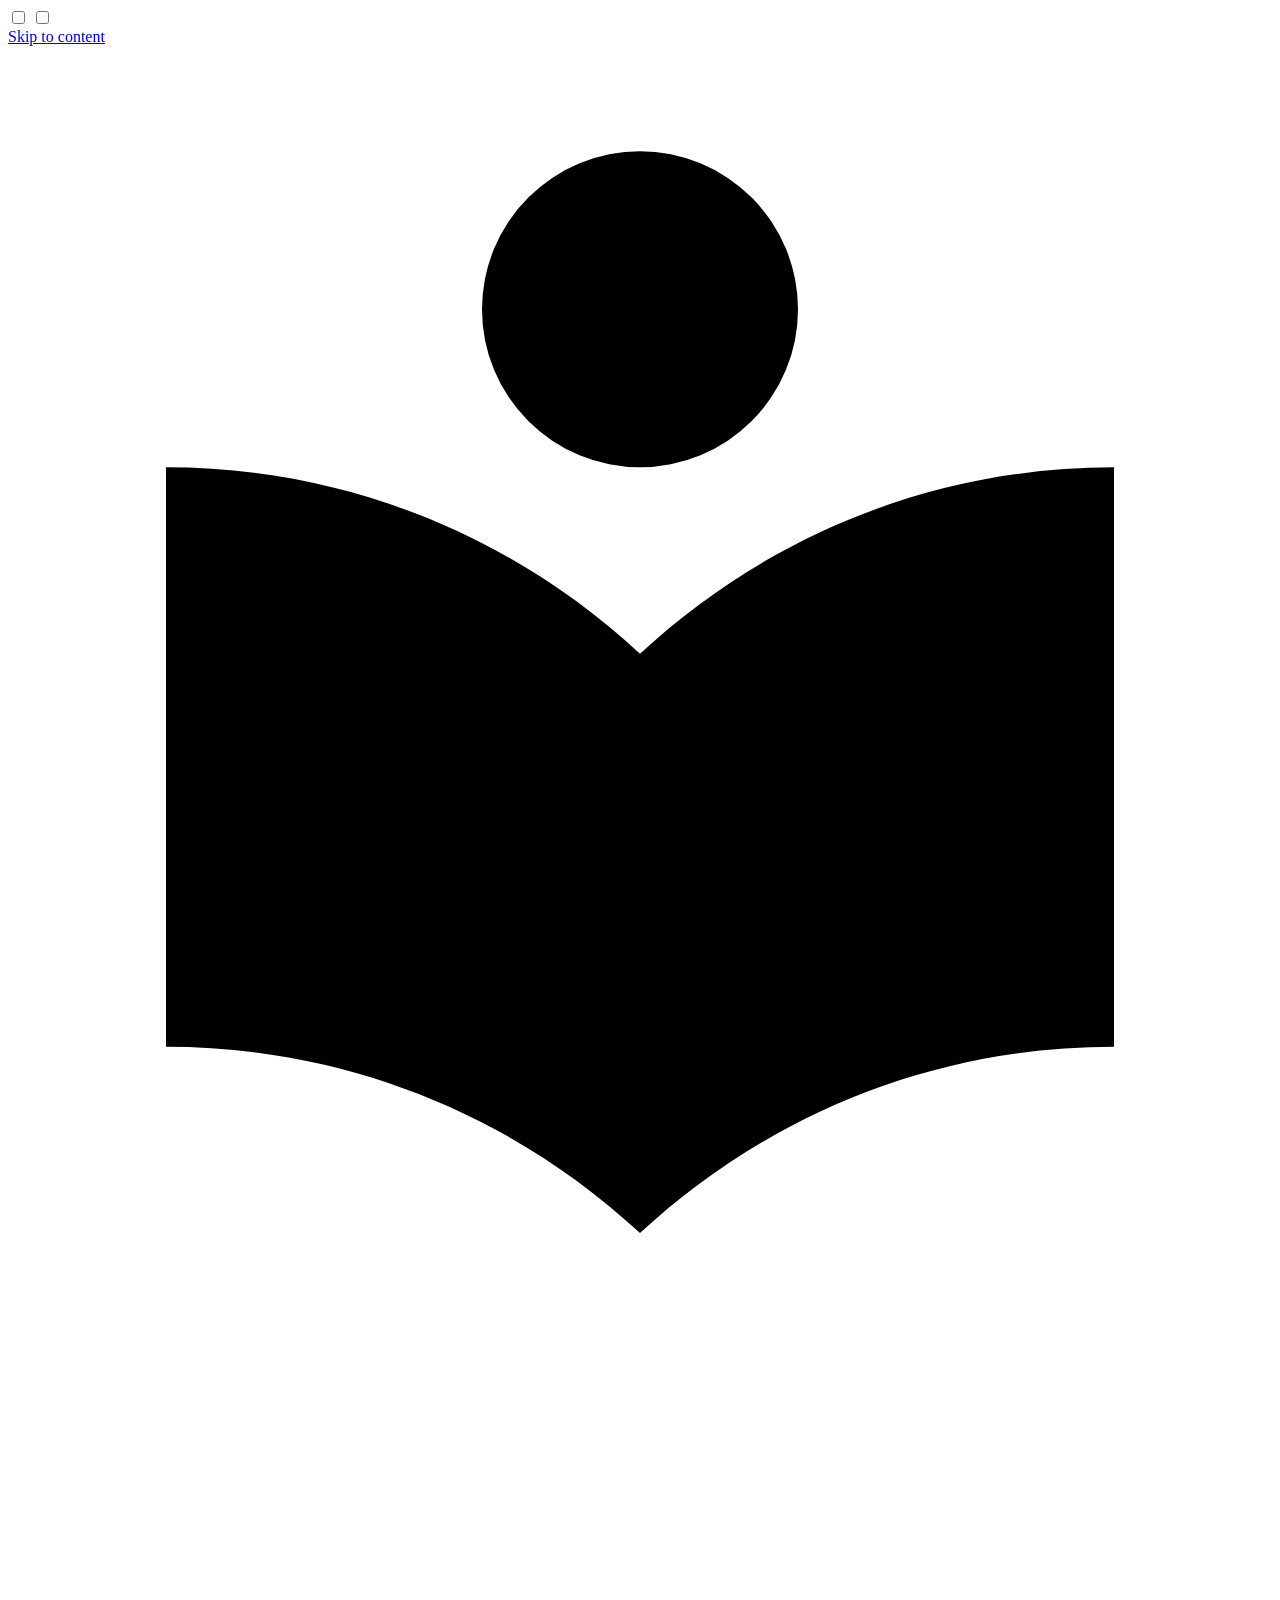
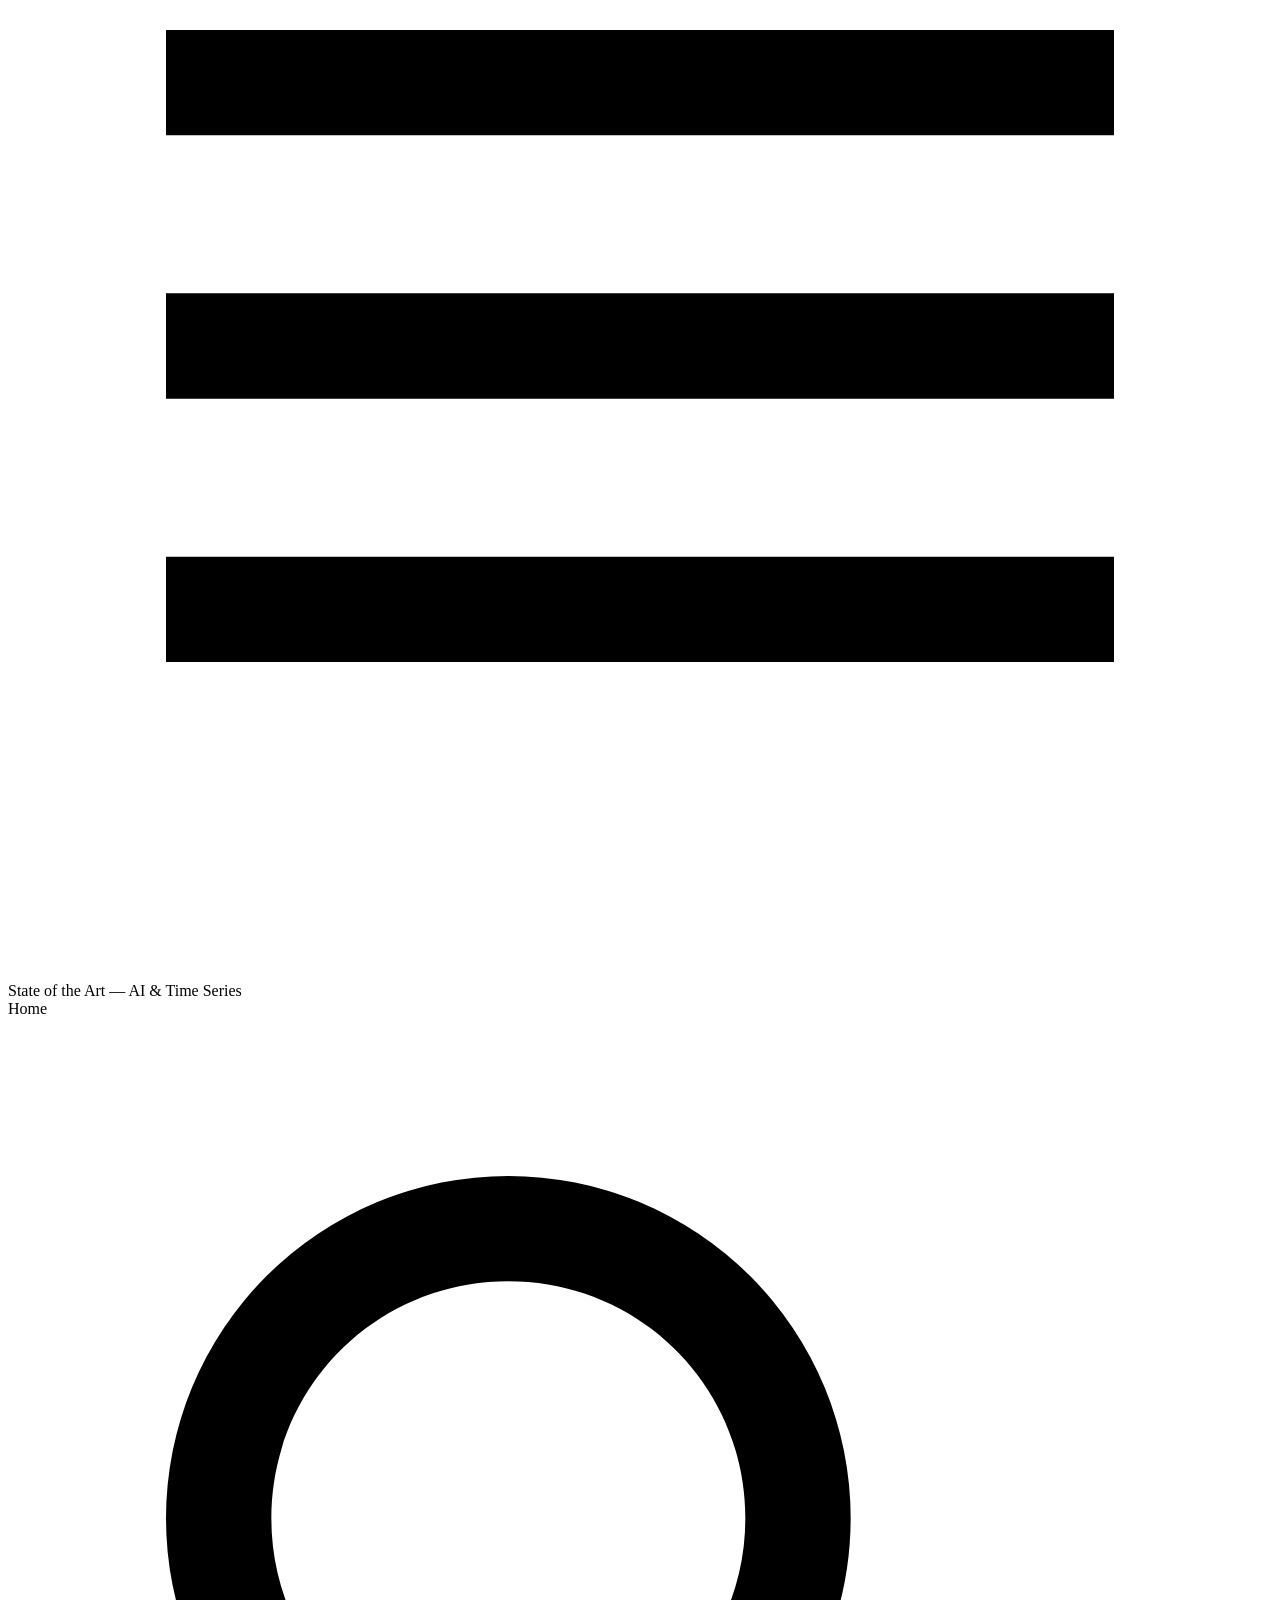
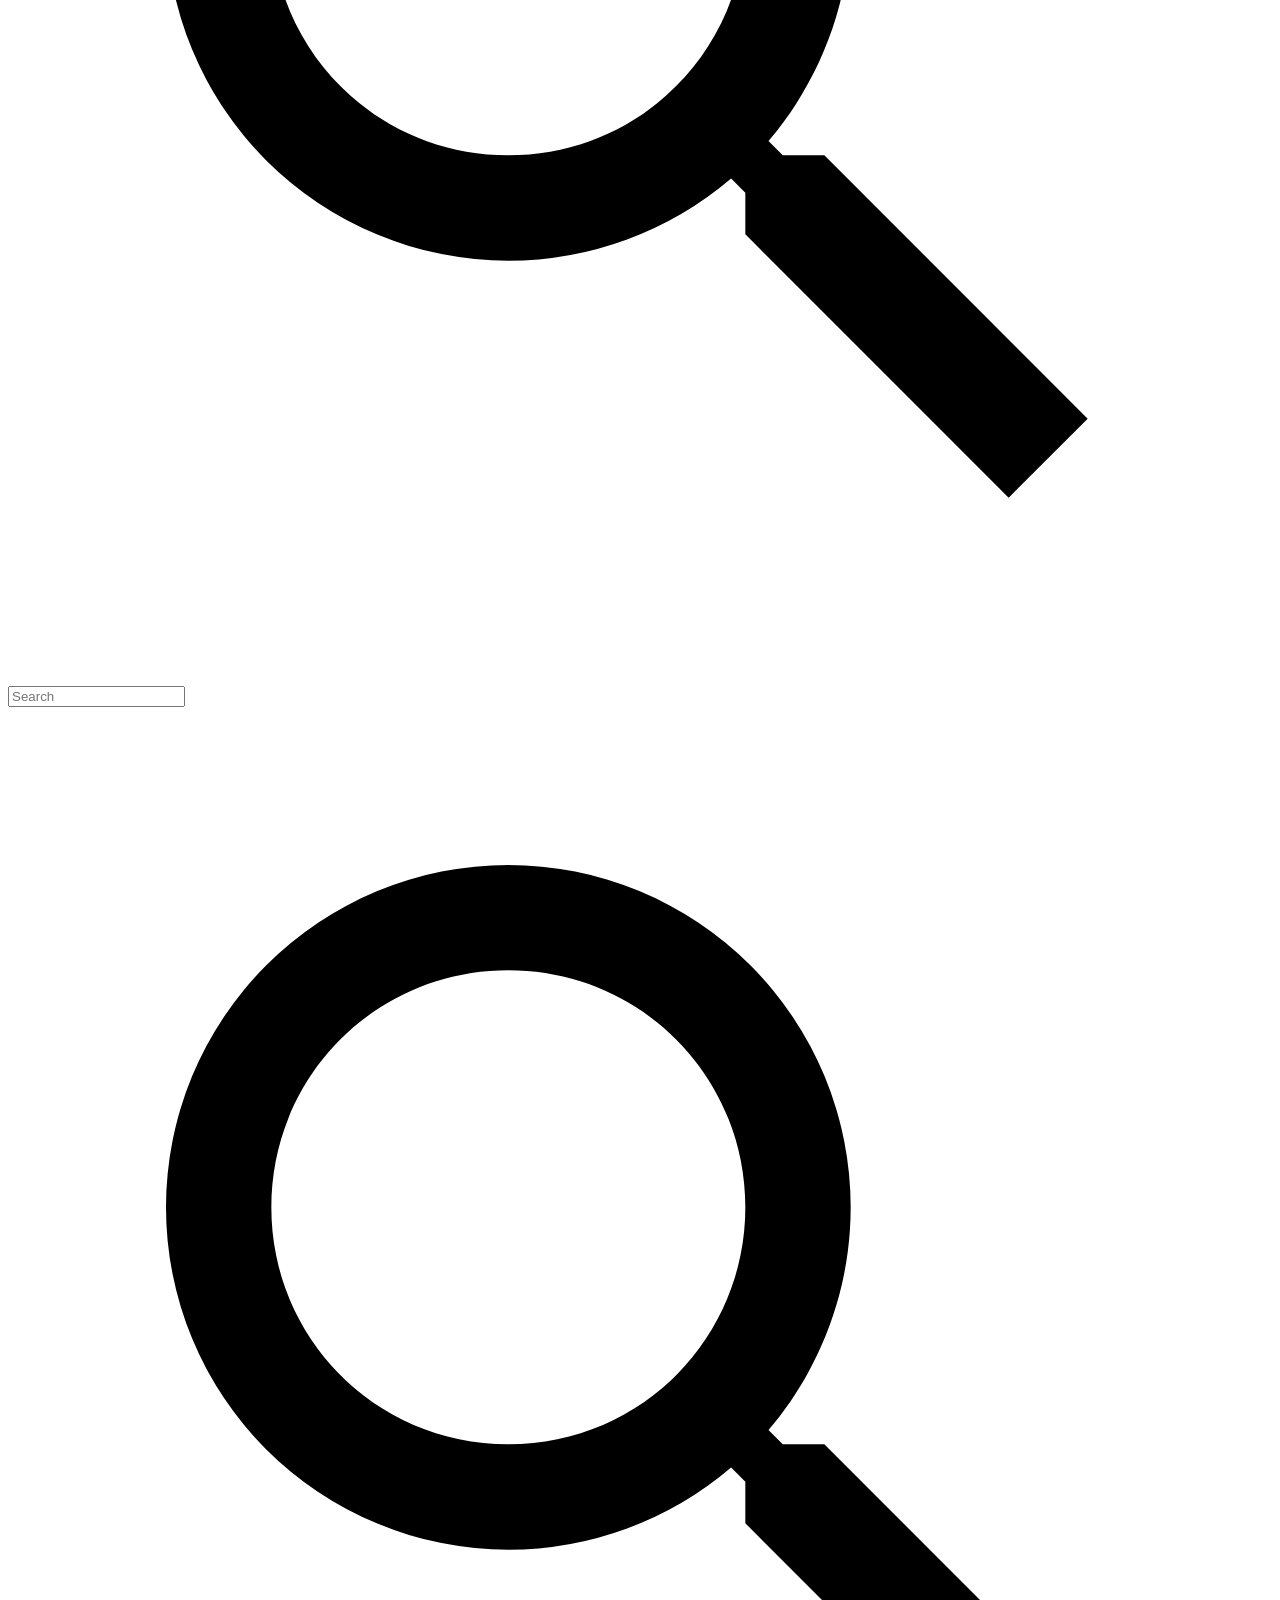
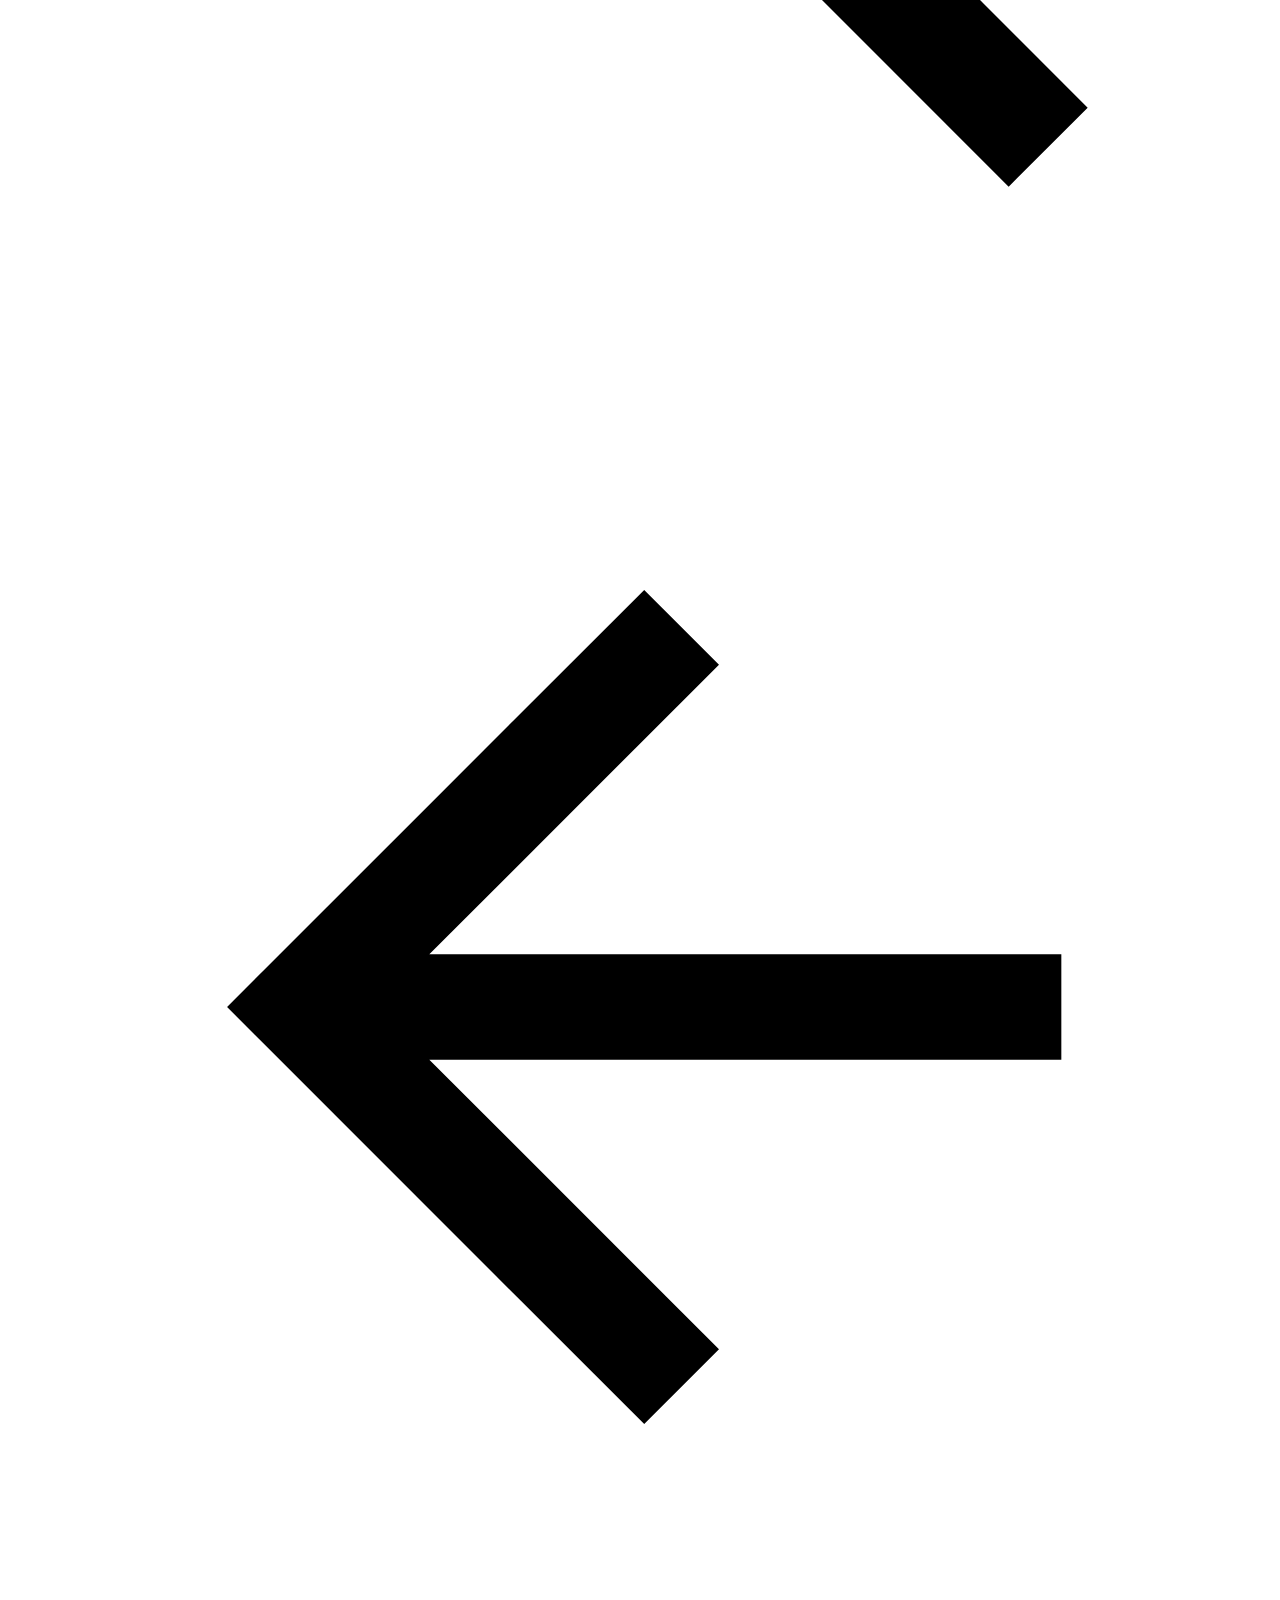
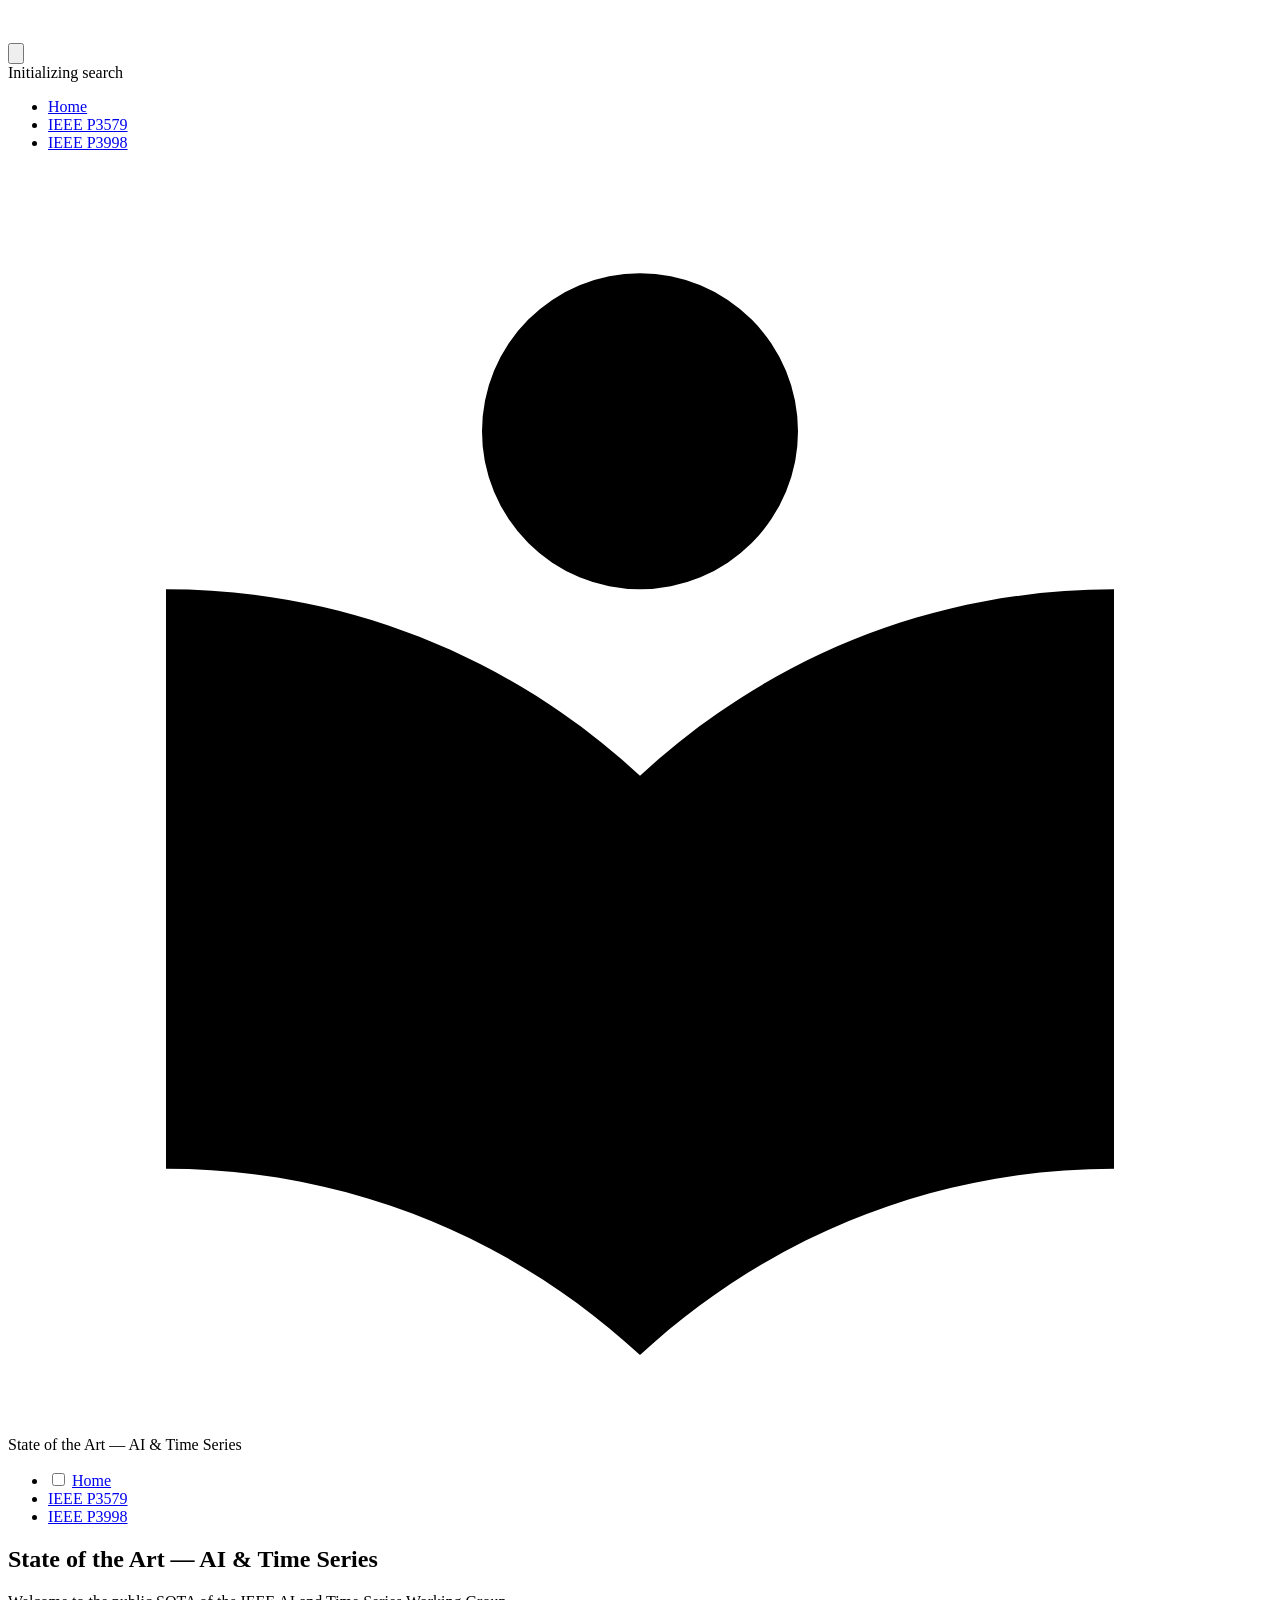
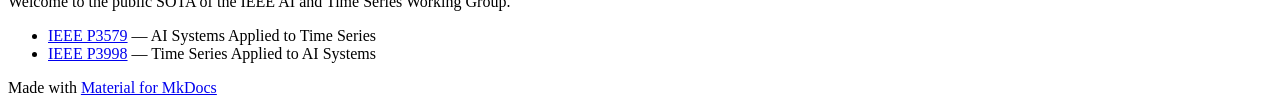
==== index.html @ f65d3d0d "deploy: cd140538450842dbb1bd3a709ff74426cea7ba90" ====
<!doctype html>
<html lang="en" class="no-js">
  <head>
    
      <meta charset="utf-8">
      <meta name="viewport" content="width=device-width,initial-scale=1">
      
      
      
        <link rel="canonical" href="https://aitimeseries.com/">
      
      
      
        <link rel="next" href="p3579/">
      
      
        
      
      
      <link rel="icon" href="assets/images/favicon.png">
      <meta name="generator" content="mkdocs-1.6.1, mkdocs-material-9.7.6">
    
    
      
        <title>State of the Art — AI & Time Series</title>
      
    
    
      <link rel="stylesheet" href="assets/stylesheets/main.484c7ddc.min.css">
      
        
        <link rel="stylesheet" href="assets/stylesheets/palette.ab4e12ef.min.css">
      
      


    
    
      
    
    
      
        
        
        <link rel="preconnect" href="https://fonts.gstatic.com" crossorigin>
        <link rel="stylesheet" href="https://fonts.googleapis.com/css?family=Roboto:300,300i,400,400i,700,700i%7CRoboto+Mono:400,400i,700,700i&display=fallback">
        <style>:root{--md-text-font:"Roboto";--md-code-font:"Roboto Mono"}</style>
      
    
    
    <script>__md_scope=new URL(".",location),__md_hash=e=>[...e].reduce(((e,_)=>(e<<5)-e+_.charCodeAt(0)),0),__md_get=(e,_=localStorage,t=__md_scope)=>JSON.parse(_.getItem(t.pathname+"."+e)),__md_set=(e,_,t=localStorage,a=__md_scope)=>{try{t.setItem(a.pathname+"."+e,JSON.stringify(_))}catch(e){}}</script>
    
      

    
    
  </head>
  
  
    
    
    
    
    
    <body dir="ltr" data-md-color-scheme="default" data-md-color-primary="indigo" data-md-color-accent="blue">
  
    
    <input class="md-toggle" data-md-toggle="drawer" type="checkbox" id="__drawer" autocomplete="off">
    <input class="md-toggle" data-md-toggle="search" type="checkbox" id="__search" autocomplete="off">
    <label class="md-overlay" for="__drawer"></label>
    <div data-md-component="skip">
      
        
        <a href="#state-of-the-art-ai-time-series" class="md-skip">
          Skip to content
        </a>
      
    </div>
    <div data-md-component="announce">
      
    </div>
    
    
      

<header class="md-header" data-md-component="header">
  <nav class="md-header__inner md-grid" aria-label="Header">
    <a href="." title="State of the Art — AI &amp; Time Series" class="md-header__button md-logo" aria-label="State of the Art — AI & Time Series" data-md-component="logo">
      
  
  <svg xmlns="http://www.w3.org/2000/svg" viewBox="0 0 24 24"><path d="M12 8a3 3 0 0 0 3-3 3 3 0 0 0-3-3 3 3 0 0 0-3 3 3 3 0 0 0 3 3m0 3.54C9.64 9.35 6.5 8 3 8v11c3.5 0 6.64 1.35 9 3.54 2.36-2.19 5.5-3.54 9-3.54V8c-3.5 0-6.64 1.35-9 3.54"/></svg>

    </a>
    <label class="md-header__button md-icon" for="__drawer">
      
      <svg xmlns="http://www.w3.org/2000/svg" viewBox="0 0 24 24"><path d="M3 6h18v2H3zm0 5h18v2H3zm0 5h18v2H3z"/></svg>
    </label>
    <div class="md-header__title" data-md-component="header-title">
      <div class="md-header__ellipsis">
        <div class="md-header__topic">
          <span class="md-ellipsis">
            State of the Art — AI & Time Series
          </span>
        </div>
        <div class="md-header__topic" data-md-component="header-topic">
          <span class="md-ellipsis">
            
              Home
            
          </span>
        </div>
      </div>
    </div>
    
      
    
    
    
    
      
      
        <label class="md-header__button md-icon" for="__search">
          
          <svg xmlns="http://www.w3.org/2000/svg" viewBox="0 0 24 24"><path d="M9.5 3A6.5 6.5 0 0 1 16 9.5c0 1.61-.59 3.09-1.56 4.23l.27.27h.79l5 5-1.5 1.5-5-5v-.79l-.27-.27A6.52 6.52 0 0 1 9.5 16 6.5 6.5 0 0 1 3 9.5 6.5 6.5 0 0 1 9.5 3m0 2C7 5 5 7 5 9.5S7 14 9.5 14 14 12 14 9.5 12 5 9.5 5"/></svg>
        </label>
        <div class="md-search" data-md-component="search" role="dialog">
  <label class="md-search__overlay" for="__search"></label>
  <div class="md-search__inner" role="search">
    <form class="md-search__form" name="search">
      <input type="text" class="md-search__input" name="query" aria-label="Search" placeholder="Search" autocapitalize="off" autocorrect="off" autocomplete="off" spellcheck="false" data-md-component="search-query" required>
      <label class="md-search__icon md-icon" for="__search">
        
        <svg xmlns="http://www.w3.org/2000/svg" viewBox="0 0 24 24"><path d="M9.5 3A6.5 6.5 0 0 1 16 9.5c0 1.61-.59 3.09-1.56 4.23l.27.27h.79l5 5-1.5 1.5-5-5v-.79l-.27-.27A6.52 6.52 0 0 1 9.5 16 6.5 6.5 0 0 1 3 9.5 6.5 6.5 0 0 1 9.5 3m0 2C7 5 5 7 5 9.5S7 14 9.5 14 14 12 14 9.5 12 5 9.5 5"/></svg>
        
        <svg xmlns="http://www.w3.org/2000/svg" viewBox="0 0 24 24"><path d="M20 11v2H8l5.5 5.5-1.42 1.42L4.16 12l7.92-7.92L13.5 5.5 8 11z"/></svg>
      </label>
      <nav class="md-search__options" aria-label="Search">
        
        <button type="reset" class="md-search__icon md-icon" title="Clear" aria-label="Clear" tabindex="-1">
          
          <svg xmlns="http://www.w3.org/2000/svg" viewBox="0 0 24 24"><path d="M19 6.41 17.59 5 12 10.59 6.41 5 5 6.41 10.59 12 5 17.59 6.41 19 12 13.41 17.59 19 19 17.59 13.41 12z"/></svg>
        </button>
      </nav>
      
    </form>
    <div class="md-search__output">
      <div class="md-search__scrollwrap" tabindex="0" data-md-scrollfix>
        <div class="md-search-result" data-md-component="search-result">
          <div class="md-search-result__meta">
            Initializing search
          </div>
          <ol class="md-search-result__list" role="presentation"></ol>
        </div>
      </div>
    </div>
  </div>
</div>
      
    
    
  </nav>
  
</header>
    
    <div class="md-container" data-md-component="container">
      
      
        
          
            
<nav class="md-tabs" aria-label="Tabs" data-md-component="tabs">
  <div class="md-grid">
    <ul class="md-tabs__list">
      
        
  
  
  
    
  
  
    <li class="md-tabs__item md-tabs__item--active">
      <a href="." class="md-tabs__link">
        
  
  
    
  
  Home

      </a>
    </li>
  

      
        
  
  
  
  
    <li class="md-tabs__item">
      <a href="p3579/" class="md-tabs__link">
        
  
  
    
  
  IEEE P3579

      </a>
    </li>
  

      
        
  
  
  
  
    <li class="md-tabs__item">
      <a href="p3998/" class="md-tabs__link">
        
  
  
    
  
  IEEE P3998

      </a>
    </li>
  

      
    </ul>
  </div>
</nav>
          
        
      
      <main class="md-main" data-md-component="main">
        <div class="md-main__inner md-grid">
          
            
              
              <div class="md-sidebar md-sidebar--primary" data-md-component="sidebar" data-md-type="navigation" >
                <div class="md-sidebar__scrollwrap">
                  <div class="md-sidebar__inner">
                    


  


  

<nav class="md-nav md-nav--primary md-nav--lifted md-nav--integrated" aria-label="Navigation" data-md-level="0">
  <label class="md-nav__title" for="__drawer">
    <a href="." title="State of the Art — AI &amp; Time Series" class="md-nav__button md-logo" aria-label="State of the Art — AI & Time Series" data-md-component="logo">
      
  
  <svg xmlns="http://www.w3.org/2000/svg" viewBox="0 0 24 24"><path d="M12 8a3 3 0 0 0 3-3 3 3 0 0 0-3-3 3 3 0 0 0-3 3 3 3 0 0 0 3 3m0 3.54C9.64 9.35 6.5 8 3 8v11c3.5 0 6.64 1.35 9 3.54 2.36-2.19 5.5-3.54 9-3.54V8c-3.5 0-6.64 1.35-9 3.54"/></svg>

    </a>
    State of the Art — AI & Time Series
  </label>
  
  <ul class="md-nav__list" data-md-scrollfix>
    
      
      
  
  
    
  
  
  
    <li class="md-nav__item md-nav__item--active">
      
      <input class="md-nav__toggle md-toggle" type="checkbox" id="__toc">
      
      
        
      
      
      <a href="." class="md-nav__link md-nav__link--active">
        
  
  
  <span class="md-ellipsis">
    
  
    Home
  

    
  </span>
  
  

      </a>
      
    </li>
  

    
      
      
  
  
  
  
    <li class="md-nav__item">
      <a href="p3579/" class="md-nav__link">
        
  
  
  <span class="md-ellipsis">
    
  
    IEEE P3579
  

    
  </span>
  
  

      </a>
    </li>
  

    
      
      
  
  
  
  
    <li class="md-nav__item">
      <a href="p3998/" class="md-nav__link">
        
  
  
  <span class="md-ellipsis">
    
  
    IEEE P3998
  

    
  </span>
  
  

      </a>
    </li>
  

    
  </ul>
</nav>
                  </div>
                </div>
              </div>
            
            
          
          
            <div class="md-content" data-md-component="content">
              
              <article class="md-content__inner md-typeset">
                
                  



<h1 id="state-of-the-art-ai-time-series">State of the Art — AI &amp; Time Series</h1>
<p>Welcome to the public SOTA of the IEEE AI and Time Series Working Group.</p>
<ul>
<li><a href="p3579/">IEEE P3579</a> — AI Systems Applied to Time Series</li>
<li><a href="p3998/">IEEE P3998</a> — Time Series Applied to AI Systems</li>
</ul>












                
              </article>
            </div>
          
          
<script>var target=document.getElementById(location.hash.slice(1));target&&target.name&&(target.checked=target.name.startsWith("__tabbed_"))</script>
        </div>
        
          <button type="button" class="md-top md-icon" data-md-component="top" hidden>
  
  <svg xmlns="http://www.w3.org/2000/svg" viewBox="0 0 24 24"><path d="M13 20h-2V8l-5.5 5.5-1.42-1.42L12 4.16l7.92 7.92-1.42 1.42L13 8z"/></svg>
  Back to top
</button>
        
      </main>
      
        <footer class="md-footer">
  
  <div class="md-footer-meta md-typeset">
    <div class="md-footer-meta__inner md-grid">
      <div class="md-copyright">
  
  
    Made with
    <a href="https://squidfunk.github.io/mkdocs-material/" target="_blank" rel="noopener">
      Material for MkDocs
    </a>
  
</div>
      
    </div>
  </div>
</footer>
      
    </div>
    <div class="md-dialog" data-md-component="dialog">
      <div class="md-dialog__inner md-typeset"></div>
    </div>
    
    
    
      
      
      <script id="__config" type="application/json">{"annotate": null, "base": ".", "features": ["navigation.tabs", "navigation.top", "search.highlight", "toc.integrate"], "search": "assets/javascripts/workers/search.2c215733.min.js", "tags": null, "translations": {"clipboard.copied": "Copied to clipboard", "clipboard.copy": "Copy to clipboard", "search.result.more.one": "1 more on this page", "search.result.more.other": "# more on this page", "search.result.none": "No matching documents", "search.result.one": "1 matching document", "search.result.other": "# matching documents", "search.result.placeholder": "Type to start searching", "search.result.term.missing": "Missing", "select.version": "Select version"}, "version": null}</script>
    
    
      <script src="assets/javascripts/bundle.79ae519e.min.js"></script>
      
    
  </body>
</html>
---- assets/stylesheets/main.484c7ddc.min.css ----
@charset "UTF-8";html{-webkit-text-size-adjust:none;-moz-text-size-adjust:none;text-size-adjust:none;box-sizing:border-box}*,:after,:before{box-sizing:inherit}@media (prefers-reduced-motion){*,:after,:before{transition:none!important}}body{margin:0}a,button,input,label{-webkit-tap-highlight-color:transparent}a{color:inherit;text-decoration:none}hr{border:0;box-sizing:initial;display:block;height:.05rem;overflow:visible;padding:0}small{font-size:80%}sub,sup{line-height:1em}img{border-style:none}table{border-collapse:initial;border-spacing:0}td,th{font-weight:400;vertical-align:top}button{background:#0000;border:0;font-family:inherit;font-size:inherit;margin:0;padding:0}input{border:0;outline:none}:root{--md-primary-fg-color:#4051b5;--md-primary-fg-color--light:#5d6cc0;--md-primary-fg-color--dark:#303fa1;--md-primary-bg-color:#fff;--md-primary-bg-color--light:#ffffffb3;--md-accent-fg-color:#526cfe;--md-accent-fg-color--transparent:#526cfe1a;--md-accent-bg-color:#fff;--md-accent-bg-color--light:#ffffffb3}[data-md-color-scheme=default]{color-scheme:light}[data-md-color-scheme=default] img[src$="#gh-dark-mode-only"],[data-md-color-scheme=default] img[src$="#only-dark"]{display:none}:root,[data-md-color-scheme=default]{--md-hue:225deg;--md-default-fg-color:#000000de;--md-default-fg-color--light:#0000008a;--md-default-fg-color--lighter:#00000052;--md-default-fg-color--lightest:#00000012;--md-default-bg-color:#fff;--md-default-bg-color--light:#ffffffb3;--md-default-bg-color--lighter:#ffffff4d;--md-default-bg-color--lightest:#ffffff1f;--md-code-fg-color:#36464e;--md-code-bg-color:#f5f5f5;--md-code-bg-color--light:#f5f5f5b3;--md-code-bg-color--lighter:#f5f5f54d;--md-code-hl-color:#4287ff;--md-code-hl-color--light:#4287ff1a;--md-code-hl-number-color:#d52a2a;--md-code-hl-special-color:#db1457;--md-code-hl-function-color:#a846b9;--md-code-hl-constant-color:#6e59d9;--md-code-hl-keyword-color:#3f6ec6;--md-code-hl-string-color:#1c7d4d;--md-code-hl-name-color:var(--md-code-fg-color);--md-code-hl-operator-color:var(--md-default-fg-color--light);--md-code-hl-punctuation-color:var(--md-default-fg-color--light);--md-code-hl-comment-color:var(--md-default-fg-color--light);--md-code-hl-generic-color:var(--md-default-fg-color--light);--md-code-hl-variable-color:var(--md-default-fg-color--light);--md-typeset-color:var(--md-default-fg-color);--md-typeset-a-color:var(--md-primary-fg-color);--md-typeset-del-color:#f5503d26;--md-typeset-ins-color:#0bd57026;--md-typeset-kbd-color:#fafafa;--md-typeset-kbd-accent-color:#fff;--md-typeset-kbd-border-color:#b8b8b8;--md-typeset-mark-color:#ffff0080;--md-typeset-table-color:#0000001f;--md-typeset-table-color--light:rgba(0,0,0,.035);--md-admonition-fg-color:var(--md-default-fg-color);--md-admonition-bg-color:var(--md-default-bg-color);--md-warning-fg-color:#000000de;--md-warning-bg-color:#ff9;--md-footer-fg-color:#fff;--md-footer-fg-color--light:#ffffffb3;--md-footer-fg-color--lighter:#ffffff73;--md-footer-bg-color:#000000de;--md-footer-bg-color--dark:#00000052;--md-shadow-z1:0 0.2rem 0.5rem #0000000d,0 0 0.05rem #0000001a;--md-shadow-z2:0 0.2rem 0.5rem #0000001a,0 0 0.05rem #00000040;--md-shadow-z3:0 0.2rem 0.5rem #0003,0 0 0.05rem #00000059}.md-icon svg{fill:currentcolor;display:block;height:1.2rem;width:1.2rem}body{-webkit-font-smoothing:antialiased;-moz-osx-font-smoothing:grayscale;--md-text-font-family:var(--md-text-font,_),-apple-system,BlinkMacSystemFont,Helvetica,Arial,sans-serif;--md-code-font-family:var(--md-code-font,_),SFMono-Regular,Consolas,Menlo,monospace}aside,body,input{font-feature-settings:"kern","liga";color:var(--md-typeset-color);font-family:var(--md-text-font-family)}code,kbd,pre{font-feature-settings:"kern";font-family:var(--md-code-font-family)}:root{--md-typeset-table-sort-icon:url('data:image/svg+xml;charset=utf-8,<svg xmlns="http://www.w3.org/2000/svg" viewBox="0 0 24 24"><path d="m18 21-4-4h3V7h-3l4-4 4 4h-3v10h3M2 19v-2h10v2M2 13v-2h7v2M2 7V5h4v2z"/></svg>');--md-typeset-table-sort-icon--asc:url('data:image/svg+xml;charset=utf-8,<svg xmlns="http://www.w3.org/2000/svg" viewBox="0 0 24 24"><path d="M19 17h3l-4 4-4-4h3V3h2M2 17h10v2H2M6 5v2H2V5m0 6h7v2H2z"/></svg>');--md-typeset-table-sort-icon--desc:url('data:image/svg+xml;charset=utf-8,<svg xmlns="http://www.w3.org/2000/svg" viewBox="0 0 24 24"><path d="M19 7h3l-4-4-4 4h3v14h2M2 17h10v2H2M6 5v2H2V5m0 6h7v2H2z"/></svg>')}.md-typeset{-webkit-print-color-adjust:exact;color-adjust:exact;font-size:.8rem;line-height:1.6;overflow-wrap:break-word}@media print{.md-typeset{font-size:.68rem}}.md-typeset blockquote,.md-typeset dl,.md-typeset figure,.md-typeset ol,.md-typeset pre,.md-typeset ul{margin-bottom:1em;margin-top:1em}.md-typeset h1{color:var(--md-default-fg-color--light);font-size:2em;line-height:1.3;margin:0 0 1.25em}.md-typeset h1,.md-typeset h2{font-weight:300;letter-spacing:-.01em}.md-typeset h2{font-size:1.5625em;line-height:1.4;margin:1.6em 0 .64em}.md-typeset h3{font-size:1.25em;font-weight:400;letter-spacing:-.01em;line-height:1.5;margin:1.6em 0 .8em}.md-typeset h2+h3{margin-top:.8em}.md-typeset h4{font-weight:700;letter-spacing:-.01em;margin:1em 0}.md-typeset h5,.md-typeset h6{color:var(--md-default-fg-color--light);font-size:.8em;font-weight:700;letter-spacing:-.01em;margin:1.25em 0}.md-typeset h5{text-transform:uppercase}.md-typeset h5 code{text-transform:none}.md-typeset hr{border-bottom:.05rem solid var(--md-default-fg-color--lightest);display:flow-root;margin:1.5em 0}.md-typeset a{color:var(--md-typeset-a-color);word-break:break-word}.md-typeset a,.md-typeset a:before{transition:color 125ms}.md-typeset a:focus,.md-typeset a:hover{color:var(--md-accent-fg-color)}.md-typeset a:focus code,.md-typeset a:hover code{background-color:var(--md-accent-fg-color--transparent);color:var(--md-accent-fg-color)}.md-typeset a code{color:var(--md-typeset-a-color)}.md-typeset a.focus-visible{outline-color:var(--md-accent-fg-color);outline-offset:.2rem}.md-typeset code,.md-typeset kbd,.md-typeset pre{color:var(--md-code-fg-color);direction:ltr;font-variant-ligatures:none;transition:background-color 125ms}@media print{.md-typeset code,.md-typeset kbd,.md-typeset pre{white-space:pre-wrap}}.md-typeset code{background-color:var(--md-code-bg-color);border-radius:.1rem;-webkit-box-decoration-break:clone;box-decoration-break:clone;font-size:.85em;padding:0 .2941176471em;transition:color 125ms,background-color 125ms;word-break:break-word}.md-typeset code:not(.focus-visible){-webkit-tap-highlight-color:transparent;outline:none}.md-typeset pre{display:flow-root;line-height:1.4;position:relative}.md-typeset pre>code{-webkit-box-decoration-break:slice;box-decoration-break:slice;box-shadow:none;display:block;margin:0;outline-color:var(--md-accent-fg-color);overflow:auto;padding:.7720588235em 1.1764705882em;scrollbar-color:var(--md-default-fg-color--lighter) #0000;scrollbar-width:thin;touch-action:auto;word-break:normal}.md-typeset pre>code:hover{scrollbar-color:var(--md-accent-fg-color) #0000}.md-typeset pre>code::-webkit-scrollbar{height:.2rem;width:.2rem}.md-typeset pre>code::-webkit-scrollbar-thumb{background-color:var(--md-default-fg-color--lighter)}.md-typeset pre>code::-webkit-scrollbar-thumb:hover{background-color:var(--md-accent-fg-color)}.md-typeset kbd{background-color:var(--md-typeset-kbd-color);border-radius:.1rem;box-shadow:0 .1rem 0 .05rem var(--md-typeset-kbd-border-color),0 .1rem 0 var(--md-typeset-kbd-border-color),0 -.1rem .2rem var(--md-typeset-kbd-accent-color) inset;color:var(--md-default-fg-color);display:inline-block;font-size:.75em;padding:0 .6666666667em;vertical-align:text-top;word-break:break-word}.md-typeset mark{background-color:var(--md-typeset-mark-color);-webkit-box-decoration-break:clone;box-decoration-break:clone;color:inherit;word-break:break-word}.md-typeset abbr{cursor:help;text-decoration:none}.md-typeset [data-preview],.md-typeset abbr{border-bottom:.05rem dotted var(--md-default-fg-color--light)}.md-typeset small{opacity:.75}[dir=ltr] .md-typeset sub,[dir=ltr] .md-typeset sup{margin-left:.078125em}[dir=rtl] .md-typeset sub,[dir=rtl] .md-typeset sup{margin-right:.078125em}[dir=ltr] .md-typeset blockquote{padding-left:.6rem}[dir=rtl] .md-typeset blockquote{padding-right:.6rem}[dir=ltr] .md-typeset blockquote{border-left:.2rem solid var(--md-default-fg-color--lighter)}[dir=rtl] .md-typeset blockquote{border-right:.2rem solid var(--md-default-fg-color--lighter)}.md-typeset blockquote{color:var(--md-default-fg-color--light);margin-left:0;margin-right:0}.md-typeset ul{list-style-type:disc}.md-typeset ul[type]{list-style-type:revert-layer}[dir=ltr] .md-typeset ol,[dir=ltr] .md-typeset ul{margin-left:.625em}[dir=rtl] .md-typeset ol,[dir=rtl] .md-typeset ul{margin-right:.625em}.md-typeset ol,.md-typeset ul{padding:0}.md-typeset ol:not([hidden]),.md-typeset ul:not([hidden]){display:flow-root}.md-typeset ol ol,.md-typeset ul ol{list-style-type:lower-alpha}.md-typeset ol ol ol,.md-typeset ul ol ol{list-style-type:lower-roman}.md-typeset ol ol ol ol,.md-typeset ul ol ol ol{list-style-type:upper-alpha}.md-typeset ol ol ol ol ol,.md-typeset ul ol ol ol ol{list-style-type:upper-roman}.md-typeset ol[type],.md-typeset ul[type]{list-style-type:revert-layer}[dir=ltr] .md-typeset ol li,[dir=ltr] .md-typeset ul li{margin-left:1.25em}[dir=rtl] .md-typeset ol li,[dir=rtl] .md-typeset ul li{margin-right:1.25em}.md-typeset ol li,.md-typeset ul li{margin-bottom:.5em}.md-typeset ol li blockquote,.md-typeset ol li p,.md-typeset ul li blockquote,.md-typeset ul li p{margin:.5em 0}.md-typeset ol li:last-child,.md-typeset ul li:last-child{margin-bottom:0}[dir=ltr] .md-typeset ol li ol,[dir=ltr] .md-typeset ol li ul,[dir=ltr] .md-typeset ul li ol,[dir=ltr] .md-typeset ul li ul{margin-left:.625em}[dir=rtl] .md-typeset ol li ol,[dir=rtl] .md-typeset ol li ul,[dir=rtl] .md-typeset ul li ol,[dir=rtl] .md-typeset ul li ul{margin-right:.625em}.md-typeset ol li ol,.md-typeset ol li ul,.md-typeset ul li ol,.md-typeset ul li ul{margin-bottom:.5em;margin-top:.5em}[dir=ltr] .md-typeset dd{margin-left:1.875em}[dir=rtl] .md-typeset dd{margin-right:1.875em}.md-typeset dd{margin-bottom:1.5em;margin-top:1em}.md-typeset img,.md-typeset svg,.md-typeset video{height:auto;max-width:100%}.md-typeset img[align=left]{margin:1em 1em 1em 0}.md-typeset img[align=right]{margin:1em 0 1em 1em}.md-typeset img[align]:only-child{margin-top:0}.md-typeset figure{display:flow-root;margin:1em auto;max-width:100%;text-align:center;width:fit-content}.md-typeset figure img{display:block;margin:0 auto}.md-typeset figcaption{font-style:italic;margin:1em auto;max-width:24rem}.md-typeset iframe{max-width:100%}.md-typeset table:not([class]){background-color:var(--md-default-bg-color);border:.05rem solid var(--md-typeset-table-color);border-radius:.1rem;display:inline-block;font-size:.64rem;max-width:100%;overflow:auto;touch-action:auto}@media print{.md-typeset table:not([class]){display:table}}.md-typeset table:not([class])+*{margin-top:1.5em}.md-typeset table:not([class]) td>:first-child,.md-typeset table:not([class]) th>:first-child{margin-top:0}.md-typeset table:not([class]) td>:last-child,.md-typeset table:not([class]) th>:last-child{margin-bottom:0}.md-typeset table:not([class]) td:not([align]),.md-typeset table:not([class]) th:not([align]){text-align:left}[dir=rtl] .md-typeset table:not([class]) td:not([align]),[dir=rtl] .md-typeset table:not([class]) th:not([align]){text-align:right}.md-typeset table:not([class]) th{font-weight:700;min-width:5rem;padding:.9375em 1.25em;vertical-align:top}.md-typeset table:not([class]) td{border-top:.05rem solid var(--md-typeset-table-color);padding:.9375em 1.25em;vertical-align:top}.md-typeset table:not([class]) tbody tr{transition:background-color 125ms}.md-typeset table:not([class]) tbody tr:hover{background-color:var(--md-typeset-table-color--light);box-shadow:0 .05rem 0 var(--md-default-bg-color) inset}.md-typeset table:not([class]) a{word-break:normal}.md-typeset table th[role=columnheader]{cursor:pointer}[dir=ltr] .md-typeset table th[role=columnheader]:after{margin-left:.5em}[dir=rtl] .md-typeset table th[role=columnheader]:after{margin-right:.5em}.md-typeset table th[role=columnheader]:after{content:"";display:inline-block;height:1.2em;-webkit-mask-image:var(--md-typeset-table-sort-icon);mask-image:var(--md-typeset-table-sort-icon);-webkit-mask-repeat:no-repeat;mask-repeat:no-repeat;-webkit-mask-size:contain;mask-size:contain;transition:background-color 125ms;vertical-align:text-bottom;width:1.2em}.md-typeset table th[role=columnheader]:hover:after{background-color:var(--md-default-fg-color--lighter)}.md-typeset table th[role=columnheader][aria-sort=ascending]:after{background-color:var(--md-default-fg-color--light);-webkit-mask-image:var(--md-typeset-table-sort-icon--asc);mask-image:var(--md-typeset-table-sort-icon--asc)}.md-typeset table th[role=columnheader][aria-sort=descending]:after{background-color:var(--md-default-fg-color--light);-webkit-mask-image:var(--md-typeset-table-sort-icon--desc);mask-image:var(--md-typeset-table-sort-icon--desc)}.md-typeset__scrollwrap{margin:1em -.8rem;overflow-x:auto;touch-action:auto}.md-typeset__table{display:inline-block;margin-bottom:.5em;padding:0 .8rem}@media print{.md-typeset__table{display:block}}html .md-typeset__table table{display:table;margin:0;overflow:hidden;width:100%}@media screen and (max-width:44.984375em){.md-content__inner>pre{margin:1em -.8rem}.md-content__inner>pre code{border-radius:0}}.md-typeset .md-author{border-radius:100%;display:block;flex-shrink:0;height:1.6rem;overflow:hidden;position:relative;transition:color 125ms,transform 125ms;width:1.6rem}.md-typeset .md-author img{display:block}.md-typeset .md-author--more{background:var(--md-default-fg-color--lightest);color:var(--md-default-fg-color--lighter);font-size:.6rem;font-weight:700;line-height:1.6rem;text-align:center}.md-typeset .md-author--long{height:2.4rem;width:2.4rem}.md-typeset a.md-author{transform:scale(1)}.md-typeset a.md-author img{border-radius:100%;filter:grayscale(100%) opacity(75%);transition:filter 125ms}.md-typeset a.md-author:focus,.md-typeset a.md-author:hover{transform:scale(1.1);z-index:1}.md-typeset a.md-author:focus img,.md-typeset a.md-author:hover img{filter:grayscale(0)}.md-banner{background-color:var(--md-footer-bg-color);color:var(--md-footer-fg-color);overflow:auto}@media print{.md-banner{display:none}}.md-banner--warning{background-color:var(--md-warning-bg-color);color:var(--md-warning-fg-color)}.md-banner__inner{font-size:.7rem;margin:.6rem auto;padding:0 .8rem}[dir=ltr] .md-banner__button{float:right}[dir=rtl] .md-banner__button{float:left}.md-banner__button{color:inherit;cursor:pointer;transition:opacity .25s}.no-js .md-banner__button{display:none}.md-banner__button:hover{opacity:.7}html{font-size:125%;height:100%;overflow-x:hidden}@media screen and (min-width:100em){html{font-size:137.5%}}@media screen and (min-width:125em){html{font-size:150%}}body{background-color:var(--md-default-bg-color);display:flex;flex-direction:column;font-size:.5rem;min-height:100%;position:relative;width:100%}@media print{body{display:block}}@media screen and (max-width:59.984375em){body[data-md-scrolllock]{position:fixed}}.md-grid{margin-left:auto;margin-right:auto;max-width:61rem}.md-container{display:flex;flex-direction:column;flex-grow:1}@media print{.md-container{display:block}}.md-main{flex-grow:1}.md-main__inner{display:flex;height:100%;margin-top:1.5rem}.md-ellipsis{overflow:hidden;text-overflow:ellipsis}.md-toggle{display:none}.md-option{height:0;opacity:0;position:absolute;width:0}.md-option:checked+label:not([hidden]){display:block}.md-option.focus-visible+label{outline-color:var(--md-accent-fg-color);outline-style:auto}.md-skip{background-color:var(--md-default-fg-color);border-radius:.1rem;color:var(--md-default-bg-color);font-size:.64rem;margin:.5rem;opacity:0;outline-color:var(--md-accent-fg-color);padding:.3rem .5rem;position:fixed;transform:translateY(.4rem);z-index:-1}.md-skip:focus{opacity:1;transform:translateY(0);transition:transform .25s cubic-bezier(.4,0,.2,1),opacity 175ms 75ms;z-index:10}@page{margin:25mm}:root{--md-clipboard-icon:url('data:image/svg+xml;charset=utf-8,<svg xmlns="http://www.w3.org/2000/svg" viewBox="0 0 24 24"><path d="M19 21H8V7h11m0-2H8a2 2 0 0 0-2 2v14a2 2 0 0 0 2 2h11a2 2 0 0 0 2-2V7a2 2 0 0 0-2-2m-3-4H4a2 2 0 0 0-2 2v14h2V3h12z"/></svg>')}.md-clipboard{border-radius:.1rem;color:var(--md-default-fg-color--lightest);cursor:pointer;height:1.5em;outline-color:var(--md-accent-fg-color);outline-offset:.1rem;transition:color .25s;width:1.5em;z-index:1}@media print{.md-clipboard{display:none}}.md-clipboard:not(.focus-visible){-webkit-tap-highlight-color:transparent;outline:none}:hover>.md-clipboard{color:var(--md-default-fg-color--light)}.md-clipboard:focus,.md-clipboard:hover{color:var(--md-accent-fg-color)}.md-clipboard:after{background-color:currentcolor;content:"";display:block;height:1.125em;margin:0 auto;-webkit-mask-image:var(--md-clipboard-icon);mask-image:var(--md-clipboard-icon);-webkit-mask-position:center;mask-position:center;-webkit-mask-repeat:no-repeat;mask-repeat:no-repeat;-webkit-mask-size:contain;mask-size:contain;width:1.125em}.md-clipboard--inline{cursor:pointer}.md-clipboard--inline code{transition:color .25s,background-color .25s}.md-clipboard--inline:focus code,.md-clipboard--inline:hover code{background-color:var(--md-accent-fg-color--transparent);color:var(--md-accent-fg-color)}:root{--md-code-select-icon:url('data:image/svg+xml;charset=utf-8,<svg xmlns="http://www.w3.org/2000/svg" viewBox="0 0 24 24"><path d="M19 19h-4v2h4c1.1 0 2-.9 2-2v-4h-2m0-12h-4v2h4v4h2V5c0-1.1-.9-2-2-2M5 5h4V3H5c-1.1 0-2 .9-2 2v4h2m0 6H3v4c0 1.1.9 2 2 2h4v-2H5zm2-4h2v2H7zm4 0h2v2h-2zm4 0h2v2h-2zM7 7h2v2H7zm4 0h2v2h-2zm4 0h2v2h-2zm-8 8h2v2H7zm4 0h2v2h-2zm4 0h2v2h-2z"/></svg>');--md-code-copy-icon:url('data:image/svg+xml;charset=utf-8,<svg xmlns="http://www.w3.org/2000/svg" viewBox="0 0 24 24"><path d="M19 21H8V7h11m0-2H8a2 2 0 0 0-2 2v14a2 2 0 0 0 2 2h11a2 2 0 0 0 2-2V7a2 2 0 0 0-2-2m-3-4H4a2 2 0 0 0-2 2v14h2V3h12z"/></svg>')}.md-typeset .md-code__content{display:grid}.md-code__nav{background-color:var(--md-code-bg-color--lighter);border-radius:.1rem;display:flex;gap:.2rem;padding:.2rem;position:absolute;right:.25em;top:.25em;transition:background-color .25s;z-index:1}:hover>.md-code__nav{background-color:var(--md-code-bg-color--light)}.md-code__button{color:var(--md-default-fg-color--lightest);cursor:pointer;display:block;height:1.5em;outline-color:var(--md-accent-fg-color);outline-offset:.1rem;transition:color .25s;width:1.5em}:hover>*>.md-code__button{color:var(--md-default-fg-color--light)}.md-code__button.focus-visible,.md-code__button:hover{color:var(--md-accent-fg-color)}.md-code__button--active{color:var(--md-default-fg-color)!important}.md-code__button:after{background-color:currentcolor;content:"";display:block;height:1.125em;margin:0 auto;-webkit-mask-position:center;mask-position:center;-webkit-mask-repeat:no-repeat;mask-repeat:no-repeat;-webkit-mask-size:contain;mask-size:contain;width:1.125em}.md-code__button[data-md-type=select]:after{-webkit-mask-image:var(--md-code-select-icon);mask-image:var(--md-code-select-icon)}.md-code__button[data-md-type=copy]:after{-webkit-mask-image:var(--md-code-copy-icon);mask-image:var(--md-code-copy-icon)}@keyframes consent{0%{opacity:0;transform:translateY(100%)}to{opacity:1;transform:translateY(0)}}@keyframes overlay{0%{opacity:0}to{opacity:1}}.md-consent__overlay{animation:overlay .25s both;-webkit-backdrop-filter:blur(.1rem);backdrop-filter:blur(.1rem);background-color:#0000008a;height:100%;opacity:1;position:fixed;top:0;width:100%;z-index:5}.md-consent__inner{animation:consent .5s cubic-bezier(.1,.7,.1,1) both;background-color:var(--md-default-bg-color);border:0;border-radius:.1rem;bottom:0;box-shadow:0 0 .2rem #0000001a,0 .2rem .4rem #0003;max-height:100%;overflow:auto;padding:0;position:fixed;width:100%;z-index:5}.md-consent__form{padding:.8rem}.md-consent__settings{display:none;margin:1em 0}input:checked+.md-consent__settings{display:block}.md-consent__controls{margin-bottom:.8rem}.md-typeset .md-consent__controls .md-button{display:inline}@media screen and (max-width:44.984375em){.md-typeset .md-consent__controls .md-button{display:block;margin-top:.4rem;text-align:center;width:100%}}.md-consent label{cursor:pointer}.md-content{flex-grow:1;min-width:0}.md-content__inner{margin:0 .8rem 1.2rem;padding-top:.6rem}@media screen and (min-width:76.25em){[dir=ltr] .md-sidebar--primary:not([hidden])~.md-content>.md-content__inner{margin-left:1.2rem}[dir=ltr] .md-sidebar--secondary:not([hidden])~.md-content>.md-content__inner,[dir=rtl] .md-sidebar--primary:not([hidden])~.md-content>.md-content__inner{margin-right:1.2rem}[dir=rtl] .md-sidebar--secondary:not([hidden])~.md-content>.md-content__inner{margin-left:1.2rem}}.md-content__inner:before{content:"";display:block;height:.4rem}.md-content__inner>:last-child{margin-bottom:0}[dir=ltr] .md-content__button{float:right}[dir=rtl] .md-content__button{float:left}[dir=ltr] .md-content__button{margin-left:.4rem}[dir=rtl] .md-content__button{margin-right:.4rem}.md-content__button{margin:.4rem 0;padding:0}@media print{.md-content__button{display:none}}.md-typeset .md-content__button{color:var(--md-default-fg-color--lighter)}.md-content__button svg{display:inline;vertical-align:top}[dir=rtl] .md-content__button svg{transform:scaleX(-1)}[dir=ltr] .md-dialog{right:.8rem}[dir=rtl] .md-dialog{left:.8rem}.md-dialog{background-color:var(--md-default-fg-color);border-radius:.1rem;bottom:.8rem;box-shadow:var(--md-shadow-z3);min-width:11.1rem;opacity:0;padding:.4rem .6rem;pointer-events:none;position:fixed;transform:translateY(100%);transition:transform 0ms .4s,opacity .4s;z-index:4}@media print{.md-dialog{display:none}}.md-dialog--active{opacity:1;pointer-events:auto;transform:translateY(0);transition:transform .4s cubic-bezier(.075,.85,.175,1),opacity .4s}.md-dialog__inner{color:var(--md-default-bg-color);font-size:.7rem}.md-feedback{margin:2em 0 1em;text-align:center}.md-feedback fieldset{border:none;margin:0;padding:0}.md-feedback__title{font-weight:700;margin:1em auto}.md-feedback__inner{position:relative}.md-feedback__list{display:flex;flex-wrap:wrap;place-content:baseline center;position:relative}.md-feedback__list:hover .md-icon:not(:disabled){color:var(--md-default-fg-color--lighter)}:disabled .md-feedback__list{min-height:1.8rem}.md-feedback__icon{color:var(--md-default-fg-color--light);cursor:pointer;flex-shrink:0;margin:0 .1rem;transition:color 125ms}.md-feedback__icon:not(:disabled).md-icon:hover{color:var(--md-accent-fg-color)}.md-feedback__icon:disabled{color:var(--md-default-fg-color--lightest);pointer-events:none}.md-feedback__note{opacity:0;position:relative;transform:translateY(.4rem);transition:transform .4s cubic-bezier(.1,.7,.1,1),opacity .15s}.md-feedback__note>*{margin:0 auto;max-width:16rem}:disabled .md-feedback__note{opacity:1;transform:translateY(0)}@media print{.md-feedback{display:none}}.md-footer{background-color:var(--md-footer-bg-color);color:var(--md-footer-fg-color)}@media print{.md-footer{display:none}}.md-footer__inner{justify-content:space-between;overflow:auto;padding:.2rem}.md-footer__inner:not([hidden]){display:flex}.md-footer__link{align-items:end;display:flex;flex-grow:0.01;margin-bottom:.4rem;margin-top:1rem;max-width:100%;outline-color:var(--md-accent-fg-color);overflow:hidden;transition:opacity .25s}.md-footer__link:focus,.md-footer__link:hover{opacity:.7}[dir=rtl] .md-footer__link svg{transform:scaleX(-1)}@media screen and (max-width:44.984375em){.md-footer__link--prev{flex-shrink:0}.md-footer__link--prev .md-footer__title{display:none}}[dir=ltr] .md-footer__link--next{margin-left:auto}[dir=rtl] .md-footer__link--next{margin-right:auto}.md-footer__link--next{text-align:right}[dir=rtl] .md-footer__link--next{text-align:left}.md-footer__title{flex-grow:1;font-size:.9rem;margin-bottom:.7rem;max-width:calc(100% - 2.4rem);padding:0 1rem;white-space:nowrap}.md-footer__button{margin:.2rem;padding:.4rem}.md-footer__direction{font-size:.64rem;opacity:.7}.md-footer-meta{background-color:var(--md-footer-bg-color--dark)}.md-footer-meta__inner{display:flex;flex-wrap:wrap;justify-content:space-between;padding:.2rem}html .md-footer-meta.md-typeset a{color:var(--md-footer-fg-color--light)}html .md-footer-meta.md-typeset a:focus,html .md-footer-meta.md-typeset a:hover{color:var(--md-footer-fg-color)}.md-copyright{color:var(--md-footer-fg-color--lighter);font-size:.64rem;margin:auto .6rem;padding:.4rem 0;width:100%}@media screen and (min-width:45em){.md-copyright{width:auto}}.md-copyright__highlight{color:var(--md-footer-fg-color--light)}.md-social{display:inline-flex;gap:.2rem;margin:0 .4rem;padding:.2rem 0 .6rem}@media screen and (min-width:45em){.md-social{padding:.6rem 0}}.md-social__link{display:inline-block;height:1.6rem;text-align:center;width:1.6rem}.md-social__link:before{line-height:1.9}.md-social__link svg{fill:currentcolor;max-height:.8rem;vertical-align:-25%}.md-typeset .md-button{border:.1rem solid;border-radius:.1rem;color:var(--md-primary-fg-color);cursor:pointer;display:inline-block;font-weight:700;padding:.625em 2em;transition:color 125ms,background-color 125ms,border-color 125ms}.md-typeset .md-button--primary{background-color:var(--md-primary-fg-color);border-color:var(--md-primary-fg-color);color:var(--md-primary-bg-color)}.md-typeset .md-button:focus,.md-typeset .md-button:hover{background-color:var(--md-accent-fg-color);border-color:var(--md-accent-fg-color);color:var(--md-accent-bg-color)}[dir=ltr] .md-typeset .md-input{border-top-left-radius:.1rem}[dir=ltr] .md-typeset .md-input,[dir=rtl] .md-typeset .md-input{border-top-right-radius:.1rem}[dir=rtl] .md-typeset .md-input{border-top-left-radius:.1rem}.md-typeset .md-input{border-bottom:.1rem solid var(--md-default-fg-color--lighter);box-shadow:var(--md-shadow-z1);font-size:.8rem;height:1.8rem;padding:0 .6rem;transition:border .25s,box-shadow .25s}.md-typeset .md-input:focus,.md-typeset .md-input:hover{border-bottom-color:var(--md-accent-fg-color);box-shadow:var(--md-shadow-z2)}.md-typeset .md-input--stretch{width:100%}.md-header{background-color:var(--md-primary-fg-color);box-shadow:0 0 .2rem #0000,0 .2rem .4rem #0000;color:var(--md-primary-bg-color);display:block;left:0;position:sticky;right:0;top:0;z-index:4}@media print{.md-header{display:none}}.md-header[hidden]{transform:translateY(-100%);transition:transform .25s cubic-bezier(.8,0,.6,1),box-shadow .25s}.md-header--shadow{box-shadow:0 0 .2rem #0000001a,0 .2rem .4rem #0003;transition:transform .25s cubic-bezier(.1,.7,.1,1),box-shadow .25s}.md-header__inner{align-items:center;display:flex;padding:0 .2rem}.md-header__button{color:currentcolor;cursor:pointer;margin:.2rem;outline-color:var(--md-accent-fg-color);padding:.4rem;position:relative;transition:opacity .25s;vertical-align:middle;z-index:1}.md-header__button:hover{opacity:.7}.md-header__button:not([hidden]){display:inline-block}.md-header__button:not(.focus-visible){-webkit-tap-highlight-color:transparent;outline:none}.md-header__button.md-logo{margin:.2rem;padding:.4rem}@media screen and (max-width:76.234375em){.md-header__button.md-logo{display:none}}.md-header__button.md-logo img,.md-header__button.md-logo svg{fill:currentcolor;display:block;height:1.2rem;width:auto}@media screen and (min-width:60em){.md-header__button[for=__search]{display:none}}.no-js .md-header__button[for=__search]{display:none}[dir=rtl] .md-header__button[for=__search] svg{transform:scaleX(-1)}@media screen and (min-width:76.25em){.md-header__button[for=__drawer]{display:none}}.md-header__topic{display:flex;max-width:100%;position:absolute;transition:transform .4s cubic-bezier(.1,.7,.1,1),opacity .15s;white-space:nowrap}.md-header__topic+.md-header__topic{opacity:0;pointer-events:none;transform:translateX(1.25rem);transition:transform .4s cubic-bezier(1,.7,.1,.1),opacity .15s;z-index:-1}[dir=rtl] .md-header__topic+.md-header__topic{transform:translateX(-1.25rem)}.md-header__topic:first-child{font-weight:700}[dir=ltr] .md-header__title{margin-left:1rem;margin-right:.4rem}[dir=rtl] .md-header__title{margin-left:.4rem;margin-right:1rem}.md-header__title{flex-grow:1;font-size:.9rem;height:2.4rem;line-height:2.4rem}.md-header__title--active .md-header__topic{opacity:0;pointer-events:none;transform:translateX(-1.25rem);transition:transform .4s cubic-bezier(1,.7,.1,.1),opacity .15s;z-index:-1}[dir=rtl] .md-header__title--active .md-header__topic{transform:translateX(1.25rem)}.md-header__title--active .md-header__topic+.md-header__topic{opacity:1;pointer-events:auto;transform:translateX(0);transition:transform .4s cubic-bezier(.1,.7,.1,1),opacity .15s;z-index:0}.md-header__title>.md-header__ellipsis{height:100%;position:relative;width:100%}.md-header__option{display:flex;flex-shrink:0;max-width:100%;transition:max-width 0ms .25s,opacity .25s .25s;white-space:nowrap}[data-md-toggle=search]:checked~.md-header .md-header__option{max-width:0;opacity:0;transition:max-width 0ms,opacity 0ms}.md-header__option>input{bottom:0}.md-header__source{display:none}@media screen and (min-width:60em){[dir=ltr] .md-header__source{margin-left:1rem}[dir=rtl] .md-header__source{margin-right:1rem}.md-header__source{display:block;max-width:11.7rem;width:11.7rem}}@media screen and (min-width:76.25em){[dir=ltr] .md-header__source{margin-left:1.4rem}[dir=rtl] .md-header__source{margin-right:1.4rem}}.md-meta{color:var(--md-default-fg-color--light);font-size:.7rem;line-height:1.3}.md-meta__list{display:inline-flex;flex-wrap:wrap;list-style:none;margin:0;padding:0}.md-meta__item:not(:last-child):after{content:"·";margin-left:.2rem;margin-right:.2rem}.md-meta__link{color:var(--md-typeset-a-color)}.md-meta__link:focus,.md-meta__link:hover{color:var(--md-accent-fg-color)}.md-draft{background-color:#ff1744;border-radius:.125em;color:#fff;display:inline-block;font-weight:700;padding-left:.5714285714em;padding-right:.5714285714em}:root{--md-nav-icon--prev:url('data:image/svg+xml;charset=utf-8,<svg xmlns="http://www.w3.org/2000/svg" viewBox="0 0 24 24"><path d="M20 11v2H8l5.5 5.5-1.42 1.42L4.16 12l7.92-7.92L13.5 5.5 8 11z"/></svg>');--md-nav-icon--next:url('data:image/svg+xml;charset=utf-8,<svg xmlns="http://www.w3.org/2000/svg" viewBox="0 0 24 24"><path d="M8.59 16.58 13.17 12 8.59 7.41 10 6l6 6-6 6z"/></svg>');--md-toc-icon:url('data:image/svg+xml;charset=utf-8,<svg xmlns="http://www.w3.org/2000/svg" viewBox="0 0 24 24"><path d="M3 9h14V7H3zm0 4h14v-2H3zm0 4h14v-2H3zm16 0h2v-2h-2zm0-10v2h2V7zm0 6h2v-2h-2z"/></svg>')}.md-nav{font-size:.7rem;line-height:1.3}.md-nav__title{color:var(--md-default-fg-color--light);display:block;font-weight:700;overflow:hidden;padding:0 .6rem;text-overflow:ellipsis}.md-nav__title .md-nav__button{display:none}.md-nav__title .md-nav__button img{height:100%;width:auto}.md-nav__title .md-nav__button.md-logo img,.md-nav__title .md-nav__button.md-logo svg{fill:currentcolor;display:block;height:2.4rem;max-width:100%;object-fit:contain;width:auto}.md-nav__list{list-style:none;margin:0;padding:0}.md-nav__link{align-items:flex-start;display:flex;gap:.4rem;margin-top:.625em;scroll-snap-align:start;transition:color 125ms}.md-nav__link--passed,.md-nav__link--passed code{color:var(--md-default-fg-color--light)}.md-nav__item .md-nav__link--active,.md-nav__item .md-nav__link--active code{color:var(--md-typeset-a-color)}.md-nav__link .md-ellipsis{position:relative}.md-nav__link .md-ellipsis code{word-break:normal}[dir=ltr] .md-nav__link .md-icon:last-child{margin-left:auto}[dir=rtl] .md-nav__link .md-icon:last-child{margin-right:auto}.md-nav__link .md-typeset{font-size:.7rem;line-height:1.3}.md-nav__link svg{fill:currentcolor;flex-shrink:0;height:1.3em;position:relative}.md-nav__link[for]:focus,.md-nav__link[for]:hover,.md-nav__link[href]:focus,.md-nav__link[href]:hover{color:var(--md-accent-fg-color);cursor:pointer}.md-nav__link[for]:focus code,.md-nav__link[for]:hover code,.md-nav__link[href]:focus code,.md-nav__link[href]:hover code{background-color:var(--md-accent-fg-color--transparent);color:var(--md-accent-fg-color)}.md-nav__link.focus-visible{outline-color:var(--md-accent-fg-color);outline-offset:.2rem}.md-nav--primary .md-nav__link[for=__toc]{display:none}.md-nav--primary .md-nav__link[for=__toc] .md-icon:after{background-color:currentcolor;display:block;height:100%;-webkit-mask-image:var(--md-toc-icon);mask-image:var(--md-toc-icon);width:100%}.md-nav--primary .md-nav__link[for=__toc]~.md-nav{display:none}.md-nav__container>.md-nav__link{margin-top:0}.md-nav__container>.md-nav__link:first-child{flex-grow:1;min-width:0}.md-nav__icon{flex-shrink:0}.md-nav__source{display:none}@media screen and (max-width:76.234375em){.md-nav--primary,.md-nav--primary .md-nav{background-color:var(--md-default-bg-color);display:flex;flex-direction:column;height:100%;left:0;position:absolute;right:0;top:0;z-index:1}.md-nav--primary .md-nav__item,.md-nav--primary .md-nav__title{font-size:.8rem;line-height:1.5}.md-nav--primary .md-nav__title{background-color:var(--md-default-fg-color--lightest);color:var(--md-default-fg-color--light);cursor:pointer;height:5.6rem;line-height:2.4rem;padding:3rem .8rem .2rem;position:relative;white-space:nowrap}[dir=ltr] .md-nav--primary .md-nav__title .md-nav__icon{left:.4rem}[dir=rtl] .md-nav--primary .md-nav__title .md-nav__icon{right:.4rem}.md-nav--primary .md-nav__title .md-nav__icon{display:block;height:1.2rem;margin:.2rem;position:absolute;top:.4rem;width:1.2rem}.md-nav--primary .md-nav__title .md-nav__icon:after{background-color:currentcolor;content:"";display:block;height:100%;-webkit-mask-image:var(--md-nav-icon--prev);mask-image:var(--md-nav-icon--prev);-webkit-mask-position:center;mask-position:center;-webkit-mask-repeat:no-repeat;mask-repeat:no-repeat;-webkit-mask-size:contain;mask-size:contain;width:100%}.md-nav--primary .md-nav__title~.md-nav__list{background-color:var(--md-default-bg-color);box-shadow:0 .05rem 0 var(--md-default-fg-color--lightest) inset;overflow-y:auto;scroll-snap-type:y mandatory;touch-action:pan-y}.md-nav--primary .md-nav__title~.md-nav__list>:first-child{border-top:0}.md-nav--primary .md-nav__title[for=__drawer]{background-color:var(--md-primary-fg-color);color:var(--md-primary-bg-color);font-weight:700}.md-nav--primary .md-nav__title .md-logo{display:block;left:.2rem;margin:.2rem;padding:.4rem;position:absolute;right:.2rem;top:.2rem}.md-nav--primary .md-nav__list{flex:1}.md-nav--primary .md-nav__item{border-top:.05rem solid var(--md-default-fg-color--lightest)}.md-nav--primary .md-nav__item--active>.md-nav__link{color:var(--md-typeset-a-color)}.md-nav--primary .md-nav__item--active>.md-nav__link:focus,.md-nav--primary .md-nav__item--active>.md-nav__link:hover{color:var(--md-accent-fg-color)}.md-nav--primary .md-nav__link{margin-top:0;padding:.6rem .8rem}.md-nav--primary .md-nav__link svg{margin-top:.1em}.md-nav--primary .md-nav__link>.md-nav__link{padding:0}[dir=ltr] .md-nav--primary .md-nav__link .md-nav__icon{margin-right:-.2rem}[dir=rtl] .md-nav--primary .md-nav__link .md-nav__icon{margin-left:-.2rem}.md-nav--primary .md-nav__link .md-nav__icon{font-size:1.2rem;height:1.2rem;width:1.2rem}.md-nav--primary .md-nav__link .md-nav__icon:after{background-color:currentcolor;content:"";display:block;height:100%;-webkit-mask-image:var(--md-nav-icon--next);mask-image:var(--md-nav-icon--next);-webkit-mask-position:center;mask-position:center;-webkit-mask-repeat:no-repeat;mask-repeat:no-repeat;-webkit-mask-size:contain;mask-size:contain;width:100%}[dir=rtl] .md-nav--primary .md-nav__icon:after{transform:scale(-1)}.md-nav--primary .md-nav--secondary .md-nav{background-color:initial;position:static}[dir=ltr] .md-nav--primary .md-nav--secondary .md-nav .md-nav__link{padding-left:1.4rem}[dir=rtl] .md-nav--primary .md-nav--secondary .md-nav .md-nav__link{padding-right:1.4rem}[dir=ltr] .md-nav--primary .md-nav--secondary .md-nav .md-nav .md-nav__link{padding-left:2rem}[dir=rtl] .md-nav--primary .md-nav--secondary .md-nav .md-nav .md-nav__link{padding-right:2rem}[dir=ltr] .md-nav--primary .md-nav--secondary .md-nav .md-nav .md-nav .md-nav__link{padding-left:2.6rem}[dir=rtl] .md-nav--primary .md-nav--secondary .md-nav .md-nav .md-nav .md-nav__link{padding-right:2.6rem}[dir=ltr] .md-nav--primary .md-nav--secondary .md-nav .md-nav .md-nav .md-nav .md-nav__link{padding-left:3.2rem}[dir=rtl] .md-nav--primary .md-nav--secondary .md-nav .md-nav .md-nav .md-nav .md-nav__link{padding-right:3.2rem}.md-nav--secondary{background-color:initial}.md-nav__toggle~.md-nav{display:flex;opacity:0;transform:translateX(100%);transition:transform .25s cubic-bezier(.8,0,.6,1),opacity 125ms 50ms}[dir=rtl] .md-nav__toggle~.md-nav{transform:translateX(-100%)}.md-nav__toggle:checked~.md-nav{opacity:1;transform:translateX(0);transition:transform .25s cubic-bezier(.4,0,.2,1),opacity 125ms 125ms}.md-nav__toggle:checked~.md-nav>.md-nav__list{backface-visibility:hidden}}@media screen and (max-width:59.984375em){.md-nav--primary .md-nav__link[for=__toc]{display:flex}.md-nav--primary .md-nav__link[for=__toc] .md-icon:after{content:""}.md-nav--primary .md-nav__link[for=__toc]+.md-nav__link{display:none}.md-nav--primary .md-nav__link[for=__toc]~.md-nav{display:flex}.md-nav__source{background-color:var(--md-primary-fg-color--dark);color:var(--md-primary-bg-color);display:block;padding:0 .2rem}}@media screen and (min-width:60em) and (max-width:76.234375em){.md-nav--integrated .md-nav__link[for=__toc]{display:flex}.md-nav--integrated .md-nav__link[for=__toc] .md-icon:after{content:""}.md-nav--integrated .md-nav__link[for=__toc]+.md-nav__link{display:none}.md-nav--integrated .md-nav__link[for=__toc]~.md-nav{display:flex}}@media screen and (min-width:60em){.md-nav{margin-bottom:-.4rem}.md-nav--secondary .md-nav__title{background:var(--md-default-bg-color);box-shadow:0 0 .4rem .4rem var(--md-default-bg-color);position:sticky;top:0;z-index:1}.md-nav--secondary .md-nav__title[for=__toc]{scroll-snap-align:start}.md-nav--secondary .md-nav__title .md-nav__icon{display:none}[dir=ltr] .md-nav--secondary .md-nav__list{padding-left:.6rem}[dir=rtl] .md-nav--secondary .md-nav__list{padding-right:.6rem}.md-nav--secondary .md-nav__list{padding-bottom:.4rem}[dir=ltr] .md-nav--secondary .md-nav__item>.md-nav__link{margin-right:.4rem}[dir=rtl] .md-nav--secondary .md-nav__item>.md-nav__link{margin-left:.4rem}}@media screen and (min-width:76.25em){.md-nav{margin-bottom:-.4rem;transition:max-height .25s cubic-bezier(.86,0,.07,1)}.md-nav--primary .md-nav__title{background:var(--md-default-bg-color);box-shadow:0 0 .4rem .4rem var(--md-default-bg-color);position:sticky;top:0;z-index:1}.md-nav--primary .md-nav__title[for=__drawer]{scroll-snap-align:start}.md-nav--primary .md-nav__title .md-nav__icon{display:none}[dir=ltr] .md-nav--primary .md-nav__list{padding-left:.6rem}[dir=rtl] .md-nav--primary .md-nav__list{padding-right:.6rem}.md-nav--primary .md-nav__list{padding-bottom:.4rem}[dir=ltr] .md-nav--primary .md-nav__item>.md-nav__link{margin-right:.4rem}[dir=rtl] .md-nav--primary .md-nav__item>.md-nav__link{margin-left:.4rem}.md-nav__toggle~.md-nav{display:grid;grid-template-rows:minmax(.4rem,0fr);opacity:0;transition:grid-template-rows .25s cubic-bezier(.86,0,.07,1),opacity .25s,visibility 0ms .25s;visibility:collapse}.md-nav__toggle~.md-nav>.md-nav__list{overflow:hidden}.md-nav__toggle.md-toggle--indeterminate~.md-nav,.md-nav__toggle:checked~.md-nav{grid-template-rows:minmax(.4rem,1fr);opacity:1;transition:grid-template-rows .25s cubic-bezier(.86,0,.07,1),opacity .15s .1s,visibility 0ms;visibility:visible}.md-nav__toggle.md-toggle--indeterminate~.md-nav{transition:none}.md-nav__item--nested>.md-nav>.md-nav__title{display:none}.md-nav__item--section{display:block;margin:1.25em 0}.md-nav__item--section:last-child{margin-bottom:0}.md-nav__item--section>.md-nav__link{font-weight:700}.md-nav__item--section>.md-nav__link[for]{color:var(--md-default-fg-color--light)}.md-nav__item--section>.md-nav__link:not(.md-nav__container){pointer-events:none}.md-nav__item--section>.md-nav__link .md-icon,.md-nav__item--section>.md-nav__link>[for]{display:none}[dir=ltr] .md-nav__item--section>.md-nav{margin-left:-.6rem}[dir=rtl] .md-nav__item--section>.md-nav{margin-right:-.6rem}.md-nav__item--section>.md-nav{display:block;opacity:1;visibility:visible}.md-nav__item--section>.md-nav>.md-nav__list>.md-nav__item{padding:0}.md-nav__icon{border-radius:100%;height:.9rem;transition:background-color .25s;width:.9rem}.md-nav__icon:hover{background-color:var(--md-accent-fg-color--transparent)}.md-nav__icon:after{background-color:currentcolor;border-radius:100%;content:"";display:inline-block;height:100%;-webkit-mask-image:var(--md-nav-icon--next);mask-image:var(--md-nav-icon--next);-webkit-mask-position:center;mask-position:center;-webkit-mask-repeat:no-repeat;mask-repeat:no-repeat;-webkit-mask-size:contain;mask-size:contain;transition:transform .25s;vertical-align:-.1rem;width:100%}[dir=rtl] .md-nav__icon:after{transform:rotate(180deg)}.md-nav__item--nested .md-nav__toggle:checked~.md-nav__link .md-nav__icon:after,.md-nav__item--nested .md-toggle--indeterminate~.md-nav__link .md-nav__icon:after{transform:rotate(90deg)}.md-nav--lifted>.md-nav__list>.md-nav__item,.md-nav--lifted>.md-nav__title{display:none}.md-nav--lifted>.md-nav__list>.md-nav__item--active{display:block}.md-nav--lifted>.md-nav__list>.md-nav__item--active>.md-nav__link{background:var(--md-default-bg-color);box-shadow:0 0 .4rem .4rem var(--md-default-bg-color);margin-top:0;position:sticky;top:0;z-index:1}.md-nav--lifted>.md-nav__list>.md-nav__item--active>.md-nav__link:not(.md-nav__container){pointer-events:none}.md-nav--lifted>.md-nav__list>.md-nav__item--active.md-nav__item--section{margin:0}[dir=ltr] .md-nav--lifted>.md-nav__list>.md-nav__item>.md-nav:not(.md-nav--secondary){margin-left:-.6rem}[dir=rtl] .md-nav--lifted>.md-nav__list>.md-nav__item>.md-nav:not(.md-nav--secondary){margin-right:-.6rem}.md-nav--lifted>.md-nav__list>.md-nav__item>[for]{color:var(--md-default-fg-color--light)}.md-nav--lifted .md-nav[data-md-level="1"]{grid-template-rows:minmax(.4rem,1fr);opacity:1;visibility:visible}[dir=ltr] .md-nav--integrated>.md-nav__list>.md-nav__item--active .md-nav--secondary{border-left:.05rem solid var(--md-primary-fg-color)}[dir=rtl] .md-nav--integrated>.md-nav__list>.md-nav__item--active .md-nav--secondary{border-right:.05rem solid var(--md-primary-fg-color)}.md-nav--integrated>.md-nav__list>.md-nav__item--active .md-nav--secondary{display:block;margin-bottom:1.25em;opacity:1;visibility:visible}.md-nav--integrated>.md-nav__list>.md-nav__item--active .md-nav--secondary>.md-nav__list{overflow:visible;padding-bottom:0}.md-nav--integrated>.md-nav__list>.md-nav__item--active .md-nav--secondary>.md-nav__title{display:none}}.md-pagination{font-size:.8rem;font-weight:700;gap:.4rem}.md-pagination,.md-pagination>*{align-items:center;display:flex;justify-content:center}.md-pagination>*{border-radius:.2rem;height:1.8rem;min-width:1.8rem;text-align:center}.md-pagination__current{background-color:var(--md-default-fg-color--lightest);color:var(--md-default-fg-color--light)}.md-pagination__link{transition:color 125ms,background-color 125ms}.md-pagination__link:focus,.md-pagination__link:hover{background-color:var(--md-accent-fg-color--transparent);color:var(--md-accent-fg-color)}.md-pagination__link:focus svg,.md-pagination__link:hover svg{color:var(--md-accent-fg-color)}.md-pagination__link.focus-visible{outline-color:var(--md-accent-fg-color);outline-offset:.2rem}.md-pagination__link svg{fill:currentcolor;color:var(--md-default-fg-color--lighter);display:block;max-height:100%;width:1.2rem}:root{--md-path-icon:url('data:image/svg+xml;charset=utf-8,<svg xmlns="http://www.w3.org/2000/svg" viewBox="0 0 24 24"><path d="M8.59 16.58 13.17 12 8.59 7.41 10 6l6 6-6 6z"/></svg>')}.md-path{font-size:.7rem;margin:0 .8rem;overflow:auto;padding-top:1.2rem}.md-path:not([hidden]){display:block}@media screen and (min-width:76.25em){.md-path{margin:0 1.2rem}}.md-path__list{align-items:center;display:flex;gap:.2rem;list-style:none;margin:0;padding:0}.md-path__item:not(:first-child){display:inline-flex;gap:.2rem;white-space:nowrap}.md-path__item:not(:first-child):before{background-color:var(--md-default-fg-color--lighter);content:"";display:inline;height:.8rem;-webkit-mask-image:var(--md-path-icon);mask-image:var(--md-path-icon);width:.8rem}.md-path__link{align-items:center;color:var(--md-default-fg-color--light);display:flex}.md-path__link:focus,.md-path__link:hover{color:var(--md-accent-fg-color)}:root{--md-post-pin-icon:url('data:image/svg+xml;charset=utf-8,<svg xmlns="http://www.w3.org/2000/svg" viewBox="0 0 24 24"><path d="M16 12V4h1V2H7v2h1v8l-2 2v2h5.2v6h1.6v-6H18v-2z"/></svg>')}.md-post__back{border-bottom:.05rem solid var(--md-default-fg-color--lightest);margin-bottom:1.2rem;padding-bottom:1.2rem}@media screen and (max-width:76.234375em){.md-post__back{display:none}}[dir=rtl] .md-post__back svg{transform:scaleX(-1)}.md-post__authors{display:flex;flex-direction:column;gap:.6rem;margin:0 .6rem 1.2rem}.md-post .md-post__meta a{transition:color 125ms}.md-post .md-post__meta a:focus,.md-post .md-post__meta a:hover{color:var(--md-accent-fg-color)}.md-post__title{color:var(--md-default-fg-color--light);font-weight:700}.md-post--excerpt{margin-bottom:3.2rem}.md-post--excerpt .md-post__header{align-items:center;display:flex;gap:.6rem;min-height:1.6rem}.md-post--excerpt .md-post__authors{align-items:center;display:inline-flex;flex-direction:row;gap:.2rem;margin:0;min-height:2.4rem}[dir=ltr] .md-post--excerpt .md-post__meta .md-meta__list{margin-right:.4rem}[dir=rtl] .md-post--excerpt .md-post__meta .md-meta__list{margin-left:.4rem}.md-post--excerpt .md-post__content>:first-child{--md-scroll-margin:6rem;margin-top:0}.md-post>.md-nav--secondary{margin:1em 0}.md-pin{background:var(--md-default-fg-color--lightest);border-radius:1rem;margin-top:-.05rem;padding:.2rem}.md-pin:after{background-color:currentcolor;content:"";display:block;height:.6rem;margin:0 auto;-webkit-mask-image:var(--md-post-pin-icon);mask-image:var(--md-post-pin-icon);-webkit-mask-position:center;mask-position:center;-webkit-mask-repeat:no-repeat;mask-repeat:no-repeat;-webkit-mask-size:contain;mask-size:contain;width:.6rem}.md-profile{align-items:center;display:flex;font-size:.7rem;gap:.6rem;line-height:1.4;width:100%}.md-profile__description{flex-grow:1}.md-content--post{display:flex}@media screen and (max-width:76.234375em){.md-content--post{flex-flow:column-reverse}}.md-content--post>.md-content__inner{flex-grow:1;min-width:0}@media screen and (min-width:76.25em){[dir=ltr] .md-content--post>.md-content__inner{margin-left:1.2rem}[dir=rtl] .md-content--post>.md-content__inner{margin-right:1.2rem}}@media screen and (max-width:76.234375em){.md-sidebar.md-sidebar--post{padding:0;position:static;width:100%}.md-sidebar.md-sidebar--post .md-sidebar__scrollwrap{overflow:visible}.md-sidebar.md-sidebar--post .md-sidebar__inner{padding:0}.md-sidebar.md-sidebar--post .md-post__meta{margin-left:.6rem;margin-right:.6rem}.md-sidebar.md-sidebar--post .md-nav__item{border:none;display:inline}.md-sidebar.md-sidebar--post .md-nav__list{display:inline-flex;flex-wrap:wrap;gap:.6rem;padding-bottom:.6rem;padding-top:.6rem}.md-sidebar.md-sidebar--post .md-nav__link{padding:0}.md-sidebar.md-sidebar--post .md-nav{height:auto;margin-bottom:0;position:static}}:root{--md-progress-value:0;--md-progress-delay:400ms}.md-progress{background:var(--md-primary-bg-color);height:.075rem;opacity:min(clamp(0,var(--md-progress-value),1),clamp(0,100 - var(--md-progress-value),1));position:fixed;top:0;transform:scaleX(calc(var(--md-progress-value)*1%));transform-origin:left;transition:transform .5s cubic-bezier(.19,1,.22,1),opacity .25s var(--md-progress-delay);width:100%;z-index:4}:root{--md-search-result-icon:url('data:image/svg+xml;charset=utf-8,<svg xmlns="http://www.w3.org/2000/svg" viewBox="0 0 24 24"><path d="M14 2H6a2 2 0 0 0-2 2v16a2 2 0 0 0 2 2h7c-.41-.25-.8-.56-1.14-.9-.33-.33-.61-.7-.86-1.1H6V4h7v5h5v1.18c.71.16 1.39.43 2 .82V8zm6.31 16.9c1.33-2.11.69-4.9-1.4-6.22-2.11-1.33-4.91-.68-6.22 1.4-1.34 2.11-.69 4.89 1.4 6.22 1.46.93 3.32.93 4.79.02L22 23.39 23.39 22zm-3.81.1a2.5 2.5 0 0 1-2.5-2.5 2.5 2.5 0 0 1 2.5-2.5 2.5 2.5 0 0 1 2.5 2.5 2.5 2.5 0 0 1-2.5 2.5"/></svg>')}.md-search{position:relative}@media screen and (min-width:60em){.md-search{padding:.2rem 0}}.no-js .md-search{display:none}.md-search__overlay{opacity:0;z-index:1}@media screen and (max-width:59.984375em){[dir=ltr] .md-search__overlay{left:-2.2rem}[dir=rtl] .md-search__overlay{right:-2.2rem}.md-search__overlay{background-color:var(--md-default-bg-color);border-radius:1rem;height:2rem;overflow:hidden;pointer-events:none;position:absolute;top:-1rem;transform-origin:center;transition:transform .3s .1s,opacity .2s .2s;width:2rem}[data-md-toggle=search]:checked~.md-header .md-search__overlay{opacity:1;transition:transform .4s,opacity .1s}}@media screen and (min-width:60em){[dir=ltr] .md-search__overlay{left:0}[dir=rtl] .md-search__overlay{right:0}.md-search__overlay{background-color:#0000008a;cursor:pointer;height:0;position:fixed;top:0;transition:width 0ms .25s,height 0ms .25s,opacity .25s;width:0}[data-md-toggle=search]:checked~.md-header .md-search__overlay{height:200vh;opacity:1;transition:width 0ms,height 0ms,opacity .25s;width:100%}}@media screen and (max-width:29.984375em){[data-md-toggle=search]:checked~.md-header .md-search__overlay{transform:scale(45)}}@media screen and (min-width:30em) and (max-width:44.984375em){[data-md-toggle=search]:checked~.md-header .md-search__overlay{transform:scale(60)}}@media screen and (min-width:45em) and (max-width:59.984375em){[data-md-toggle=search]:checked~.md-header .md-search__overlay{transform:scale(75)}}.md-search__inner{backface-visibility:hidden}@media screen and (max-width:59.984375em){[dir=ltr] .md-search__inner{left:0}[dir=rtl] .md-search__inner{right:0}.md-search__inner{height:0;opacity:0;overflow:hidden;position:fixed;top:0;transform:translateX(5%);transition:width 0ms .3s,height 0ms .3s,transform .15s cubic-bezier(.4,0,.2,1) .15s,opacity .15s .15s;width:0;z-index:2}[dir=rtl] .md-search__inner{transform:translateX(-5%)}[data-md-toggle=search]:checked~.md-header .md-search__inner{height:100%;opacity:1;transform:translateX(0);transition:width 0ms 0ms,height 0ms 0ms,transform .15s cubic-bezier(.1,.7,.1,1) .15s,opacity .15s .15s;width:100%}}@media screen and (min-width:60em){[dir=ltr] .md-search__inner{float:right}[dir=rtl] .md-search__inner{float:left}.md-search__inner{padding:.1rem 0;position:relative;transition:width .25s cubic-bezier(.1,.7,.1,1);width:11.7rem}}@media screen and (min-width:60em) and (max-width:76.234375em){[data-md-toggle=search]:checked~.md-header .md-search__inner{width:23.4rem}}@media screen and (min-width:76.25em){[data-md-toggle=search]:checked~.md-header .md-search__inner{width:34.4rem}}.md-search__form{background-color:var(--md-default-bg-color);box-shadow:0 0 .6rem #0000;height:2.4rem;position:relative;transition:color .25s,background-color .25s;z-index:2}@media screen and (min-width:60em){.md-search__form{background-color:#00000042;border-radius:.1rem;height:1.8rem}.md-search__form:hover{background-color:#ffffff1f}}[data-md-toggle=search]:checked~.md-header .md-search__form{background-color:var(--md-default-bg-color);border-radius:.1rem .1rem 0 0;box-shadow:0 0 .6rem #00000012;color:var(--md-default-fg-color)}[dir=ltr] .md-search__input{padding-left:3.6rem;padding-right:2.2rem}[dir=rtl] .md-search__input{padding-left:2.2rem;padding-right:3.6rem}.md-search__input{background:#0000;font-size:.9rem;height:100%;position:relative;text-overflow:ellipsis;width:100%;z-index:2}.md-search__input::placeholder{transition:color .25s}.md-search__input::placeholder,.md-search__input~.md-search__icon{color:var(--md-default-fg-color--light)}.md-search__input::-ms-clear{display:none}@media screen and (max-width:59.984375em){.md-search__input{font-size:.9rem;height:2.4rem;width:100%}}@media screen and (min-width:60em){[dir=ltr] .md-search__input{padding-left:2.2rem}[dir=rtl] .md-search__input{padding-right:2.2rem}.md-search__input{color:inherit;font-size:.8rem}.md-search__input::placeholder{color:var(--md-primary-bg-color--light)}.md-search__input+.md-search__icon{color:var(--md-primary-bg-color)}[data-md-toggle=search]:checked~.md-header .md-search__input{text-overflow:clip}[data-md-toggle=search]:checked~.md-header .md-search__input+.md-search__icon{color:var(--md-default-fg-color--light)}[data-md-toggle=search]:checked~.md-header .md-search__input::placeholder{color:#0000}}.md-search__icon{cursor:pointer;display:inline-block;height:1.2rem;transition:color .25s,opacity .25s;width:1.2rem}.md-search__icon:hover{opacity:.7}[dir=ltr] .md-search__icon[for=__search]{left:.5rem}[dir=rtl] .md-search__icon[for=__search]{right:.5rem}.md-search__icon[for=__search]{position:absolute;top:.3rem;z-index:2}[dir=rtl] .md-search__icon[for=__search] svg{transform:scaleX(-1)}@media screen and (max-width:59.984375em){[dir=ltr] .md-search__icon[for=__search]{left:.8rem}[dir=rtl] .md-search__icon[for=__search]{right:.8rem}.md-search__icon[for=__search]{top:.6rem}.md-search__icon[for=__search] svg:first-child{display:none}}@media screen and (min-width:60em){.md-search__icon[for=__search]{pointer-events:none}.md-search__icon[for=__search] svg:last-child{display:none}}[dir=ltr] .md-search__options{right:.5rem}[dir=rtl] .md-search__options{left:.5rem}.md-search__options{pointer-events:none;position:absolute;top:.3rem;z-index:2}@media screen and (max-width:59.984375em){[dir=ltr] .md-search__options{right:.8rem}[dir=rtl] .md-search__options{left:.8rem}.md-search__options{top:.6rem}}[dir=ltr] .md-search__options>.md-icon{margin-left:.2rem}[dir=rtl] .md-search__options>.md-icon{margin-right:.2rem}.md-search__options>.md-icon{color:var(--md-default-fg-color--light);opacity:0;transform:scale(.75);transition:transform .15s cubic-bezier(.1,.7,.1,1),opacity .15s}.md-search__options>.md-icon:not(.focus-visible){-webkit-tap-highlight-color:transparent;outline:none}[data-md-toggle=search]:checked~.md-header .md-search__input:valid~.md-search__options>.md-icon{opacity:1;pointer-events:auto;transform:scale(1)}[data-md-toggle=search]:checked~.md-header .md-search__input:valid~.md-search__options>.md-icon:hover{opacity:.7}[dir=ltr] .md-search__suggest{padding-left:3.6rem;padding-right:2.2rem}[dir=rtl] .md-search__suggest{padding-left:2.2rem;padding-right:3.6rem}.md-search__suggest{align-items:center;color:var(--md-default-fg-color--lighter);display:flex;font-size:.9rem;height:100%;opacity:0;position:absolute;top:0;transition:opacity 50ms;white-space:nowrap;width:100%}@media screen and (min-width:60em){[dir=ltr] .md-search__suggest{padding-left:2.2rem}[dir=rtl] .md-search__suggest{padding-right:2.2rem}.md-search__suggest{font-size:.8rem}}[data-md-toggle=search]:checked~.md-header .md-search__suggest{opacity:1;transition:opacity .3s .1s}[dir=ltr] .md-search__output{border-bottom-left-radius:.1rem}[dir=ltr] .md-search__output,[dir=rtl] .md-search__output{border-bottom-right-radius:.1rem}[dir=rtl] .md-search__output{border-bottom-left-radius:.1rem}.md-search__output{overflow:hidden;position:absolute;width:100%;z-index:1}@media screen and (max-width:59.984375em){.md-search__output{bottom:0;top:2.4rem}}@media screen and (min-width:60em){.md-search__output{opacity:0;top:1.9rem;transition:opacity .4s}[data-md-toggle=search]:checked~.md-header .md-search__output{box-shadow:var(--md-shadow-z3);opacity:1}}.md-search__scrollwrap{backface-visibility:hidden;background-color:var(--md-default-bg-color);height:100%;overflow-y:auto;touch-action:pan-y}@media (-webkit-max-device-pixel-ratio:1),(max-resolution:1dppx){.md-search__scrollwrap{transform:translateZ(0)}}@media screen and (min-width:60em) and (max-width:76.234375em){.md-search__scrollwrap{width:23.4rem}}@media screen and (min-width:76.25em){.md-search__scrollwrap{width:34.4rem}}@media screen and (min-width:60em){.md-search__scrollwrap{max-height:0;scrollbar-color:var(--md-default-fg-color--lighter) #0000;scrollbar-width:thin}[data-md-toggle=search]:checked~.md-header .md-search__scrollwrap{max-height:75vh}.md-search__scrollwrap:hover{scrollbar-color:var(--md-accent-fg-color) #0000}.md-search__scrollwrap::-webkit-scrollbar{height:.2rem;width:.2rem}.md-search__scrollwrap::-webkit-scrollbar-thumb{background-color:var(--md-default-fg-color--lighter)}.md-search__scrollwrap::-webkit-scrollbar-thumb:hover{background-color:var(--md-accent-fg-color)}}.md-search-result{color:var(--md-default-fg-color);word-break:break-word}.md-search-result__meta{background-color:var(--md-default-fg-color--lightest);color:var(--md-default-fg-color--light);font-size:.64rem;line-height:1.8rem;padding:0 .8rem;scroll-snap-align:start}@media screen and (min-width:60em){[dir=ltr] .md-search-result__meta{padding-left:2.2rem}[dir=rtl] .md-search-result__meta{padding-right:2.2rem}}.md-search-result__list{list-style:none;margin:0;padding:0;-webkit-user-select:none;user-select:none}.md-search-result__item{box-shadow:0 -.05rem var(--md-default-fg-color--lightest)}.md-search-result__item:first-child{box-shadow:none}.md-search-result__link{display:block;outline:none;scroll-snap-align:start;transition:background-color .25s}.md-search-result__link:focus,.md-search-result__link:hover{background-color:var(--md-accent-fg-color--transparent)}.md-search-result__link:last-child p:last-child{margin-bottom:.6rem}.md-search-result__more>summary{cursor:pointer;display:block;outline:none;position:sticky;scroll-snap-align:start;top:0;z-index:1}.md-search-result__more>summary::marker{display:none}.md-search-result__more>summary::-webkit-details-marker{display:none}.md-search-result__more>summary>div{color:var(--md-typeset-a-color);font-size:.64rem;padding:.75em .8rem;transition:color .25s,background-color .25s}@media screen and (min-width:60em){[dir=ltr] .md-search-result__more>summary>div{padding-left:2.2rem}[dir=rtl] .md-search-result__more>summary>div{padding-right:2.2rem}}.md-search-result__more>summary:focus>div,.md-search-result__more>summary:hover>div{background-color:var(--md-accent-fg-color--transparent);color:var(--md-accent-fg-color)}.md-search-result__more[open]>summary{background-color:var(--md-default-bg-color)}.md-search-result__article{overflow:hidden;padding:0 .8rem;position:relative}@media screen and (min-width:60em){[dir=ltr] .md-search-result__article{padding-left:2.2rem}[dir=rtl] .md-search-result__article{padding-right:2.2rem}}[dir=ltr] .md-search-result__icon{left:0}[dir=rtl] .md-search-result__icon{right:0}.md-search-result__icon{color:var(--md-default-fg-color--light);height:1.2rem;margin:.5rem;position:absolute;width:1.2rem}@media screen and (max-width:59.984375em){.md-search-result__icon{display:none}}.md-search-result__icon:after{background-color:currentcolor;content:"";display:inline-block;height:100%;-webkit-mask-image:var(--md-search-result-icon);mask-image:var(--md-search-result-icon);-webkit-mask-position:center;mask-position:center;-webkit-mask-repeat:no-repeat;mask-repeat:no-repeat;-webkit-mask-size:contain;mask-size:contain;width:100%}[dir=rtl] .md-search-result__icon:after{transform:scaleX(-1)}.md-search-result .md-typeset{color:var(--md-default-fg-color--light);font-size:.64rem;line-height:1.6}.md-search-result .md-typeset h1{color:var(--md-default-fg-color);font-size:.8rem;font-weight:400;line-height:1.4;margin:.55rem 0}.md-search-result .md-typeset h1 mark{text-decoration:none}.md-search-result .md-typeset h2{color:var(--md-default-fg-color);font-size:.64rem;font-weight:700;line-height:1.6;margin:.5em 0}.md-search-result .md-typeset h2 mark{text-decoration:none}.md-search-result__terms{color:var(--md-default-fg-color);display:block;font-size:.64rem;font-style:italic;margin:.5em 0}.md-search-result mark{background-color:initial;color:var(--md-accent-fg-color);text-decoration:underline}.md-select{position:relative;z-index:1}.md-select__inner{background-color:var(--md-default-bg-color);border-radius:.1rem;box-shadow:var(--md-shadow-z2);color:var(--md-default-fg-color);left:50%;margin-top:.2rem;max-height:0;opacity:0;position:absolute;top:calc(100% - .2rem);transform:translate3d(-50%,.3rem,0);transition:transform .25s 375ms,opacity .25s .25s,max-height 0ms .5s}.md-select:focus-within .md-select__inner,.md-select:hover .md-select__inner{max-height:10rem;opacity:1;transform:translate3d(-50%,0,0);transition:transform .25s cubic-bezier(.1,.7,.1,1),opacity .25s,max-height 0ms}.md-select__inner:after{border-bottom:.2rem solid #0000;border-bottom-color:var(--md-default-bg-color);border-left:.2rem solid #0000;border-right:.2rem solid #0000;border-top:0;content:"";height:0;left:50%;margin-left:-.2rem;margin-top:-.2rem;position:absolute;top:0;width:0}.md-select__list{border-radius:.1rem;font-size:.8rem;list-style-type:none;margin:0;max-height:inherit;overflow:auto;padding:0}.md-select__item{line-height:1.8rem}[dir=ltr] .md-select__link{padding-left:.6rem;padding-right:1.2rem}[dir=rtl] .md-select__link{padding-left:1.2rem;padding-right:.6rem}.md-select__link{cursor:pointer;display:block;outline:none;scroll-snap-align:start;transition:background-color .25s,color .25s;width:100%}.md-select__link:focus,.md-select__link:hover{color:var(--md-accent-fg-color)}.md-select__link:focus{background-color:var(--md-default-fg-color--lightest)}.md-sidebar{align-self:flex-start;flex-shrink:0;padding:1.2rem 0;position:sticky;top:2.4rem;width:12.1rem}@media print{.md-sidebar{display:none}}@media screen and (max-width:76.234375em){[dir=ltr] .md-sidebar--primary{left:-12.1rem}[dir=rtl] .md-sidebar--primary{right:-12.1rem}.md-sidebar--primary{background-color:var(--md-default-bg-color);display:block;height:100%;position:fixed;top:0;transform:translateX(0);transition:transform .25s cubic-bezier(.4,0,.2,1),box-shadow .25s;width:12.1rem;z-index:5}[data-md-toggle=drawer]:checked~.md-container .md-sidebar--primary{box-shadow:var(--md-shadow-z3);transform:translateX(12.1rem)}[dir=rtl] [data-md-toggle=drawer]:checked~.md-container .md-sidebar--primary{transform:translateX(-12.1rem)}.md-sidebar--primary .md-sidebar__scrollwrap{bottom:0;left:0;margin:0;overflow:hidden;position:absolute;right:0;scroll-snap-type:none;top:0}}@media screen and (min-width:76.25em){.md-sidebar{height:0}.no-js .md-sidebar{height:auto}.md-header--lifted~.md-container .md-sidebar{top:4.8rem}}.md-sidebar--secondary{display:none;order:2}@media screen and (min-width:60em){.md-sidebar--secondary{height:0}.no-js .md-sidebar--secondary{height:auto}.md-sidebar--secondary:not([hidden]){display:block}.md-sidebar--secondary .md-sidebar__scrollwrap{touch-action:pan-y}}.md-sidebar__scrollwrap{backface-visibility:hidden;margin:0 .2rem;overflow-y:auto;scrollbar-color:var(--md-default-fg-color--lighter) #0000}@media screen and (min-width:60em){.md-sidebar__scrollwrap{scrollbar-gutter:stable;scrollbar-width:thin}}.md-sidebar__scrollwrap::-webkit-scrollbar{height:.2rem;width:.2rem}.md-sidebar__scrollwrap:focus-within,.md-sidebar__scrollwrap:hover{scrollbar-color:var(--md-accent-fg-color) #0000}.md-sidebar__scrollwrap:focus-within::-webkit-scrollbar-thumb,.md-sidebar__scrollwrap:hover::-webkit-scrollbar-thumb{background-color:var(--md-default-fg-color--lighter)}.md-sidebar__scrollwrap:focus-within::-webkit-scrollbar-thumb:hover,.md-sidebar__scrollwrap:hover::-webkit-scrollbar-thumb:hover{background-color:var(--md-accent-fg-color)}@supports selector(::-webkit-scrollbar){.md-sidebar__scrollwrap{scrollbar-gutter:auto}[dir=ltr] .md-sidebar__inner{padding-right:calc(100% - 11.5rem)}[dir=rtl] .md-sidebar__inner{padding-left:calc(100% - 11.5rem)}}@media screen and (max-width:76.234375em){.md-overlay{background-color:#0000008a;height:0;opacity:0;position:fixed;top:0;transition:width 0ms .25s,height 0ms .25s,opacity .25s;width:0;z-index:5}[data-md-toggle=drawer]:checked~.md-overlay{height:100%;opacity:1;transition:width 0ms,height 0ms,opacity .25s;width:100%}}@keyframes facts{0%{height:0}to{height:.65rem}}@keyframes fact{0%{opacity:0;transform:translateY(100%)}50%{opacity:0}to{opacity:1;transform:translateY(0)}}:root{--md-source-forks-icon:url('data:image/svg+xml;charset=utf-8,<svg xmlns="http://www.w3.org/2000/svg" viewBox="0 0 16 16"><path d="M5 5.372v.878c0 .414.336.75.75.75h4.5a.75.75 0 0 0 .75-.75v-.878a2.25 2.25 0 1 1 1.5 0v.878a2.25 2.25 0 0 1-2.25 2.25h-1.5v2.128a2.251 2.251 0 1 1-1.5 0V8.5h-1.5A2.25 2.25 0 0 1 3.5 6.25v-.878a2.25 2.25 0 1 1 1.5 0M5 3.25a.75.75 0 1 0-1.5 0 .75.75 0 0 0 1.5 0m6.75.75a.75.75 0 1 0 0-1.5.75.75 0 0 0 0 1.5m-3 8.75a.75.75 0 1 0-1.5 0 .75.75 0 0 0 1.5 0"/></svg>');--md-source-repositories-icon:url('data:image/svg+xml;charset=utf-8,<svg xmlns="http://www.w3.org/2000/svg" viewBox="0 0 16 16"><path d="M2 2.5A2.5 2.5 0 0 1 4.5 0h8.75a.75.75 0 0 1 .75.75v12.5a.75.75 0 0 1-.75.75h-2.5a.75.75 0 0 1 0-1.5h1.75v-2h-8a1 1 0 0 0-.714 1.7.75.75 0 1 1-1.072 1.05A2.5 2.5 0 0 1 2 11.5Zm10.5-1h-8a1 1 0 0 0-1 1v6.708A2.5 2.5 0 0 1 4.5 9h8ZM5 12.25a.25.25 0 0 1 .25-.25h3.5a.25.25 0 0 1 .25.25v3.25a.25.25 0 0 1-.4.2l-1.45-1.087a.25.25 0 0 0-.3 0L5.4 15.7a.25.25 0 0 1-.4-.2Z"/></svg>');--md-source-stars-icon:url('data:image/svg+xml;charset=utf-8,<svg xmlns="http://www.w3.org/2000/svg" viewBox="0 0 16 16"><path d="M8 .25a.75.75 0 0 1 .673.418l1.882 3.815 4.21.612a.75.75 0 0 1 .416 1.279l-3.046 2.97.719 4.192a.751.751 0 0 1-1.088.791L8 12.347l-3.766 1.98a.75.75 0 0 1-1.088-.79l.72-4.194L.818 6.374a.75.75 0 0 1 .416-1.28l4.21-.611L7.327.668A.75.75 0 0 1 8 .25m0 2.445L6.615 5.5a.75.75 0 0 1-.564.41l-3.097.45 2.24 2.184a.75.75 0 0 1 .216.664l-.528 3.084 2.769-1.456a.75.75 0 0 1 .698 0l2.77 1.456-.53-3.084a.75.75 0 0 1 .216-.664l2.24-2.183-3.096-.45a.75.75 0 0 1-.564-.41z"/></svg>');--md-source-version-icon:url('data:image/svg+xml;charset=utf-8,<svg xmlns="http://www.w3.org/2000/svg" viewBox="0 0 16 16"><path d="M1 7.775V2.75C1 1.784 1.784 1 2.75 1h5.025c.464 0 .91.184 1.238.513l6.25 6.25a1.75 1.75 0 0 1 0 2.474l-5.026 5.026a1.75 1.75 0 0 1-2.474 0l-6.25-6.25A1.75 1.75 0 0 1 1 7.775m1.5 0c0 .066.026.13.073.177l6.25 6.25a.25.25 0 0 0 .354 0l5.025-5.025a.25.25 0 0 0 0-.354l-6.25-6.25a.25.25 0 0 0-.177-.073H2.75a.25.25 0 0 0-.25.25ZM6 5a1 1 0 1 1 0 2 1 1 0 0 1 0-2"/></svg>')}.md-source{backface-visibility:hidden;display:block;font-size:.65rem;line-height:1.2;outline-color:var(--md-accent-fg-color);transition:opacity .25s;white-space:nowrap}.md-source:hover{opacity:.7}.md-source__icon{display:inline-block;height:2.4rem;vertical-align:middle;width:2rem}[dir=ltr] .md-source__icon svg{margin-left:.6rem}[dir=rtl] .md-source__icon svg{margin-right:.6rem}.md-source__icon svg{margin-top:.6rem}[dir=ltr] .md-source__icon+.md-source__repository{padding-left:2rem}[dir=rtl] .md-source__icon+.md-source__repository{padding-right:2rem}[dir=ltr] .md-source__icon+.md-source__repository{margin-left:-2rem}[dir=rtl] .md-source__icon+.md-source__repository{margin-right:-2rem}[dir=ltr] .md-source__repository{margin-left:.6rem}[dir=rtl] .md-source__repository{margin-right:.6rem}.md-source__repository{display:inline-block;max-width:calc(100% - 1.2rem);overflow:hidden;text-overflow:ellipsis;vertical-align:middle}.md-source__facts{display:flex;font-size:.55rem;gap:.4rem;list-style-type:none;margin:.1rem 0 0;opacity:.75;overflow:hidden;padding:0;width:100%}.md-source__repository--active .md-source__facts{animation:facts .25s ease-in}.md-source__fact{overflow:hidden;text-overflow:ellipsis}.md-source__repository--active .md-source__fact{animation:fact .4s ease-out}[dir=ltr] .md-source__fact:before{margin-right:.1rem}[dir=rtl] .md-source__fact:before{margin-left:.1rem}.md-source__fact:before{background-color:currentcolor;content:"";display:inline-block;height:.6rem;-webkit-mask-position:center;mask-position:center;-webkit-mask-repeat:no-repeat;mask-repeat:no-repeat;-webkit-mask-size:contain;mask-size:contain;vertical-align:text-top;width:.6rem}.md-source__fact:nth-child(1n+2){flex-shrink:0}.md-source__fact--version:before{-webkit-mask-image:var(--md-source-version-icon);mask-image:var(--md-source-version-icon)}.md-source__fact--stars:before{-webkit-mask-image:var(--md-source-stars-icon);mask-image:var(--md-source-stars-icon)}.md-source__fact--forks:before{-webkit-mask-image:var(--md-source-forks-icon);mask-image:var(--md-source-forks-icon)}.md-source__fact--repositories:before{-webkit-mask-image:var(--md-source-repositories-icon);mask-image:var(--md-source-repositories-icon)}.md-source-file{margin:1em 0}[dir=ltr] .md-source-file__fact{margin-right:.6rem}[dir=rtl] .md-source-file__fact{margin-left:.6rem}.md-source-file__fact{align-items:center;color:var(--md-default-fg-color--light);display:inline-flex;font-size:.68rem;gap:.3rem}.md-source-file__fact .md-icon{flex-shrink:0;margin-bottom:.05rem}[dir=ltr] .md-source-file__fact .md-author{float:left}[dir=rtl] .md-source-file__fact .md-author{float:right}.md-source-file__fact .md-author{margin-right:.2rem}.md-source-file__fact svg{width:.9rem}:root{--md-status:url('data:image/svg+xml;charset=utf-8,<svg xmlns="http://www.w3.org/2000/svg" viewBox="0 0 24 24"><path d="M11 9h2V7h-2m1 13c-4.41 0-8-3.59-8-8s3.59-8 8-8 8 3.59 8 8-3.59 8-8 8m0-18A10 10 0 0 0 2 12a10 10 0 0 0 10 10 10 10 0 0 0 10-10A10 10 0 0 0 12 2m-1 15h2v-6h-2z"/></svg>');--md-status--new:url('data:image/svg+xml;charset=utf-8,<svg xmlns="http://www.w3.org/2000/svg" viewBox="0 0 24 24"><path d="m23 12-2.44-2.78.34-3.68-3.61-.82-1.89-3.18L12 3 8.6 1.54 6.71 4.72l-3.61.81.34 3.68L1 12l2.44 2.78-.34 3.69 3.61.82 1.89 3.18L12 21l3.4 1.46 1.89-3.18 3.61-.82-.34-3.68zm-10 5h-2v-2h2zm0-4h-2V7h2z"/></svg>');--md-status--deprecated:url('data:image/svg+xml;charset=utf-8,<svg xmlns="http://www.w3.org/2000/svg" viewBox="0 0 24 24"><path d="M9 3v1H4v2h1v13a2 2 0 0 0 2 2h10a2 2 0 0 0 2-2V6h1V4h-5V3zm0 5h2v9H9zm4 0h2v9h-2z"/></svg>');--md-status--encrypted:url('data:image/svg+xml;charset=utf-8,<svg xmlns="http://www.w3.org/2000/svg" viewBox="0 0 24 24"><path d="M12 1 3 5v6c0 5.55 3.84 10.74 9 12 5.16-1.26 9-6.45 9-12V5zm0 6c1.4 0 2.8 1.1 2.8 2.5V11c.6 0 1.2.6 1.2 1.3v3.5c0 .6-.6 1.2-1.3 1.2H9.2c-.6 0-1.2-.6-1.2-1.3v-3.5c0-.6.6-1.2 1.2-1.2V9.5C9.2 8.1 10.6 7 12 7m0 1.2c-.8 0-1.5.5-1.5 1.3V11h3V9.5c0-.8-.7-1.3-1.5-1.3"/></svg>')}.md-status:after{background-color:var(--md-default-fg-color--light);content:"";display:inline-block;height:1.125em;-webkit-mask-image:var(--md-status);mask-image:var(--md-status);-webkit-mask-position:center;mask-position:center;-webkit-mask-repeat:no-repeat;mask-repeat:no-repeat;-webkit-mask-size:contain;mask-size:contain;vertical-align:text-bottom;width:1.125em}.md-status:hover:after{background-color:currentcolor}.md-status--new:after{-webkit-mask-image:var(--md-status--new);mask-image:var(--md-status--new)}.md-status--deprecated:after{-webkit-mask-image:var(--md-status--deprecated);mask-image:var(--md-status--deprecated)}.md-status--encrypted:after{-webkit-mask-image:var(--md-status--encrypted);mask-image:var(--md-status--encrypted)}.md-tabs{background-color:var(--md-primary-fg-color);color:var(--md-primary-bg-color);display:block;line-height:1.3;overflow:auto;width:100%;z-index:3}@media print{.md-tabs{display:none}}@media screen and (max-width:76.234375em){.md-tabs{display:none}}.md-tabs[hidden]{pointer-events:none}[dir=ltr] .md-tabs__list{margin-left:.2rem}[dir=rtl] .md-tabs__list{margin-right:.2rem}.md-tabs__list{contain:content;display:flex;list-style:none;margin:0;overflow:auto;padding:0;scrollbar-width:none;white-space:nowrap}.md-tabs__list::-webkit-scrollbar{display:none}.md-tabs__item{height:2.4rem;padding-left:.6rem;padding-right:.6rem}.md-tabs__item--active .md-tabs__link{color:inherit;opacity:1}.md-tabs__link{backface-visibility:hidden;display:flex;font-size:.7rem;margin-top:.8rem;opacity:.7;outline-color:var(--md-accent-fg-color);outline-offset:.2rem;transition:transform .4s cubic-bezier(.1,.7,.1,1),opacity .25s}.md-tabs__link:focus,.md-tabs__link:hover{color:inherit;opacity:1}[dir=ltr] .md-tabs__link svg{margin-right:.4rem}[dir=rtl] .md-tabs__link svg{margin-left:.4rem}.md-tabs__link svg{fill:currentcolor;height:1.3em}.md-tabs__item:nth-child(2) .md-tabs__link{transition-delay:20ms}.md-tabs__item:nth-child(3) .md-tabs__link{transition-delay:40ms}.md-tabs__item:nth-child(4) .md-tabs__link{transition-delay:60ms}.md-tabs__item:nth-child(5) .md-tabs__link{transition-delay:80ms}.md-tabs__item:nth-child(6) .md-tabs__link{transition-delay:.1s}.md-tabs__item:nth-child(7) .md-tabs__link{transition-delay:.12s}.md-tabs__item:nth-child(8) .md-tabs__link{transition-delay:.14s}.md-tabs__item:nth-child(9) .md-tabs__link{transition-delay:.16s}.md-tabs__item:nth-child(10) .md-tabs__link{transition-delay:.18s}.md-tabs__item:nth-child(11) .md-tabs__link{transition-delay:.2s}.md-tabs__item:nth-child(12) .md-tabs__link{transition-delay:.22s}.md-tabs__item:nth-child(13) .md-tabs__link{transition-delay:.24s}.md-tabs__item:nth-child(14) .md-tabs__link{transition-delay:.26s}.md-tabs__item:nth-child(15) .md-tabs__link{transition-delay:.28s}.md-tabs__item:nth-child(16) .md-tabs__link{transition-delay:.3s}.md-tabs[hidden] .md-tabs__link{opacity:0;transform:translateY(50%);transition:transform 0ms .1s,opacity .1s}:root{--md-tag-icon:url('data:image/svg+xml;charset=utf-8,<svg xmlns="http://www.w3.org/2000/svg" viewBox="0 0 24 24"><path d="m5.41 21 .71-4h-4l.35-2h4l1.06-6h-4l.35-2h4l.71-4h2l-.71 4h6l.71-4h2l-.71 4h4l-.35 2h-4l-1.06 6h4l-.35 2h-4l-.71 4h-2l.71-4h-6l-.71 4zM9.53 9l-1.06 6h6l1.06-6z"/></svg>')}.md-typeset .md-tags:not([hidden]){display:inline-flex;flex-wrap:wrap;gap:.5em;margin-bottom:.75em;margin-top:-.125em}.md-typeset .md-tag{align-items:center;background:var(--md-default-fg-color--lightest);border-radius:2.4rem;display:inline-flex;font-size:.64rem;font-size:min(.8em,.64rem);font-weight:700;gap:.5em;letter-spacing:normal;line-height:1.6;padding:.3125em .78125em}.md-typeset .md-tag[href]{-webkit-tap-highlight-color:transparent;color:inherit;outline:none;transition:color 125ms,background-color 125ms}.md-typeset .md-tag[href]:focus,.md-typeset .md-tag[href]:hover{background-color:var(--md-accent-fg-color);color:var(--md-accent-bg-color)}[id]>.md-typeset .md-tag{vertical-align:text-top}.md-typeset .md-tag-shadow{opacity:.5}.md-typeset .md-tag-icon:before{background-color:var(--md-default-fg-color--lighter);content:"";display:inline-block;height:1.2em;-webkit-mask-image:var(--md-tag-icon);mask-image:var(--md-tag-icon);-webkit-mask-position:center;mask-position:center;-webkit-mask-repeat:no-repeat;mask-repeat:no-repeat;-webkit-mask-size:contain;mask-size:contain;transition:background-color 125ms;vertical-align:text-bottom;width:1.2em}.md-typeset .md-tag-icon[href]:focus:before,.md-typeset .md-tag-icon[href]:hover:before{background-color:var(--md-accent-bg-color)}@keyframes pulse{0%{transform:scale(.95)}75%{transform:scale(1)}to{transform:scale(.95)}}:root{--md-annotation-bg-icon:url('data:image/svg+xml;charset=utf-8,<svg xmlns="http://www.w3.org/2000/svg" viewBox="0 0 24 24"><path d="M12 2A10 10 0 0 0 2 12a10 10 0 0 0 10 10 10 10 0 0 0 10-10A10 10 0 0 0 12 2"/></svg>');--md-annotation-icon:url('data:image/svg+xml;charset=utf-8,<svg xmlns="http://www.w3.org/2000/svg" viewBox="0 0 24 24"><path d="M17 13h-4v4h-2v-4H7v-2h4V7h2v4h4m-5-9A10 10 0 0 0 2 12a10 10 0 0 0 10 10 10 10 0 0 0 10-10A10 10 0 0 0 12 2"/></svg>')}.md-tooltip{backface-visibility:hidden;background-color:var(--md-default-bg-color);border-radius:.1rem;box-shadow:var(--md-shadow-z2);color:var(--md-default-fg-color);font-family:var(--md-text-font-family);left:clamp(var(--md-tooltip-0,0rem) + .8rem,var(--md-tooltip-x),100vw + var(--md-tooltip-0,0rem) + .8rem - var(--md-tooltip-width) - 2 * .8rem);max-width:calc(100vw - 1.6rem);opacity:0;position:absolute;top:var(--md-tooltip-y);transform:translateY(-.4rem);transition:transform 0ms .25s,opacity .25s,z-index .25s;width:var(--md-tooltip-width);z-index:0}.md-tooltip--active{opacity:1;transform:translateY(0);transition:transform .25s cubic-bezier(.1,.7,.1,1),opacity .25s,z-index 0ms;z-index:2}.md-tooltip--inline{font-weight:700;-webkit-user-select:none;user-select:none;width:auto}.md-tooltip--inline:not(.md-tooltip--active){transform:translateY(.2rem) scale(.9)}.md-tooltip--inline .md-tooltip__inner{font-size:.5rem;padding:.2rem .4rem}[hidden]+.md-tooltip--inline{display:none}.focus-visible>.md-tooltip,.md-tooltip:target{outline:var(--md-accent-fg-color) auto}.md-tooltip__inner{font-size:.64rem;padding:.8rem}.md-tooltip__inner.md-typeset>:first-child{margin-top:0}.md-tooltip__inner.md-typeset>:last-child{margin-bottom:0}.md-annotation{font-style:normal;font-weight:400;outline:none;text-align:initial;vertical-align:text-bottom;white-space:normal}[dir=rtl] .md-annotation{direction:rtl}code .md-annotation{font-family:var(--md-code-font-family);font-size:inherit}.md-annotation:not([hidden]){display:inline-block;line-height:1.25}.md-annotation__index{border-radius:.01px;cursor:pointer;display:inline-block;margin-left:.4ch;margin-right:.4ch;outline:none;overflow:hidden;position:relative;-webkit-user-select:none;user-select:none;vertical-align:text-top;z-index:0}.md-annotation .md-annotation__index{transition:z-index .25s}@media screen{.md-annotation__index{width:2.2ch}[data-md-visible]>.md-annotation__index{animation:pulse 2s infinite}.md-annotation__index:before{background:var(--md-default-bg-color);-webkit-mask-image:var(--md-annotation-bg-icon);mask-image:var(--md-annotation-bg-icon)}.md-annotation__index:after,.md-annotation__index:before{content:"";height:2.2ch;-webkit-mask-position:center;mask-position:center;-webkit-mask-repeat:no-repeat;mask-repeat:no-repeat;-webkit-mask-size:contain;mask-size:contain;position:absolute;top:-.1ch;width:2.2ch;z-index:-1}.md-annotation__index:after{background-color:var(--md-default-fg-color--lighter);-webkit-mask-image:var(--md-annotation-icon);mask-image:var(--md-annotation-icon);transform:scale(1.0001);transition:background-color .25s,transform .25s}.md-tooltip--active+.md-annotation__index:after{transform:rotate(45deg)}.md-tooltip--active+.md-annotation__index:after,:hover>.md-annotation__index:after{background-color:var(--md-accent-fg-color)}}.md-tooltip--active+.md-annotation__index{animation-play-state:paused;transition-duration:0ms;z-index:2}.md-annotation__index [data-md-annotation-id]{display:inline-block}@media print{.md-annotation__index [data-md-annotation-id]{background:var(--md-default-fg-color--lighter);border-radius:2ch;color:var(--md-default-bg-color);font-weight:700;padding:0 .6ch;white-space:nowrap}.md-annotation__index [data-md-annotation-id]:after{content:attr(data-md-annotation-id)}}.md-typeset .md-annotation-list{counter-reset:annotation;list-style:none!important}.md-typeset .md-annotation-list li{position:relative}[dir=ltr] .md-typeset .md-annotation-list li:before{left:-2.125em}[dir=rtl] .md-typeset .md-annotation-list li:before{right:-2.125em}.md-typeset .md-annotation-list li:before{background:var(--md-default-fg-color--lighter);border-radius:2ch;color:var(--md-default-bg-color);content:counter(annotation);counter-increment:annotation;font-size:.8875em;font-weight:700;height:2ch;line-height:1.25;min-width:2ch;padding:0 .6ch;position:absolute;text-align:center;top:.25em}:root{--md-tooltip-width:20rem;--md-tooltip-tail:0.3rem}.md-tooltip2{backface-visibility:hidden;color:var(--md-default-fg-color);font-family:var(--md-text-font-family);opacity:0;pointer-events:none;position:absolute;top:calc(var(--md-tooltip-host-y) + var(--md-tooltip-y));transform:translateY(-.4rem);transform-origin:calc(var(--md-tooltip-host-x) + var(--md-tooltip-x)) 0;transition:transform 0ms .25s,opacity .25s,z-index .25s;width:100%;z-index:0}.md-tooltip2:before{border-left:var(--md-tooltip-tail) solid #0000;border-right:var(--md-tooltip-tail) solid #0000;content:"";display:block;left:clamp(1.5 * .8rem,var(--md-tooltip-host-x) + var(--md-tooltip-x) - var(--md-tooltip-tail),100vw - 2 * var(--md-tooltip-tail) - 1.5 * .8rem);position:absolute;z-index:1}.md-tooltip2--top:before{border-top:var(--md-tooltip-tail) solid var(--md-default-bg-color);bottom:calc(var(--md-tooltip-tail)*-1 + .025rem);filter:drop-shadow(0 1px 0 hsla(0,0%,0%,.05))}.md-tooltip2--bottom:before{border-bottom:var(--md-tooltip-tail) solid var(--md-default-bg-color);filter:drop-shadow(0 -1px 0 hsla(0,0%,0%,.05));top:calc(var(--md-tooltip-tail)*-1 + .025rem)}.md-tooltip2--active{opacity:1;transform:translateY(0);transition:transform .4s cubic-bezier(0,1,.5,1),opacity .25s,z-index 0ms;z-index:2}.md-tooltip2__inner{scrollbar-gutter:stable;background-color:var(--md-default-bg-color);border-radius:.1rem;box-shadow:var(--md-shadow-z2);left:clamp(.8rem,var(--md-tooltip-host-x) - .8rem,100vw - var(--md-tooltip-width) - .8rem);max-height:40vh;max-width:calc(100vw - 1.6rem);position:relative;scrollbar-width:thin}.md-tooltip2__inner::-webkit-scrollbar{height:.2rem;width:.2rem}.md-tooltip2__inner::-webkit-scrollbar-thumb{background-color:var(--md-default-fg-color--lighter)}.md-tooltip2__inner::-webkit-scrollbar-thumb:hover{background-color:var(--md-accent-fg-color)}[role=dialog]>.md-tooltip2__inner{font-size:.64rem;overflow:auto;padding:0 .8rem;pointer-events:auto;width:var(--md-tooltip-width)}[role=dialog]>.md-tooltip2__inner:after,[role=dialog]>.md-tooltip2__inner:before{content:"";display:block;height:.8rem;position:sticky;width:100%;z-index:10}[role=dialog]>.md-tooltip2__inner:before{background:linear-gradient(var(--md-default-bg-color),#0000 75%);top:0}[role=dialog]>.md-tooltip2__inner:after{background:linear-gradient(#0000,var(--md-default-bg-color) 75%);bottom:0}[role=tooltip]>.md-tooltip2__inner{font-size:.5rem;font-weight:700;left:clamp(.8rem,var(--md-tooltip-host-x) + var(--md-tooltip-x) - var(--md-tooltip-width)/2,100vw - var(--md-tooltip-width) - .8rem);max-width:min(100vw - 2 * .8rem,400px);padding:.2rem .4rem;-webkit-user-select:none;user-select:none;width:fit-content}.md-tooltip2__inner.md-typeset>:first-child{margin-top:0}.md-tooltip2__inner.md-typeset>:last-child{margin-bottom:0}[dir=ltr] .md-top{margin-left:50%}[dir=rtl] .md-top{margin-right:50%}.md-top{background-color:var(--md-default-bg-color);border-radius:1.6rem;box-shadow:var(--md-shadow-z2);color:var(--md-default-fg-color--light);cursor:pointer;display:block;font-size:.7rem;outline:none;padding:.4rem .8rem;position:fixed;top:3.2rem;transform:translate(-50%);transition:color 125ms,background-color 125ms,transform 125ms cubic-bezier(.4,0,.2,1),opacity 125ms;z-index:2}@media print{.md-top{display:none}}[dir=rtl] .md-top{transform:translate(50%)}.md-top[hidden]{opacity:0;pointer-events:none;transform:translate(-50%,.2rem);transition-duration:0ms}[dir=rtl] .md-top[hidden]{transform:translate(50%,.2rem)}.md-top:focus,.md-top:hover{background-color:var(--md-accent-fg-color);color:var(--md-accent-bg-color)}.md-top svg{display:inline-block;vertical-align:-.5em}@keyframes hoverfix{0%{pointer-events:none}}:root{--md-version-icon:url('data:image/svg+xml;charset=utf-8,<svg xmlns="http://www.w3.org/2000/svg" viewBox="0 0 320 512"><!--! Font Awesome Free 7.1.0 by @fontawesome - https://fontawesome.com License - https://fontawesome.com/license/free (Icons: CC BY 4.0, Fonts: SIL OFL 1.1, Code: MIT License) Copyright 2025 Fonticons, Inc.--><path d="M140.3 376.8c12.6 10.2 31.1 9.5 42.8-2.2l128-128c9.2-9.2 11.9-22.9 6.9-34.9S301.4 192 288.5 192h-256c-12.9 0-24.6 7.8-29.6 19.8s-2.2 25.7 7 34.8l128 128z"/></svg>')}.md-version{flex-shrink:0;font-size:.8rem;height:2.4rem}[dir=ltr] .md-version__current{margin-left:1.4rem;margin-right:.4rem}[dir=rtl] .md-version__current{margin-left:.4rem;margin-right:1.4rem}.md-version__current{color:inherit;cursor:pointer;outline:none;position:relative;top:.05rem}[dir=ltr] .md-version__current:after{margin-left:.4rem}[dir=rtl] .md-version__current:after{margin-right:.4rem}.md-version__current:after{background-color:currentcolor;content:"";display:inline-block;height:.6rem;-webkit-mask-image:var(--md-version-icon);mask-image:var(--md-version-icon);-webkit-mask-position:center;mask-position:center;-webkit-mask-repeat:no-repeat;mask-repeat:no-repeat;-webkit-mask-size:contain;mask-size:contain;width:.4rem}.md-version__alias{margin-left:.3rem;opacity:.7}.md-version__list{background-color:var(--md-default-bg-color);border-radius:.1rem;box-shadow:var(--md-shadow-z2);color:var(--md-default-fg-color);list-style-type:none;margin:.2rem .8rem;max-height:0;opacity:0;overflow:auto;padding:0;position:absolute;scroll-snap-type:y mandatory;top:.15rem;transition:max-height 0ms .5s,opacity .25s .25s;z-index:3}.md-version:focus-within .md-version__list,.md-version:hover .md-version__list{max-height:10rem;opacity:1;transition:max-height 0ms,opacity .25s}@media (hover:none),(pointer:coarse){.md-version:hover .md-version__list{animation:hoverfix .25s forwards}.md-version:focus-within .md-version__list{animation:none}}.md-version__item{line-height:1.8rem}[dir=ltr] .md-version__link{padding-left:.6rem;padding-right:1.2rem}[dir=rtl] .md-version__link{padding-left:1.2rem;padding-right:.6rem}.md-version__link{cursor:pointer;display:block;outline:none;scroll-snap-align:start;transition:color .25s,background-color .25s;white-space:nowrap;width:100%}.md-version__link:focus,.md-version__link:hover{color:var(--md-accent-fg-color)}.md-version__link:focus{background-color:var(--md-default-fg-color--lightest)}:root{--md-admonition-icon--note:url('data:image/svg+xml;charset=utf-8,<svg xmlns="http://www.w3.org/2000/svg" viewBox="0 0 24 24"><path d="M12 2C6.47 2 2 6.47 2 12s4.47 10 10 10 10-4.47 10-10S17.53 2 12 2m3.1 5.07c.14 0 .28.05.4.16l1.27 1.27c.23.22.23.57 0 .78l-1 1-2.05-2.05 1-1c.1-.11.24-.16.38-.16m-1.97 1.74 2.06 2.06-6.06 6.06H7.07v-2.06z"/></svg>');--md-admonition-icon--abstract:url('data:image/svg+xml;charset=utf-8,<svg xmlns="http://www.w3.org/2000/svg" viewBox="0 0 24 24"><path d="M17 9H7V7h10m0 6H7v-2h10m-3 6H7v-2h7M12 3a1 1 0 0 1 1 1 1 1 0 0 1-1 1 1 1 0 0 1-1-1 1 1 0 0 1 1-1m7 0h-4.18C14.4 1.84 13.3 1 12 1s-2.4.84-2.82 2H5a2 2 0 0 0-2 2v14a2 2 0 0 0 2 2h14a2 2 0 0 0 2-2V5a2 2 0 0 0-2-2"/></svg>');--md-admonition-icon--info:url('data:image/svg+xml;charset=utf-8,<svg xmlns="http://www.w3.org/2000/svg" viewBox="0 0 24 24"><path d="M13 9h-2V7h2m0 10h-2v-6h2m-1-9A10 10 0 0 0 2 12a10 10 0 0 0 10 10 10 10 0 0 0 10-10A10 10 0 0 0 12 2"/></svg>');--md-admonition-icon--tip:url('data:image/svg+xml;charset=utf-8,<svg xmlns="http://www.w3.org/2000/svg" viewBox="0 0 24 24"><path d="M17.66 11.2c-.23-.3-.51-.56-.77-.82-.67-.6-1.43-1.03-2.07-1.66C13.33 7.26 13 4.85 13.95 3c-.95.23-1.78.75-2.49 1.32-2.59 2.08-3.61 5.75-2.39 8.9.04.1.08.2.08.33 0 .22-.15.42-.35.5-.23.1-.47.04-.66-.12a.6.6 0 0 1-.14-.17c-1.13-1.43-1.31-3.48-.55-5.12C5.78 10 4.87 12.3 5 14.47c.06.5.12 1 .29 1.5.14.6.41 1.2.71 1.73 1.08 1.73 2.95 2.97 4.96 3.22 2.14.27 4.43-.12 6.07-1.6 1.83-1.66 2.47-4.32 1.53-6.6l-.13-.26c-.21-.46-.77-1.26-.77-1.26m-3.16 6.3c-.28.24-.74.5-1.1.6-1.12.4-2.24-.16-2.9-.82 1.19-.28 1.9-1.16 2.11-2.05.17-.8-.15-1.46-.28-2.23-.12-.74-.1-1.37.17-2.06.19.38.39.76.63 1.06.77 1 1.98 1.44 2.24 2.8.04.14.06.28.06.43.03.82-.33 1.72-.93 2.27"/></svg>');--md-admonition-icon--success:url('data:image/svg+xml;charset=utf-8,<svg xmlns="http://www.w3.org/2000/svg" viewBox="0 0 24 24"><path d="M21 7 9 19l-5.5-5.5 1.41-1.41L9 16.17 19.59 5.59z"/></svg>');--md-admonition-icon--question:url('data:image/svg+xml;charset=utf-8,<svg xmlns="http://www.w3.org/2000/svg" viewBox="0 0 24 24"><path d="m15.07 11.25-.9.92C13.45 12.89 13 13.5 13 15h-2v-.5c0-1.11.45-2.11 1.17-2.83l1.24-1.26c.37-.36.59-.86.59-1.41a2 2 0 0 0-2-2 2 2 0 0 0-2 2H8a4 4 0 0 1 4-4 4 4 0 0 1 4 4 3.2 3.2 0 0 1-.93 2.25M13 19h-2v-2h2M12 2A10 10 0 0 0 2 12a10 10 0 0 0 10 10 10 10 0 0 0 10-10c0-5.53-4.5-10-10-10"/></svg>');--md-admonition-icon--warning:url('data:image/svg+xml;charset=utf-8,<svg xmlns="http://www.w3.org/2000/svg" viewBox="0 0 24 24"><path d="M13 14h-2V9h2m0 9h-2v-2h2M1 21h22L12 2z"/></svg>');--md-admonition-icon--failure:url('data:image/svg+xml;charset=utf-8,<svg xmlns="http://www.w3.org/2000/svg" viewBox="0 0 24 24"><path d="M19 6.41 17.59 5 12 10.59 6.41 5 5 6.41 10.59 12 5 17.59 6.41 19 12 13.41 17.59 19 19 17.59 13.41 12z"/></svg>');--md-admonition-icon--danger:url('data:image/svg+xml;charset=utf-8,<svg xmlns="http://www.w3.org/2000/svg" viewBox="0 0 24 24"><path d="m11.5 20 4.86-9.73H13V4l-5 9.73h3.5zM12 2c2.75 0 5.1 1 7.05 2.95S22 9.25 22 12s-1 5.1-2.95 7.05S14.75 22 12 22s-5.1-1-7.05-2.95S2 14.75 2 12s1-5.1 2.95-7.05S9.25 2 12 2"/></svg>');--md-admonition-icon--bug:url('data:image/svg+xml;charset=utf-8,<svg xmlns="http://www.w3.org/2000/svg" viewBox="0 0 24 24"><path d="M11 13h2v1h-2zm10-8v6c0 5.5-3.8 10.7-9 12-5.2-1.3-9-6.5-9-12V5l9-4zm-4 5h-2.2c-.2-.6-.6-1.1-1.1-1.5l1.2-1.2-.7-.7L12.8 8H12c-.2 0-.5 0-.7.1L9.9 6.6l-.8.8 1.2 1.2c-.5.3-.9.8-1.1 1.4H7v1h2v1H7v1h2v1H7v1h2.2c.4 1.2 1.5 2 2.8 2s2.4-.8 2.8-2H17v-1h-2v-1h2v-1h-2v-1h2zm-6 2h2v-1h-2z"/></svg>');--md-admonition-icon--example:url('data:image/svg+xml;charset=utf-8,<svg xmlns="http://www.w3.org/2000/svg" viewBox="0 0 24 24"><path d="M7 2v2h1v14a4 4 0 0 0 4 4 4 4 0 0 0 4-4V4h1V2zm4 14c-.6 0-1-.4-1-1s.4-1 1-1 1 .4 1 1-.4 1-1 1m2-4c-.6 0-1-.4-1-1s.4-1 1-1 1 .4 1 1-.4 1-1 1m1-5h-4V4h4z"/></svg>');--md-admonition-icon--quote:url('data:image/svg+xml;charset=utf-8,<svg xmlns="http://www.w3.org/2000/svg" viewBox="0 0 24 24"><path d="M14 17h3l2-4V7h-6v6h3M6 17h3l2-4V7H5v6h3z"/></svg>')}.md-typeset .admonition,.md-typeset details{background-color:var(--md-admonition-bg-color);border:.075rem solid #448aff;border-radius:.2rem;box-shadow:var(--md-shadow-z1);color:var(--md-admonition-fg-color);display:flow-root;font-size:.64rem;margin:1.5625em 0;padding:0 .6rem;page-break-inside:avoid;transition:box-shadow 125ms}@media print{.md-typeset .admonition,.md-typeset details{box-shadow:none}}.md-typeset .admonition:focus-within,.md-typeset details:focus-within{box-shadow:0 0 0 .2rem #448aff1a}.md-typeset .admonition>*,.md-typeset details>*{box-sizing:border-box}.md-typeset .admonition .admonition,.md-typeset .admonition details,.md-typeset details .admonition,.md-typeset details details{margin-bottom:1em;margin-top:1em}.md-typeset .admonition .md-typeset__scrollwrap,.md-typeset details .md-typeset__scrollwrap{margin:1em -.6rem}.md-typeset .admonition .md-typeset__table,.md-typeset details .md-typeset__table{padding:0 .6rem}.md-typeset .admonition>.tabbed-set:only-child,.md-typeset details>.tabbed-set:only-child{margin-top:0}html .md-typeset .admonition>:last-child,html .md-typeset details>:last-child{margin-bottom:.6rem}[dir=ltr] .md-typeset .admonition-title,[dir=ltr] .md-typeset summary{padding-left:2rem;padding-right:.6rem}[dir=rtl] .md-typeset .admonition-title,[dir=rtl] .md-typeset summary{padding-left:.6rem;padding-right:2rem}[dir=ltr] .md-typeset .admonition-title,[dir=ltr] .md-typeset summary{border-left-width:.2rem}[dir=rtl] .md-typeset .admonition-title,[dir=rtl] .md-typeset summary{border-right-width:.2rem}[dir=ltr] .md-typeset .admonition-title,[dir=ltr] .md-typeset summary{border-top-left-radius:.1rem}[dir=ltr] .md-typeset .admonition-title,[dir=ltr] .md-typeset summary,[dir=rtl] .md-typeset .admonition-title,[dir=rtl] .md-typeset summary{border-top-right-radius:.1rem}[dir=rtl] .md-typeset .admonition-title,[dir=rtl] .md-typeset summary{border-top-left-radius:.1rem}.md-typeset .admonition-title,.md-typeset summary{background-color:#448aff1a;border:none;font-weight:700;margin:0 -.6rem;padding-bottom:.4rem;padding-top:.4rem;position:relative}html .md-typeset .admonition-title:last-child,html .md-typeset summary:last-child{margin-bottom:0}[dir=ltr] .md-typeset .admonition-title:before,[dir=ltr] .md-typeset summary:before{left:.6rem}[dir=rtl] .md-typeset .admonition-title:before,[dir=rtl] .md-typeset summary:before{right:.6rem}.md-typeset .admonition-title:before,.md-typeset summary:before{background-color:#448aff;content:"";height:1rem;-webkit-mask-image:var(--md-admonition-icon--note);mask-image:var(--md-admonition-icon--note);-webkit-mask-position:center;mask-position:center;-webkit-mask-repeat:no-repeat;mask-repeat:no-repeat;-webkit-mask-size:contain;mask-size:contain;position:absolute;top:.625em;width:1rem}.md-typeset .admonition-title code,.md-typeset summary code{box-shadow:0 0 0 .05rem var(--md-default-fg-color--lightest)}.md-typeset .admonition.note,.md-typeset details.note{border-color:#448aff}.md-typeset .admonition.note:focus-within,.md-typeset details.note:focus-within{box-shadow:0 0 0 .2rem #448aff1a}.md-typeset .note>.admonition-title,.md-typeset .note>summary{background-color:#448aff1a}.md-typeset .note>.admonition-title:before,.md-typeset .note>summary:before{background-color:#448aff;-webkit-mask-image:var(--md-admonition-icon--note);mask-image:var(--md-admonition-icon--note)}.md-typeset .note>.admonition-title:after,.md-typeset .note>summary:after{color:#448aff}.md-typeset .admonition.abstract,.md-typeset details.abstract{border-color:#00b0ff}.md-typeset .admonition.abstract:focus-within,.md-typeset details.abstract:focus-within{box-shadow:0 0 0 .2rem #00b0ff1a}.md-typeset .abstract>.admonition-title,.md-typeset .abstract>summary{background-color:#00b0ff1a}.md-typeset .abstract>.admonition-title:before,.md-typeset .abstract>summary:before{background-color:#00b0ff;-webkit-mask-image:var(--md-admonition-icon--abstract);mask-image:var(--md-admonition-icon--abstract)}.md-typeset .abstract>.admonition-title:after,.md-typeset .abstract>summary:after{color:#00b0ff}.md-typeset .admonition.info,.md-typeset details.info{border-color:#00b8d4}.md-typeset .admonition.info:focus-within,.md-typeset details.info:focus-within{box-shadow:0 0 0 .2rem #00b8d41a}.md-typeset .info>.admonition-title,.md-typeset .info>summary{background-color:#00b8d41a}.md-typeset .info>.admonition-title:before,.md-typeset .info>summary:before{background-color:#00b8d4;-webkit-mask-image:var(--md-admonition-icon--info);mask-image:var(--md-admonition-icon--info)}.md-typeset .info>.admonition-title:after,.md-typeset .info>summary:after{color:#00b8d4}.md-typeset .admonition.tip,.md-typeset details.tip{border-color:#00bfa5}.md-typeset .admonition.tip:focus-within,.md-typeset details.tip:focus-within{box-shadow:0 0 0 .2rem #00bfa51a}.md-typeset .tip>.admonition-title,.md-typeset .tip>summary{background-color:#00bfa51a}.md-typeset .tip>.admonition-title:before,.md-typeset .tip>summary:before{background-color:#00bfa5;-webkit-mask-image:var(--md-admonition-icon--tip);mask-image:var(--md-admonition-icon--tip)}.md-typeset .tip>.admonition-title:after,.md-typeset .tip>summary:after{color:#00bfa5}.md-typeset .admonition.success,.md-typeset details.success{border-color:#00c853}.md-typeset .admonition.success:focus-within,.md-typeset details.success:focus-within{box-shadow:0 0 0 .2rem #00c8531a}.md-typeset .success>.admonition-title,.md-typeset .success>summary{background-color:#00c8531a}.md-typeset .success>.admonition-title:before,.md-typeset .success>summary:before{background-color:#00c853;-webkit-mask-image:var(--md-admonition-icon--success);mask-image:var(--md-admonition-icon--success)}.md-typeset .success>.admonition-title:after,.md-typeset .success>summary:after{color:#00c853}.md-typeset .admonition.question,.md-typeset details.question{border-color:#64dd17}.md-typeset .admonition.question:focus-within,.md-typeset details.question:focus-within{box-shadow:0 0 0 .2rem #64dd171a}.md-typeset .question>.admonition-title,.md-typeset .question>summary{background-color:#64dd171a}.md-typeset .question>.admonition-title:before,.md-typeset .question>summary:before{background-color:#64dd17;-webkit-mask-image:var(--md-admonition-icon--question);mask-image:var(--md-admonition-icon--question)}.md-typeset .question>.admonition-title:after,.md-typeset .question>summary:after{color:#64dd17}.md-typeset .admonition.warning,.md-typeset details.warning{border-color:#ff9100}.md-typeset .admonition.warning:focus-within,.md-typeset details.warning:focus-within{box-shadow:0 0 0 .2rem #ff91001a}.md-typeset .warning>.admonition-title,.md-typeset .warning>summary{background-color:#ff91001a}.md-typeset .warning>.admonition-title:before,.md-typeset .warning>summary:before{background-color:#ff9100;-webkit-mask-image:var(--md-admonition-icon--warning);mask-image:var(--md-admonition-icon--warning)}.md-typeset .warning>.admonition-title:after,.md-typeset .warning>summary:after{color:#ff9100}.md-typeset .admonition.failure,.md-typeset details.failure{border-color:#ff5252}.md-typeset .admonition.failure:focus-within,.md-typeset details.failure:focus-within{box-shadow:0 0 0 .2rem #ff52521a}.md-typeset .failure>.admonition-title,.md-typeset .failure>summary{background-color:#ff52521a}.md-typeset .failure>.admonition-title:before,.md-typeset .failure>summary:before{background-color:#ff5252;-webkit-mask-image:var(--md-admonition-icon--failure);mask-image:var(--md-admonition-icon--failure)}.md-typeset .failure>.admonition-title:after,.md-typeset .failure>summary:after{color:#ff5252}.md-typeset .admonition.danger,.md-typeset details.danger{border-color:#ff1744}.md-typeset .admonition.danger:focus-within,.md-typeset details.danger:focus-within{box-shadow:0 0 0 .2rem #ff17441a}.md-typeset .danger>.admonition-title,.md-typeset .danger>summary{background-color:#ff17441a}.md-typeset .danger>.admonition-title:before,.md-typeset .danger>summary:before{background-color:#ff1744;-webkit-mask-image:var(--md-admonition-icon--danger);mask-image:var(--md-admonition-icon--danger)}.md-typeset .danger>.admonition-title:after,.md-typeset .danger>summary:after{color:#ff1744}.md-typeset .admonition.bug,.md-typeset details.bug{border-color:#f50057}.md-typeset .admonition.bug:focus-within,.md-typeset details.bug:focus-within{box-shadow:0 0 0 .2rem #f500571a}.md-typeset .bug>.admonition-title,.md-typeset .bug>summary{background-color:#f500571a}.md-typeset .bug>.admonition-title:before,.md-typeset .bug>summary:before{background-color:#f50057;-webkit-mask-image:var(--md-admonition-icon--bug);mask-image:var(--md-admonition-icon--bug)}.md-typeset .bug>.admonition-title:after,.md-typeset .bug>summary:after{color:#f50057}.md-typeset .admonition.example,.md-typeset details.example{border-color:#7c4dff}.md-typeset .admonition.example:focus-within,.md-typeset details.example:focus-within{box-shadow:0 0 0 .2rem #7c4dff1a}.md-typeset .example>.admonition-title,.md-typeset .example>summary{background-color:#7c4dff1a}.md-typeset .example>.admonition-title:before,.md-typeset .example>summary:before{background-color:#7c4dff;-webkit-mask-image:var(--md-admonition-icon--example);mask-image:var(--md-admonition-icon--example)}.md-typeset .example>.admonition-title:after,.md-typeset .example>summary:after{color:#7c4dff}.md-typeset .admonition.quote,.md-typeset details.quote{border-color:#9e9e9e}.md-typeset .admonition.quote:focus-within,.md-typeset details.quote:focus-within{box-shadow:0 0 0 .2rem #9e9e9e1a}.md-typeset .quote>.admonition-title,.md-typeset .quote>summary{background-color:#9e9e9e1a}.md-typeset .quote>.admonition-title:before,.md-typeset .quote>summary:before{background-color:#9e9e9e;-webkit-mask-image:var(--md-admonition-icon--quote);mask-image:var(--md-admonition-icon--quote)}.md-typeset .quote>.admonition-title:after,.md-typeset .quote>summary:after{color:#9e9e9e}:root{--md-footnotes-icon:url('data:image/svg+xml;charset=utf-8,<svg xmlns="http://www.w3.org/2000/svg" viewBox="0 0 24 24"><path d="M19 7v4H5.83l3.58-3.59L8 6l-6 6 6 6 1.41-1.42L5.83 13H21V7z"/></svg>')}.md-typeset .footnote{color:var(--md-default-fg-color--light);font-size:.64rem}[dir=ltr] .md-typeset .footnote>ol{margin-left:0}[dir=rtl] .md-typeset .footnote>ol{margin-right:0}.md-typeset .footnote>ol>li{transition:color 125ms}.md-typeset .footnote>ol>li:target{color:var(--md-default-fg-color)}.md-typeset .footnote>ol>li:focus-within .footnote-backref{opacity:1;transform:translateX(0);transition:none}.md-typeset .footnote>ol>li:hover .footnote-backref,.md-typeset .footnote>ol>li:target .footnote-backref{opacity:1;transform:translateX(0)}.md-typeset .footnote>ol>li>:first-child{margin-top:0}.md-typeset .footnote-ref{font-size:.75em;font-weight:700}html .md-typeset .footnote-ref{outline-offset:.1rem}.md-typeset [id^="fnref:"]:target>.footnote-ref{outline:auto}.md-typeset .footnote-backref{color:var(--md-typeset-a-color);display:inline-block;font-size:0;opacity:0;transform:translateX(.25rem);transition:color .25s,transform .25s .25s,opacity 125ms .25s;vertical-align:text-bottom}@media print{.md-typeset .footnote-backref{color:var(--md-typeset-a-color);opacity:1;transform:translateX(0)}}[dir=rtl] .md-typeset .footnote-backref{transform:translateX(-.25rem)}.md-typeset .footnote-backref:hover{color:var(--md-accent-fg-color)}.md-typeset .footnote-backref:before{background-color:currentcolor;content:"";display:inline-block;height:.8rem;-webkit-mask-image:var(--md-footnotes-icon);mask-image:var(--md-footnotes-icon);-webkit-mask-position:center;mask-position:center;-webkit-mask-repeat:no-repeat;mask-repeat:no-repeat;-webkit-mask-size:contain;mask-size:contain;width:.8rem}[dir=rtl] .md-typeset .footnote-backref:before{transform:scaleX(-1)}[dir=ltr] .md-typeset .headerlink{margin-left:.5rem}[dir=rtl] .md-typeset .headerlink{margin-right:.5rem}.md-typeset .headerlink{color:var(--md-default-fg-color--lighter);display:inline-block;opacity:0;transition:color .25s,opacity 125ms}@media print{.md-typeset .headerlink{display:none}}.md-typeset .headerlink:focus,.md-typeset :hover>.headerlink,.md-typeset :target>.headerlink{opacity:1;transition:color .25s,opacity 125ms}.md-typeset .headerlink:focus,.md-typeset .headerlink:hover,.md-typeset :target>.headerlink{color:var(--md-accent-fg-color)}.md-typeset :target{--md-scroll-margin:3.6rem;--md-scroll-offset:0rem;scroll-margin-top:calc(var(--md-scroll-margin) - var(--md-scroll-offset))}@media screen and (min-width:76.25em){.md-header--lifted~.md-container .md-typeset :target{--md-scroll-margin:6rem}}.md-typeset h1:target,.md-typeset h2:target,.md-typeset h3:target{--md-scroll-offset:0.2rem}.md-typeset h4:target{--md-scroll-offset:0.15rem}.md-typeset div.arithmatex{overflow:auto}@media screen and (max-width:44.984375em){.md-typeset div.arithmatex{margin:0 -.8rem}.md-typeset div.arithmatex>*{width:min-content}}.md-typeset div.arithmatex>*{margin-left:auto!important;margin-right:auto!important;padding:0 .8rem;touch-action:auto}.md-typeset div.arithmatex>* mjx-container{margin:0!important}.md-typeset div.arithmatex mjx-assistive-mml{height:0}.md-typeset .katex-html svg{max-width:revert}.md-typeset del.critic{background-color:var(--md-typeset-del-color)}.md-typeset del.critic,.md-typeset ins.critic{-webkit-box-decoration-break:clone;box-decoration-break:clone}.md-typeset ins.critic{background-color:var(--md-typeset-ins-color)}.md-typeset .critic.comment{-webkit-box-decoration-break:clone;box-decoration-break:clone;color:var(--md-code-hl-comment-color)}.md-typeset .critic.comment:before{content:"/* "}.md-typeset .critic.comment:after{content:" */"}.md-typeset .critic.block{box-shadow:none;display:block;margin:1em 0;overflow:auto;padding-left:.8rem;padding-right:.8rem}.md-typeset .critic.block>:first-child{margin-top:.5em}.md-typeset .critic.block>:last-child{margin-bottom:.5em}:root{--md-details-icon:url('data:image/svg+xml;charset=utf-8,<svg xmlns="http://www.w3.org/2000/svg" viewBox="0 0 24 24"><path d="M8.59 16.58 13.17 12 8.59 7.41 10 6l6 6-6 6z"/></svg>')}.md-typeset details{display:flow-root;overflow:visible;padding-top:0}.md-typeset details[open]>summary:after{transform:rotate(90deg)}.md-typeset details:not([open]){box-shadow:none;padding-bottom:0}.md-typeset details:not([open])>summary{border-radius:.1rem}[dir=ltr] .md-typeset summary{padding-right:1.8rem}[dir=rtl] .md-typeset summary{padding-left:1.8rem}[dir=ltr] .md-typeset summary{border-top-left-radius:.1rem}[dir=ltr] .md-typeset summary,[dir=rtl] .md-typeset summary{border-top-right-radius:.1rem}[dir=rtl] .md-typeset summary{border-top-left-radius:.1rem}.md-typeset summary{cursor:pointer;display:block;min-height:1rem;overflow:hidden}.md-typeset summary.focus-visible{outline-color:var(--md-accent-fg-color);outline-offset:.2rem}.md-typeset summary:not(.focus-visible){-webkit-tap-highlight-color:transparent;outline:none}[dir=ltr] .md-typeset summary:after{right:.4rem}[dir=rtl] .md-typeset summary:after{left:.4rem}.md-typeset summary:after{background-color:currentcolor;content:"";height:1rem;-webkit-mask-image:var(--md-details-icon);mask-image:var(--md-details-icon);-webkit-mask-position:center;mask-position:center;-webkit-mask-repeat:no-repeat;mask-repeat:no-repeat;-webkit-mask-size:contain;mask-size:contain;position:absolute;top:.625em;transform:rotate(0deg);transition:transform .25s;width:1rem}[dir=rtl] .md-typeset summary:after{transform:rotate(180deg)}.md-typeset summary::marker{display:none}.md-typeset summary::-webkit-details-marker{display:none}.md-typeset .emojione,.md-typeset .gemoji,.md-typeset .twemoji{--md-icon-size:1.125em;display:inline-flex;height:var(--md-icon-size);vertical-align:text-top}.md-typeset .emojione svg,.md-typeset .gemoji svg,.md-typeset .twemoji svg{fill:currentcolor;max-height:100%;width:var(--md-icon-size)}.md-typeset .lg,.md-typeset .xl,.md-typeset .xxl,.md-typeset .xxxl{vertical-align:text-bottom}.md-typeset .middle{vertical-align:middle}.md-typeset .lg{--md-icon-size:1.5em}.md-typeset .xl{--md-icon-size:2.25em}.md-typeset .xxl{--md-icon-size:3em}.md-typeset .xxxl{--md-icon-size:4em}.highlight .o,.highlight .ow{color:var(--md-code-hl-operator-color)}.highlight .p{color:var(--md-code-hl-punctuation-color)}.highlight .cpf,.highlight .l,.highlight .s,.highlight .s1,.highlight .s2,.highlight .sb,.highlight .sc,.highlight .si,.highlight .ss{color:var(--md-code-hl-string-color)}.highlight .cp,.highlight .se,.highlight .sh,.highlight .sr,.highlight .sx{color:var(--md-code-hl-special-color)}.highlight .il,.highlight .m,.highlight .mb,.highlight .mf,.highlight .mh,.highlight .mi,.highlight .mo{color:var(--md-code-hl-number-color)}.highlight .k,.highlight .kd,.highlight .kn,.highlight .kp,.highlight .kr,.highlight .kt{color:var(--md-code-hl-keyword-color)}.highlight .kc,.highlight .n{color:var(--md-code-hl-name-color)}.highlight .bp,.highlight .nb,.highlight .no{color:var(--md-code-hl-constant-color)}.highlight .nc,.highlight .ne,.highlight .nf,.highlight .nn{color:var(--md-code-hl-function-color)}.highlight .nd,.highlight .ni,.highlight .nl,.highlight .nt{color:var(--md-code-hl-keyword-color)}.highlight .c,.highlight .c1,.highlight .ch,.highlight .cm,.highlight .cs,.highlight .sd{color:var(--md-code-hl-comment-color)}.highlight .na,.highlight .nv,.highlight .vc,.highlight .vg,.highlight .vi{color:var(--md-code-hl-variable-color)}.highlight .ge,.highlight .gh,.highlight .go,.highlight .gp,.highlight .gr,.highlight .gs,.highlight .gt,.highlight .gu{color:var(--md-code-hl-generic-color)}.highlight .gd,.highlight .gi{border-radius:.1rem;margin:0 -.125em;padding:0 .125em}.highlight .gd{background-color:var(--md-typeset-del-color)}.highlight .gi{background-color:var(--md-typeset-ins-color)}.highlight .hll{background-color:var(--md-code-hl-color--light);box-shadow:2px 0 0 0 var(--md-code-hl-color) inset;display:block;margin:0 -1.1764705882em;padding:0 1.1764705882em}.highlight span.filename{background-color:var(--md-code-bg-color);border-bottom:.05rem solid var(--md-default-fg-color--lightest);border-top-left-radius:.1rem;border-top-right-radius:.1rem;display:flow-root;font-size:.85em;font-weight:700;margin-top:1em;padding:.6617647059em 1.1764705882em;position:relative}.highlight span.filename+pre{margin-top:0}.highlight span.filename+pre>code{border-top-left-radius:0;border-top-right-radius:0}.highlight [data-linenos]:before{background-color:var(--md-code-bg-color);box-shadow:-.05rem 0 var(--md-default-fg-color--lightest) inset;color:var(--md-default-fg-color--light);content:attr(data-linenos);float:left;left:-1.1764705882em;margin-left:-1.1764705882em;margin-right:1.1764705882em;padding-left:1.1764705882em;position:sticky;-webkit-user-select:none;user-select:none;z-index:3}.highlight code a[id]{position:absolute;visibility:hidden}.highlight code[data-md-copying]{display:initial}.highlight code[data-md-copying] .hll{display:contents}.highlight code[data-md-copying] .md-annotation{display:none}.highlighttable{display:flow-root}.highlighttable tbody,.highlighttable td{display:block;padding:0}.highlighttable tr{display:flex}.highlighttable pre{margin:0}.highlighttable th.filename{flex-grow:1;padding:0;text-align:left}.highlighttable th.filename span.filename{margin-top:0}.highlighttable .linenos{background-color:var(--md-code-bg-color);border-bottom-left-radius:.1rem;border-top-left-radius:.1rem;font-size:.85em;padding:.7720588235em 0 .7720588235em 1.1764705882em;-webkit-user-select:none;user-select:none}.highlighttable .linenodiv{box-shadow:-.05rem 0 var(--md-default-fg-color--lightest) inset}.highlighttable .linenodiv pre{color:var(--md-default-fg-color--light);text-align:right}.highlighttable .linenodiv span[class]{padding-right:.5882352941em}.highlighttable .code{flex:1;min-width:0}.linenodiv a{color:inherit}.md-typeset .highlighttable{direction:ltr;margin:1em 0}.md-typeset .highlighttable>tbody>tr>.code>div>pre>code{border-bottom-left-radius:0;border-top-left-radius:0}.md-typeset .highlight+.result{border:.05rem solid var(--md-code-bg-color);border-bottom-left-radius:.1rem;border-bottom-right-radius:.1rem;border-top-width:.1rem;margin-top:-1.125em;overflow:visible;padding:0 1em}.md-typeset .highlight+.result:after{clear:both;content:"";display:block}@media screen and (max-width:44.984375em){.md-content__inner>.highlight{margin:1em -.8rem}.md-content__inner>.highlight>.filename,.md-content__inner>.highlight>.highlighttable>tbody>tr>.code>div>pre>code,.md-content__inner>.highlight>.highlighttable>tbody>tr>.filename span.filename,.md-content__inner>.highlight>.highlighttable>tbody>tr>.linenos,.md-content__inner>.highlight>pre>code{border-radius:0}.md-content__inner>.highlight+.result{border-left-width:0;border-radius:0;border-right-width:0;margin-left:-.8rem;margin-right:-.8rem}}.md-typeset .keys kbd:after,.md-typeset .keys kbd:before{-moz-osx-font-smoothing:initial;-webkit-font-smoothing:initial;color:inherit;margin:0;position:relative}.md-typeset .keys span{color:var(--md-default-fg-color--light);padding:0 .2em}.md-typeset .keys .key-alt:before,.md-typeset .keys .key-left-alt:before,.md-typeset .keys .key-right-alt:before{content:"⎇";padding-right:.4em}.md-typeset .keys .key-command:before,.md-typeset .keys .key-left-command:before,.md-typeset .keys .key-right-command:before{content:"⌘";padding-right:.4em}.md-typeset .keys .key-control:before,.md-typeset .keys .key-left-control:before,.md-typeset .keys .key-right-control:before{content:"⌃";padding-right:.4em}.md-typeset .keys .key-left-meta:before,.md-typeset .keys .key-meta:before,.md-typeset .keys .key-right-meta:before{content:"◆";padding-right:.4em}.md-typeset .keys .key-left-option:before,.md-typeset .keys .key-option:before,.md-typeset .keys .key-right-option:before{content:"⌥";padding-right:.4em}.md-typeset .keys .key-left-shift:before,.md-typeset .keys .key-right-shift:before,.md-typeset .keys .key-shift:before{content:"⇧";padding-right:.4em}.md-typeset .keys .key-left-super:before,.md-typeset .keys .key-right-super:before,.md-typeset .keys .key-super:before{content:"❖";padding-right:.4em}.md-typeset .keys .key-left-windows:before,.md-typeset .keys .key-right-windows:before,.md-typeset .keys .key-windows:before{content:"⊞";padding-right:.4em}.md-typeset .keys .key-arrow-down:before{content:"↓";padding-right:.4em}.md-typeset .keys .key-arrow-left:before{content:"←";padding-right:.4em}.md-typeset .keys .key-arrow-right:before{content:"→";padding-right:.4em}.md-typeset .keys .key-arrow-up:before{content:"↑";padding-right:.4em}.md-typeset .keys .key-backspace:before{content:"⌫";padding-right:.4em}.md-typeset .keys .key-backtab:before{content:"⇤";padding-right:.4em}.md-typeset .keys .key-caps-lock:before{content:"⇪";padding-right:.4em}.md-typeset .keys .key-clear:before{content:"⌧";padding-right:.4em}.md-typeset .keys .key-context-menu:before{content:"☰";padding-right:.4em}.md-typeset .keys .key-delete:before{content:"⌦";padding-right:.4em}.md-typeset .keys .key-eject:before{content:"⏏";padding-right:.4em}.md-typeset .keys .key-end:before{content:"⤓";padding-right:.4em}.md-typeset .keys .key-escape:before{content:"⎋";padding-right:.4em}.md-typeset .keys .key-home:before{content:"⤒";padding-right:.4em}.md-typeset .keys .key-insert:before{content:"⎀";padding-right:.4em}.md-typeset .keys .key-page-down:before{content:"⇟";padding-right:.4em}.md-typeset .keys .key-page-up:before{content:"⇞";padding-right:.4em}.md-typeset .keys .key-print-screen:before{content:"⎙";padding-right:.4em}.md-typeset .keys .key-tab:after{content:"⇥";padding-left:.4em}.md-typeset .keys .key-num-enter:after{content:"⌤";padding-left:.4em}.md-typeset .keys .key-enter:after{content:"⏎";padding-left:.4em}:root{--md-tabbed-icon--prev:url('data:image/svg+xml;charset=utf-8,<svg xmlns="http://www.w3.org/2000/svg" viewBox="0 0 24 24"><path d="M15.41 16.58 10.83 12l4.58-4.59L14 6l-6 6 6 6z"/></svg>');--md-tabbed-icon--next:url('data:image/svg+xml;charset=utf-8,<svg xmlns="http://www.w3.org/2000/svg" viewBox="0 0 24 24"><path d="M8.59 16.58 13.17 12 8.59 7.41 10 6l6 6-6 6z"/></svg>')}.md-typeset .tabbed-set{border-radius:.1rem;display:flex;flex-flow:column wrap;margin:1em 0;position:relative}.md-typeset .tabbed-set>input{height:0;opacity:0;position:absolute;width:0}.md-typeset .tabbed-set>input:target{--md-scroll-offset:0.625em}.md-typeset .tabbed-set>input.focus-visible~.tabbed-labels:before{background-color:var(--md-accent-fg-color)}.md-typeset .tabbed-labels{-ms-overflow-style:none;box-shadow:0 -.05rem var(--md-default-fg-color--lightest) inset;display:flex;max-width:100%;overflow:auto;scrollbar-width:none}@media print{.md-typeset .tabbed-labels{display:contents}}@media screen{.js .md-typeset .tabbed-labels{position:relative}.js .md-typeset .tabbed-labels:before{background:var(--md-default-fg-color);bottom:0;content:"";display:block;height:2px;left:0;position:absolute;transform:translateX(var(--md-indicator-x));transition:width 225ms,background-color .25s,transform .25s;transition-timing-function:cubic-bezier(.4,0,.2,1);width:var(--md-indicator-width)}}.md-typeset .tabbed-labels::-webkit-scrollbar{display:none}.md-typeset .tabbed-labels>label{border-bottom:.1rem solid #0000;border-radius:.1rem .1rem 0 0;color:var(--md-default-fg-color--light);cursor:pointer;flex-shrink:0;font-size:.64rem;font-weight:700;padding:.78125em 1.25em .625em;scroll-margin-inline-start:1rem;transition:background-color .25s,color .25s;white-space:nowrap;width:auto}@media print{.md-typeset .tabbed-labels>label:first-child{order:1}.md-typeset .tabbed-labels>label:nth-child(2){order:2}.md-typeset .tabbed-labels>label:nth-child(3){order:3}.md-typeset .tabbed-labels>label:nth-child(4){order:4}.md-typeset .tabbed-labels>label:nth-child(5){order:5}.md-typeset .tabbed-labels>label:nth-child(6){order:6}.md-typeset .tabbed-labels>label:nth-child(7){order:7}.md-typeset .tabbed-labels>label:nth-child(8){order:8}.md-typeset .tabbed-labels>label:nth-child(9){order:9}.md-typeset .tabbed-labels>label:nth-child(10){order:10}.md-typeset .tabbed-labels>label:nth-child(11){order:11}.md-typeset .tabbed-labels>label:nth-child(12){order:12}.md-typeset .tabbed-labels>label:nth-child(13){order:13}.md-typeset .tabbed-labels>label:nth-child(14){order:14}.md-typeset .tabbed-labels>label:nth-child(15){order:15}.md-typeset .tabbed-labels>label:nth-child(16){order:16}.md-typeset .tabbed-labels>label:nth-child(17){order:17}.md-typeset .tabbed-labels>label:nth-child(18){order:18}.md-typeset .tabbed-labels>label:nth-child(19){order:19}.md-typeset .tabbed-labels>label:nth-child(20){order:20}}.md-typeset .tabbed-labels>label:hover{color:var(--md-default-fg-color)}.md-typeset .tabbed-labels>label>[href]:first-child{color:inherit}.md-typeset .tabbed-labels--linked>label{padding:0}.md-typeset .tabbed-labels--linked>label>a{display:block;padding:.78125em 1.25em .625em}.md-typeset .tabbed-content{width:100%}@media print{.md-typeset .tabbed-content{display:contents}}.md-typeset .tabbed-block{display:none}@media print{.md-typeset .tabbed-block{display:block}.md-typeset .tabbed-block:first-child{order:1}.md-typeset .tabbed-block:nth-child(2){order:2}.md-typeset .tabbed-block:nth-child(3){order:3}.md-typeset .tabbed-block:nth-child(4){order:4}.md-typeset .tabbed-block:nth-child(5){order:5}.md-typeset .tabbed-block:nth-child(6){order:6}.md-typeset .tabbed-block:nth-child(7){order:7}.md-typeset .tabbed-block:nth-child(8){order:8}.md-typeset .tabbed-block:nth-child(9){order:9}.md-typeset .tabbed-block:nth-child(10){order:10}.md-typeset .tabbed-block:nth-child(11){order:11}.md-typeset .tabbed-block:nth-child(12){order:12}.md-typeset .tabbed-block:nth-child(13){order:13}.md-typeset .tabbed-block:nth-child(14){order:14}.md-typeset .tabbed-block:nth-child(15){order:15}.md-typeset .tabbed-block:nth-child(16){order:16}.md-typeset .tabbed-block:nth-child(17){order:17}.md-typeset .tabbed-block:nth-child(18){order:18}.md-typeset .tabbed-block:nth-child(19){order:19}.md-typeset .tabbed-block:nth-child(20){order:20}}.md-typeset .tabbed-block>.highlight:first-child>pre,.md-typeset .tabbed-block>pre:first-child{margin:0}.md-typeset .tabbed-block>.highlight:first-child>pre>code,.md-typeset .tabbed-block>pre:first-child>code{border-top-left-radius:0;border-top-right-radius:0}.md-typeset .tabbed-block>.highlight:first-child>.filename{border-top-left-radius:0;border-top-right-radius:0;margin:0}.md-typeset .tabbed-block>.highlight:first-child>.highlighttable{margin:0}.md-typeset .tabbed-block>.highlight:first-child>.highlighttable>tbody>tr>.filename span.filename,.md-typeset .tabbed-block>.highlight:first-child>.highlighttable>tbody>tr>.linenos{border-top-left-radius:0;border-top-right-radius:0;margin:0}.md-typeset .tabbed-block>.highlight:first-child>.highlighttable>tbody>tr>.code>div>pre>code{border-top-left-radius:0;border-top-right-radius:0}.md-typeset .tabbed-block>.highlight:first-child+.result{margin-top:-.125em}.md-typeset .tabbed-block>.tabbed-set{margin:0}.md-typeset .tabbed-button{align-self:center;border-radius:100%;color:var(--md-default-fg-color--light);cursor:pointer;display:block;height:.9rem;margin-top:.1rem;pointer-events:auto;transition:background-color .25s;width:.9rem}.md-typeset .tabbed-button:hover{background-color:var(--md-accent-fg-color--transparent);color:var(--md-accent-fg-color)}.md-typeset .tabbed-button:after{background-color:currentcolor;content:"";display:block;height:100%;-webkit-mask-image:var(--md-tabbed-icon--prev);mask-image:var(--md-tabbed-icon--prev);-webkit-mask-position:center;mask-position:center;-webkit-mask-repeat:no-repeat;mask-repeat:no-repeat;-webkit-mask-size:contain;mask-size:contain;transition:background-color .25s,transform .25s;width:100%}.md-typeset .tabbed-control{background:linear-gradient(to right,var(--md-default-bg-color) 60%,#0000);display:flex;height:1.9rem;justify-content:start;pointer-events:none;position:absolute;transition:opacity 125ms;width:1.2rem}[dir=rtl] .md-typeset .tabbed-control{transform:rotate(180deg)}.md-typeset .tabbed-control[hidden]{opacity:0}.md-typeset .tabbed-control--next{background:linear-gradient(to left,var(--md-default-bg-color) 60%,#0000);justify-content:end;right:0}.md-typeset .tabbed-control--next .tabbed-button:after{-webkit-mask-image:var(--md-tabbed-icon--next);mask-image:var(--md-tabbed-icon--next)}@media screen and (max-width:44.984375em){[dir=ltr] .md-content__inner>.tabbed-set .tabbed-labels{padding-left:.8rem}[dir=rtl] .md-content__inner>.tabbed-set .tabbed-labels{padding-right:.8rem}.md-content__inner>.tabbed-set .tabbed-labels{margin:0 -.8rem;max-width:100vw;scroll-padding-inline-start:.8rem}[dir=ltr] .md-content__inner>.tabbed-set .tabbed-labels:after{padding-right:.8rem}[dir=rtl] .md-content__inner>.tabbed-set .tabbed-labels:after{padding-left:.8rem}.md-content__inner>.tabbed-set .tabbed-labels:after{content:""}[dir=ltr] .md-content__inner>.tabbed-set .tabbed-labels~.tabbed-control--prev{padding-left:.8rem}[dir=rtl] .md-content__inner>.tabbed-set .tabbed-labels~.tabbed-control--prev{padding-right:.8rem}[dir=ltr] .md-content__inner>.tabbed-set .tabbed-labels~.tabbed-control--prev{margin-left:-.8rem}[dir=rtl] .md-content__inner>.tabbed-set .tabbed-labels~.tabbed-control--prev{margin-right:-.8rem}.md-content__inner>.tabbed-set .tabbed-labels~.tabbed-control--prev{width:2rem}[dir=ltr] .md-content__inner>.tabbed-set .tabbed-labels~.tabbed-control--next{padding-right:.8rem}[dir=rtl] .md-content__inner>.tabbed-set .tabbed-labels~.tabbed-control--next{padding-left:.8rem}[dir=ltr] .md-content__inner>.tabbed-set .tabbed-labels~.tabbed-control--next{margin-right:-.8rem}[dir=rtl] .md-content__inner>.tabbed-set .tabbed-labels~.tabbed-control--next{margin-left:-.8rem}.md-content__inner>.tabbed-set .tabbed-labels~.tabbed-control--next{width:2rem}}@media screen{.md-typeset .tabbed-set>input:first-child:checked~.tabbed-labels>:first-child,.md-typeset .tabbed-set>input:nth-child(10):checked~.tabbed-labels>:nth-child(10),.md-typeset .tabbed-set>input:nth-child(11):checked~.tabbed-labels>:nth-child(11),.md-typeset .tabbed-set>input:nth-child(12):checked~.tabbed-labels>:nth-child(12),.md-typeset .tabbed-set>input:nth-child(13):checked~.tabbed-labels>:nth-child(13),.md-typeset .tabbed-set>input:nth-child(14):checked~.tabbed-labels>:nth-child(14),.md-typeset .tabbed-set>input:nth-child(15):checked~.tabbed-labels>:nth-child(15),.md-typeset .tabbed-set>input:nth-child(16):checked~.tabbed-labels>:nth-child(16),.md-typeset .tabbed-set>input:nth-child(17):checked~.tabbed-labels>:nth-child(17),.md-typeset .tabbed-set>input:nth-child(18):checked~.tabbed-labels>:nth-child(18),.md-typeset .tabbed-set>input:nth-child(19):checked~.tabbed-labels>:nth-child(19),.md-typeset .tabbed-set>input:nth-child(2):checked~.tabbed-labels>:nth-child(2),.md-typeset .tabbed-set>input:nth-child(20):checked~.tabbed-labels>:nth-child(20),.md-typeset .tabbed-set>input:nth-child(3):checked~.tabbed-labels>:nth-child(3),.md-typeset .tabbed-set>input:nth-child(4):checked~.tabbed-labels>:nth-child(4),.md-typeset .tabbed-set>input:nth-child(5):checked~.tabbed-labels>:nth-child(5),.md-typeset .tabbed-set>input:nth-child(6):checked~.tabbed-labels>:nth-child(6),.md-typeset .tabbed-set>input:nth-child(7):checked~.tabbed-labels>:nth-child(7),.md-typeset .tabbed-set>input:nth-child(8):checked~.tabbed-labels>:nth-child(8),.md-typeset .tabbed-set>input:nth-child(9):checked~.tabbed-labels>:nth-child(9){color:var(--md-default-fg-color)}.md-typeset .no-js .tabbed-set>input:first-child:checked~.tabbed-labels>:first-child,.md-typeset .no-js .tabbed-set>input:nth-child(10):checked~.tabbed-labels>:nth-child(10),.md-typeset .no-js .tabbed-set>input:nth-child(11):checked~.tabbed-labels>:nth-child(11),.md-typeset .no-js .tabbed-set>input:nth-child(12):checked~.tabbed-labels>:nth-child(12),.md-typeset .no-js .tabbed-set>input:nth-child(13):checked~.tabbed-labels>:nth-child(13),.md-typeset .no-js .tabbed-set>input:nth-child(14):checked~.tabbed-labels>:nth-child(14),.md-typeset .no-js .tabbed-set>input:nth-child(15):checked~.tabbed-labels>:nth-child(15),.md-typeset .no-js .tabbed-set>input:nth-child(16):checked~.tabbed-labels>:nth-child(16),.md-typeset .no-js .tabbed-set>input:nth-child(17):checked~.tabbed-labels>:nth-child(17),.md-typeset .no-js .tabbed-set>input:nth-child(18):checked~.tabbed-labels>:nth-child(18),.md-typeset .no-js .tabbed-set>input:nth-child(19):checked~.tabbed-labels>:nth-child(19),.md-typeset .no-js .tabbed-set>input:nth-child(2):checked~.tabbed-labels>:nth-child(2),.md-typeset .no-js .tabbed-set>input:nth-child(20):checked~.tabbed-labels>:nth-child(20),.md-typeset .no-js .tabbed-set>input:nth-child(3):checked~.tabbed-labels>:nth-child(3),.md-typeset .no-js .tabbed-set>input:nth-child(4):checked~.tabbed-labels>:nth-child(4),.md-typeset .no-js .tabbed-set>input:nth-child(5):checked~.tabbed-labels>:nth-child(5),.md-typeset .no-js .tabbed-set>input:nth-child(6):checked~.tabbed-labels>:nth-child(6),.md-typeset .no-js .tabbed-set>input:nth-child(7):checked~.tabbed-labels>:nth-child(7),.md-typeset .no-js .tabbed-set>input:nth-child(8):checked~.tabbed-labels>:nth-child(8),.md-typeset .no-js .tabbed-set>input:nth-child(9):checked~.tabbed-labels>:nth-child(9),.md-typeset [role=dialog] .tabbed-set>input:first-child:checked~.tabbed-labels>:first-child,.md-typeset [role=dialog] .tabbed-set>input:nth-child(10):checked~.tabbed-labels>:nth-child(10),.md-typeset [role=dialog] .tabbed-set>input:nth-child(11):checked~.tabbed-labels>:nth-child(11),.md-typeset [role=dialog] .tabbed-set>input:nth-child(12):checked~.tabbed-labels>:nth-child(12),.md-typeset [role=dialog] .tabbed-set>input:nth-child(13):checked~.tabbed-labels>:nth-child(13),.md-typeset [role=dialog] .tabbed-set>input:nth-child(14):checked~.tabbed-labels>:nth-child(14),.md-typeset [role=dialog] .tabbed-set>input:nth-child(15):checked~.tabbed-labels>:nth-child(15),.md-typeset [role=dialog] .tabbed-set>input:nth-child(16):checked~.tabbed-labels>:nth-child(16),.md-typeset [role=dialog] .tabbed-set>input:nth-child(17):checked~.tabbed-labels>:nth-child(17),.md-typeset [role=dialog] .tabbed-set>input:nth-child(18):checked~.tabbed-labels>:nth-child(18),.md-typeset [role=dialog] .tabbed-set>input:nth-child(19):checked~.tabbed-labels>:nth-child(19),.md-typeset [role=dialog] .tabbed-set>input:nth-child(2):checked~.tabbed-labels>:nth-child(2),.md-typeset [role=dialog] .tabbed-set>input:nth-child(20):checked~.tabbed-labels>:nth-child(20),.md-typeset [role=dialog] .tabbed-set>input:nth-child(3):checked~.tabbed-labels>:nth-child(3),.md-typeset [role=dialog] .tabbed-set>input:nth-child(4):checked~.tabbed-labels>:nth-child(4),.md-typeset [role=dialog] .tabbed-set>input:nth-child(5):checked~.tabbed-labels>:nth-child(5),.md-typeset [role=dialog] .tabbed-set>input:nth-child(6):checked~.tabbed-labels>:nth-child(6),.md-typeset [role=dialog] .tabbed-set>input:nth-child(7):checked~.tabbed-labels>:nth-child(7),.md-typeset [role=dialog] .tabbed-set>input:nth-child(8):checked~.tabbed-labels>:nth-child(8),.md-typeset [role=dialog] .tabbed-set>input:nth-child(9):checked~.tabbed-labels>:nth-child(9),.no-js .md-typeset .tabbed-set>input:first-child:checked~.tabbed-labels>:first-child,.no-js .md-typeset .tabbed-set>input:nth-child(10):checked~.tabbed-labels>:nth-child(10),.no-js .md-typeset .tabbed-set>input:nth-child(11):checked~.tabbed-labels>:nth-child(11),.no-js .md-typeset .tabbed-set>input:nth-child(12):checked~.tabbed-labels>:nth-child(12),.no-js .md-typeset .tabbed-set>input:nth-child(13):checked~.tabbed-labels>:nth-child(13),.no-js .md-typeset .tabbed-set>input:nth-child(14):checked~.tabbed-labels>:nth-child(14),.no-js .md-typeset .tabbed-set>input:nth-child(15):checked~.tabbed-labels>:nth-child(15),.no-js .md-typeset .tabbed-set>input:nth-child(16):checked~.tabbed-labels>:nth-child(16),.no-js .md-typeset .tabbed-set>input:nth-child(17):checked~.tabbed-labels>:nth-child(17),.no-js .md-typeset .tabbed-set>input:nth-child(18):checked~.tabbed-labels>:nth-child(18),.no-js .md-typeset .tabbed-set>input:nth-child(19):checked~.tabbed-labels>:nth-child(19),.no-js .md-typeset .tabbed-set>input:nth-child(2):checked~.tabbed-labels>:nth-child(2),.no-js .md-typeset .tabbed-set>input:nth-child(20):checked~.tabbed-labels>:nth-child(20),.no-js .md-typeset .tabbed-set>input:nth-child(3):checked~.tabbed-labels>:nth-child(3),.no-js .md-typeset .tabbed-set>input:nth-child(4):checked~.tabbed-labels>:nth-child(4),.no-js .md-typeset .tabbed-set>input:nth-child(5):checked~.tabbed-labels>:nth-child(5),.no-js .md-typeset .tabbed-set>input:nth-child(6):checked~.tabbed-labels>:nth-child(6),.no-js .md-typeset .tabbed-set>input:nth-child(7):checked~.tabbed-labels>:nth-child(7),.no-js .md-typeset .tabbed-set>input:nth-child(8):checked~.tabbed-labels>:nth-child(8),.no-js .md-typeset .tabbed-set>input:nth-child(9):checked~.tabbed-labels>:nth-child(9),[role=dialog] .md-typeset .tabbed-set>input:first-child:checked~.tabbed-labels>:first-child,[role=dialog] .md-typeset .tabbed-set>input:nth-child(10):checked~.tabbed-labels>:nth-child(10),[role=dialog] .md-typeset .tabbed-set>input:nth-child(11):checked~.tabbed-labels>:nth-child(11),[role=dialog] .md-typeset .tabbed-set>input:nth-child(12):checked~.tabbed-labels>:nth-child(12),[role=dialog] .md-typeset .tabbed-set>input:nth-child(13):checked~.tabbed-labels>:nth-child(13),[role=dialog] .md-typeset .tabbed-set>input:nth-child(14):checked~.tabbed-labels>:nth-child(14),[role=dialog] .md-typeset .tabbed-set>input:nth-child(15):checked~.tabbed-labels>:nth-child(15),[role=dialog] .md-typeset .tabbed-set>input:nth-child(16):checked~.tabbed-labels>:nth-child(16),[role=dialog] .md-typeset .tabbed-set>input:nth-child(17):checked~.tabbed-labels>:nth-child(17),[role=dialog] .md-typeset .tabbed-set>input:nth-child(18):checked~.tabbed-labels>:nth-child(18),[role=dialog] .md-typeset .tabbed-set>input:nth-child(19):checked~.tabbed-labels>:nth-child(19),[role=dialog] .md-typeset .tabbed-set>input:nth-child(2):checked~.tabbed-labels>:nth-child(2),[role=dialog] .md-typeset .tabbed-set>input:nth-child(20):checked~.tabbed-labels>:nth-child(20),[role=dialog] .md-typeset .tabbed-set>input:nth-child(3):checked~.tabbed-labels>:nth-child(3),[role=dialog] .md-typeset .tabbed-set>input:nth-child(4):checked~.tabbed-labels>:nth-child(4),[role=dialog] .md-typeset .tabbed-set>input:nth-child(5):checked~.tabbed-labels>:nth-child(5),[role=dialog] .md-typeset .tabbed-set>input:nth-child(6):checked~.tabbed-labels>:nth-child(6),[role=dialog] .md-typeset .tabbed-set>input:nth-child(7):checked~.tabbed-labels>:nth-child(7),[role=dialog] .md-typeset .tabbed-set>input:nth-child(8):checked~.tabbed-labels>:nth-child(8),[role=dialog] .md-typeset .tabbed-set>input:nth-child(9):checked~.tabbed-labels>:nth-child(9){border-color:var(--md-default-fg-color)}}.md-typeset .tabbed-set>input:first-child.focus-visible~.tabbed-labels>:first-child,.md-typeset .tabbed-set>input:nth-child(10).focus-visible~.tabbed-labels>:nth-child(10),.md-typeset .tabbed-set>input:nth-child(11).focus-visible~.tabbed-labels>:nth-child(11),.md-typeset .tabbed-set>input:nth-child(12).focus-visible~.tabbed-labels>:nth-child(12),.md-typeset .tabbed-set>input:nth-child(13).focus-visible~.tabbed-labels>:nth-child(13),.md-typeset .tabbed-set>input:nth-child(14).focus-visible~.tabbed-labels>:nth-child(14),.md-typeset .tabbed-set>input:nth-child(15).focus-visible~.tabbed-labels>:nth-child(15),.md-typeset .tabbed-set>input:nth-child(16).focus-visible~.tabbed-labels>:nth-child(16),.md-typeset .tabbed-set>input:nth-child(17).focus-visible~.tabbed-labels>:nth-child(17),.md-typeset .tabbed-set>input:nth-child(18).focus-visible~.tabbed-labels>:nth-child(18),.md-typeset .tabbed-set>input:nth-child(19).focus-visible~.tabbed-labels>:nth-child(19),.md-typeset .tabbed-set>input:nth-child(2).focus-visible~.tabbed-labels>:nth-child(2),.md-typeset .tabbed-set>input:nth-child(20).focus-visible~.tabbed-labels>:nth-child(20),.md-typeset .tabbed-set>input:nth-child(3).focus-visible~.tabbed-labels>:nth-child(3),.md-typeset .tabbed-set>input:nth-child(4).focus-visible~.tabbed-labels>:nth-child(4),.md-typeset .tabbed-set>input:nth-child(5).focus-visible~.tabbed-labels>:nth-child(5),.md-typeset .tabbed-set>input:nth-child(6).focus-visible~.tabbed-labels>:nth-child(6),.md-typeset .tabbed-set>input:nth-child(7).focus-visible~.tabbed-labels>:nth-child(7),.md-typeset .tabbed-set>input:nth-child(8).focus-visible~.tabbed-labels>:nth-child(8),.md-typeset .tabbed-set>input:nth-child(9).focus-visible~.tabbed-labels>:nth-child(9){color:var(--md-accent-fg-color)}.md-typeset .tabbed-set>input:first-child:checked~.tabbed-content>:first-child,.md-typeset .tabbed-set>input:nth-child(10):checked~.tabbed-content>:nth-child(10),.md-typeset .tabbed-set>input:nth-child(11):checked~.tabbed-content>:nth-child(11),.md-typeset .tabbed-set>input:nth-child(12):checked~.tabbed-content>:nth-child(12),.md-typeset .tabbed-set>input:nth-child(13):checked~.tabbed-content>:nth-child(13),.md-typeset .tabbed-set>input:nth-child(14):checked~.tabbed-content>:nth-child(14),.md-typeset .tabbed-set>input:nth-child(15):checked~.tabbed-content>:nth-child(15),.md-typeset .tabbed-set>input:nth-child(16):checked~.tabbed-content>:nth-child(16),.md-typeset .tabbed-set>input:nth-child(17):checked~.tabbed-content>:nth-child(17),.md-typeset .tabbed-set>input:nth-child(18):checked~.tabbed-content>:nth-child(18),.md-typeset .tabbed-set>input:nth-child(19):checked~.tabbed-content>:nth-child(19),.md-typeset .tabbed-set>input:nth-child(2):checked~.tabbed-content>:nth-child(2),.md-typeset .tabbed-set>input:nth-child(20):checked~.tabbed-content>:nth-child(20),.md-typeset .tabbed-set>input:nth-child(3):checked~.tabbed-content>:nth-child(3),.md-typeset .tabbed-set>input:nth-child(4):checked~.tabbed-content>:nth-child(4),.md-typeset .tabbed-set>input:nth-child(5):checked~.tabbed-content>:nth-child(5),.md-typeset .tabbed-set>input:nth-child(6):checked~.tabbed-content>:nth-child(6),.md-typeset .tabbed-set>input:nth-child(7):checked~.tabbed-content>:nth-child(7),.md-typeset .tabbed-set>input:nth-child(8):checked~.tabbed-content>:nth-child(8),.md-typeset .tabbed-set>input:nth-child(9):checked~.tabbed-content>:nth-child(9){display:block}:root{--md-tasklist-icon:url('data:image/svg+xml;charset=utf-8,<svg xmlns="http://www.w3.org/2000/svg" viewBox="0 0 24 24"><path d="M1 12C1 5.925 5.925 1 12 1s11 4.925 11 11-4.925 11-11 11S1 18.075 1 12m16.28-2.72a.75.75 0 0 0-.018-1.042.75.75 0 0 0-1.042-.018l-5.97 5.97-2.47-2.47a.75.75 0 0 0-1.042.018.75.75 0 0 0-.018 1.042l3 3a.75.75 0 0 0 1.06 0Z"/></svg>');--md-tasklist-icon--checked:url('data:image/svg+xml;charset=utf-8,<svg xmlns="http://www.w3.org/2000/svg" viewBox="0 0 24 24"><path d="M1 12C1 5.925 5.925 1 12 1s11 4.925 11 11-4.925 11-11 11S1 18.075 1 12m16.28-2.72a.75.75 0 0 0-.018-1.042.75.75 0 0 0-1.042-.018l-5.97 5.97-2.47-2.47a.75.75 0 0 0-1.042.018.75.75 0 0 0-.018 1.042l3 3a.75.75 0 0 0 1.06 0Z"/></svg>')}.md-typeset .task-list-item{list-style-type:none;position:relative}[dir=ltr] .md-typeset .task-list-item [type=checkbox]{left:-2em}[dir=rtl] .md-typeset .task-list-item [type=checkbox]{right:-2em}.md-typeset .task-list-item [type=checkbox]{position:absolute;top:.45em}.md-typeset .task-list-control [type=checkbox]{opacity:0;z-index:-1}[dir=ltr] .md-typeset .task-list-indicator:before{left:-1.5em}[dir=rtl] .md-typeset .task-list-indicator:before{right:-1.5em}.md-typeset .task-list-indicator:before{background-color:var(--md-default-fg-color--lightest);content:"";height:1.25em;-webkit-mask-image:var(--md-tasklist-icon);mask-image:var(--md-tasklist-icon);-webkit-mask-position:center;mask-position:center;-webkit-mask-repeat:no-repeat;mask-repeat:no-repeat;-webkit-mask-size:contain;mask-size:contain;position:absolute;top:.15em;width:1.25em}.md-typeset [type=checkbox]:checked+.task-list-indicator:before{background-color:#00e676;-webkit-mask-image:var(--md-tasklist-icon--checked);mask-image:var(--md-tasklist-icon--checked)}@media print{.giscus,[id=__comments]{display:none}}:root>*{--md-mermaid-font-family:var(--md-text-font-family),sans-serif;--md-mermaid-edge-color:var(--md-code-fg-color);--md-mermaid-node-bg-color:var(--md-accent-fg-color--transparent);--md-mermaid-node-fg-color:var(--md-accent-fg-color);--md-mermaid-label-bg-color:var(--md-default-bg-color);--md-mermaid-label-fg-color:var(--md-code-fg-color);--md-mermaid-sequence-actor-bg-color:var(--md-mermaid-label-bg-color);--md-mermaid-sequence-actor-fg-color:var(--md-mermaid-label-fg-color);--md-mermaid-sequence-actor-border-color:var(--md-mermaid-node-fg-color);--md-mermaid-sequence-actor-line-color:var(--md-default-fg-color--lighter);--md-mermaid-sequence-actorman-bg-color:var(--md-mermaid-label-bg-color);--md-mermaid-sequence-actorman-line-color:var(--md-mermaid-node-fg-color);--md-mermaid-sequence-box-bg-color:var(--md-mermaid-node-bg-color);--md-mermaid-sequence-box-fg-color:var(--md-mermaid-edge-color);--md-mermaid-sequence-label-bg-color:var(--md-mermaid-node-bg-color);--md-mermaid-sequence-label-fg-color:var(--md-mermaid-node-fg-color);--md-mermaid-sequence-loop-bg-color:var(--md-mermaid-node-bg-color);--md-mermaid-sequence-loop-fg-color:var(--md-mermaid-edge-color);--md-mermaid-sequence-loop-border-color:var(--md-mermaid-node-fg-color);--md-mermaid-sequence-message-fg-color:var(--md-mermaid-edge-color);--md-mermaid-sequence-message-line-color:var(--md-mermaid-edge-color);--md-mermaid-sequence-note-bg-color:var(--md-mermaid-label-bg-color);--md-mermaid-sequence-note-fg-color:var(--md-mermaid-edge-color);--md-mermaid-sequence-note-border-color:var(--md-mermaid-label-fg-color);--md-mermaid-sequence-number-bg-color:var(--md-mermaid-node-fg-color);--md-mermaid-sequence-number-fg-color:var(--md-accent-bg-color)}.mermaid{line-height:normal;margin:1em 0}.md-typeset .grid{grid-gap:.4rem;display:grid;grid-template-columns:repeat(auto-fit,minmax(min(100%,16rem),1fr));margin:1em 0}.md-typeset .grid.cards>ol,.md-typeset .grid.cards>ul{display:contents}.md-typeset .grid.cards>ol>li,.md-typeset .grid.cards>ul>li,.md-typeset .grid>.card{border:.05rem solid var(--md-default-fg-color--lightest);border-radius:.1rem;display:block;margin:0;padding:.8rem;transition:border .25s,box-shadow .25s}.md-typeset .grid.cards>ol>li:focus-within,.md-typeset .grid.cards>ol>li:hover,.md-typeset .grid.cards>ul>li:focus-within,.md-typeset .grid.cards>ul>li:hover,.md-typeset .grid>.card:focus-within,.md-typeset .grid>.card:hover{border-color:#0000;box-shadow:var(--md-shadow-z2)}.md-typeset .grid.cards>ol>li>hr,.md-typeset .grid.cards>ul>li>hr,.md-typeset .grid>.card>hr{margin-bottom:1em;margin-top:1em}.md-typeset .grid.cards>ol>li>:first-child,.md-typeset .grid.cards>ul>li>:first-child,.md-typeset .grid>.card>:first-child{margin-top:0}.md-typeset .grid.cards>ol>li>:last-child,.md-typeset .grid.cards>ul>li>:last-child,.md-typeset .grid>.card>:last-child{margin-bottom:0}.md-typeset .grid>*,.md-typeset .grid>.admonition,.md-typeset .grid>.highlight>*,.md-typeset .grid>.highlighttable,.md-typeset .grid>.md-typeset details,.md-typeset .grid>details,.md-typeset .grid>pre{margin-bottom:0;margin-top:0}.md-typeset .grid>.highlight>pre:only-child,.md-typeset .grid>.highlight>pre>code,.md-typeset .grid>.highlighttable,.md-typeset .grid>.highlighttable>tbody,.md-typeset .grid>.highlighttable>tbody>tr,.md-typeset .grid>.highlighttable>tbody>tr>.code,.md-typeset .grid>.highlighttable>tbody>tr>.code>.highlight,.md-typeset .grid>.highlighttable>tbody>tr>.code>.highlight>pre,.md-typeset .grid>.highlighttable>tbody>tr>.code>.highlight>pre>code{height:100%}.md-typeset .grid>.tabbed-set{margin-bottom:0;margin-top:0}@media screen and (min-width:45em){[dir=ltr] .md-typeset .inline{float:left}[dir=rtl] .md-typeset .inline{float:right}[dir=ltr] .md-typeset .inline{margin-right:.8rem}[dir=rtl] .md-typeset .inline{margin-left:.8rem}.md-typeset .inline{margin-bottom:.8rem;margin-top:0;width:11.7rem}[dir=ltr] .md-typeset .inline.end{float:right}[dir=rtl] .md-typeset .inline.end{float:left}[dir=ltr] .md-typeset .inline.end{margin-left:.8rem;margin-right:0}[dir=rtl] .md-typeset .inline.end{margin-left:0;margin-right:.8rem}}
---- assets/stylesheets/palette.ab4e12ef.min.css ----
@media screen{[data-md-color-scheme=slate]{--md-default-fg-color:hsla(var(--md-hue),15%,90%,0.82);--md-default-fg-color--light:hsla(var(--md-hue),15%,90%,0.56);--md-default-fg-color--lighter:hsla(var(--md-hue),15%,90%,0.32);--md-default-fg-color--lightest:hsla(var(--md-hue),15%,90%,0.12);--md-default-bg-color:hsla(var(--md-hue),15%,14%,1);--md-default-bg-color--light:hsla(var(--md-hue),15%,14%,0.54);--md-default-bg-color--lighter:hsla(var(--md-hue),15%,14%,0.26);--md-default-bg-color--lightest:hsla(var(--md-hue),15%,14%,0.07);--md-code-fg-color:hsla(var(--md-hue),18%,86%,0.82);--md-code-bg-color:hsla(var(--md-hue),15%,18%,1);--md-code-bg-color--light:hsla(var(--md-hue),15%,18%,0.9);--md-code-bg-color--lighter:hsla(var(--md-hue),15%,18%,0.54);--md-code-hl-color:#2977ff;--md-code-hl-color--light:#2977ff1a;--md-code-hl-number-color:#e6695b;--md-code-hl-special-color:#f06090;--md-code-hl-function-color:#c973d9;--md-code-hl-constant-color:#9383e2;--md-code-hl-keyword-color:#6791e0;--md-code-hl-string-color:#2fb170;--md-code-hl-name-color:var(--md-code-fg-color);--md-code-hl-operator-color:var(--md-default-fg-color--light);--md-code-hl-punctuation-color:var(--md-default-fg-color--light);--md-code-hl-comment-color:var(--md-default-fg-color--light);--md-code-hl-generic-color:var(--md-default-fg-color--light);--md-code-hl-variable-color:var(--md-default-fg-color--light);--md-typeset-color:var(--md-default-fg-color);--md-typeset-a-color:var(--md-primary-fg-color);--md-typeset-kbd-color:hsla(var(--md-hue),15%,90%,0.12);--md-typeset-kbd-accent-color:hsla(var(--md-hue),15%,90%,0.2);--md-typeset-kbd-border-color:hsla(var(--md-hue),15%,14%,1);--md-typeset-mark-color:#4287ff4d;--md-typeset-table-color:hsla(var(--md-hue),15%,95%,0.12);--md-typeset-table-color--light:hsla(var(--md-hue),15%,95%,0.035);--md-admonition-fg-color:var(--md-default-fg-color);--md-admonition-bg-color:var(--md-default-bg-color);--md-footer-bg-color:hsla(var(--md-hue),15%,10%,0.87);--md-footer-bg-color--dark:hsla(var(--md-hue),15%,8%,1);--md-shadow-z1:0 0.2rem 0.5rem #0000000d,0 0 0.05rem #0000001a;--md-shadow-z2:0 0.2rem 0.5rem #00000040,0 0 0.05rem #00000040;--md-shadow-z3:0 0.2rem 0.5rem #0006,0 0 0.05rem #00000059;color-scheme:dark}[data-md-color-scheme=slate] img[src$="#gh-light-mode-only"],[data-md-color-scheme=slate] img[src$="#only-light"]{display:none}[data-md-color-scheme=slate][data-md-color-primary=pink]{--md-typeset-a-color:#ed5487}[data-md-color-scheme=slate][data-md-color-primary=purple]{--md-typeset-a-color:#c46fd3}[data-md-color-scheme=slate][data-md-color-primary=deep-purple]{--md-typeset-a-color:#a47bea}[data-md-color-scheme=slate][data-md-color-primary=indigo]{--md-typeset-a-color:#5488e8}[data-md-color-scheme=slate][data-md-color-primary=teal]{--md-typeset-a-color:#00ccb8}[data-md-color-scheme=slate][data-md-color-primary=green]{--md-typeset-a-color:#71c174}[data-md-color-scheme=slate][data-md-color-primary=deep-orange]{--md-typeset-a-color:#ff764d}[data-md-color-scheme=slate][data-md-color-primary=brown]{--md-typeset-a-color:#c1775c}[data-md-color-scheme=slate][data-md-color-primary=black],[data-md-color-scheme=slate][data-md-color-primary=blue-grey],[data-md-color-scheme=slate][data-md-color-primary=grey],[data-md-color-scheme=slate][data-md-color-primary=white]{--md-typeset-a-color:#5e8bde}[data-md-color-switching] *,[data-md-color-switching] :after,[data-md-color-switching] :before{transition-duration:0ms!important}}[data-md-color-accent=red]{--md-accent-fg-color:#ff1947;--md-accent-fg-color--transparent:#ff19471a;--md-accent-bg-color:#fff;--md-accent-bg-color--light:#ffffffb3}[data-md-color-accent=pink]{--md-accent-fg-color:#f50056;--md-accent-fg-color--transparent:#f500561a;--md-accent-bg-color:#fff;--md-accent-bg-color--light:#ffffffb3}[data-md-color-accent=purple]{--md-accent-fg-color:#df41fb;--md-accent-fg-color--transparent:#df41fb1a;--md-accent-bg-color:#fff;--md-accent-bg-color--light:#ffffffb3}[data-md-color-accent=deep-purple]{--md-accent-fg-color:#7c4dff;--md-accent-fg-color--transparent:#7c4dff1a;--md-accent-bg-color:#fff;--md-accent-bg-color--light:#ffffffb3}[data-md-color-accent=indigo]{--md-accent-fg-color:#526cfe;--md-accent-fg-color--transparent:#526cfe1a;--md-accent-bg-color:#fff;--md-accent-bg-color--light:#ffffffb3}[data-md-color-accent=blue]{--md-accent-fg-color:#4287ff;--md-accent-fg-color--transparent:#4287ff1a;--md-accent-bg-color:#fff;--md-accent-bg-color--light:#ffffffb3}[data-md-color-accent=light-blue]{--md-accent-fg-color:#0091eb;--md-accent-fg-color--transparent:#0091eb1a;--md-accent-bg-color:#fff;--md-accent-bg-color--light:#ffffffb3}[data-md-color-accent=cyan]{--md-accent-fg-color:#00bad6;--md-accent-fg-color--transparent:#00bad61a;--md-accent-bg-color:#fff;--md-accent-bg-color--light:#ffffffb3}[data-md-color-accent=teal]{--md-accent-fg-color:#00bda4;--md-accent-fg-color--transparent:#00bda41a;--md-accent-bg-color:#fff;--md-accent-bg-color--light:#ffffffb3}[data-md-color-accent=green]{--md-accent-fg-color:#00c753;--md-accent-fg-color--transparent:#00c7531a;--md-accent-bg-color:#fff;--md-accent-bg-color--light:#ffffffb3}[data-md-color-accent=light-green]{--md-accent-fg-color:#63de17;--md-accent-fg-color--transparent:#63de171a;--md-accent-bg-color:#fff;--md-accent-bg-color--light:#ffffffb3}[data-md-color-accent=lime]{--md-accent-fg-color:#b0eb00;--md-accent-fg-color--transparent:#b0eb001a;--md-accent-bg-color:#000000de;--md-accent-bg-color--light:#0000008a}[data-md-color-accent=yellow]{--md-accent-fg-color:#ffd500;--md-accent-fg-color--transparent:#ffd5001a;--md-accent-bg-color:#000000de;--md-accent-bg-color--light:#0000008a}[data-md-color-accent=amber]{--md-accent-fg-color:#fa0;--md-accent-fg-color--transparent:#ffaa001a;--md-accent-bg-color:#000000de;--md-accent-bg-color--light:#0000008a}[data-md-color-accent=orange]{--md-accent-fg-color:#ff9100;--md-accent-fg-color--transparent:#ff91001a;--md-accent-bg-color:#000000de;--md-accent-bg-color--light:#0000008a}[data-md-color-accent=deep-orange]{--md-accent-fg-color:#ff6e42;--md-accent-fg-color--transparent:#ff6e421a;--md-accent-bg-color:#fff;--md-accent-bg-color--light:#ffffffb3}[data-md-color-primary=red]{--md-primary-fg-color:#ef5552;--md-primary-fg-color--light:#e57171;--md-primary-fg-color--dark:#e53734;--md-primary-bg-color:#fff;--md-primary-bg-color--light:#ffffffb3}[data-md-color-primary=pink]{--md-primary-fg-color:#e92063;--md-primary-fg-color--light:#ec417a;--md-primary-fg-color--dark:#c3185d;--md-primary-bg-color:#fff;--md-primary-bg-color--light:#ffffffb3}[data-md-color-primary=purple]{--md-primary-fg-color:#ab47bd;--md-primary-fg-color--light:#bb69c9;--md-primary-fg-color--dark:#8c24a8;--md-primary-bg-color:#fff;--md-primary-bg-color--light:#ffffffb3}[data-md-color-primary=deep-purple]{--md-primary-fg-color:#7e56c2;--md-primary-fg-color--light:#9574cd;--md-primary-fg-color--dark:#673ab6;--md-primary-bg-color:#fff;--md-primary-bg-color--light:#ffffffb3}[data-md-color-primary=indigo]{--md-primary-fg-color:#4051b5;--md-primary-fg-color--light:#5d6cc0;--md-primary-fg-color--dark:#303fa1;--md-primary-bg-color:#fff;--md-primary-bg-color--light:#ffffffb3}[data-md-color-primary=blue]{--md-primary-fg-color:#2094f3;--md-primary-fg-color--light:#42a5f5;--md-primary-fg-color--dark:#1975d2;--md-primary-bg-color:#fff;--md-primary-bg-color--light:#ffffffb3}[data-md-color-primary=light-blue]{--md-primary-fg-color:#02a6f2;--md-primary-fg-color--light:#28b5f6;--md-primary-fg-color--dark:#0287cf;--md-primary-bg-color:#fff;--md-primary-bg-color--light:#ffffffb3}[data-md-color-primary=cyan]{--md-primary-fg-color:#00bdd6;--md-primary-fg-color--light:#25c5da;--md-primary-fg-color--dark:#0097a8;--md-primary-bg-color:#fff;--md-primary-bg-color--light:#ffffffb3}[data-md-color-primary=teal]{--md-primary-fg-color:#009485;--md-primary-fg-color--light:#26a699;--md-primary-fg-color--dark:#007a6c;--md-primary-bg-color:#fff;--md-primary-bg-color--light:#ffffffb3}[data-md-color-primary=green]{--md-primary-fg-color:#4cae4f;--md-primary-fg-color--light:#68bb6c;--md-primary-fg-color--dark:#398e3d;--md-primary-bg-color:#fff;--md-primary-bg-color--light:#ffffffb3}[data-md-color-primary=light-green]{--md-primary-fg-color:#8bc34b;--md-primary-fg-color--light:#9ccc66;--md-primary-fg-color--dark:#689f38;--md-primary-bg-color:#fff;--md-primary-bg-color--light:#ffffffb3}[data-md-color-primary=lime]{--md-primary-fg-color:#cbdc38;--md-primary-fg-color--light:#d3e156;--md-primary-fg-color--dark:#b0b52c;--md-primary-bg-color:#000000de;--md-primary-bg-color--light:#0000008a}[data-md-color-primary=yellow]{--md-primary-fg-color:#ffec3d;--md-primary-fg-color--light:#ffee57;--md-primary-fg-color--dark:#fbc02d;--md-primary-bg-color:#000000de;--md-primary-bg-color--light:#0000008a}[data-md-color-primary=amber]{--md-primary-fg-color:#ffc105;--md-primary-fg-color--light:#ffc929;--md-primary-fg-color--dark:#ffa200;--md-primary-bg-color:#000000de;--md-primary-bg-color--light:#0000008a}[data-md-color-primary=orange]{--md-primary-fg-color:#ffa724;--md-primary-fg-color--light:#ffa724;--md-primary-fg-color--dark:#fa8900;--md-primary-bg-color:#000000de;--md-primary-bg-color--light:#0000008a}[data-md-color-primary=deep-orange]{--md-primary-fg-color:#ff6e42;--md-primary-fg-color--light:#ff8a66;--md-primary-fg-color--dark:#f4511f;--md-primary-bg-color:#fff;--md-primary-bg-color--light:#ffffffb3}[data-md-color-primary=brown]{--md-primary-fg-color:#795649;--md-primary-fg-color--light:#8d6e62;--md-primary-fg-color--dark:#5d4037;--md-primary-bg-color:#fff;--md-primary-bg-color--light:#ffffffb3}[data-md-color-primary=grey]{--md-primary-fg-color:#757575;--md-primary-fg-color--light:#9e9e9e;--md-primary-fg-color--dark:#616161;--md-primary-bg-color:#fff;--md-primary-bg-color--light:#ffffffb3;--md-typeset-a-color:#4051b5}[data-md-color-primary=blue-grey]{--md-primary-fg-color:#546d78;--md-primary-fg-color--light:#607c8a;--md-primary-fg-color--dark:#455a63;--md-primary-bg-color:#fff;--md-primary-bg-color--light:#ffffffb3;--md-typeset-a-color:#4051b5}[data-md-color-primary=light-green]:not([data-md-color-scheme=slate]){--md-typeset-a-color:#72ad2e}[data-md-color-primary=lime]:not([data-md-color-scheme=slate]){--md-typeset-a-color:#8b990a}[data-md-color-primary=yellow]:not([data-md-color-scheme=slate]){--md-typeset-a-color:#b8a500}[data-md-color-primary=amber]:not([data-md-color-scheme=slate]){--md-typeset-a-color:#d19d00}[data-md-color-primary=orange]:not([data-md-color-scheme=slate]){--md-typeset-a-color:#e68a00}[data-md-color-primary=white]{--md-primary-fg-color:hsla(var(--md-hue),0%,100%,1);--md-primary-fg-color--light:hsla(var(--md-hue),0%,100%,0.7);--md-primary-fg-color--dark:hsla(var(--md-hue),0%,0%,0.07);--md-primary-bg-color:hsla(var(--md-hue),0%,0%,0.87);--md-primary-bg-color--light:hsla(var(--md-hue),0%,0%,0.54);--md-typeset-a-color:#4051b5}[data-md-color-primary=white] .md-button{color:var(--md-typeset-a-color)}[data-md-color-primary=white] .md-button--primary{background-color:var(--md-typeset-a-color);border-color:var(--md-typeset-a-color);color:hsla(var(--md-hue),0%,100%,1)}@media screen and (min-width:60em){[data-md-color-primary=white] .md-search__form{background-color:hsla(var(--md-hue),0%,0%,.07)}[data-md-color-primary=white] .md-search__form:hover{background-color:hsla(var(--md-hue),0%,0%,.32)}[data-md-color-primary=white] .md-search__input+.md-search__icon{color:hsla(var(--md-hue),0%,0%,.87)}}@media screen and (min-width:76.25em){[data-md-color-primary=white] .md-tabs{border-bottom:.05rem solid #00000012}}[data-md-color-primary=black]{--md-primary-fg-color:hsla(var(--md-hue),15%,9%,1);--md-primary-fg-color--light:hsla(var(--md-hue),15%,9%,0.54);--md-primary-fg-color--dark:hsla(var(--md-hue),15%,9%,1);--md-primary-bg-color:hsla(var(--md-hue),15%,100%,1);--md-primary-bg-color--light:hsla(var(--md-hue),15%,100%,0.7);--md-typeset-a-color:#4051b5}[data-md-color-primary=black] .md-button{color:var(--md-typeset-a-color)}[data-md-color-primary=black] .md-button--primary{background-color:var(--md-typeset-a-color);border-color:var(--md-typeset-a-color);color:hsla(var(--md-hue),0%,100%,1)}[data-md-color-primary=black] .md-header{background-color:hsla(var(--md-hue),15%,9%,1)}@media screen and (max-width:59.984375em){[data-md-color-primary=black] .md-nav__source{background-color:hsla(var(--md-hue),15%,11%,.87)}}@media screen and (max-width:76.234375em){html [data-md-color-primary=black] .md-nav--primary .md-nav__title[for=__drawer]{background-color:hsla(var(--md-hue),15%,9%,1)}}@media screen and (min-width:76.25em){[data-md-color-primary=black] .md-tabs{background-color:hsla(var(--md-hue),15%,9%,1)}}
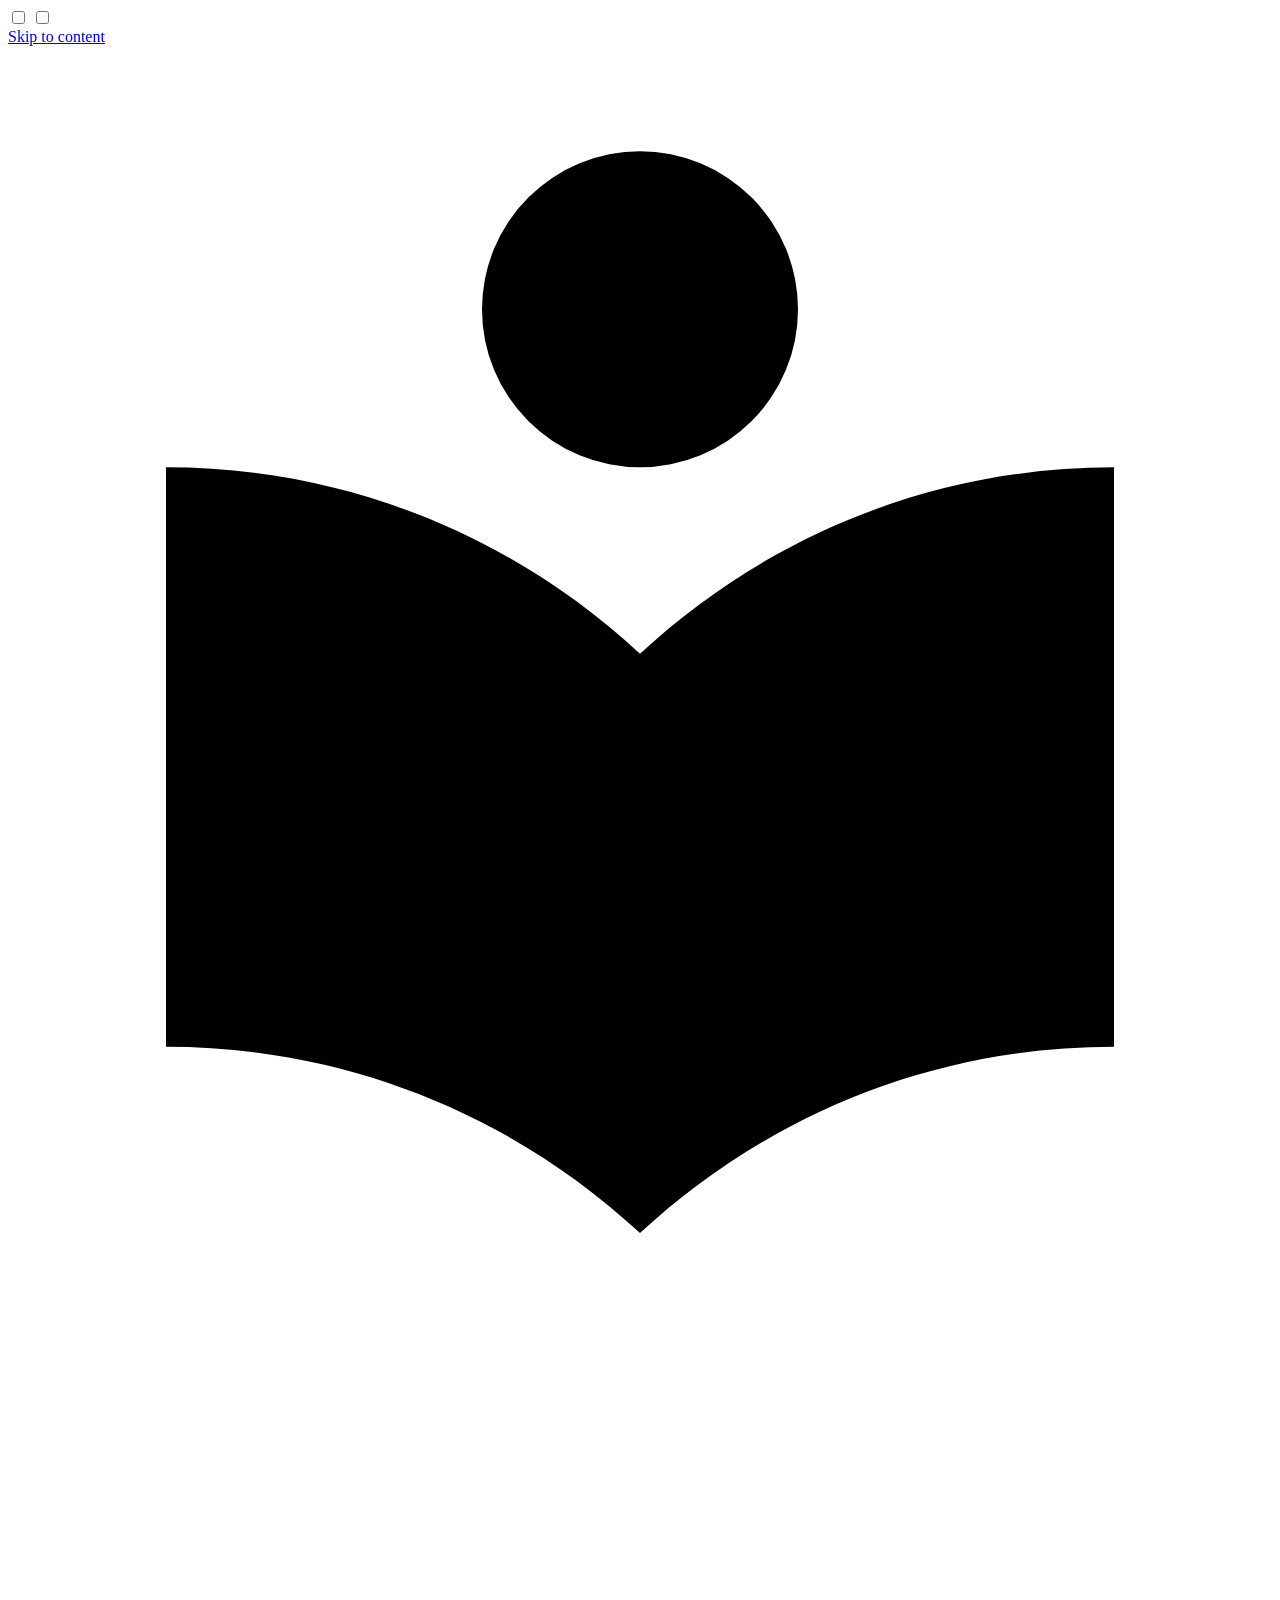
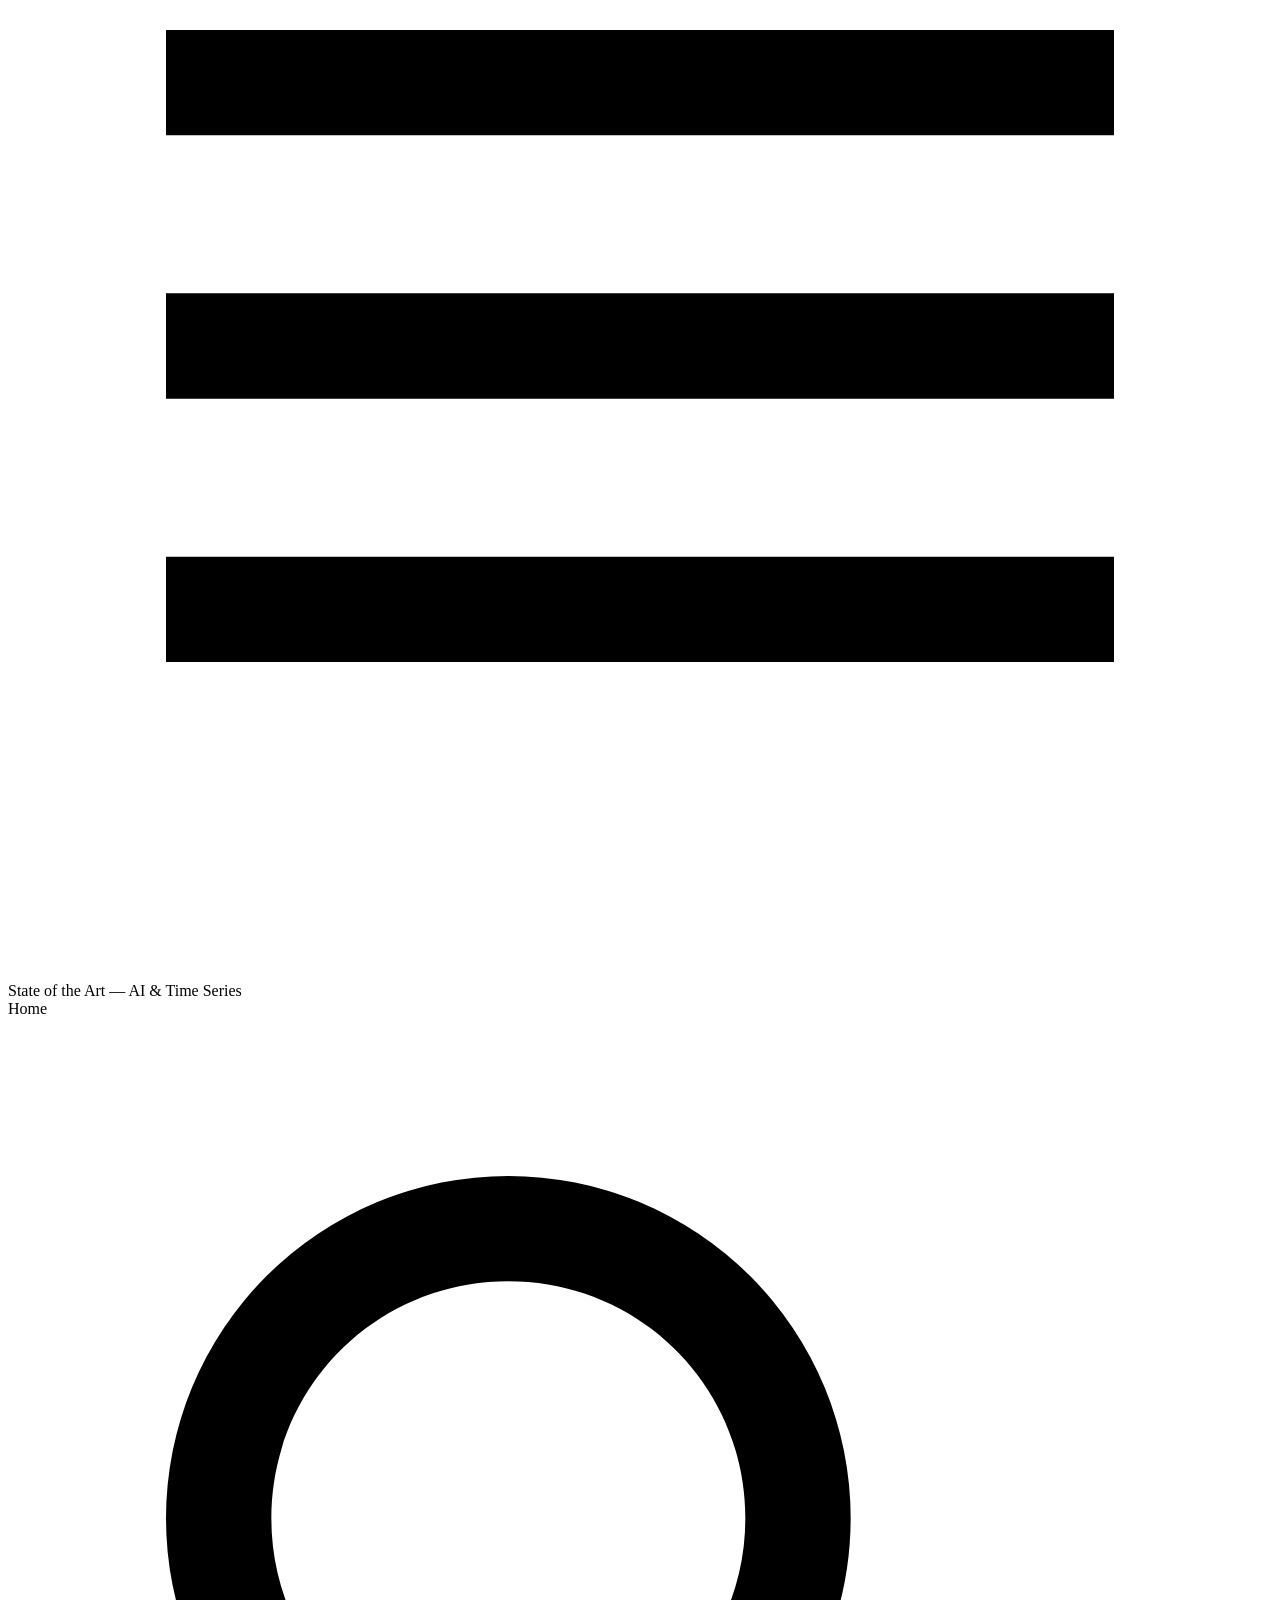
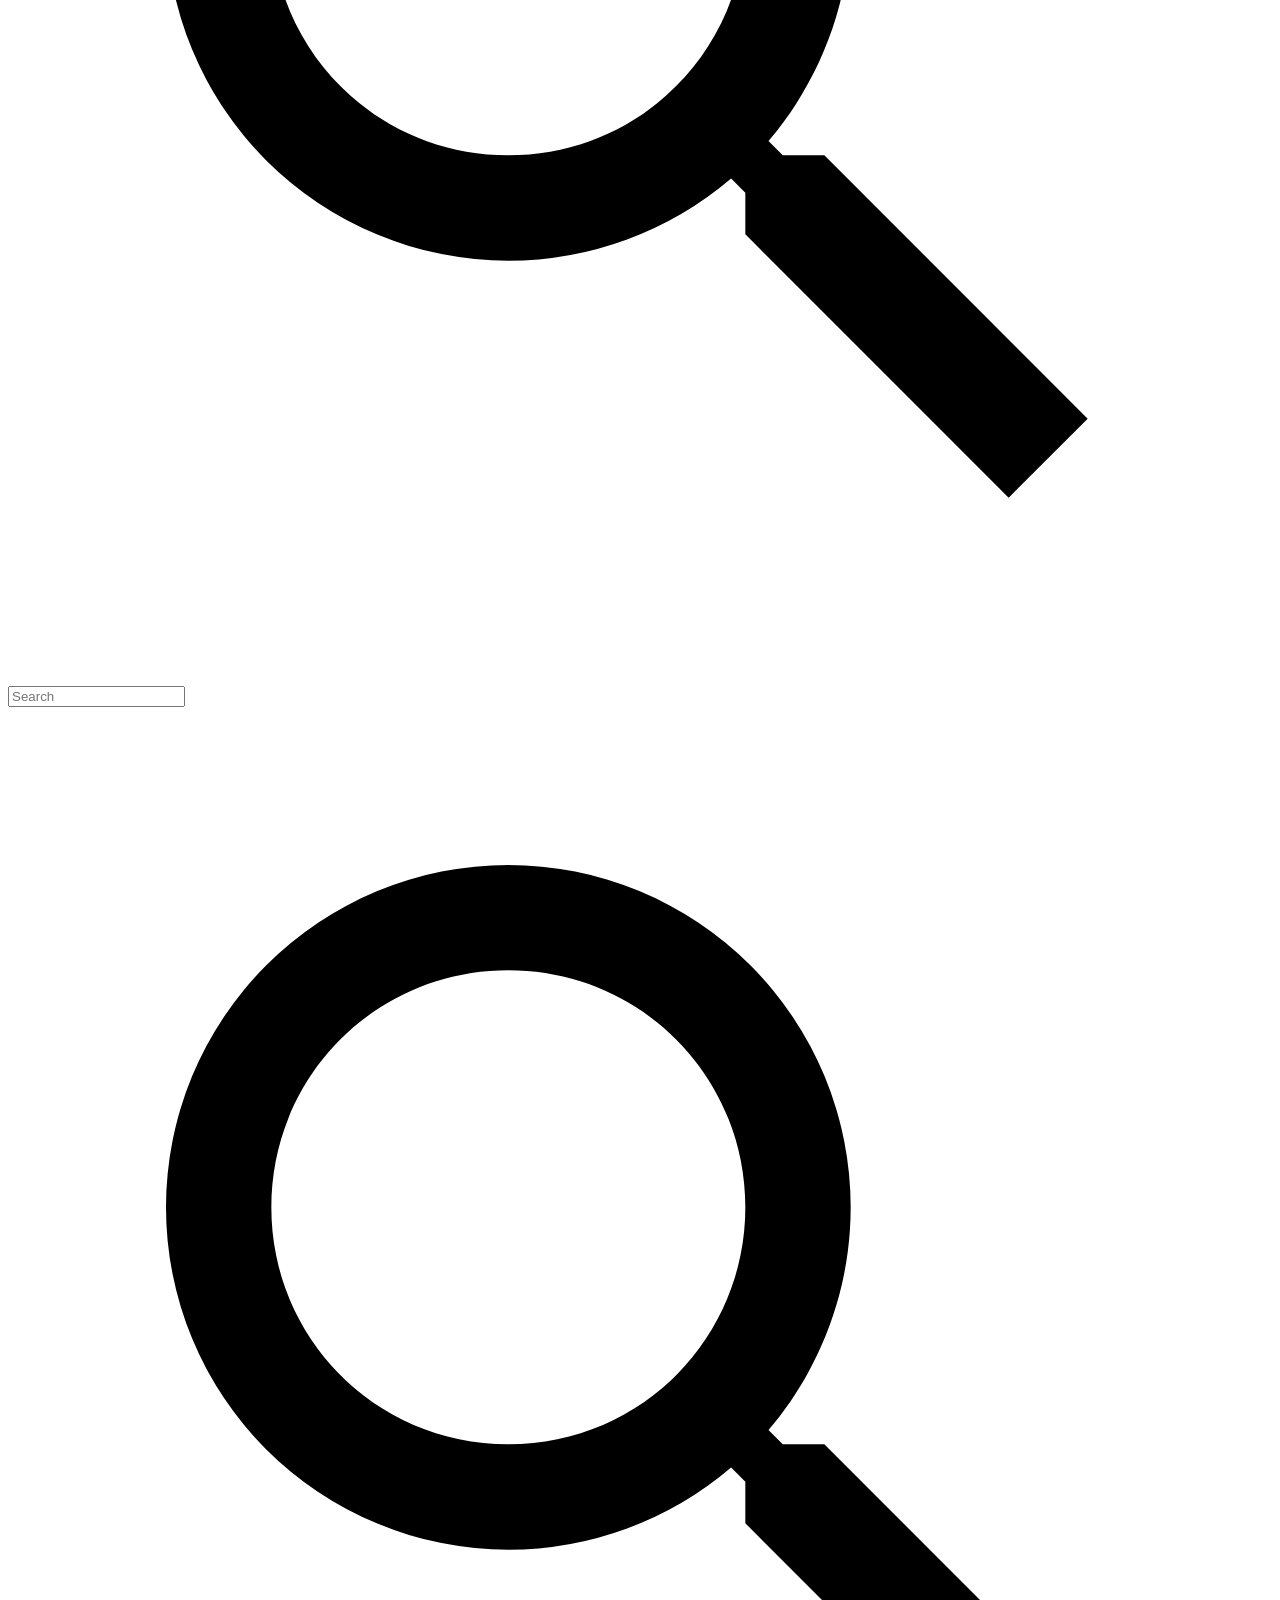
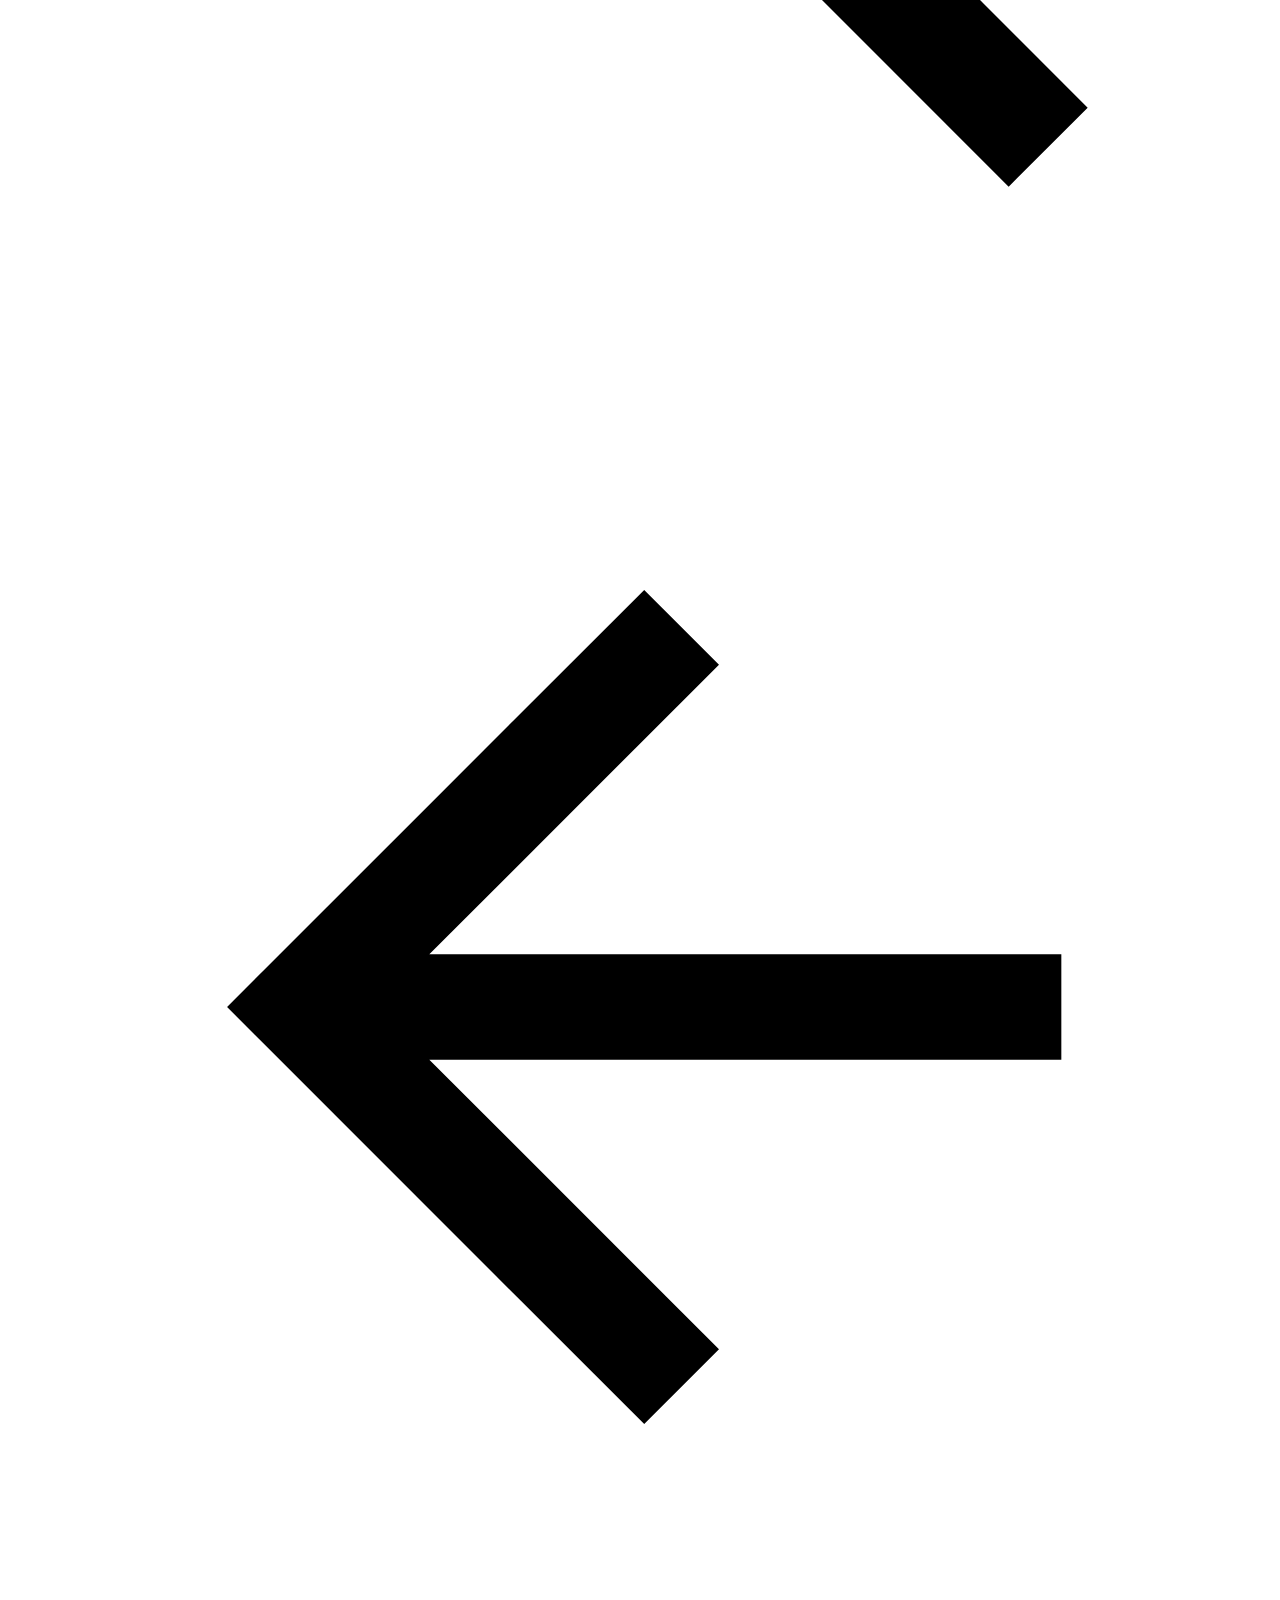
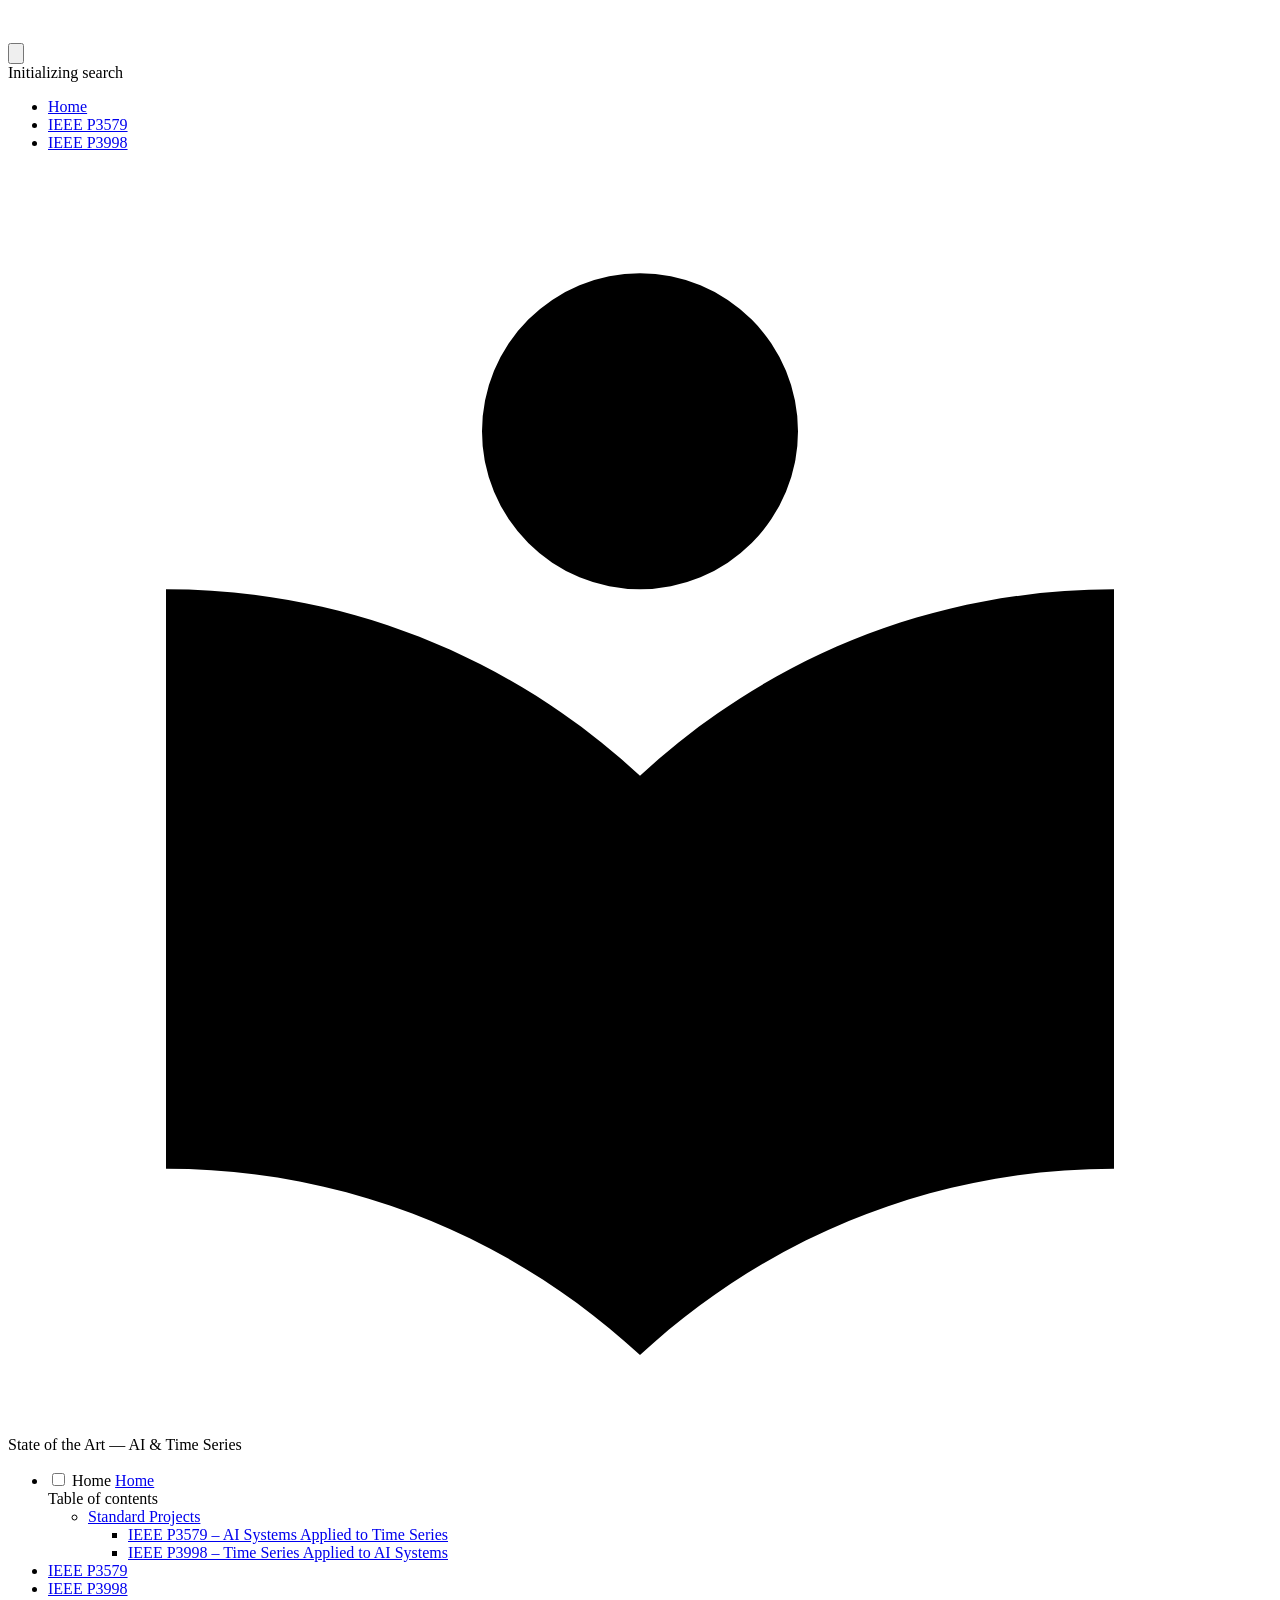
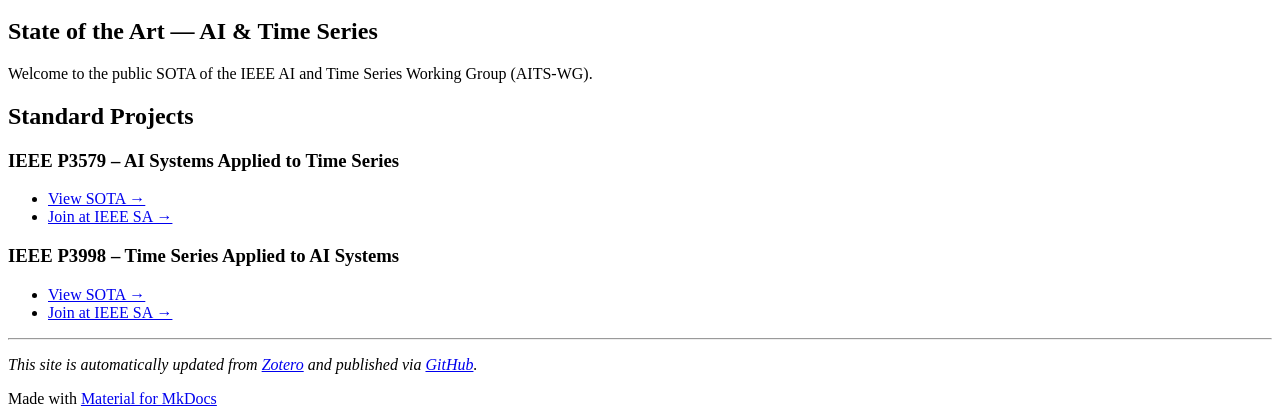
==== commit 8e535635: "deploy: 578edf100c46de6f46e2c5e848e324f3cad87c2f" ====
--- a/index.html
+++ b/index.html
@@ -283,6 +283,24 @@
         
       
       
+        <label class="md-nav__link md-nav__link--active" for="__toc">
+          
+  
+  
+  <span class="md-ellipsis">
+    
+  
+    Home
+  
+
+    
+  </span>
+  
+  
+
+          <span class="md-nav__icon md-icon"></span>
+        </label>
+      
       <a href="." class="md-nav__link md-nav__link--active">
         
   
@@ -299,6 +317,64 @@
   
 
       </a>
+      
+        
+
+<nav class="md-nav md-nav--secondary" aria-label="Table of contents">
+  
+  
+  
+    
+  
+  
+    <label class="md-nav__title" for="__toc">
+      <span class="md-nav__icon md-icon"></span>
+      Table of contents
+    </label>
+    <ul class="md-nav__list" data-md-component="toc" data-md-scrollfix>
+      
+        <li class="md-nav__item">
+  <a href="#standard-projects" class="md-nav__link">
+    <span class="md-ellipsis">
+      
+        Standard Projects
+      
+    </span>
+  </a>
+  
+    <nav class="md-nav" aria-label="Standard Projects">
+      <ul class="md-nav__list">
+        
+          <li class="md-nav__item">
+  <a href="#ieee-p3579-ai-systems-applied-to-time-series" class="md-nav__link">
+    <span class="md-ellipsis">
+      
+        IEEE P3579 – AI Systems Applied to Time Series
+      
+    </span>
+  </a>
+  
+</li>
+        
+          <li class="md-nav__item">
+  <a href="#ieee-p3998-time-series-applied-to-ai-systems" class="md-nav__link">
+    <span class="md-ellipsis">
+      
+        IEEE P3998 – Time Series Applied to AI Systems
+      
+    </span>
+  </a>
+  
+</li>
+        
+      </ul>
+    </nav>
+  
+</li>
+      
+    </ul>
+  
+</nav>
       
     </li>
   
@@ -376,11 +452,20 @@
 
 
 <h1 id="state-of-the-art-ai-time-series">State of the Art — AI &amp; Time Series</h1>
-<p>Welcome to the public SOTA of the IEEE AI and Time Series Working Group.</p>
+<p>Welcome to the public SOTA of the IEEE AI and Time Series Working Group (AITS-WG).</p>
+<h2 id="standard-projects">Standard Projects</h2>
+<h3 id="ieee-p3579-ai-systems-applied-to-time-series">IEEE P3579 – AI Systems Applied to Time Series</h3>
 <ul>
-<li><a href="p3579/">IEEE P3579</a> — AI Systems Applied to Time Series</li>
-<li><a href="p3998/">IEEE P3998</a> — Time Series Applied to AI Systems</li>
+<li><a href="p3579/">View SOTA →</a></li>
+<li><a href="http://p3579.aitimeseries.com">Join at IEEE SA →</a></li>
 </ul>
+<h3 id="ieee-p3998-time-series-applied-to-ai-systems">IEEE P3998 – Time Series Applied to AI Systems</h3>
+<ul>
+<li><a href="p3998/">View SOTA →</a></li>
+<li><a href="http://p3998.aitimeseries.com">Join at IEEE SA →</a></li>
+</ul>
+<hr />
+<p><em>This site is automatically updated from <a href="https://www.zotero.org">Zotero</a> and published via <a href="https://github.com/aitimeseries">GitHub</a>.</em></p>
 
 
 
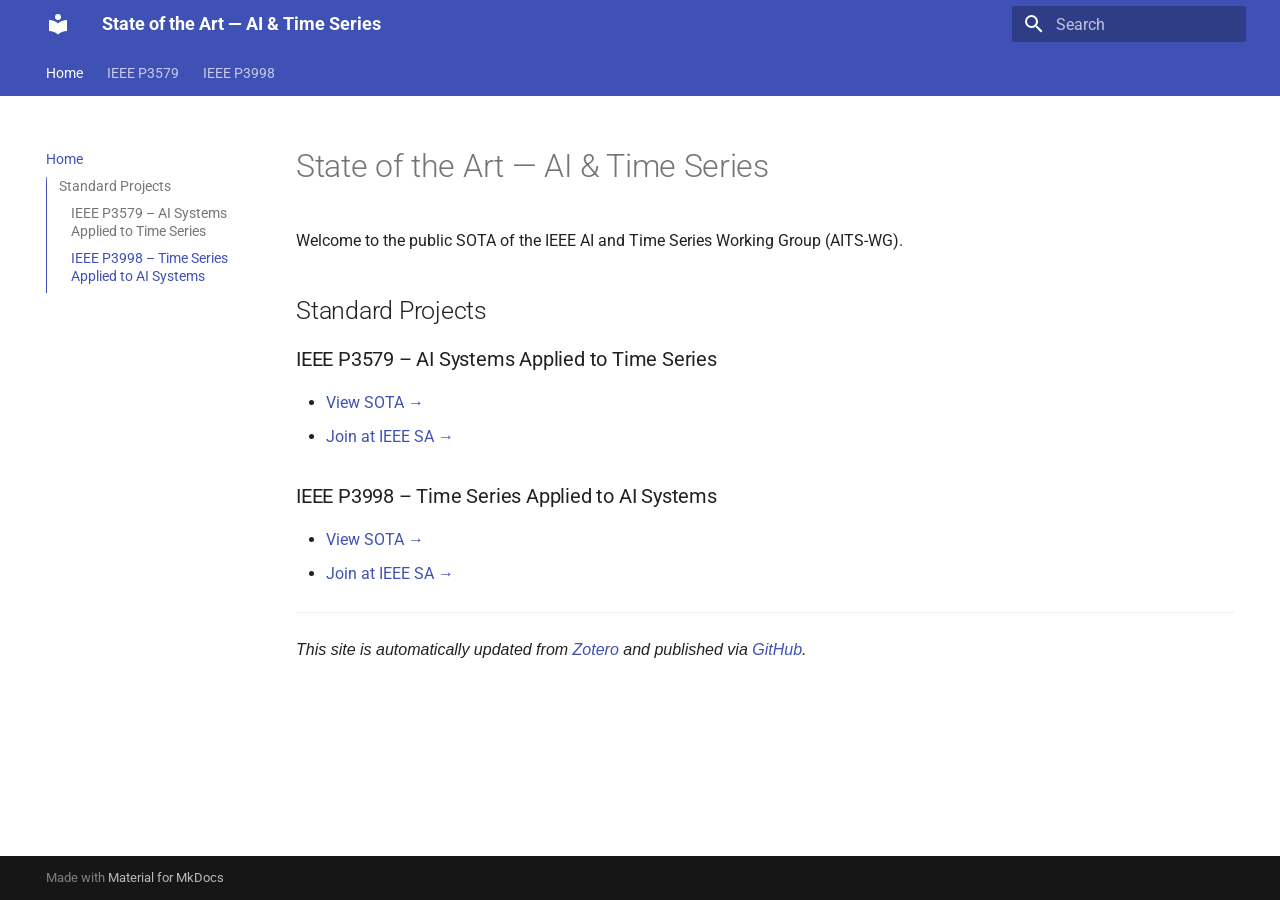
==== commit 4b428238: "deploy: 2c7c0f5295ebcac432976826a4b911b00e51d47e" ====
--- a/index.html
+++ b/index.html
@@ -19,7 +19,7 @@
       
       
       <link rel="icon" href="assets/images/favicon.png">
-      <meta name="generator" content="mkdocs-1.6.1, mkdocs-material-9.7.6">
+      <meta name="generator" content="mkdocs-1.6.1, mkdocs-material-9.8.1">
     
     
       
@@ -27,10 +27,10 @@
       
     
     
-      <link rel="stylesheet" href="assets/stylesheets/main.484c7ddc.min.css">
-      
-        
-        <link rel="stylesheet" href="assets/stylesheets/palette.ab4e12ef.min.css">
+      <link rel="stylesheet" href="assets/stylesheets/main.57a0d79d.min.css">
+      
+        
+        <link rel="stylesheet" href="assets/stylesheets/palette.fb2fffe2.min.css">
       
       
 
@@ -521,10 +521,10 @@
     
       
       
-      <script id="__config" type="application/json">{"annotate": null, "base": ".", "features": ["navigation.tabs", "navigation.top", "search.highlight", "toc.integrate"], "search": "assets/javascripts/workers/search.2c215733.min.js", "tags": null, "translations": {"clipboard.copied": "Copied to clipboard", "clipboard.copy": "Copy to clipboard", "search.result.more.one": "1 more on this page", "search.result.more.other": "# more on this page", "search.result.none": "No matching documents", "search.result.one": "1 matching document", "search.result.other": "# matching documents", "search.result.placeholder": "Type to start searching", "search.result.term.missing": "Missing", "select.version": "Select version"}, "version": null}</script>
-    
-    
-      <script src="assets/javascripts/bundle.79ae519e.min.js"></script>
+      <script id="__config" type="application/json">{"annotate": null, "base": ".", "features": ["navigation.tabs", "navigation.top", "search.highlight", "toc.integrate"], "search": "assets/javascripts/workers/search.a7633da7.min.js", "tags": null, "translations": {"clipboard.copied": "Copied to clipboard", "clipboard.copy": "Copy to clipboard", "search.result.more.one": "1 more on this page", "search.result.more.other": "# more on this page", "search.result.none": "No matching documents", "search.result.one": "1 matching document", "search.result.other": "# matching documents", "search.result.placeholder": "Type to start searching", "search.result.term.missing": "Missing", "select.version": "Select version"}, "version": null}</script>
+    
+    
+      <script src="assets/javascripts/bundle.a5f9d56c.min.js"></script>
       
     
   </body>
--- a/assets/stylesheets/main.57a0d79d.min.css
+++ b/assets/stylesheets/main.57a0d79d.min.css
@@ -0,0 +1,6 @@
+@charset "UTF-8";html{box-sizing:border-box;-webkit-text-size-adjust:none;-moz-text-size-adjust:none;text-size-adjust:none}*,:after,:before{box-sizing:inherit}@media(prefers-reduced-motion){*,:after,:before{transition:none!important}}body{margin:0;-webkit-font-smoothing:antialiased;-moz-osx-font-smoothing:grayscale;--md-text-font-family:var(--md-text-font, _),
+    -apple-system, BlinkMacSystemFont, Helvetica, Arial, sans-serif;--md-code-font-family:var(--md-code-font, _),
+    SFMono-Regular, Consolas, Menlo, monospace}.md-typeset code:not(.focus-visible),a,button,input,label{-webkit-tap-highlight-color:transparent}a{color:inherit;text-decoration:none}hr{box-sizing:initial;display:block;height:.05rem;padding:0;overflow:visible;border:0}small{font-size:80%}sub,sup{line-height:1em}img{border-style:none}table{border-spacing:0;border-collapse:initial}td,th{font-weight:400;vertical-align:top}button{padding:0;margin:0;font-family:inherit;font-size:inherit;background:#0000;border:0}input{border:0;outline:none}:root{--md-primary-fg-color:#4051b5;--md-primary-fg-color--light:#5d6cc0;--md-primary-fg-color--dark:#303fa1;--md-primary-bg-color:#fff;--md-primary-bg-color--light:#ffffffb3;--md-accent-fg-color:#526cfe;--md-accent-fg-color--transparent:#526cfe1a;--md-accent-bg-color:#fff;--md-accent-bg-color--light:#ffffffb3;--md-typeset-table-sort-icon:url("data:image/svg+xml;charset=utf-8,<svg xmlns='http://www.w3.org/2000/svg' viewBox='0 0 24 24'><path d='m18 21-4-4h3V7h-3l4-4 4 4h-3v10h3M2 19v-2h10v2M2 13v-2h7v2M2 7V5h4v2z'/></svg>");--md-typeset-table-sort-icon--asc:url("data:image/svg+xml;charset=utf-8,<svg xmlns='http://www.w3.org/2000/svg' viewBox='0 0 24 24'><path d='M19 17h3l-4 4-4-4h3V3h2M2 17h10v2H2M6 5v2H2V5m0 6h7v2H2z'/></svg>");--md-typeset-table-sort-icon--desc:url("data:image/svg+xml;charset=utf-8,<svg xmlns='http://www.w3.org/2000/svg' viewBox='0 0 24 24'><path d='M19 7h3l-4-4-4 4h3v14h2M2 17h10v2H2M6 5v2H2V5m0 6h7v2H2z'/></svg>")}[data-md-color-scheme=default]{color-scheme:light}[data-md-color-scheme=default] img[src$="#gh-dark-mode-only"],[data-md-color-scheme=default] img[src$="#only-dark"]{display:none}:root,[data-md-color-scheme=default]{--md-hue:225deg;--md-default-fg-color:#000000de;--md-default-fg-color--light:#0000008a;--md-default-fg-color--lighter:#00000052;--md-default-fg-color--lightest:#00000012;--md-default-bg-color:#fff;--md-default-bg-color--light:#ffffffb3;--md-default-bg-color--lighter:#ffffff4d;--md-default-bg-color--lightest:#ffffff1f;--md-code-fg-color:#36464e;--md-code-bg-color:#f5f5f5;--md-code-bg-color--light:#f5f5f5b3;--md-code-bg-color--lighter:#f5f5f54d;--md-code-hl-color:#4287ff;--md-code-hl-color--light:#4287ff1a;--md-code-hl-number-color:#d52a2a;--md-code-hl-special-color:#db1457;--md-code-hl-function-color:#a846b9;--md-code-hl-constant-color:#6e59d9;--md-code-hl-keyword-color:#3f6ec6;--md-code-hl-string-color:#1c7d4d;--md-code-hl-name-color:var(--md-code-fg-color);--md-code-hl-operator-color:var(--md-default-fg-color--light);--md-code-hl-punctuation-color:var(--md-default-fg-color--light);--md-code-hl-comment-color:var(--md-default-fg-color--light);--md-code-hl-generic-color:var(--md-default-fg-color--light);--md-code-hl-variable-color:var(--md-default-fg-color--light);--md-typeset-color:var(--md-default-fg-color);--md-typeset-a-color:var(--md-primary-fg-color);--md-typeset-del-color:#f5503d26;--md-typeset-ins-color:#0bd57026;--md-typeset-kbd-color:#fafafa;--md-typeset-kbd-accent-color:#fff;--md-typeset-kbd-border-color:#b8b8b8;--md-typeset-mark-color:#ffff0080;--md-typeset-table-color:#0000001f;--md-typeset-table-color--light:#00000009;--md-admonition-fg-color:var(--md-default-fg-color);--md-admonition-bg-color:var(--md-default-bg-color);--md-warning-fg-color:#000000de;--md-warning-bg-color:#ff9;--md-footer-fg-color:#fff;--md-footer-fg-color--light:#ffffffb3;--md-footer-fg-color--lighter:#ffffff73;--md-footer-bg-color:#000000de;--md-footer-bg-color--dark:#00000052;--md-shadow-z1:0 0.2rem 0.5rem #0000000d,
+    0 0 0.05rem #0000001a;--md-shadow-z2:0 0.2rem 0.5rem #0000001a,
+    0 0 0.05rem #00000040;--md-shadow-z3:0 0.2rem 0.5rem #0003,
+    0 0 0.05rem #00000059}.md-icon svg{display:block;width:1.2rem;height:1.2rem;fill:currentcolor}aside,body,input{font-family:var(--md-text-font-family);font-feature-settings:"kern","liga";color:var(--md-typeset-color)}code,kbd,pre{font-family:var(--md-code-font-family);font-feature-settings:"kern"}.md-typeset{font-size:.8rem;line-height:1.6;overflow-wrap:break-word;-webkit-print-color-adjust:exact;color-adjust:exact}@media print{.md-typeset{font-size:.68rem}.md-typeset code,.md-typeset kbd,.md-typeset pre{white-space:pre-wrap}}.md-typeset blockquote,.md-typeset dl,.md-typeset figure,.md-typeset ol,.md-typeset pre,.md-typeset ul{margin-top:1em;margin-bottom:1em}.md-typeset h1{margin:0 0 1.25em;font-size:2em;line-height:1.3;color:var(--md-default-fg-color--light)}.md-typeset h1,.md-typeset h2{font-weight:300;letter-spacing:-.01em}.md-typeset h2{margin:1.6em 0 .64em;font-size:1.5625em;line-height:1.4}.md-typeset h3{margin:1.6em 0 .8em;font-size:1.25em;font-weight:400;line-height:1.5;letter-spacing:-.01em}.md-typeset h2+h3{margin-top:.8em}.md-typeset h4{margin:1em 0;font-weight:700;letter-spacing:-.01em}.md-typeset h5,.md-typeset h6{margin:1.25em 0;font-size:.8em;font-weight:700;color:var(--md-default-fg-color--light);letter-spacing:-.01em}.md-typeset h5{text-transform:uppercase}.md-typeset h5 code{text-transform:none}.md-typeset hr{display:flow-root;margin:1.5em 0;border-bottom:.05rem solid var(--md-default-fg-color--lightest)}.md-typeset a{color:var(--md-typeset-a-color);word-break:break-word}.md-typeset a,.md-typeset a:before{transition:color 125ms}.md-typeset a:focus,.md-typeset a:hover{color:var(--md-accent-fg-color)}.md-typeset a:focus code,.md-typeset a:hover code{color:var(--md-accent-fg-color);background-color:var(--md-accent-fg-color--transparent)}.md-typeset a code{color:var(--md-typeset-a-color)}.md-typeset a.focus-visible{outline-color:var(--md-accent-fg-color);outline-offset:.2rem}.md-typeset code,.md-typeset kbd,.md-typeset pre{font-variant-ligatures:none;color:var(--md-code-fg-color);direction:ltr;transition:background-color 125ms}.md-typeset code{padding:0 .2941176471em;font-size:.85em;word-break:break-word;background-color:var(--md-code-bg-color);border-radius:.1rem;-webkit-box-decoration-break:clone;box-decoration-break:clone;transition:color 125ms,background-color 125ms}.md-typeset code:not(.focus-visible){outline:none}.md-typeset pre{position:relative;display:flow-root;line-height:1.4}.md-typeset pre>code{display:block;padding:.7720588235em 1.1764705882em;margin:0;overflow:auto;word-break:normal;touch-action:auto;scrollbar-color:var(--md-default-fg-color--lighter) #0000;scrollbar-width:thin;outline-color:var(--md-accent-fg-color);box-shadow:none;-webkit-box-decoration-break:slice;box-decoration-break:slice}.md-typeset pre>code:hover{scrollbar-color:var(--md-accent-fg-color) #0000}.md-typeset pre>code::-webkit-scrollbar{width:.2rem;height:.2rem}.md-typeset pre>code::-webkit-scrollbar-thumb{background-color:var(--md-default-fg-color--lighter)}.md-typeset pre>code::-webkit-scrollbar-thumb:hover{background-color:var(--md-accent-fg-color)}.md-typeset kbd{display:inline-block;padding:0 .6666666667em;font-size:.75em;color:var(--md-default-fg-color);word-break:break-word;vertical-align:text-top;background-color:var(--md-typeset-kbd-color);border-radius:.1rem;box-shadow:0 .1rem 0 .05rem var(--md-typeset-kbd-border-color),0 .1rem 0 var(--md-typeset-kbd-border-color),0 -.1rem .2rem var(--md-typeset-kbd-accent-color) inset}.md-typeset mark{color:inherit;word-break:break-word;background-color:var(--md-typeset-mark-color);-webkit-box-decoration-break:clone;box-decoration-break:clone}.md-typeset abbr{text-decoration:none;cursor:help}.md-typeset [data-preview],.md-typeset abbr{border-bottom:.05rem dotted var(--md-default-fg-color--light)}.md-typeset small{opacity:.75}[dir=ltr] .md-typeset sub,[dir=ltr] .md-typeset sup{margin-left:.078125em}[dir=rtl] .md-typeset sub,[dir=rtl] .md-typeset sup{margin-right:.078125em}[dir=ltr] .md-typeset blockquote{padding-left:.6rem;border-left:.2rem solid var(--md-default-fg-color--lighter)}[dir=rtl] .md-typeset blockquote{padding-right:.6rem;border-right:.2rem solid var(--md-default-fg-color--lighter)}.md-typeset blockquote{margin-left:0;margin-right:0;color:var(--md-default-fg-color--light)}.md-typeset ul{list-style-type:disc}.md-typeset ul[type]{list-style-type:revert-layer}[dir=ltr] .md-typeset ol,[dir=ltr] .md-typeset ol li ol,[dir=ltr] .md-typeset ol li ul,[dir=ltr] .md-typeset ul,[dir=ltr] .md-typeset ul li ol,[dir=ltr] .md-typeset ul li ul{margin-left:.625em}[dir=rtl] .md-typeset ol,[dir=rtl] .md-typeset ol li ol,[dir=rtl] .md-typeset ol li ul,[dir=rtl] .md-typeset ul,[dir=rtl] .md-typeset ul li ol,[dir=rtl] .md-typeset ul li ul{margin-right:.625em}.md-typeset ol,.md-typeset ul{padding:0}.md-typeset ol:not([hidden]),.md-typeset ul:not([hidden]){display:flow-root}.md-typeset ol ol,.md-typeset ul ol{list-style-type:lower-alpha}.md-typeset ol ol ol,.md-typeset ul ol ol{list-style-type:lower-roman}.md-typeset ol ol ol ol,.md-typeset ul ol ol ol{list-style-type:upper-alpha}.md-typeset ol ol ol ol ol,.md-typeset ul ol ol ol ol{list-style-type:upper-roman}.md-typeset ol[type],.md-typeset ul[type]{list-style-type:revert-layer}[dir=ltr] .md-typeset ol li,[dir=ltr] .md-typeset ul li{margin-left:1.25em}[dir=rtl] .md-typeset ol li,[dir=rtl] .md-typeset ul li{margin-right:1.25em}.md-typeset ol li,.md-typeset ul li{margin-bottom:.5em}.md-typeset ol li blockquote,.md-typeset ol li p,.md-typeset ul li blockquote,.md-typeset ul li p{margin:.5em 0}.md-typeset ol li:last-child,.md-typeset ul li:last-child{margin-bottom:0}.md-typeset ol li ol,.md-typeset ol li ul,.md-typeset ul li ol,.md-typeset ul li ul{margin-top:.5em;margin-bottom:.5em}[dir=ltr] .md-typeset dd{margin-left:1.875em}[dir=rtl] .md-typeset dd{margin-right:1.875em}.md-typeset dd{margin-top:1em;margin-bottom:1.5em}.md-typeset img,.md-typeset svg,.md-typeset video{max-width:100%;height:auto}.md-typeset img[align=left]{margin:1em 1em 1em 0}.md-typeset img[align=right]{margin:1em 0 1em 1em}.md-typeset img[align]:only-child{margin-top:0}.md-typeset figure{display:flow-root;width:fit-content;max-width:100%;margin:1em auto;text-align:center}.md-typeset figure img{display:block;margin:0 auto}.md-typeset figcaption{max-width:24rem;margin:1em auto;font-style:italic}.md-typeset iframe{max-width:100%}.md-typeset table:not([class]){display:inline-block;max-width:100%;overflow:auto;font-size:.64rem;touch-action:auto;background-color:var(--md-default-bg-color);border:.05rem solid var(--md-typeset-table-color);border-radius:.1rem}@media print{.md-typeset table:not([class]){display:table}}.md-typeset table:not([class])+*{margin-top:1.5em}.md-typeset table:not([class]) td>:first-child,.md-typeset table:not([class]) th>:first-child{margin-top:0}.md-typeset table:not([class]) td>:last-child,.md-typeset table:not([class]) th>:last-child{margin-bottom:0}.md-typeset table:not([class]) td:not([align]),.md-typeset table:not([class]) th:not([align]){text-align:left}[dir=rtl] .md-typeset table:not([class]) td:not([align]),[dir=rtl] .md-typeset table:not([class]) th:not([align]){text-align:right}.md-typeset table:not([class]) th{min-width:5rem;padding:.9375em 1.25em;font-weight:700;vertical-align:top}.md-typeset table:not([class]) td{padding:.9375em 1.25em;vertical-align:top;border-top:.05rem solid var(--md-typeset-table-color)}.md-typeset table:not([class]) tbody tr{transition:background-color 125ms}.md-typeset table:not([class]) tbody tr:hover{background-color:var(--md-typeset-table-color--light);box-shadow:0 .05rem 0 var(--md-default-bg-color) inset}.md-typeset table:not([class]) a{word-break:normal}.md-typeset table th[role=columnheader]{cursor:pointer}[dir=ltr] .md-typeset table th[role=columnheader]:after{margin-left:.5em}[dir=rtl] .md-typeset table th[role=columnheader]:after{margin-right:.5em}.md-typeset table th[role=columnheader]:after{display:inline-block;width:1.2em;height:1.2em;vertical-align:text-bottom;content:"";-webkit-mask-image:var(--md-typeset-table-sort-icon);mask-image:var(--md-typeset-table-sort-icon);-webkit-mask-repeat:no-repeat;mask-repeat:no-repeat;-webkit-mask-size:contain;mask-size:contain;transition:background-color 125ms}.md-typeset table th[role=columnheader]:hover:after{background-color:var(--md-default-fg-color--lighter)}.md-typeset table th[role=columnheader][aria-sort=ascending]:after{background-color:var(--md-default-fg-color--light);-webkit-mask-image:var(--md-typeset-table-sort-icon--asc);mask-image:var(--md-typeset-table-sort-icon--asc)}.md-typeset table th[role=columnheader][aria-sort=descending]:after{background-color:var(--md-default-fg-color--light);-webkit-mask-image:var(--md-typeset-table-sort-icon--desc);mask-image:var(--md-typeset-table-sort-icon--desc)}.md-typeset__scrollwrap{margin:1em -.8rem;overflow-x:auto;touch-action:auto}.md-typeset__table{display:inline-block;padding:0 .8rem;margin-bottom:.5em}@media print{.md-typeset__table{display:block}}html .md-typeset__table table{display:table;width:100%;margin:0;overflow:hidden}@media screen and (max-width:44.984375em){.md-content__inner>pre{margin:1em -.8rem}.md-content__inner>pre code{border-radius:0}}.md-typeset .md-author{position:relative;display:block;flex-shrink:0;width:1.6rem;height:1.6rem;overflow:hidden;border-radius:100%;transition:color 125ms,transform 125ms}.md-typeset .md-author img{display:block}.md-typeset .md-author--more{font-size:.6rem;font-weight:700;line-height:1.6rem;color:var(--md-default-fg-color--lighter);text-align:center;background:var(--md-default-fg-color--lightest)}.md-typeset .md-author--long{width:2.4rem;height:2.4rem}.md-typeset a.md-author{transform:scale(1)}.md-typeset a.md-author img{filter:grayscale(100%) opacity(75%);border-radius:100%;transition:filter 125ms}.md-typeset a.md-author:focus,.md-typeset a.md-author:hover{z-index:1;transform:scale(1.1)}.md-typeset a.md-author:focus img,.md-typeset a.md-author:hover img{filter:grayscale(0)}.md-banner{overflow:auto;color:var(--md-footer-fg-color);background-color:var(--md-footer-bg-color)}@media print{.md-banner{display:none}}.md-banner--warning{color:var(--md-warning-fg-color);background-color:var(--md-warning-bg-color)}.md-banner__inner{padding:0 .8rem;margin:.6rem auto;font-size:.7rem}[dir=ltr] .md-banner__button{float:right}[dir=rtl] .md-banner__button{float:left}.md-banner__button{color:inherit;cursor:pointer;transition:opacity .25s}.no-js .md-banner__button{display:none}.md-banner__button:hover{opacity:.7}html{height:100%;overflow-x:hidden;font-size:125%}@media screen and (min-width:100em){html{font-size:137.5%}}@media screen and (min-width:125em){html{font-size:150%}}body{position:relative;display:flex;flex-direction:column;width:100%;min-height:100%;font-size:.5rem;background-color:var(--md-default-bg-color)}@media print{body{display:block}}@media screen and (max-width:59.984375em){body[data-md-scrolllock]{position:fixed}}.md-grid{max-width:61rem;margin-left:auto;margin-right:auto}.md-container{display:flex;flex-grow:1;flex-direction:column}@media print{.md-container{display:block}}.md-main{flex-grow:1}.md-main__inner{display:flex;height:100%;margin-top:1.5rem}.md-ellipsis{overflow:hidden;text-overflow:ellipsis}.md-toggle{display:none}.md-option{position:absolute;width:0;height:0;opacity:0}.md-option:checked+label:not([hidden]){display:block}.md-option.focus-visible+label{outline-style:auto;outline-color:var(--md-accent-fg-color)}.md-skip{position:fixed;z-index:-1;padding:.3rem .5rem;margin:.5rem;font-size:.64rem;color:var(--md-default-bg-color);background-color:var(--md-default-fg-color);border-radius:.1rem;outline-color:var(--md-accent-fg-color);opacity:0;transform:translateY(.4rem)}.md-skip:focus{z-index:10;opacity:1;transition:transform .25s cubic-bezier(.4,0,.2,1),opacity 175ms 75ms;transform:translateY(0)}@page{margin:25mm}:root{--md-clipboard-icon:url("data:image/svg+xml;charset=utf-8,<svg xmlns='http://www.w3.org/2000/svg' viewBox='0 0 24 24'><path d='M19 21H8V7h11m0-2H8a2 2 0 0 0-2 2v14a2 2 0 0 0 2 2h11a2 2 0 0 0 2-2V7a2 2 0 0 0-2-2m-3-4H4a2 2 0 0 0-2 2v14h2V3h12z'/></svg>");--md-code-select-icon:url("data:image/svg+xml;charset=utf-8,<svg xmlns='http://www.w3.org/2000/svg' viewBox='0 0 24 24'><path d='M19 19h-4v2h4c1.1 0 2-.9 2-2v-4h-2m0-12h-4v2h4v4h2V5c0-1.1-.9-2-2-2M5 5h4V3H5c-1.1 0-2 .9-2 2v4h2m0 6H3v4c0 1.1.9 2 2 2h4v-2H5zm2-4h2v2H7zm4 0h2v2h-2zm4 0h2v2h-2zM7 7h2v2H7zm4 0h2v2h-2zm4 0h2v2h-2zm-8 8h2v2H7zm4 0h2v2h-2zm4 0h2v2h-2z'/></svg>");--md-code-copy-icon:url("data:image/svg+xml;charset=utf-8,<svg xmlns='http://www.w3.org/2000/svg' viewBox='0 0 24 24'><path d='M19 21H8V7h11m0-2H8a2 2 0 0 0-2 2v14a2 2 0 0 0 2 2h11a2 2 0 0 0 2-2V7a2 2 0 0 0-2-2m-3-4H4a2 2 0 0 0-2 2v14h2V3h12z'/></svg>")}.md-clipboard{z-index:1;width:1.5em;height:1.5em;color:var(--md-default-fg-color--lightest);cursor:pointer;border-radius:.1rem;outline-color:var(--md-accent-fg-color);outline-offset:.1rem;transition:color .25s}@media print{.md-clipboard{display:none}}.md-clipboard:not(.focus-visible){outline:none;-webkit-tap-highlight-color:transparent}:hover>.md-clipboard{color:var(--md-default-fg-color--light)}.md-clipboard:focus,.md-clipboard:hover{color:var(--md-accent-fg-color)}.md-clipboard:after{display:block;width:1.125em;height:1.125em;margin:0 auto;content:"";background-color:currentcolor;-webkit-mask-image:var(--md-clipboard-icon);mask-image:var(--md-clipboard-icon);-webkit-mask-repeat:no-repeat;mask-repeat:no-repeat;-webkit-mask-position:center;mask-position:center;-webkit-mask-size:contain;mask-size:contain}.md-clipboard--inline{cursor:pointer}.md-clipboard--inline code{transition:color .25s,background-color .25s}.md-clipboard--inline:focus code,.md-clipboard--inline:hover code{color:var(--md-accent-fg-color);background-color:var(--md-accent-fg-color--transparent)}.md-typeset .md-code__content{display:grid}.md-code__nav{position:absolute;top:.25em;right:.25em;z-index:1;display:flex;gap:.2rem;padding:.2rem;background-color:var(--md-code-bg-color--lighter);border-radius:.1rem;transition:background-color .25s}:hover>.md-code__nav{background-color:var(--md-code-bg-color--light)}.md-code__button{display:block;width:1.5em;height:1.5em;color:var(--md-default-fg-color--lightest);cursor:pointer;outline-color:var(--md-accent-fg-color);outline-offset:.1rem;transition:color .25s}:hover>*>.md-code__button{color:var(--md-default-fg-color--light)}.md-code__button.focus-visible,.md-code__button:hover{color:var(--md-accent-fg-color)}.md-code__button--active{color:var(--md-default-fg-color)!important}.md-code__button:after{display:block;width:1.125em;height:1.125em;margin:0 auto;content:"";background-color:currentcolor;-webkit-mask-repeat:no-repeat;mask-repeat:no-repeat;-webkit-mask-position:center;mask-position:center;-webkit-mask-size:contain;mask-size:contain}.md-code__button[data-md-type=select]:after{-webkit-mask-image:var(--md-code-select-icon);mask-image:var(--md-code-select-icon)}.md-code__button[data-md-type=copy]:after{-webkit-mask-image:var(--md-code-copy-icon);mask-image:var(--md-code-copy-icon)}@keyframes consent{0%{opacity:0;transform:translateY(100%)}to{opacity:1;transform:translateY(0)}}@keyframes overlay{0%{opacity:0}to{opacity:1}}.md-consent__overlay{position:fixed;top:0;z-index:5;width:100%;height:100%;background-color:#0000008a;-webkit-backdrop-filter:blur(.1rem);backdrop-filter:blur(.1rem);opacity:1;animation:overlay .25s both}.md-consent__inner{position:fixed;bottom:0;z-index:5;width:100%;max-height:100%;padding:0;overflow:auto;background-color:var(--md-default-bg-color);border:0;border-radius:.1rem;box-shadow:0 0 .2rem #0000001a,0 .2rem .4rem #0003;animation:consent .5s cubic-bezier(.1,.7,.1,1) both}.md-consent__form{padding:.8rem}.md-consent__settings{display:none;margin:1em 0}input:checked+.md-consent__settings{display:block}.md-consent__controls{margin-bottom:.8rem}.md-typeset .md-consent__controls .md-button{display:inline}@media screen and (max-width:44.984375em){.md-typeset .md-consent__controls .md-button{display:block;width:100%;margin-top:.4rem;text-align:center}}.md-consent label{cursor:pointer}.md-content{flex-grow:1;min-width:0}.md-content__inner{padding-top:.6rem;margin:0 .8rem 1.2rem}@media screen and (min-width:76.25em){[dir=ltr] .md-sidebar--primary:not([hidden])~.md-content>.md-content__inner,[dir=rtl] .md-sidebar--secondary:not([hidden])~.md-content>.md-content__inner{margin-left:1.2rem}[dir=ltr] .md-sidebar--secondary:not([hidden])~.md-content>.md-content__inner,[dir=rtl] .md-sidebar--primary:not([hidden])~.md-content>.md-content__inner{margin-right:1.2rem}}.md-content__inner:before{display:block;height:.4rem;content:""}.md-content__inner>:last-child{margin-bottom:0}[dir=ltr] .md-content__button{float:right;margin-left:.4rem}[dir=rtl] .md-content__button{float:left;margin-right:.4rem}.md-content__button{padding:0;margin:.4rem 0}@media print{.md-content__button{display:none}}.md-typeset .md-content__button{color:var(--md-default-fg-color--lighter)}.md-content__button svg{display:inline;vertical-align:top}[dir=rtl] .md-content__button svg{transform:scaleX(-1)}[dir=ltr] .md-dialog{right:.8rem}[dir=rtl] .md-dialog{left:.8rem}.md-dialog{position:fixed;bottom:.8rem;z-index:4;min-width:11.1rem;padding:.4rem .6rem;pointer-events:none;background-color:var(--md-default-fg-color);border-radius:.1rem;box-shadow:var(--md-shadow-z3);opacity:0;transition:transform 0s .4s,opacity .4s;transform:translateY(100%)}@media print{.md-dialog{display:none}}.md-dialog--active{pointer-events:auto;opacity:1;transition:transform .4s cubic-bezier(.075,.85,.175,1),opacity .4s;transform:translateY(0)}.md-dialog__inner{font-size:.7rem;color:var(--md-default-bg-color)}.md-feedback{margin:2em 0 1em;text-align:center}.md-feedback fieldset{padding:0;margin:0;border:none}.md-feedback__title{margin:1em auto;font-weight:700}.md-feedback__inner{position:relative}.md-feedback__list{position:relative;display:flex;flex-wrap:wrap;place-content:baseline center}.md-feedback__list:hover .md-icon:not(:disabled){color:var(--md-default-fg-color--lighter)}:disabled .md-feedback__list{min-height:1.8rem}.md-feedback__icon{flex-shrink:0;margin:0 .1rem;color:var(--md-default-fg-color--light);cursor:pointer;transition:color 125ms}.md-feedback__icon:not(:disabled).md-icon:hover{color:var(--md-accent-fg-color)}.md-feedback__icon:disabled{color:var(--md-default-fg-color--lightest);pointer-events:none}.md-feedback__note{position:relative;opacity:0;transition:transform .4s cubic-bezier(.1,.7,.1,1),opacity .15s;transform:translateY(.4rem)}.md-feedback__note>*{max-width:16rem;margin:0 auto}:disabled .md-feedback__note{opacity:1;transform:translateY(0)}@media print{.md-feedback,.md-footer{display:none}}.md-footer{color:var(--md-footer-fg-color);background-color:var(--md-footer-bg-color)}.md-footer__inner{justify-content:space-between;padding:.2rem;overflow:auto}.md-footer__inner:not([hidden]){display:flex}.md-footer__link{display:flex;flex-grow:.01;align-items:end;max-width:100%;margin-top:1rem;margin-bottom:.4rem;overflow:hidden;outline-color:var(--md-accent-fg-color);transition:opacity .25s}.md-footer__link:focus,.md-footer__link:hover{opacity:.7}[dir=rtl] .md-footer__link svg{transform:scaleX(-1)}@media screen and (max-width:44.984375em){.md-footer__link--prev{flex-shrink:0}.md-footer__link--prev .md-footer__title{display:none}}[dir=ltr] .md-footer__link--next{margin-left:auto}.md-footer__link--next{text-align:right}[dir=rtl] .md-footer__link--next{margin-right:auto;text-align:left}.md-footer__title{flex-grow:1;max-width:calc(100% - 2.4rem);padding:0 1rem;margin-bottom:.7rem;font-size:.9rem;white-space:nowrap}.md-footer__button{padding:.4rem;margin:.2rem}.md-footer__direction{font-size:.64rem;opacity:.7}.md-footer-meta{background-color:var(--md-footer-bg-color--dark)}.md-footer-meta__inner{display:flex;flex-wrap:wrap;justify-content:space-between;padding:.2rem}html .md-footer-meta.md-typeset a{color:var(--md-footer-fg-color--light)}html .md-footer-meta.md-typeset a:focus,html .md-footer-meta.md-typeset a:hover{color:var(--md-footer-fg-color)}.md-copyright{width:100%;padding:.4rem 0;margin:auto .6rem;font-size:.64rem;color:var(--md-footer-fg-color--lighter)}.md-copyright__highlight{color:var(--md-footer-fg-color--light)}.md-social{display:inline-flex;gap:.2rem;padding:.2rem 0 .6rem;margin:0 .4rem}@media screen and (min-width:45em){.md-copyright{width:auto}.md-social{padding:.6rem 0}}.md-social__link{display:inline-block;width:1.6rem;height:1.6rem;text-align:center}.md-social__link:before{line-height:1.9}.md-social__link svg{max-height:.8rem;vertical-align:-25%;fill:currentcolor}.md-typeset .md-button{display:inline-block;padding:.625em 2em;font-weight:700;color:var(--md-primary-fg-color);cursor:pointer;border:.1rem solid;border-radius:.1rem;transition:color 125ms,background-color 125ms,border-color 125ms}.md-typeset .md-button--primary{color:var(--md-primary-bg-color);background-color:var(--md-primary-fg-color);border-color:var(--md-primary-fg-color)}.md-typeset .md-button:focus,.md-typeset .md-button:hover{color:var(--md-accent-bg-color);background-color:var(--md-accent-fg-color);border-color:var(--md-accent-fg-color)}[dir=ltr] .md-typeset .md-input,[dir=rtl] .md-typeset .md-input{border-top-left-radius:.1rem}[dir=ltr] .md-typeset .md-input,[dir=rtl] .md-typeset .md-input{border-top-right-radius:.1rem}.md-typeset .md-input{height:1.8rem;padding:0 .6rem;font-size:.8rem;border-bottom:.1rem solid var(--md-default-fg-color--lighter);box-shadow:var(--md-shadow-z1);transition:border .25s,box-shadow .25s}.md-typeset .md-input:focus,.md-typeset .md-input:hover{border-bottom-color:var(--md-accent-fg-color);box-shadow:var(--md-shadow-z2)}.md-typeset .md-input--stretch{width:100%}.md-header{position:sticky;left:0;right:0;top:0;z-index:4;display:block;color:var(--md-primary-bg-color);background-color:var(--md-primary-fg-color);box-shadow:0 0 .2rem #0000,0 .2rem .4rem #0000}@media print{.md-header{display:none}}.md-header[hidden]{transition:transform .25s cubic-bezier(.8,0,.6,1),box-shadow .25s;transform:translateY(-100%)}.md-header--shadow{box-shadow:0 0 .2rem #0000001a,0 .2rem .4rem #0003;transition:transform .25s cubic-bezier(.1,.7,.1,1),box-shadow .25s}.md-header__inner{display:flex;align-items:center;padding:0 .2rem}.md-header__button{position:relative;z-index:1;padding:.4rem;margin:.2rem;color:currentcolor;vertical-align:middle;cursor:pointer;outline-color:var(--md-accent-fg-color);transition:opacity .25s}.md-header__button:hover{opacity:.7}.md-header__button:not([hidden]){display:inline-block}.md-header__button:not(.focus-visible){outline:none;-webkit-tap-highlight-color:transparent}.md-header__button.md-logo{padding:.4rem;margin:.2rem}@media screen and (max-width:76.234375em){.md-header__button.md-logo{display:none}}.md-header__button.md-logo img,.md-header__button.md-logo svg{display:block;width:auto;height:1.2rem;fill:currentcolor}@media screen and (min-width:60em){.md-header__button[for=__search]{display:none}}.no-js .md-header__button[for=__search]{display:none}[dir=rtl] .md-header__button[for=__search] svg{transform:scaleX(-1)}@media screen and (min-width:76.25em){.md-header__button[for=__drawer]{display:none}}.md-header__topic{position:absolute;display:flex;max-width:100%;white-space:nowrap;transition:transform .4s cubic-bezier(.1,.7,.1,1),opacity .15s}.md-header__topic+.md-header__topic{z-index:-1;pointer-events:none;opacity:0;transition:transform .4s cubic-bezier(1,.7,.1,.1),opacity .15s;transform:translateX(1.25rem)}[dir=rtl] .md-header__topic+.md-header__topic{transform:translateX(-1.25rem)}.md-draft,.md-header__topic:first-child,.md-nav__title{font-weight:700}[dir=ltr] .md-header__title{margin-left:1rem;margin-right:.4rem}[dir=rtl] .md-header__title{margin-right:1rem;margin-left:.4rem}.md-header__title{flex-grow:1;height:2.4rem;font-size:.9rem;line-height:2.4rem}.md-header__title--active .md-header__topic{z-index:-1;pointer-events:none;opacity:0;transition:transform .4s cubic-bezier(1,.7,.1,.1),opacity .15s;transform:translateX(-1.25rem)}[dir=rtl] .md-header__title--active .md-header__topic{transform:translateX(1.25rem)}.md-header__title--active .md-header__topic+.md-header__topic{z-index:0;pointer-events:auto;opacity:1;transition:transform .4s cubic-bezier(.1,.7,.1,1),opacity .15s;transform:translateX(0)}.md-header__title>.md-header__ellipsis{position:relative;width:100%;height:100%}.md-header__option{display:flex;flex-shrink:0;max-width:100%;white-space:nowrap;transition:max-width 0s .25s,opacity .25s .25s}[data-md-toggle=search]:checked~.md-header .md-header__option{max-width:0;opacity:0;transition:max-width,opacity}.md-header__option>input{bottom:0}.md-header__source{display:none}@media screen and (min-width:60em){[dir=ltr] .md-header__source{margin-left:1rem}[dir=rtl] .md-header__source{margin-right:1rem}.md-header__source{display:block;width:11.7rem;max-width:11.7rem}}@media screen and (min-width:76.25em){[dir=ltr] .md-header__source{margin-left:1.4rem}[dir=rtl] .md-header__source{margin-right:1.4rem}}.md-meta{font-size:.7rem;line-height:1.3;color:var(--md-default-fg-color--light)}.md-meta__list{display:inline-flex;flex-wrap:wrap;padding:0;margin:0;list-style:none}.md-meta__item:not(:last-child):after{margin-left:.2rem;margin-right:.2rem;content:"·"}.md-meta__link{color:var(--md-typeset-a-color)}.md-meta__link:focus,.md-meta__link:hover{color:var(--md-accent-fg-color)}.md-draft{display:inline-block;padding-left:.5714285714em;padding-right:.5714285714em;color:#fff;background-color:#ff1744;border-radius:.125em}:root{--md-nav-icon--prev:url("data:image/svg+xml;charset=utf-8,<svg xmlns='http://www.w3.org/2000/svg' viewBox='0 0 24 24'><path d='M20 11v2H8l5.5 5.5-1.42 1.42L4.16 12l7.92-7.92L13.5 5.5 8 11z'/></svg>");--md-nav-icon--next:url("data:image/svg+xml;charset=utf-8,<svg xmlns='http://www.w3.org/2000/svg' viewBox='0 0 24 24'><path d='M8.59 16.58 13.17 12 8.59 7.41 10 6l6 6-6 6z'/></svg>");--md-toc-icon:url("data:image/svg+xml;charset=utf-8,<svg xmlns='http://www.w3.org/2000/svg' viewBox='0 0 24 24'><path d='M3 9h14V7H3zm0 4h14v-2H3zm0 4h14v-2H3zm16 0h2v-2h-2zm0-10v2h2V7zm0 6h2v-2h-2z'/></svg>");--md-path-icon:url("data:image/svg+xml;charset=utf-8,<svg xmlns='http://www.w3.org/2000/svg' viewBox='0 0 24 24'><path d='M8.59 16.58 13.17 12 8.59 7.41 10 6l6 6-6 6z'/></svg>");--md-post-pin-icon:url("data:image/svg+xml;charset=utf-8,<svg xmlns='http://www.w3.org/2000/svg' viewBox='0 0 24 24'><path d='M16 12V4h1V2H7v2h1v8l-2 2v2h5.2v6h1.6v-6H18v-2z'/></svg>");--md-progress-value:0;--md-progress-delay:400ms;--md-search-result-icon:url("data:image/svg+xml;charset=utf-8,<svg xmlns='http://www.w3.org/2000/svg' viewBox='0 0 24 24'><path d='M14 2H6a2 2 0 0 0-2 2v16a2 2 0 0 0 2 2h7c-.41-.25-.8-.56-1.14-.9-.33-.33-.61-.7-.86-1.1H6V4h7v5h5v1.18c.71.16 1.39.43 2 .82V8zm6.31 16.9c1.33-2.11.69-4.9-1.4-6.22-2.11-1.33-4.91-.68-6.22 1.4-1.34 2.11-.69 4.89 1.4 6.22 1.46.93 3.32.93 4.79.02L22 23.39 23.39 22zm-3.81.1a2.5 2.5 0 0 1-2.5-2.5 2.5 2.5 0 0 1 2.5-2.5 2.5 2.5 0 0 1 2.5 2.5 2.5 2.5 0 0 1-2.5 2.5'/></svg>")}.md-nav,.md-nav__link .md-typeset{font-size:.7rem;line-height:1.3}.md-nav__title{display:block;padding:0 .6rem;overflow:hidden;color:var(--md-default-fg-color--light);text-overflow:ellipsis}.md-nav__title .md-nav__button{display:none}.md-nav__title .md-nav__button img{width:auto;height:100%}.md-nav__title .md-nav__button.md-logo img,.md-nav__title .md-nav__button.md-logo svg{display:block;width:auto;max-width:100%;height:2.4rem;object-fit:contain;fill:currentcolor}.md-nav__list{padding:0;margin:0;list-style:none}.md-nav__link{display:flex;gap:.4rem;align-items:flex-start;margin-top:.625em;scroll-snap-align:start;transition:color 125ms}.md-nav__link--passed,.md-nav__link--passed code{color:var(--md-default-fg-color--light)}.md-nav__item .md-nav__link--active,.md-nav__item .md-nav__link--active code{color:var(--md-typeset-a-color)}.md-nav__link .md-ellipsis{position:relative}.md-nav__link .md-ellipsis code{word-break:normal}[dir=ltr] .md-nav__link .md-icon:last-child{margin-left:auto}[dir=rtl] .md-nav__link .md-icon:last-child{margin-right:auto}.md-nav__link svg{position:relative;flex-shrink:0;height:1.3em;fill:currentcolor}.md-nav__link[for]:focus,.md-nav__link[for]:hover,.md-nav__link[href]:focus,.md-nav__link[href]:hover{color:var(--md-accent-fg-color);cursor:pointer}.md-nav__link[for]:focus code,.md-nav__link[for]:hover code,.md-nav__link[href]:focus code,.md-nav__link[href]:hover code{color:var(--md-accent-fg-color);background-color:var(--md-accent-fg-color--transparent)}.md-nav__link.focus-visible,.md-pagination__link.focus-visible{outline-color:var(--md-accent-fg-color);outline-offset:.2rem}.md-nav--primary .md-nav__link[for=__toc]{display:none}.md-nav--primary .md-nav__link[for=__toc] .md-icon:after{display:block;width:100%;height:100%;background-color:currentcolor;-webkit-mask-image:var(--md-toc-icon);mask-image:var(--md-toc-icon)}.md-nav--primary .md-nav__link[for=__toc]~.md-nav,.md-nav__source{display:none}.md-nav__container>.md-nav__link{margin-top:0}.md-nav__container>.md-nav__link:first-child{flex-grow:1;min-width:0}.md-nav__icon{flex-shrink:0}@media screen and (max-width:76.234375em){.md-nav--primary,.md-nav--primary .md-nav{position:absolute;left:0;right:0;top:0;z-index:1;display:flex;flex-direction:column;height:100%;background-color:var(--md-default-bg-color)}.md-nav--primary .md-nav__item,.md-nav--primary .md-nav__title{font-size:.8rem;line-height:1.5}.md-nav--primary .md-nav__title{position:relative;height:5.6rem;padding:3rem .8rem .2rem;line-height:2.4rem;color:var(--md-default-fg-color--light);white-space:nowrap;cursor:pointer;background-color:var(--md-default-fg-color--lightest)}[dir=ltr] .md-nav--primary .md-nav__title .md-nav__icon{left:.4rem}[dir=rtl] .md-nav--primary .md-nav__title .md-nav__icon{right:.4rem}.md-nav--primary .md-nav__title .md-nav__icon{position:absolute;top:.4rem;display:block;width:1.2rem;height:1.2rem;margin:.2rem}.md-nav--primary .md-nav__title .md-nav__icon:after{display:block;width:100%;height:100%;content:"";background-color:currentcolor;-webkit-mask-image:var(--md-nav-icon--prev);mask-image:var(--md-nav-icon--prev);-webkit-mask-repeat:no-repeat;mask-repeat:no-repeat;-webkit-mask-position:center;mask-position:center;-webkit-mask-size:contain;mask-size:contain}.md-nav--primary .md-nav__title~.md-nav__list{overflow-y:auto;touch-action:pan-y;scroll-snap-type:y mandatory;background-color:var(--md-default-bg-color);box-shadow:0 .05rem 0 var(--md-default-fg-color--lightest) inset}.md-nav--primary .md-nav__title~.md-nav__list>:first-child{border-top:0}.md-nav--primary .md-nav__title[for=__drawer]{font-weight:700;color:var(--md-primary-bg-color);background-color:var(--md-primary-fg-color)}.md-nav--primary .md-nav__title .md-logo{position:absolute;left:.2rem;right:.2rem;top:.2rem;display:block;padding:.4rem;margin:.2rem}.md-nav--primary .md-nav__list{flex:1}.md-nav--primary .md-nav__item{border-top:.05rem solid var(--md-default-fg-color--lightest)}.md-nav--primary .md-nav__item--active>.md-nav__link{color:var(--md-typeset-a-color)}.md-nav--primary .md-nav__item--active>.md-nav__link:focus,.md-nav--primary .md-nav__item--active>.md-nav__link:hover{color:var(--md-accent-fg-color)}.md-nav--primary .md-nav__link{padding:.6rem .8rem;margin-top:0}.md-nav--primary .md-nav__link svg{margin-top:.1em}.md-nav--primary .md-nav__link>.md-nav__link{padding:0}[dir=ltr] .md-nav--primary .md-nav__link .md-nav__icon{margin-right:-.2rem}[dir=rtl] .md-nav--primary .md-nav__link .md-nav__icon{margin-left:-.2rem}.md-nav--primary .md-nav__link .md-nav__icon{width:1.2rem;height:1.2rem;font-size:1.2rem}.md-nav--primary .md-nav__link .md-nav__icon:after{display:block;width:100%;height:100%;content:"";background-color:currentcolor;-webkit-mask-image:var(--md-nav-icon--next);mask-image:var(--md-nav-icon--next);-webkit-mask-repeat:no-repeat;mask-repeat:no-repeat;-webkit-mask-position:center;mask-position:center;-webkit-mask-size:contain;mask-size:contain}[dir=rtl] .md-nav--primary .md-nav__icon:after{transform:scale(-1)}.md-nav--primary .md-nav--secondary .md-nav{position:static;background-color:initial}[dir=ltr] .md-nav--primary .md-nav--secondary .md-nav .md-nav__link{padding-left:1.4rem}[dir=rtl] .md-nav--primary .md-nav--secondary .md-nav .md-nav__link{padding-right:1.4rem}[dir=ltr] .md-nav--primary .md-nav--secondary .md-nav .md-nav .md-nav__link{padding-left:2rem}[dir=rtl] .md-nav--primary .md-nav--secondary .md-nav .md-nav .md-nav__link{padding-right:2rem}[dir=ltr] .md-nav--primary .md-nav--secondary .md-nav .md-nav .md-nav .md-nav__link{padding-left:2.6rem}[dir=rtl] .md-nav--primary .md-nav--secondary .md-nav .md-nav .md-nav .md-nav__link{padding-right:2.6rem}[dir=ltr] .md-nav--primary .md-nav--secondary .md-nav .md-nav .md-nav .md-nav .md-nav__link{padding-left:3.2rem}[dir=rtl] .md-nav--primary .md-nav--secondary .md-nav .md-nav .md-nav .md-nav .md-nav__link{padding-right:3.2rem}.md-nav--secondary{background-color:initial}.md-nav__toggle~.md-nav{display:flex;opacity:0;transition:transform .25s cubic-bezier(.8,0,.6,1),opacity 125ms 50ms;transform:translateX(100%)}[dir=rtl] .md-nav__toggle~.md-nav{transform:translateX(-100%)}.md-nav__toggle:checked~.md-nav{opacity:1;transition:transform .25s cubic-bezier(.4,0,.2,1),opacity 125ms 125ms;transform:translateX(0)}.md-nav__toggle:checked~.md-nav>.md-nav__list{backface-visibility:hidden}}@media screen and (max-width:59.984375em){.md-nav--primary .md-nav__link[for=__toc]{display:flex}.md-nav--primary .md-nav__link[for=__toc] .md-icon:after{content:""}.md-nav--primary .md-nav__link[for=__toc]+.md-nav__link{display:none}.md-nav--primary .md-nav__link[for=__toc]~.md-nav{display:flex}.md-nav__source{display:block;padding:0 .2rem;color:var(--md-primary-bg-color);background-color:var(--md-primary-fg-color--dark)}}@media screen and (min-width:60em) and (max-width:76.234375em){.md-nav--integrated .md-nav__link[for=__toc]{display:flex}.md-nav--integrated .md-nav__link[for=__toc] .md-icon:after{content:""}.md-nav--integrated .md-nav__link[for=__toc]+.md-nav__link{display:none}.md-nav--integrated .md-nav__link[for=__toc]~.md-nav{display:flex}}@media screen and (min-width:60em){.md-nav{margin-bottom:-.4rem}.md-nav--secondary .md-nav__title{position:sticky;top:0;z-index:1;background:var(--md-default-bg-color);box-shadow:0 0 .4rem .4rem var(--md-default-bg-color)}.md-nav--secondary .md-nav__title[for=__toc]{scroll-snap-align:start}.md-nav--secondary .md-nav__title .md-nav__icon{display:none}[dir=ltr] .md-nav--secondary .md-nav__list{padding-left:.6rem}[dir=rtl] .md-nav--secondary .md-nav__list{padding-right:.6rem}.md-nav--secondary .md-nav__list{padding-bottom:.4rem}[dir=ltr] .md-nav--secondary .md-nav__item>.md-nav__link{margin-right:.4rem}[dir=rtl] .md-nav--secondary .md-nav__item>.md-nav__link{margin-left:.4rem}}@media screen and (min-width:76.25em){.md-nav{margin-bottom:-.4rem;transition:max-height .25s cubic-bezier(.86,0,.07,1)}.md-nav--primary .md-nav__title{position:sticky;top:0;z-index:1;background:var(--md-default-bg-color);box-shadow:0 0 .4rem .4rem var(--md-default-bg-color)}.md-nav--primary .md-nav__title[for=__drawer]{scroll-snap-align:start}.md-nav--primary .md-nav__title .md-nav__icon{display:none}[dir=ltr] .md-nav--primary .md-nav__list{padding-left:.6rem}[dir=rtl] .md-nav--primary .md-nav__list{padding-right:.6rem}.md-nav--primary .md-nav__list{padding-bottom:.4rem}[dir=ltr] .md-nav--primary .md-nav__item>.md-nav__link{margin-right:.4rem}[dir=rtl] .md-nav--primary .md-nav__item>.md-nav__link{margin-left:.4rem}.md-nav__toggle~.md-nav{display:grid;grid-template-rows:minmax(.4rem,0fr);visibility:collapse;opacity:0;transition:grid-template-rows .25s cubic-bezier(.86,0,.07,1),opacity .25s,visibility 0s .25s}.md-nav__toggle~.md-nav>.md-nav__list{overflow:hidden}.md-nav__toggle.md-toggle--indeterminate~.md-nav,.md-nav__toggle:checked~.md-nav{grid-template-rows:minmax(.4rem,1fr);visibility:visible;opacity:1;transition:grid-template-rows .25s cubic-bezier(.86,0,.07,1),opacity .15s .1s,visibility}.md-nav__toggle.md-toggle--indeterminate~.md-nav{transition:none}.md-nav__item--nested>.md-nav>.md-nav__title{display:none}.md-nav__item--section{display:block;margin:1.25em 0}.md-nav__item--section:last-child{margin-bottom:0}.md-nav__item--section>.md-nav__link{font-weight:700}.md-nav--lifted>.md-nav__list>.md-nav__item>[for],.md-nav__item--section>.md-nav__link[for]{color:var(--md-default-fg-color--light)}.md-nav--lifted>.md-nav__list>.md-nav__item--active>.md-nav__link:not(.md-nav__container),.md-nav__item--section>.md-nav__link:not(.md-nav__container){pointer-events:none}.md-nav__item--section>.md-nav__link .md-icon,.md-nav__item--section>.md-nav__link>[for]{display:none}[dir=ltr] .md-nav__item--section>.md-nav{margin-left:-.6rem}[dir=rtl] .md-nav__item--section>.md-nav{margin-right:-.6rem}.md-nav__item--section>.md-nav{display:block;visibility:visible;opacity:1}.md-nav__item--section>.md-nav>.md-nav__list>.md-nav__item{padding:0}.md-nav__icon{width:.9rem;height:.9rem;border-radius:100%;transition:background-color .25s}.md-nav__icon:hover{background-color:var(--md-accent-fg-color--transparent)}.md-nav__icon:after{display:inline-block;width:100%;height:100%;vertical-align:-.1rem;content:"";background-color:currentcolor;border-radius:100%;-webkit-mask-image:var(--md-nav-icon--next);mask-image:var(--md-nav-icon--next);-webkit-mask-repeat:no-repeat;mask-repeat:no-repeat;-webkit-mask-position:center;mask-position:center;-webkit-mask-size:contain;mask-size:contain;transition:transform .25s}[dir=rtl] .md-nav__icon:after{transform:rotate(180deg)}.md-nav__item--nested .md-nav__toggle:checked~.md-nav__link .md-nav__icon:after,.md-nav__item--nested .md-toggle--indeterminate~.md-nav__link .md-nav__icon:after{transform:rotate(90deg)}.md-nav--lifted>.md-nav__list>.md-nav__item,.md-nav--lifted>.md-nav__title{display:none}.md-nav--lifted>.md-nav__list>.md-nav__item--active{display:block}.md-nav--lifted>.md-nav__list>.md-nav__item--active>.md-nav__link{position:sticky;top:0;z-index:1;margin-top:0;background:var(--md-default-bg-color);box-shadow:0 0 .4rem .4rem var(--md-default-bg-color)}.md-nav--lifted>.md-nav__list>.md-nav__item--active.md-nav__item--section{margin:0}[dir=ltr] .md-nav--lifted>.md-nav__list>.md-nav__item>.md-nav:not(.md-nav--secondary){margin-left:-.6rem}[dir=rtl] .md-nav--lifted>.md-nav__list>.md-nav__item>.md-nav:not(.md-nav--secondary){margin-right:-.6rem}.md-nav--lifted .md-nav[data-md-level="1"]{grid-template-rows:minmax(.4rem,1fr);visibility:visible;opacity:1}[dir=ltr] .md-nav--integrated>.md-nav__list>.md-nav__item--active .md-nav--secondary{border-left:.05rem solid var(--md-primary-fg-color)}[dir=rtl] .md-nav--integrated>.md-nav__list>.md-nav__item--active .md-nav--secondary{border-right:.05rem solid var(--md-primary-fg-color)}.md-nav--integrated>.md-nav__list>.md-nav__item--active .md-nav--secondary{display:block;margin-bottom:1.25em;visibility:visible;opacity:1}.md-nav--integrated>.md-nav__list>.md-nav__item--active .md-nav--secondary>.md-nav__list{padding-bottom:0;overflow:visible}.md-nav--integrated>.md-nav__list>.md-nav__item--active .md-nav--secondary>.md-nav__title{display:none}}.md-pagination{gap:.4rem;font-size:.8rem;font-weight:700}.md-pagination,.md-pagination>*{display:flex;align-items:center;justify-content:center}.md-pagination>*{min-width:1.8rem;height:1.8rem;text-align:center;border-radius:.2rem}.md-pagination__current{color:var(--md-default-fg-color--light);background-color:var(--md-default-fg-color--lightest)}.md-pagination__link{transition:color 125ms,background-color 125ms}.md-pagination__link:focus,.md-pagination__link:hover{color:var(--md-accent-fg-color);background-color:var(--md-accent-fg-color--transparent)}.md-pagination__link:focus svg,.md-pagination__link:hover svg{color:var(--md-accent-fg-color)}.md-pagination__link svg{display:block;width:1.2rem;max-height:100%;color:var(--md-default-fg-color--lighter);fill:currentcolor}.md-path{padding-top:1.2rem;margin:0 .8rem;overflow:auto;font-size:.7rem}.md-path:not([hidden]){display:block}@media screen and (min-width:76.25em){.md-path{margin:0 1.2rem}}.md-path__list{display:flex;gap:.2rem;align-items:center;padding:0;margin:0;list-style:none}.md-path__item:not(:first-child){display:inline-flex;gap:.2rem;white-space:nowrap}.md-path__item:not(:first-child):before{display:inline;width:.8rem;height:.8rem;content:"";background-color:var(--md-default-fg-color--lighter);-webkit-mask-image:var(--md-path-icon);mask-image:var(--md-path-icon)}.md-path__link{display:flex;align-items:center;color:var(--md-default-fg-color--light)}.md-path__link:focus,.md-path__link:hover,.md-post .md-post__meta a:focus,.md-post .md-post__meta a:hover{color:var(--md-accent-fg-color)}.md-post__back{padding-bottom:1.2rem;margin-bottom:1.2rem;border-bottom:.05rem solid var(--md-default-fg-color--lightest)}@media screen and (max-width:76.234375em){.md-post__back{display:none}}[dir=rtl] .md-post__back svg{transform:scaleX(-1)}.md-post__authors{display:flex;flex-direction:column;gap:.6rem;margin:0 .6rem 1.2rem}.md-post .md-post__meta a{transition:color 125ms}.md-post__title{font-weight:700;color:var(--md-default-fg-color--light)}.md-post--excerpt{margin-bottom:3.2rem}.md-post--excerpt .md-post__header{display:flex;gap:.6rem;align-items:center;min-height:1.6rem}.md-post--excerpt .md-post__authors{display:inline-flex;flex-direction:row;gap:.2rem;align-items:center;min-height:2.4rem;margin:0}[dir=ltr] .md-post--excerpt .md-post__meta .md-meta__list{margin-right:.4rem}[dir=rtl] .md-post--excerpt .md-post__meta .md-meta__list{margin-left:.4rem}.md-post--excerpt .md-post__content>:first-child{--md-scroll-margin:6rem;margin-top:0}.md-post>.md-nav--secondary{margin:1em 0}.md-pin{padding:.2rem;margin-top:-.05rem;background:var(--md-default-fg-color--lightest);border-radius:1rem}.md-pin:after{display:block;width:.6rem;height:.6rem;margin:0 auto;content:"";background-color:currentcolor;-webkit-mask-image:var(--md-post-pin-icon);mask-image:var(--md-post-pin-icon);-webkit-mask-repeat:no-repeat;mask-repeat:no-repeat;-webkit-mask-position:center;mask-position:center;-webkit-mask-size:contain;mask-size:contain}.md-profile{display:flex;gap:.6rem;align-items:center;width:100%;font-size:.7rem;line-height:1.4}.md-profile__description{flex-grow:1}.md-content--post{display:flex}.md-content--post>.md-content__inner{flex-grow:1;min-width:0}@media screen and (min-width:76.25em){[dir=ltr] .md-content--post>.md-content__inner{margin-left:1.2rem}[dir=rtl] .md-content--post>.md-content__inner{margin-right:1.2rem}}@media screen and (max-width:76.234375em){.md-content--post{flex-flow:column-reverse}.md-sidebar.md-sidebar--post{position:static;width:100%;padding:0}.md-sidebar.md-sidebar--post .md-sidebar__scrollwrap{overflow:visible}.md-sidebar.md-sidebar--post .md-sidebar__inner{padding:0}.md-sidebar.md-sidebar--post .md-post__meta{margin-left:.6rem;margin-right:.6rem}.md-sidebar.md-sidebar--post .md-nav__item{display:inline;border:none}.md-sidebar.md-sidebar--post .md-nav__list{display:inline-flex;flex-wrap:wrap;gap:.6rem;padding-top:.6rem;padding-bottom:.6rem}.md-sidebar.md-sidebar--post .md-nav__link{padding:0}.md-sidebar.md-sidebar--post .md-nav{position:static;height:auto;margin-bottom:0}}.md-progress{position:fixed;top:0;z-index:4;width:100%;height:.075rem;background:var(--md-primary-bg-color);opacity:min(clamp(0,var(--md-progress-value),1),clamp(0,100 - var(--md-progress-value),1));transition:transform .5s cubic-bezier(.19,1,.22,1),opacity .25s var(--md-progress-delay);transform:scaleX(calc(var(--md-progress-value) * 1%));transform-origin:left}.md-search{position:relative}.no-js .md-search{display:none}.md-search__overlay{z-index:1;opacity:0}@media screen and (max-width:59.984375em){[dir=ltr] .md-search__overlay{left:-2.2rem}[dir=rtl] .md-search__overlay{right:-2.2rem}.md-search__overlay{position:absolute;top:-1rem;width:2rem;height:2rem;overflow:hidden;pointer-events:none;background-color:var(--md-default-bg-color);border-radius:1rem;transition:transform .3s .1s,opacity .2s .2s;transform-origin:center}[data-md-toggle=search]:checked~.md-header .md-search__overlay{opacity:1;transition:transform .4s,opacity .1s}}@media screen and (min-width:60em){.md-search{padding:.2rem 0}[dir=ltr] .md-search__overlay{left:0}[dir=rtl] .md-search__overlay{right:0}.md-search__overlay{position:fixed;top:0;width:0;height:0;cursor:pointer;background-color:#0000008a;transition:width 0s .25s,height 0s .25s,opacity .25s}[data-md-toggle=search]:checked~.md-header .md-search__overlay{width:100%;height:200vh;opacity:1;transition:width,height,opacity .25s}}@media screen and (max-width:29.984375em){[data-md-toggle=search]:checked~.md-header .md-search__overlay{transform:scale(45)}}@media screen and (min-width:30em) and (max-width:44.984375em){[data-md-toggle=search]:checked~.md-header .md-search__overlay{transform:scale(60)}}@media screen and (min-width:45em) and (max-width:59.984375em){[data-md-toggle=search]:checked~.md-header .md-search__overlay{transform:scale(75)}}.md-search__inner,.md-search__scrollwrap,.md-sidebar__scrollwrap{backface-visibility:hidden}@media screen and (max-width:59.984375em){[dir=ltr] .md-search__inner{left:0}.md-search__inner{position:fixed;top:0;z-index:2;width:0;height:0;overflow:hidden;opacity:0;transition:width 0s .3s,height 0s .3s,transform .15s cubic-bezier(.4,0,.2,1) .15s,opacity .15s .15s;transform:translateX(5%)}[dir=rtl] .md-search__inner{right:0;transform:translateX(-5%)}[data-md-toggle=search]:checked~.md-header .md-search__inner{width:100%;height:100%;opacity:1;transition:width,height,transform .15s cubic-bezier(.1,.7,.1,1) .15s,opacity .15s .15s;transform:translateX(0)}}@media screen and (min-width:60em){[dir=ltr] .md-search__inner{float:right}[dir=rtl] .md-search__inner{float:left}.md-search__inner{position:relative;width:11.7rem;padding:.1rem 0;transition:width .25s cubic-bezier(.1,.7,.1,1)}}@media screen and (min-width:60em) and (max-width:76.234375em){[data-md-toggle=search]:checked~.md-header .md-search__inner{width:23.4rem}}@media screen and (min-width:76.25em){[data-md-toggle=search]:checked~.md-header .md-search__inner{width:34.4rem}}.md-search__form{position:relative;z-index:2;height:2.4rem;background-color:var(--md-default-bg-color);box-shadow:0 0 .6rem #0000;transition:color .25s,background-color .25s}@media screen and (min-width:60em){.md-search__form{height:1.8rem;background-color:#00000042;border-radius:.1rem}.md-search__form:hover{background-color:#ffffff1f}}[data-md-toggle=search]:checked~.md-header .md-search__form{color:var(--md-default-fg-color);background-color:var(--md-default-bg-color);border-radius:.1rem .1rem 0 0;box-shadow:0 0 .6rem #00000012}[dir=ltr] .md-search__input{padding-left:3.6rem;padding-right:2.2rem}[dir=rtl] .md-search__input{padding-right:3.6rem;padding-left:2.2rem}.md-search__input{position:relative;z-index:2;width:100%;height:100%;font-size:.9rem;text-overflow:ellipsis;background:#0000}.md-search__input::placeholder{transition:color .25s}.md-search__input::placeholder,.md-search__input~.md-search__icon{color:var(--md-default-fg-color--light)}.md-search__input::-ms-clear{display:none}@media screen and (max-width:59.984375em){.md-search__input{width:100%;height:2.4rem;font-size:.9rem}}.md-search__icon{display:inline-block;width:1.2rem;height:1.2rem;cursor:pointer;transition:color .25s,opacity .25s}.md-search__icon:hover{opacity:.7}[dir=ltr] .md-search__icon[for=__search]{left:.5rem}[dir=rtl] .md-search__icon[for=__search]{right:.5rem}.md-search__icon[for=__search]{position:absolute;top:.3rem;z-index:2}[dir=rtl] .md-search__icon[for=__search] svg{transform:scaleX(-1)}@media screen and (max-width:59.984375em){[dir=ltr] .md-search__icon[for=__search]{left:.8rem}[dir=rtl] .md-search__icon[for=__search]{right:.8rem}.md-search__icon[for=__search]{top:.6rem}.md-search__icon[for=__search] svg:first-child{display:none}}@media screen and (min-width:60em){[dir=ltr] .md-search__input{padding-left:2.2rem}[dir=rtl] .md-search__input{padding-right:2.2rem}.md-search__input{font-size:.8rem;color:inherit}.md-search__input::placeholder{color:var(--md-primary-bg-color--light)}.md-search__input+.md-search__icon{color:var(--md-primary-bg-color)}[data-md-toggle=search]:checked~.md-header .md-search__input{text-overflow:clip}[data-md-toggle=search]:checked~.md-header .md-search__input+.md-search__icon{color:var(--md-default-fg-color--light)}[data-md-toggle=search]:checked~.md-header .md-search__input::placeholder{color:#0000}.md-search__icon[for=__search]{pointer-events:none}.md-search__icon[for=__search] svg:last-child{display:none}}[dir=ltr] .md-search__options{right:.5rem}[dir=rtl] .md-search__options{left:.5rem}.md-search__options{position:absolute;top:.3rem;z-index:2;pointer-events:none}@media screen and (max-width:59.984375em){[dir=ltr] .md-search__options{right:.8rem}[dir=rtl] .md-search__options{left:.8rem}.md-search__options{top:.6rem}}[dir=ltr] .md-search__options>.md-icon{margin-left:.2rem}[dir=rtl] .md-search__options>.md-icon{margin-right:.2rem}.md-search__options>.md-icon{color:var(--md-default-fg-color--light);opacity:0;transition:transform .15s cubic-bezier(.1,.7,.1,1),opacity .15s;transform:scale(.75)}.md-search__options>.md-icon:not(.focus-visible){outline:none;-webkit-tap-highlight-color:transparent}[data-md-toggle=search]:checked~.md-header .md-search__input:valid~.md-search__options>.md-icon{pointer-events:auto;opacity:1;transform:scale(1)}[data-md-toggle=search]:checked~.md-header .md-search__input:valid~.md-search__options>.md-icon:hover{opacity:.7}[dir=ltr] .md-search__suggest{padding-left:3.6rem;padding-right:2.2rem}[dir=rtl] .md-search__suggest{padding-right:3.6rem;padding-left:2.2rem}.md-search__suggest{position:absolute;top:0;display:flex;align-items:center;width:100%;height:100%;font-size:.9rem;color:var(--md-default-fg-color--lighter);white-space:pre;opacity:0;transition:opacity 50ms}[data-md-toggle=search]:checked~.md-header .md-search__suggest{opacity:1;transition:opacity .3s .1s}[dir=ltr] .md-search__output,[dir=rtl] .md-search__output{border-bottom-left-radius:.1rem}[dir=ltr] .md-search__output,[dir=rtl] .md-search__output{border-bottom-right-radius:.1rem}.md-search__output{position:absolute;z-index:1;width:100%;overflow:hidden}@media screen and (max-width:59.984375em){.md-search__output{top:2.4rem;bottom:0}}.md-search__scrollwrap{height:100%;overflow-y:auto;touch-action:pan-y;background-color:var(--md-default-bg-color)}@media(max-resolution:1dppx){.md-search__scrollwrap{transform:translateZ(0)}}@media screen and (min-width:60em) and (max-width:76.234375em){.md-search__scrollwrap{width:23.4rem}}@media screen and (min-width:76.25em){.md-search__scrollwrap{width:34.4rem}}@media screen and (min-width:60em){[dir=ltr] .md-search__suggest{padding-left:2.2rem}[dir=rtl] .md-search__suggest{padding-right:2.2rem}.md-search__suggest{font-size:.8rem}.md-search__output{top:1.9rem;opacity:0;transition:opacity .4s}[data-md-toggle=search]:checked~.md-header .md-search__output{box-shadow:var(--md-shadow-z3);opacity:1}.md-search__scrollwrap{max-height:0;scrollbar-color:var(--md-default-fg-color--lighter) #0000;scrollbar-width:thin}[data-md-toggle=search]:checked~.md-header .md-search__scrollwrap{max-height:75vh}.md-search__scrollwrap:hover{scrollbar-color:var(--md-accent-fg-color) #0000}.md-search__scrollwrap::-webkit-scrollbar{width:.2rem;height:.2rem}.md-search__scrollwrap::-webkit-scrollbar-thumb{background-color:var(--md-default-fg-color--lighter)}.md-search__scrollwrap::-webkit-scrollbar-thumb:hover{background-color:var(--md-accent-fg-color)}}.md-search-result{color:var(--md-default-fg-color);word-break:break-word}.md-search-result__meta{padding:0 .8rem;font-size:.64rem;line-height:1.8rem;color:var(--md-default-fg-color--light);scroll-snap-align:start;background-color:var(--md-default-fg-color--lightest)}@media screen and (min-width:60em){[dir=ltr] .md-search-result__meta{padding-left:2.2rem}[dir=rtl] .md-search-result__meta{padding-right:2.2rem}}.md-search-result__list{padding:0;margin:0;list-style:none;-webkit-user-select:none;user-select:none}.md-search-result__item{box-shadow:0 -.05rem var(--md-default-fg-color--lightest)}.md-search-result__item:first-child{box-shadow:none}.md-search-result__link{display:block;scroll-snap-align:start;outline:none;transition:background-color .25s}.md-search-result__link:focus,.md-search-result__link:hover{background-color:var(--md-accent-fg-color--transparent)}.md-search-result__link:last-child p:last-child{margin-bottom:.6rem}.md-search-result__more>summary{position:sticky;top:0;z-index:1;display:block;cursor:pointer;scroll-snap-align:start;outline:none}.md-search-result__more>summary::marker{display:none}.md-search-result__more>summary::-webkit-details-marker{display:none}.md-search-result__more>summary>div{padding:.75em .8rem;font-size:.64rem;color:var(--md-typeset-a-color);transition:color .25s,background-color .25s}@media screen and (min-width:60em){[dir=ltr] .md-search-result__more>summary>div{padding-left:2.2rem}[dir=rtl] .md-search-result__more>summary>div{padding-right:2.2rem}}.md-search-result__more>summary:focus>div,.md-search-result__more>summary:hover>div{color:var(--md-accent-fg-color);background-color:var(--md-accent-fg-color--transparent)}.md-search-result__more[open]>summary{background-color:var(--md-default-bg-color)}.md-search-result__article{position:relative;padding:0 .8rem;overflow:hidden}@media screen and (min-width:60em){[dir=ltr] .md-search-result__article{padding-left:2.2rem}[dir=rtl] .md-search-result__article{padding-right:2.2rem}}[dir=ltr] .md-search-result__icon{left:0}[dir=rtl] .md-search-result__icon{right:0}.md-search-result__icon{position:absolute;width:1.2rem;height:1.2rem;margin:.5rem;color:var(--md-default-fg-color--light)}@media screen and (max-width:59.984375em){.md-search-result__icon{display:none}}.md-search-result__icon:after{display:inline-block;width:100%;height:100%;content:"";background-color:currentcolor;-webkit-mask-image:var(--md-search-result-icon);mask-image:var(--md-search-result-icon);-webkit-mask-repeat:no-repeat;mask-repeat:no-repeat;-webkit-mask-position:center;mask-position:center;-webkit-mask-size:contain;mask-size:contain}[dir=rtl] .md-search-result__icon:after{transform:scaleX(-1)}.md-search-result .md-typeset{font-size:.64rem;line-height:1.6;color:var(--md-default-fg-color--light)}.md-search-result .md-typeset h1{margin:.55rem 0;font-size:.8rem;font-weight:400;line-height:1.4;color:var(--md-default-fg-color)}.md-search-result .md-typeset h1 mark,.md-search-result .md-typeset h2 mark{text-decoration:none}.md-search-result .md-typeset h2{font-weight:700;line-height:1.6}.md-search-result .md-typeset h2,.md-search-result__terms{margin:.5em 0;font-size:.64rem;color:var(--md-default-fg-color)}.md-search-result__terms{display:block;font-style:italic}.md-search-result mark{color:var(--md-accent-fg-color);text-decoration:underline;background-color:initial}.md-select{position:relative;z-index:1}.md-select__inner{position:absolute;top:calc(100% - .2rem);left:50%;max-height:0;margin-top:.2rem;color:var(--md-default-fg-color);background-color:var(--md-default-bg-color);border-radius:.1rem;box-shadow:var(--md-shadow-z2);opacity:0;transition:transform .25s 375ms,opacity .25s .25s,max-height 0s .5s;transform:translate3d(-50%,.3rem,0)}.md-select:focus-within .md-select__inner,.md-select:hover .md-select__inner{max-height:10rem;opacity:1;transition:transform .25s cubic-bezier(.1,.7,.1,1),opacity .25s,max-height;transform:translate3d(-50%,0,0)}.md-select__inner:after{position:absolute;top:0;left:50%;width:0;height:0;margin-top:-.2rem;margin-left:-.2rem;content:"";border:.2rem solid #0000;border-top:0;border-bottom-color:var(--md-default-bg-color)}.md-select__list{max-height:inherit;padding:0;margin:0;overflow:auto;font-size:.8rem;list-style-type:none;border-radius:.1rem}.md-select__item{line-height:1.8rem}[dir=ltr] .md-select__link{padding-left:.6rem;padding-right:1.2rem}[dir=rtl] .md-select__link{padding-right:.6rem;padding-left:1.2rem}.md-select__link{display:block;width:100%;cursor:pointer;scroll-snap-align:start;outline:none;transition:background-color .25s,color .25s}.md-select__link:focus,.md-select__link:hover{color:var(--md-accent-fg-color)}.md-select__link:focus{background-color:var(--md-default-fg-color--lightest)}.md-sidebar{position:sticky;top:2.4rem;flex-shrink:0;align-self:flex-start;width:12.1rem;padding:1.2rem 0}@media print{.md-sidebar{display:none}}@media screen and (max-width:76.234375em){[dir=ltr] .md-sidebar--primary{left:-12.1rem}[dir=rtl] .md-sidebar--primary{right:-12.1rem}.md-sidebar--primary{position:fixed;top:0;z-index:5;display:block;width:12.1rem;height:100%;background-color:var(--md-default-bg-color);transition:transform .25s cubic-bezier(.4,0,.2,1),box-shadow .25s;transform:translateX(0)}[data-md-toggle=drawer]:checked~.md-container .md-sidebar--primary{box-shadow:var(--md-shadow-z3);transform:translateX(12.1rem)}[dir=rtl] [data-md-toggle=drawer]:checked~.md-container .md-sidebar--primary{transform:translateX(-12.1rem)}.md-sidebar--primary .md-sidebar__scrollwrap{position:absolute;top:0;right:0;bottom:0;left:0;margin:0;overflow:hidden;scroll-snap-type:none}}@media screen and (min-width:76.25em){.md-sidebar{height:0}.no-js .md-sidebar{height:auto}.md-header--lifted~.md-container .md-sidebar{top:4.8rem}}.md-sidebar--secondary{display:none;order:2}@media screen and (min-width:60em){.md-sidebar--secondary{height:0}.no-js .md-sidebar--secondary{height:auto}.md-sidebar--secondary:not([hidden]){display:block}.md-sidebar--secondary .md-sidebar__scrollwrap{touch-action:pan-y}.md-sidebar__scrollwrap{scrollbar-gutter:stable;scrollbar-width:thin}}.md-sidebar__scrollwrap{margin:0 .2rem;overflow-y:auto;scrollbar-color:var(--md-default-fg-color--lighter) #0000}.md-sidebar__scrollwrap::-webkit-scrollbar{width:.2rem;height:.2rem}.md-sidebar__scrollwrap:focus-within,.md-sidebar__scrollwrap:hover{scrollbar-color:var(--md-accent-fg-color) #0000}.md-sidebar__scrollwrap:focus-within::-webkit-scrollbar-thumb,.md-sidebar__scrollwrap:hover::-webkit-scrollbar-thumb{background-color:var(--md-default-fg-color--lighter)}.md-sidebar__scrollwrap:focus-within::-webkit-scrollbar-thumb:hover,.md-sidebar__scrollwrap:hover::-webkit-scrollbar-thumb:hover{background-color:var(--md-accent-fg-color)}@supports selector(::-webkit-scrollbar){.md-sidebar__scrollwrap{scrollbar-gutter:auto}[dir=ltr] .md-sidebar__inner{padding-right:calc(100% - 11.5rem)}[dir=rtl] .md-sidebar__inner{padding-left:calc(100% - 11.5rem)}}@media screen and (max-width:76.234375em){.md-overlay{position:fixed;top:0;z-index:5;width:0;height:0;background-color:#0000008a;opacity:0;transition:width 0s .25s,height 0s .25s,opacity .25s}[data-md-toggle=drawer]:checked~.md-overlay{width:100%;height:100%;opacity:1;transition:width,height,opacity .25s}}@keyframes facts{0%{height:0}to{height:.65rem}}@keyframes fact{0%{opacity:0;transform:translateY(100%)}50%{opacity:0}to{opacity:1;transform:translateY(0)}}:root{--md-source-forks-icon:url("data:image/svg+xml;charset=utf-8,<svg xmlns='http://www.w3.org/2000/svg' viewBox='0 0 16 16'><path d='M5 5.372v.878c0 .414.336.75.75.75h4.5a.75.75 0 0 0 .75-.75v-.878a2.25 2.25 0 1 1 1.5 0v.878a2.25 2.25 0 0 1-2.25 2.25h-1.5v2.128a2.251 2.251 0 1 1-1.5 0V8.5h-1.5A2.25 2.25 0 0 1 3.5 6.25v-.878a2.25 2.25 0 1 1 1.5 0M5 3.25a.75.75 0 1 0-1.5 0 .75.75 0 0 0 1.5 0m6.75.75a.75.75 0 1 0 0-1.5.75.75 0 0 0 0 1.5m-3 8.75a.75.75 0 1 0-1.5 0 .75.75 0 0 0 1.5 0'/></svg>");--md-source-repositories-icon:url("data:image/svg+xml;charset=utf-8,<svg xmlns='http://www.w3.org/2000/svg' viewBox='0 0 16 16'><path d='M2 2.5A2.5 2.5 0 0 1 4.5 0h8.75a.75.75 0 0 1 .75.75v12.5a.75.75 0 0 1-.75.75h-2.5a.75.75 0 0 1 0-1.5h1.75v-2h-8a1 1 0 0 0-.714 1.7.75.75 0 1 1-1.072 1.05A2.5 2.5 0 0 1 2 11.5Zm10.5-1h-8a1 1 0 0 0-1 1v6.708A2.5 2.5 0 0 1 4.5 9h8ZM5 12.25a.25.25 0 0 1 .25-.25h3.5a.25.25 0 0 1 .25.25v3.25a.25.25 0 0 1-.4.2l-1.45-1.087a.25.25 0 0 0-.3 0L5.4 15.7a.25.25 0 0 1-.4-.2Z'/></svg>");--md-source-stars-icon:url("data:image/svg+xml;charset=utf-8,<svg xmlns='http://www.w3.org/2000/svg' viewBox='0 0 16 16'><path d='M8 .25a.75.75 0 0 1 .673.418l1.882 3.815 4.21.612a.75.75 0 0 1 .416 1.279l-3.046 2.97.719 4.192a.751.751 0 0 1-1.088.791L8 12.347l-3.766 1.98a.75.75 0 0 1-1.088-.79l.72-4.194L.818 6.374a.75.75 0 0 1 .416-1.28l4.21-.611L7.327.668A.75.75 0 0 1 8 .25m0 2.445L6.615 5.5a.75.75 0 0 1-.564.41l-3.097.45 2.24 2.184a.75.75 0 0 1 .216.664l-.528 3.084 2.769-1.456a.75.75 0 0 1 .698 0l2.77 1.456-.53-3.084a.75.75 0 0 1 .216-.664l2.24-2.183-3.096-.45a.75.75 0 0 1-.564-.41z'/></svg>");--md-source-version-icon:url("data:image/svg+xml;charset=utf-8,<svg xmlns='http://www.w3.org/2000/svg' viewBox='0 0 16 16'><path d='M1 7.775V2.75C1 1.784 1.784 1 2.75 1h5.025c.464 0 .91.184 1.238.513l6.25 6.25a1.75 1.75 0 0 1 0 2.474l-5.026 5.026a1.75 1.75 0 0 1-2.474 0l-6.25-6.25A1.75 1.75 0 0 1 1 7.775m1.5 0c0 .066.026.13.073.177l6.25 6.25a.25.25 0 0 0 .354 0l5.025-5.025a.25.25 0 0 0 0-.354l-6.25-6.25a.25.25 0 0 0-.177-.073H2.75a.25.25 0 0 0-.25.25ZM6 5a1 1 0 1 1 0 2 1 1 0 0 1 0-2'/></svg>");--md-status:url("data:image/svg+xml;charset=utf-8,<svg xmlns='http://www.w3.org/2000/svg' viewBox='0 0 24 24'><path d='M11 9h2V7h-2m1 13c-4.41 0-8-3.59-8-8s3.59-8 8-8 8 3.59 8 8-3.59 8-8 8m0-18A10 10 0 0 0 2 12a10 10 0 0 0 10 10 10 10 0 0 0 10-10A10 10 0 0 0 12 2m-1 15h2v-6h-2z'/></svg>");--md-status--new:url("data:image/svg+xml;charset=utf-8,<svg xmlns='http://www.w3.org/2000/svg' viewBox='0 0 24 24'><path d='m23 12-2.44-2.78.34-3.68-3.61-.82-1.89-3.18L12 3 8.6 1.54 6.71 4.72l-3.61.81.34 3.68L1 12l2.44 2.78-.34 3.69 3.61.82 1.89 3.18L12 21l3.4 1.46 1.89-3.18 3.61-.82-.34-3.68zm-10 5h-2v-2h2zm0-4h-2V7h2z'/></svg>");--md-status--deprecated:url("data:image/svg+xml;charset=utf-8,<svg xmlns='http://www.w3.org/2000/svg' viewBox='0 0 24 24'><path d='M9 3v1H4v2h1v13a2 2 0 0 0 2 2h10a2 2 0 0 0 2-2V6h1V4h-5V3zm0 5h2v9H9zm4 0h2v9h-2z'/></svg>");--md-status--encrypted:url("data:image/svg+xml;charset=utf-8,<svg xmlns='http://www.w3.org/2000/svg' viewBox='0 0 24 24'><path d='M12 1 3 5v6c0 5.55 3.84 10.74 9 12 5.16-1.26 9-6.45 9-12V5zm0 6c1.4 0 2.8 1.1 2.8 2.5V11c.6 0 1.2.6 1.2 1.3v3.5c0 .6-.6 1.2-1.3 1.2H9.2c-.6 0-1.2-.6-1.2-1.3v-3.5c0-.6.6-1.2 1.2-1.2V9.5C9.2 8.1 10.6 7 12 7m0 1.2c-.8 0-1.5.5-1.5 1.3V11h3V9.5c0-.8-.7-1.3-1.5-1.3'/></svg>");--md-tag-icon:url("data:image/svg+xml;charset=utf-8,<svg xmlns='http://www.w3.org/2000/svg' viewBox='0 0 24 24'><path d='m5.41 21 .71-4h-4l.35-2h4l1.06-6h-4l.35-2h4l.71-4h2l-.71 4h6l.71-4h2l-.71 4h4l-.35 2h-4l-1.06 6h4l-.35 2h-4l-.71 4h-2l.71-4h-6l-.71 4zM9.53 9l-1.06 6h6l1.06-6z'/></svg>")}.md-source{display:block;font-size:.65rem;line-height:1.2;white-space:nowrap;outline-color:var(--md-accent-fg-color);backface-visibility:hidden;transition:opacity .25s}.md-source:hover{opacity:.7}.md-source__icon{display:inline-block;width:2rem;height:2.4rem;vertical-align:middle}[dir=ltr] .md-source__icon svg{margin-left:.6rem}[dir=rtl] .md-source__icon svg{margin-right:.6rem}.md-source__icon svg{margin-top:.6rem}[dir=ltr] .md-source__icon+.md-source__repository{padding-left:2rem;margin-left:-2rem}[dir=rtl] .md-source__icon+.md-source__repository{padding-right:2rem;margin-right:-2rem}[dir=ltr] .md-source__repository{margin-left:.6rem}[dir=rtl] .md-source__repository{margin-right:.6rem}.md-source__repository{display:inline-block;max-width:calc(100% - 1.2rem);overflow:hidden;text-overflow:ellipsis;vertical-align:middle}.md-source__facts{display:flex;gap:.4rem;width:100%;padding:0;margin:.1rem 0 0;overflow:hidden;font-size:.55rem;list-style-type:none;opacity:.75}.md-source__repository--active .md-source__facts{animation:facts .25s ease-in}.md-source__fact{overflow:hidden;text-overflow:ellipsis}.md-source__repository--active .md-source__fact{animation:fact .4s ease-out}[dir=ltr] .md-source__fact:before{margin-right:.1rem}[dir=rtl] .md-source__fact:before{margin-left:.1rem}.md-source__fact:before{display:inline-block;width:.6rem;height:.6rem;vertical-align:text-top;content:"";background-color:currentcolor;-webkit-mask-repeat:no-repeat;mask-repeat:no-repeat;-webkit-mask-position:center;mask-position:center;-webkit-mask-size:contain;mask-size:contain}.md-source__fact:nth-child(1n+2){flex-shrink:0}.md-source__fact--version:before{-webkit-mask-image:var(--md-source-version-icon);mask-image:var(--md-source-version-icon)}.md-source__fact--stars:before{-webkit-mask-image:var(--md-source-stars-icon);mask-image:var(--md-source-stars-icon)}.md-source__fact--forks:before{-webkit-mask-image:var(--md-source-forks-icon);mask-image:var(--md-source-forks-icon)}.md-source__fact--repositories:before{-webkit-mask-image:var(--md-source-repositories-icon);mask-image:var(--md-source-repositories-icon)}.md-source-file{margin:1em 0}[dir=ltr] .md-source-file__fact{margin-right:.6rem}[dir=rtl] .md-source-file__fact{margin-left:.6rem}.md-source-file__fact{display:inline-flex;gap:.3rem;align-items:center;font-size:.68rem;color:var(--md-default-fg-color--light)}.md-source-file__fact .md-icon{flex-shrink:0;margin-bottom:.05rem}[dir=ltr] .md-source-file__fact .md-author{float:left}[dir=rtl] .md-source-file__fact .md-author{float:right}.md-source-file__fact .md-author,[dir=rtl] .md-tabs__list{margin-right:.2rem}.md-source-file__fact svg{width:.9rem}.md-status:after{display:inline-block;width:1.125em;height:1.125em;vertical-align:text-bottom;content:"";background-color:var(--md-default-fg-color--light);-webkit-mask-image:var(--md-status);mask-image:var(--md-status);-webkit-mask-repeat:no-repeat;mask-repeat:no-repeat;-webkit-mask-position:center;mask-position:center;-webkit-mask-size:contain;mask-size:contain}.md-status:hover:after{background-color:currentcolor}.md-status--new:after{-webkit-mask-image:var(--md-status--new);mask-image:var(--md-status--new)}.md-status--deprecated:after{-webkit-mask-image:var(--md-status--deprecated);mask-image:var(--md-status--deprecated)}.md-status--encrypted:after{-webkit-mask-image:var(--md-status--encrypted);mask-image:var(--md-status--encrypted)}.md-tabs{z-index:3;display:block;width:100%;overflow:auto;line-height:1.3;color:var(--md-primary-bg-color);background-color:var(--md-primary-fg-color)}@media print{.md-tabs{display:none}}@media screen and (max-width:76.234375em){.md-tabs{display:none}}.md-tabs[hidden]{pointer-events:none}[dir=ltr] .md-tabs__list{margin-left:.2rem}.md-tabs__list{display:flex;padding:0;margin:0;overflow:auto;white-space:nowrap;list-style:none;contain:content;scrollbar-width:none}.md-tabs__list::-webkit-scrollbar{display:none}.md-tabs__item{height:2.4rem;padding-left:.6rem;padding-right:.6rem}.md-tabs__item--active .md-tabs__link{color:inherit;opacity:1}.md-tabs__link{display:flex;margin-top:.8rem;font-size:.7rem;outline-color:var(--md-accent-fg-color);outline-offset:.2rem;backface-visibility:hidden;opacity:.7;transition:transform .4s cubic-bezier(.1,.7,.1,1),opacity .25s}.md-tabs__link:focus,.md-tabs__link:hover{color:inherit;opacity:1}[dir=ltr] .md-tabs__link svg{margin-right:.4rem}[dir=rtl] .md-tabs__link svg{margin-left:.4rem}.md-tabs__link svg{height:1.3em;fill:currentcolor}.md-tabs__item:nth-child(2) .md-tabs__link{transition-delay:20ms}.md-tabs__item:nth-child(3) .md-tabs__link{transition-delay:40ms}.md-tabs__item:nth-child(4) .md-tabs__link{transition-delay:60ms}.md-tabs__item:nth-child(5) .md-tabs__link{transition-delay:80ms}.md-tabs__item:nth-child(6) .md-tabs__link{transition-delay:.1s}.md-tabs__item:nth-child(7) .md-tabs__link{transition-delay:.12s}.md-tabs__item:nth-child(8) .md-tabs__link{transition-delay:.14s}.md-tabs__item:nth-child(9) .md-tabs__link{transition-delay:.16s}.md-tabs__item:nth-child(10) .md-tabs__link{transition-delay:.18s}.md-tabs__item:nth-child(11) .md-tabs__link{transition-delay:.2s}.md-tabs__item:nth-child(12) .md-tabs__link{transition-delay:.22s}.md-tabs__item:nth-child(13) .md-tabs__link{transition-delay:.24s}.md-tabs__item:nth-child(14) .md-tabs__link{transition-delay:.26s}.md-tabs__item:nth-child(15) .md-tabs__link{transition-delay:.28s}.md-tabs__item:nth-child(16) .md-tabs__link{transition-delay:.3s}.md-tabs[hidden] .md-tabs__link{opacity:0;transition:transform 0s .1s,opacity .1s;transform:translateY(50%)}.md-typeset .md-tags:not([hidden]){display:inline-flex;flex-wrap:wrap;gap:.5em;margin-top:-.125em;margin-bottom:.75em}.md-typeset .md-tag{display:inline-flex;gap:.5em;align-items:center;padding:.3125em .78125em;font-size:.64rem;font-size:calc(min(.8em,.64rem));font-weight:700;line-height:1.6;letter-spacing:normal;background:var(--md-default-fg-color--lightest);border-radius:2.4rem}.md-typeset .md-tag[href]{color:inherit;outline:none;-webkit-tap-highlight-color:transparent;transition:color 125ms,background-color 125ms}.md-typeset .md-tag[href]:focus,.md-typeset .md-tag[href]:hover{color:var(--md-accent-bg-color);background-color:var(--md-accent-fg-color)}[id]>.md-typeset .md-tag{vertical-align:text-top}.md-typeset .md-tag-shadow{opacity:.5}.md-typeset .md-tag-icon:before{display:inline-block;width:1.2em;height:1.2em;vertical-align:text-bottom;content:"";background-color:var(--md-default-fg-color--lighter);-webkit-mask-image:var(--md-tag-icon);mask-image:var(--md-tag-icon);-webkit-mask-repeat:no-repeat;mask-repeat:no-repeat;-webkit-mask-position:center;mask-position:center;-webkit-mask-size:contain;mask-size:contain;transition:background-color 125ms}.md-typeset .md-tag-icon[href]:focus:before,.md-typeset .md-tag-icon[href]:hover:before{background-color:var(--md-accent-bg-color)}@keyframes pulse{0%{transform:scale(.95)}75%{transform:scale(1)}to{transform:scale(.95)}}:root{--md-annotation-bg-icon:url("data:image/svg+xml;charset=utf-8,<svg xmlns='http://www.w3.org/2000/svg' viewBox='0 0 24 24'><path d='M12 2A10 10 0 0 0 2 12a10 10 0 0 0 10 10 10 10 0 0 0 10-10A10 10 0 0 0 12 2'/></svg>");--md-annotation-icon:url("data:image/svg+xml;charset=utf-8,<svg xmlns='http://www.w3.org/2000/svg' viewBox='0 0 24 24'><path d='M17 13h-4v4h-2v-4H7v-2h4V7h2v4h4m-5-9A10 10 0 0 0 2 12a10 10 0 0 0 10 10 10 10 0 0 0 10-10A10 10 0 0 0 12 2'/></svg>");--md-tooltip-width:20rem;--md-tooltip-tail:0.3rem}.md-tooltip{position:absolute;top:var(--md-tooltip-y);left:clamp(.8rem + var(--md-tooltip-0,0rem),var(--md-tooltip-x),100vw - .8rem + var(--md-tooltip-0,0rem) - var(--md-tooltip-width));z-index:0;width:var(--md-tooltip-width);max-width:calc(100vw - 1.6rem);font-family:var(--md-text-font-family);color:var(--md-default-fg-color);background-color:var(--md-default-bg-color);border-radius:.1rem;box-shadow:var(--md-shadow-z2);opacity:0;transition:transform 0s .25s,opacity .25s,z-index .25s;transform:translateY(-.4rem);backface-visibility:hidden}.md-tooltip--active{z-index:2;opacity:1;transition:transform .25s cubic-bezier(.1,.7,.1,1),opacity .25s,z-index;transform:translateY(0)}.md-tooltip--inline{width:auto;font-weight:700;-webkit-user-select:none;user-select:none}.md-tooltip--inline:not(.md-tooltip--active){transform:translateY(.2rem) scale(.9)}.md-tooltip--inline .md-tooltip__inner{padding:.2rem .4rem;font-size:.5rem}[hidden]+.md-tooltip--inline{display:none}.focus-visible>.md-tooltip,.md-tooltip:target{outline:var(--md-accent-fg-color) auto}.md-tooltip__inner{padding:.8rem;font-size:.64rem}.md-tooltip2__inner.md-typeset>:first-child,.md-tooltip__inner.md-typeset>:first-child{margin-top:0}.md-tooltip2__inner.md-typeset>:last-child,.md-tooltip__inner.md-typeset>:last-child{margin-bottom:0}.md-annotation{font-style:normal;font-weight:400;text-align:initial;white-space:normal;vertical-align:text-bottom;outline:none}[dir=rtl] .md-annotation{direction:rtl}code .md-annotation{font-family:var(--md-code-font-family);font-size:inherit}.md-annotation:not([hidden]){display:inline-block;line-height:1.25}.md-annotation__index{position:relative;z-index:0;display:inline-block;margin-left:.4ch;margin-right:.4ch;vertical-align:text-top;cursor:pointer;-webkit-user-select:none;user-select:none;outline:none;overflow:hidden;border-radius:.01px}.md-annotation .md-annotation__index{transition:z-index .25s}@media screen{.md-annotation__index{width:2.2ch}[data-md-visible]>.md-annotation__index{animation:pulse 2s infinite}.md-annotation__index:before{background:var(--md-default-bg-color);-webkit-mask-image:var(--md-annotation-bg-icon);mask-image:var(--md-annotation-bg-icon)}.md-annotation__index:after,.md-annotation__index:before{position:absolute;top:-.1ch;z-index:-1;width:2.2ch;height:2.2ch;content:"";-webkit-mask-repeat:no-repeat;mask-repeat:no-repeat;-webkit-mask-position:center;mask-position:center;-webkit-mask-size:contain;mask-size:contain}.md-annotation__index:after{background-color:var(--md-default-fg-color--lighter);-webkit-mask-image:var(--md-annotation-icon);mask-image:var(--md-annotation-icon);transition:background-color .25s,transform .25s;transform:scale(1.0001)}.md-tooltip--active+.md-annotation__index:after{transform:rotate(45deg)}.md-tooltip--active+.md-annotation__index:after,:hover>.md-annotation__index:after{background-color:var(--md-accent-fg-color)}}.md-tooltip--active+.md-annotation__index{z-index:2;transition-duration:0s;animation-play-state:paused}.md-annotation__index [data-md-annotation-id]{display:inline-block}@media print{.md-annotation__index [data-md-annotation-id]{padding:0 .6ch;font-weight:700;color:var(--md-default-bg-color);white-space:nowrap;background:var(--md-default-fg-color--lighter);border-radius:2ch}.md-annotation__index [data-md-annotation-id]:after{content:attr(data-md-annotation-id)}}.md-typeset .md-annotation-list{list-style:none!important;counter-reset:annotation}.md-typeset .md-annotation-list li{position:relative}[dir=ltr] .md-typeset .md-annotation-list li:before{left:-2.125em}[dir=rtl] .md-typeset .md-annotation-list li:before{right:-2.125em}.md-typeset .md-annotation-list li:before{position:absolute;top:.25em;min-width:2ch;height:2ch;padding:0 .6ch;font-size:.8875em;font-weight:700;line-height:1.25;color:var(--md-default-bg-color);text-align:center;content:counter(annotation);counter-increment:annotation;background:var(--md-default-fg-color--lighter);border-radius:2ch}.md-tooltip2{position:absolute;top:calc(var(--md-tooltip-host-y) + var(--md-tooltip-y));z-index:0;width:100%;font-family:var(--md-text-font-family);color:var(--md-default-fg-color);pointer-events:none;opacity:0;transition:transform 0s .25s,opacity .25s,z-index .25s;transform:translateY(-.4rem);transform-origin:calc(var(--md-tooltip-host-x) + var(--md-tooltip-x)) 0;backface-visibility:hidden}.md-tooltip2:before{position:absolute;left:clamp(1.2rem,var(--md-tooltip-host-x) + var(--md-tooltip-x) - var(--md-tooltip-tail),100vw - 1.2rem - 2 * var(--md-tooltip-tail));z-index:1;display:block;content:"";border-left:var(--md-tooltip-tail) solid #0000;border-right:var(--md-tooltip-tail) solid #0000}.md-tooltip2--top:before{bottom:calc(.025rem + -1 * var(--md-tooltip-tail));filter:drop-shadow(0 1px 0 hsla(0,0%,0%,.05));border-top:var(--md-tooltip-tail) solid var(--md-default-bg-color)}.md-tooltip2--bottom:before{top:calc(.025rem + -1 * var(--md-tooltip-tail));filter:drop-shadow(0 -1px 0 hsla(0,0%,0%,.05));border-bottom:var(--md-tooltip-tail) solid var(--md-default-bg-color)}.md-tooltip2--active{z-index:2;opacity:1;transition:transform .4s cubic-bezier(0,1,.5,1),opacity .25s,z-index;transform:translateY(0)}.md-tooltip2__inner{position:relative;left:clamp(.8rem,-.8rem + var(--md-tooltip-host-x),100vw - .8rem - var(--md-tooltip-width));max-width:calc(100vw - 1.6rem);max-height:40vh;scrollbar-gutter:stable;scrollbar-width:thin;background-color:var(--md-default-bg-color);border-radius:.1rem;box-shadow:var(--md-shadow-z2)}.md-tooltip2__inner::-webkit-scrollbar{width:.2rem;height:.2rem}.md-tooltip2__inner::-webkit-scrollbar-thumb{background-color:var(--md-default-fg-color--lighter)}.md-tooltip2__inner::-webkit-scrollbar-thumb:hover{background-color:var(--md-accent-fg-color)}[role=dialog]>.md-tooltip2__inner{width:var(--md-tooltip-width);padding:0 .8rem;overflow:auto;font-size:.64rem;pointer-events:auto}[role=dialog]>.md-tooltip2__inner:after,[role=dialog]>.md-tooltip2__inner:before{position:sticky;z-index:10;display:block;width:100%;height:.8rem;content:""}[role=dialog]>.md-tooltip2__inner:before{top:0;background:linear-gradient(var(--md-default-bg-color),#0000 75%)}[role=dialog]>.md-tooltip2__inner:after{bottom:0;background:linear-gradient(#0000,var(--md-default-bg-color) 75%)}[role=tooltip]>.md-tooltip2__inner{left:clamp(.8rem,var(--md-tooltip-host-x) + var(--md-tooltip-x) - var(--md-tooltip-width) / 2,100vw - .8rem - var(--md-tooltip-width));width:fit-content;max-width:calc(min(100vw - 1.6rem,400px));padding:.2rem .4rem;font-size:.5rem;font-weight:700;-webkit-user-select:none;user-select:none}[dir=ltr] .md-top{margin-left:50%}.md-top{position:fixed;top:3.2rem;z-index:2;display:block;padding:.4rem .8rem;font-size:.7rem;color:var(--md-default-fg-color--light);cursor:pointer;background-color:var(--md-default-bg-color);border-radius:1.6rem;outline:none;box-shadow:var(--md-shadow-z2);transition:color 125ms,background-color 125ms,transform 125ms cubic-bezier(.4,0,.2,1),opacity 125ms;transform:translate(-50%)}@media print{.md-top{display:none}}[dir=rtl] .md-top{margin-right:50%;transform:translate(50%)}.md-top[hidden]{pointer-events:none;opacity:0;transition-duration:0s;transform:translate(-50%,.2rem)}[dir=rtl] .md-top[hidden]{transform:translate(50%,.2rem)}.md-top:focus,.md-top:hover{color:var(--md-accent-bg-color);background-color:var(--md-accent-fg-color)}.md-top svg{display:inline-block;vertical-align:-.5em}@keyframes hoverfix{0%{pointer-events:none}}:root{--md-version-icon:url("data:image/svg+xml;charset=utf-8,<svg xmlns='http://www.w3.org/2000/svg' viewBox='0 0 320 512'>\3c !--! Font Awesome Free 7.1.0 by @fontawesome - https://fontawesome.com License - https://fontawesome.com/license/free (Icons: CC BY 4.0, Fonts: SIL OFL 1.1, Code: MIT License) Copyright 2025 Fonticons, Inc.--><path d='M140.3 376.8c12.6 10.2 31.1 9.5 42.8-2.2l128-128c9.2-9.2 11.9-22.9 6.9-34.9S301.4 192 288.5 192h-256c-12.9 0-24.6 7.8-29.6 19.8s-2.2 25.7 7 34.8l128 128z'/></svg>");--md-admonition-icon--note:url("data:image/svg+xml;charset=utf-8,<svg xmlns='http://www.w3.org/2000/svg' viewBox='0 0 24 24'><path d='M12 2C6.47 2 2 6.47 2 12s4.47 10 10 10 10-4.47 10-10S17.53 2 12 2m3.1 5.07c.14 0 .28.05.4.16l1.27 1.27c.23.22.23.57 0 .78l-1 1-2.05-2.05 1-1c.1-.11.24-.16.38-.16m-1.97 1.74 2.06 2.06-6.06 6.06H7.07v-2.06z'/></svg>");--md-admonition-icon--abstract:url("data:image/svg+xml;charset=utf-8,<svg xmlns='http://www.w3.org/2000/svg' viewBox='0 0 24 24'><path d='M17 9H7V7h10m0 6H7v-2h10m-3 6H7v-2h7M12 3a1 1 0 0 1 1 1 1 1 0 0 1-1 1 1 1 0 0 1-1-1 1 1 0 0 1 1-1m7 0h-4.18C14.4 1.84 13.3 1 12 1s-2.4.84-2.82 2H5a2 2 0 0 0-2 2v14a2 2 0 0 0 2 2h14a2 2 0 0 0 2-2V5a2 2 0 0 0-2-2'/></svg>");--md-admonition-icon--info:url("data:image/svg+xml;charset=utf-8,<svg xmlns='http://www.w3.org/2000/svg' viewBox='0 0 24 24'><path d='M13 9h-2V7h2m0 10h-2v-6h2m-1-9A10 10 0 0 0 2 12a10 10 0 0 0 10 10 10 10 0 0 0 10-10A10 10 0 0 0 12 2'/></svg>");--md-admonition-icon--tip:url("data:image/svg+xml;charset=utf-8,<svg xmlns='http://www.w3.org/2000/svg' viewBox='0 0 24 24'><path d='M17.66 11.2c-.23-.3-.51-.56-.77-.82-.67-.6-1.43-1.03-2.07-1.66C13.33 7.26 13 4.85 13.95 3c-.95.23-1.78.75-2.49 1.32-2.59 2.08-3.61 5.75-2.39 8.9.04.1.08.2.08.33 0 .22-.15.42-.35.5-.23.1-.47.04-.66-.12a.6.6 0 0 1-.14-.17c-1.13-1.43-1.31-3.48-.55-5.12C5.78 10 4.87 12.3 5 14.47c.06.5.12 1 .29 1.5.14.6.41 1.2.71 1.73 1.08 1.73 2.95 2.97 4.96 3.22 2.14.27 4.43-.12 6.07-1.6 1.83-1.66 2.47-4.32 1.53-6.6l-.13-.26c-.21-.46-.77-1.26-.77-1.26m-3.16 6.3c-.28.24-.74.5-1.1.6-1.12.4-2.24-.16-2.9-.82 1.19-.28 1.9-1.16 2.11-2.05.17-.8-.15-1.46-.28-2.23-.12-.74-.1-1.37.17-2.06.19.38.39.76.63 1.06.77 1 1.98 1.44 2.24 2.8.04.14.06.28.06.43.03.82-.33 1.72-.93 2.27'/></svg>");--md-admonition-icon--success:url("data:image/svg+xml;charset=utf-8,<svg xmlns='http://www.w3.org/2000/svg' viewBox='0 0 24 24'><path d='M21 7 9 19l-5.5-5.5 1.41-1.41L9 16.17 19.59 5.59z'/></svg>");--md-admonition-icon--question:url("data:image/svg+xml;charset=utf-8,<svg xmlns='http://www.w3.org/2000/svg' viewBox='0 0 24 24'><path d='m15.07 11.25-.9.92C13.45 12.89 13 13.5 13 15h-2v-.5c0-1.11.45-2.11 1.17-2.83l1.24-1.26c.37-.36.59-.86.59-1.41a2 2 0 0 0-2-2 2 2 0 0 0-2 2H8a4 4 0 0 1 4-4 4 4 0 0 1 4 4 3.2 3.2 0 0 1-.93 2.25M13 19h-2v-2h2M12 2A10 10 0 0 0 2 12a10 10 0 0 0 10 10 10 10 0 0 0 10-10c0-5.53-4.5-10-10-10'/></svg>");--md-admonition-icon--warning:url("data:image/svg+xml;charset=utf-8,<svg xmlns='http://www.w3.org/2000/svg' viewBox='0 0 24 24'><path d='M13 14h-2V9h2m0 9h-2v-2h2M1 21h22L12 2z'/></svg>");--md-admonition-icon--failure:url("data:image/svg+xml;charset=utf-8,<svg xmlns='http://www.w3.org/2000/svg' viewBox='0 0 24 24'><path d='M19 6.41 17.59 5 12 10.59 6.41 5 5 6.41 10.59 12 5 17.59 6.41 19 12 13.41 17.59 19 19 17.59 13.41 12z'/></svg>");--md-admonition-icon--danger:url("data:image/svg+xml;charset=utf-8,<svg xmlns='http://www.w3.org/2000/svg' viewBox='0 0 24 24'><path d='m11.5 20 4.86-9.73H13V4l-5 9.73h3.5zM12 2c2.75 0 5.1 1 7.05 2.95S22 9.25 22 12s-1 5.1-2.95 7.05S14.75 22 12 22s-5.1-1-7.05-2.95S2 14.75 2 12s1-5.1 2.95-7.05S9.25 2 12 2'/></svg>");--md-admonition-icon--bug:url("data:image/svg+xml;charset=utf-8,<svg xmlns='http://www.w3.org/2000/svg' viewBox='0 0 24 24'><path d='M11 13h2v1h-2zm10-8v6c0 5.5-3.8 10.7-9 12-5.2-1.3-9-6.5-9-12V5l9-4zm-4 5h-2.2c-.2-.6-.6-1.1-1.1-1.5l1.2-1.2-.7-.7L12.8 8H12c-.2 0-.5 0-.7.1L9.9 6.6l-.8.8 1.2 1.2c-.5.3-.9.8-1.1 1.4H7v1h2v1H7v1h2v1H7v1h2.2c.4 1.2 1.5 2 2.8 2s2.4-.8 2.8-2H17v-1h-2v-1h2v-1h-2v-1h2zm-6 2h2v-1h-2z'/></svg>");--md-admonition-icon--example:url("data:image/svg+xml;charset=utf-8,<svg xmlns='http://www.w3.org/2000/svg' viewBox='0 0 24 24'><path d='M7 2v2h1v14a4 4 0 0 0 4 4 4 4 0 0 0 4-4V4h1V2zm4 14c-.6 0-1-.4-1-1s.4-1 1-1 1 .4 1 1-.4 1-1 1m2-4c-.6 0-1-.4-1-1s.4-1 1-1 1 .4 1 1-.4 1-1 1m1-5h-4V4h4z'/></svg>");--md-admonition-icon--quote:url("data:image/svg+xml;charset=utf-8,<svg xmlns='http://www.w3.org/2000/svg' viewBox='0 0 24 24'><path d='M14 17h3l2-4V7h-6v6h3M6 17h3l2-4V7H5v6h3z'/></svg>");--md-footnotes-icon:url("data:image/svg+xml;charset=utf-8,<svg xmlns='http://www.w3.org/2000/svg' viewBox='0 0 24 24'><path d='M19 7v4H5.83l3.58-3.59L8 6l-6 6 6 6 1.41-1.42L5.83 13H21V7z'/></svg>");--md-details-icon:url("data:image/svg+xml;charset=utf-8,<svg xmlns='http://www.w3.org/2000/svg' viewBox='0 0 24 24'><path d='M8.59 16.58 13.17 12 8.59 7.41 10 6l6 6-6 6z'/></svg>");--md-tabbed-icon--prev:url("data:image/svg+xml;charset=utf-8,<svg xmlns='http://www.w3.org/2000/svg' viewBox='0 0 24 24'><path d='M15.41 16.58 10.83 12l4.58-4.59L14 6l-6 6 6 6z'/></svg>");--md-tabbed-icon--next:url("data:image/svg+xml;charset=utf-8,<svg xmlns='http://www.w3.org/2000/svg' viewBox='0 0 24 24'><path d='M8.59 16.58 13.17 12 8.59 7.41 10 6l6 6-6 6z'/></svg>");--md-tasklist-icon:url("data:image/svg+xml;charset=utf-8,<svg xmlns='http://www.w3.org/2000/svg' viewBox='0 0 24 24'><path d='M1 12C1 5.925 5.925 1 12 1s11 4.925 11 11-4.925 11-11 11S1 18.075 1 12m16.28-2.72a.75.75 0 0 0-.018-1.042.75.75 0 0 0-1.042-.018l-5.97 5.97-2.47-2.47a.75.75 0 0 0-1.042.018.75.75 0 0 0-.018 1.042l3 3a.75.75 0 0 0 1.06 0Z'/></svg>");--md-tasklist-icon--checked:url("data:image/svg+xml;charset=utf-8,<svg xmlns='http://www.w3.org/2000/svg' viewBox='0 0 24 24'><path d='M1 12C1 5.925 5.925 1 12 1s11 4.925 11 11-4.925 11-11 11S1 18.075 1 12m16.28-2.72a.75.75 0 0 0-.018-1.042.75.75 0 0 0-1.042-.018l-5.97 5.97-2.47-2.47a.75.75 0 0 0-1.042.018.75.75 0 0 0-.018 1.042l3 3a.75.75 0 0 0 1.06 0Z'/></svg>")}.md-version{flex-shrink:0;height:2.4rem;font-size:.8rem}[dir=ltr] .md-version__current{margin-left:1.4rem;margin-right:.4rem}[dir=rtl] .md-version__current{margin-right:1.4rem;margin-left:.4rem}.md-version__current{position:relative;top:.05rem;color:inherit;cursor:pointer;outline:none}[dir=ltr] .md-version__current:after{margin-left:.4rem}[dir=rtl] .md-version__current:after{margin-right:.4rem}.md-version__current:after{display:inline-block;width:.4rem;height:.6rem;content:"";background-color:currentcolor;-webkit-mask-image:var(--md-version-icon);mask-image:var(--md-version-icon);-webkit-mask-repeat:no-repeat;mask-repeat:no-repeat;-webkit-mask-position:center;mask-position:center;-webkit-mask-size:contain;mask-size:contain}.md-version__alias{margin-left:.3rem;opacity:.7}.md-version__list{position:absolute;top:.15rem;z-index:3;max-height:0;padding:0;margin:.2rem .8rem;overflow:auto;color:var(--md-default-fg-color);list-style-type:none;scroll-snap-type:y mandatory;background-color:var(--md-default-bg-color);border-radius:.1rem;box-shadow:var(--md-shadow-z2);opacity:0;transition:max-height 0s .5s,opacity .25s .25s}.md-version:focus-within .md-version__list,.md-version:hover .md-version__list{max-height:10rem;opacity:1;transition:max-height,opacity .25s}@media(hover:none),(pointer:coarse){.md-version:hover .md-version__list{animation:hoverfix .25s forwards}.md-version:focus-within .md-version__list{animation:none}}.md-version__item{line-height:1.8rem}[dir=ltr] .md-version__link{padding-left:.6rem;padding-right:1.2rem}[dir=rtl] .md-version__link{padding-right:.6rem;padding-left:1.2rem}.md-version__link{display:block;width:100%;white-space:nowrap;cursor:pointer;scroll-snap-align:start;outline:none;transition:color .25s,background-color .25s}.md-version__link:focus,.md-version__link:hover{color:var(--md-accent-fg-color)}.md-version__link:focus{background-color:var(--md-default-fg-color--lightest)}.md-typeset .admonition,.md-typeset details{display:flow-root;padding:0 .6rem;margin:1.5625em 0;font-size:.64rem;color:var(--md-admonition-fg-color);background-color:var(--md-admonition-bg-color);border:.075rem solid #448aff;border-radius:.2rem;box-shadow:var(--md-shadow-z1);transition:box-shadow 125ms;page-break-inside:avoid}@media print{.md-typeset .admonition,.md-typeset details{box-shadow:none}}.md-typeset .admonition:focus-within,.md-typeset details:focus-within{box-shadow:0 0 0 .2rem #448aff1a}.md-typeset .admonition>*,.md-typeset details>*{box-sizing:border-box}.md-typeset .admonition .admonition,.md-typeset .admonition details,.md-typeset details .admonition,.md-typeset details details{margin-top:1em;margin-bottom:1em}.md-typeset .admonition .md-typeset__scrollwrap,.md-typeset details .md-typeset__scrollwrap{margin:1em -.6rem}.md-typeset .admonition .md-typeset__table,.md-typeset details .md-typeset__table{padding:0 .6rem}.md-typeset .admonition>.tabbed-set:only-child,.md-typeset details>.tabbed-set:only-child{margin-top:0}html .md-typeset .admonition>:last-child,html .md-typeset details>:last-child{margin-bottom:.6rem}[dir=ltr] .md-typeset .admonition-title,[dir=ltr] .md-typeset summary{padding-left:2rem;padding-right:.6rem;border-left-width:.2rem;border-top-left-radius:.1rem}[dir=rtl] .md-typeset .admonition-title,[dir=rtl] .md-typeset summary{padding-right:2rem;padding-left:.6rem;border-right-width:.2rem;border-top-left-radius:.1rem}[dir=ltr] .md-typeset .admonition-title,[dir=ltr] .md-typeset summary,[dir=rtl] .md-typeset .admonition-title,[dir=rtl] .md-typeset summary{border-top-right-radius:.1rem}.md-typeset .admonition-title,.md-typeset summary{position:relative;padding-top:.4rem;padding-bottom:.4rem;margin:0 -.6rem;font-weight:700;background-color:#448aff1a;border:none}html .md-typeset .admonition-title:last-child,html .md-typeset summary:last-child{margin-bottom:0}[dir=ltr] .md-typeset .admonition-title:before,[dir=ltr] .md-typeset summary:before{left:.6rem}[dir=rtl] .md-typeset .admonition-title:before,[dir=rtl] .md-typeset summary:before{right:.6rem}.md-typeset .admonition-title:before,.md-typeset summary:before{position:absolute;top:.625em;width:1rem;height:1rem;content:"";background-color:#448aff;-webkit-mask-image:var(--md-admonition-icon--note);mask-image:var(--md-admonition-icon--note);-webkit-mask-repeat:no-repeat;mask-repeat:no-repeat;-webkit-mask-position:center;mask-position:center;-webkit-mask-size:contain;mask-size:contain}.md-typeset .admonition-title code,.md-typeset summary code{box-shadow:0 0 0 .05rem var(--md-default-fg-color--lightest)}.md-typeset .admonition.note,.md-typeset details.note{border-color:#448aff}.md-typeset .admonition.note:focus-within,.md-typeset details.note:focus-within{box-shadow:0 0 0 .2rem #448aff1a}.md-typeset .note>.admonition-title,.md-typeset .note>summary{background-color:#448aff1a}.md-typeset .note>.admonition-title:before,.md-typeset .note>summary:before{background-color:#448aff;-webkit-mask-image:var(--md-admonition-icon--note);mask-image:var(--md-admonition-icon--note)}.md-typeset .note>.admonition-title:after,.md-typeset .note>summary:after{color:#448aff}.md-typeset .admonition.abstract,.md-typeset details.abstract{border-color:#00b0ff}.md-typeset .admonition.abstract:focus-within,.md-typeset details.abstract:focus-within{box-shadow:0 0 0 .2rem #00b0ff1a}.md-typeset .abstract>.admonition-title,.md-typeset .abstract>summary{background-color:#00b0ff1a}.md-typeset .abstract>.admonition-title:before,.md-typeset .abstract>summary:before{background-color:#00b0ff;-webkit-mask-image:var(--md-admonition-icon--abstract);mask-image:var(--md-admonition-icon--abstract)}.md-typeset .abstract>.admonition-title:after,.md-typeset .abstract>summary:after{color:#00b0ff}.md-typeset .admonition.info,.md-typeset details.info{border-color:#00b8d4}.md-typeset .admonition.info:focus-within,.md-typeset details.info:focus-within{box-shadow:0 0 0 .2rem #00b8d41a}.md-typeset .info>.admonition-title,.md-typeset .info>summary{background-color:#00b8d41a}.md-typeset .info>.admonition-title:before,.md-typeset .info>summary:before{background-color:#00b8d4;-webkit-mask-image:var(--md-admonition-icon--info);mask-image:var(--md-admonition-icon--info)}.md-typeset .info>.admonition-title:after,.md-typeset .info>summary:after{color:#00b8d4}.md-typeset .admonition.tip,.md-typeset details.tip{border-color:#00bfa5}.md-typeset .admonition.tip:focus-within,.md-typeset details.tip:focus-within{box-shadow:0 0 0 .2rem #00bfa51a}.md-typeset .tip>.admonition-title,.md-typeset .tip>summary{background-color:#00bfa51a}.md-typeset .tip>.admonition-title:before,.md-typeset .tip>summary:before{background-color:#00bfa5;-webkit-mask-image:var(--md-admonition-icon--tip);mask-image:var(--md-admonition-icon--tip)}.md-typeset .tip>.admonition-title:after,.md-typeset .tip>summary:after{color:#00bfa5}.md-typeset .admonition.success,.md-typeset details.success{border-color:#00c853}.md-typeset .admonition.success:focus-within,.md-typeset details.success:focus-within{box-shadow:0 0 0 .2rem #00c8531a}.md-typeset .success>.admonition-title,.md-typeset .success>summary{background-color:#00c8531a}.md-typeset .success>.admonition-title:before,.md-typeset .success>summary:before{background-color:#00c853;-webkit-mask-image:var(--md-admonition-icon--success);mask-image:var(--md-admonition-icon--success)}.md-typeset .success>.admonition-title:after,.md-typeset .success>summary:after{color:#00c853}.md-typeset .admonition.question,.md-typeset details.question{border-color:#64dd17}.md-typeset .admonition.question:focus-within,.md-typeset details.question:focus-within{box-shadow:0 0 0 .2rem #64dd171a}.md-typeset .question>.admonition-title,.md-typeset .question>summary{background-color:#64dd171a}.md-typeset .question>.admonition-title:before,.md-typeset .question>summary:before{background-color:#64dd17;-webkit-mask-image:var(--md-admonition-icon--question);mask-image:var(--md-admonition-icon--question)}.md-typeset .question>.admonition-title:after,.md-typeset .question>summary:after{color:#64dd17}.md-typeset .admonition.warning,.md-typeset details.warning{border-color:#ff9100}.md-typeset .admonition.warning:focus-within,.md-typeset details.warning:focus-within{box-shadow:0 0 0 .2rem #ff91001a}.md-typeset .warning>.admonition-title,.md-typeset .warning>summary{background-color:#ff91001a}.md-typeset .warning>.admonition-title:before,.md-typeset .warning>summary:before{background-color:#ff9100;-webkit-mask-image:var(--md-admonition-icon--warning);mask-image:var(--md-admonition-icon--warning)}.md-typeset .warning>.admonition-title:after,.md-typeset .warning>summary:after{color:#ff9100}.md-typeset .admonition.failure,.md-typeset details.failure{border-color:#ff5252}.md-typeset .admonition.failure:focus-within,.md-typeset details.failure:focus-within{box-shadow:0 0 0 .2rem #ff52521a}.md-typeset .failure>.admonition-title,.md-typeset .failure>summary{background-color:#ff52521a}.md-typeset .failure>.admonition-title:before,.md-typeset .failure>summary:before{background-color:#ff5252;-webkit-mask-image:var(--md-admonition-icon--failure);mask-image:var(--md-admonition-icon--failure)}.md-typeset .failure>.admonition-title:after,.md-typeset .failure>summary:after{color:#ff5252}.md-typeset .admonition.danger,.md-typeset details.danger{border-color:#ff1744}.md-typeset .admonition.danger:focus-within,.md-typeset details.danger:focus-within{box-shadow:0 0 0 .2rem #ff17441a}.md-typeset .danger>.admonition-title,.md-typeset .danger>summary{background-color:#ff17441a}.md-typeset .danger>.admonition-title:before,.md-typeset .danger>summary:before{background-color:#ff1744;-webkit-mask-image:var(--md-admonition-icon--danger);mask-image:var(--md-admonition-icon--danger)}.md-typeset .danger>.admonition-title:after,.md-typeset .danger>summary:after{color:#ff1744}.md-typeset .admonition.bug,.md-typeset details.bug{border-color:#f50057}.md-typeset .admonition.bug:focus-within,.md-typeset details.bug:focus-within{box-shadow:0 0 0 .2rem #f500571a}.md-typeset .bug>.admonition-title,.md-typeset .bug>summary{background-color:#f500571a}.md-typeset .bug>.admonition-title:before,.md-typeset .bug>summary:before{background-color:#f50057;-webkit-mask-image:var(--md-admonition-icon--bug);mask-image:var(--md-admonition-icon--bug)}.md-typeset .bug>.admonition-title:after,.md-typeset .bug>summary:after{color:#f50057}.md-typeset .admonition.example,.md-typeset details.example{border-color:#7c4dff}.md-typeset .admonition.example:focus-within,.md-typeset details.example:focus-within{box-shadow:0 0 0 .2rem #7c4dff1a}.md-typeset .example>.admonition-title,.md-typeset .example>summary{background-color:#7c4dff1a}.md-typeset .example>.admonition-title:before,.md-typeset .example>summary:before{background-color:#7c4dff;-webkit-mask-image:var(--md-admonition-icon--example);mask-image:var(--md-admonition-icon--example)}.md-typeset .example>.admonition-title:after,.md-typeset .example>summary:after{color:#7c4dff}.md-typeset .admonition.quote,.md-typeset details.quote{border-color:#9e9e9e}.md-typeset .admonition.quote:focus-within,.md-typeset details.quote:focus-within{box-shadow:0 0 0 .2rem #9e9e9e1a}.md-typeset .quote>.admonition-title,.md-typeset .quote>summary{background-color:#9e9e9e1a}.md-typeset .quote>.admonition-title:before,.md-typeset .quote>summary:before{background-color:#9e9e9e;-webkit-mask-image:var(--md-admonition-icon--quote);mask-image:var(--md-admonition-icon--quote)}.md-typeset .quote>.admonition-title:after,.md-typeset .quote>summary:after{color:#9e9e9e}.md-typeset .footnote{font-size:.64rem;color:var(--md-default-fg-color--light)}[dir=ltr] .md-typeset .footnote>ol{margin-left:0}[dir=rtl] .md-typeset .footnote>ol{margin-right:0}.md-typeset .footnote>ol>li{transition:color 125ms}.md-typeset .footnote>ol>li:target{color:var(--md-default-fg-color)}.md-typeset .footnote>ol>li:focus-within .footnote-backref{opacity:1;transition:none;transform:translateX(0)}.md-typeset .footnote>ol>li:hover .footnote-backref,.md-typeset .footnote>ol>li:target .footnote-backref{opacity:1;transform:translateX(0)}.md-typeset .footnote>ol>li>:first-child{margin-top:0}.md-typeset .footnote-ref{font-size:.75em;font-weight:700}html .md-typeset .footnote-ref{outline-offset:.1rem}.md-typeset [id^="fnref:"]:target>.footnote-ref{outline:auto}.md-typeset .footnote-backref{display:inline-block;font-size:0;color:var(--md-typeset-a-color);vertical-align:text-bottom;opacity:0;transition:color .25s,transform .25s .25s,opacity 125ms .25s;transform:translateX(.25rem)}@media print{.md-typeset .footnote-backref{color:var(--md-typeset-a-color);opacity:1;transform:translateX(0)}}[dir=rtl] .md-typeset .footnote-backref{transform:translateX(-.25rem)}.md-typeset .footnote-backref:hover{color:var(--md-accent-fg-color)}.md-typeset .footnote-backref:before{display:inline-block;width:.8rem;height:.8rem;content:"";background-color:currentcolor;-webkit-mask-image:var(--md-footnotes-icon);mask-image:var(--md-footnotes-icon);-webkit-mask-repeat:no-repeat;mask-repeat:no-repeat;-webkit-mask-position:center;mask-position:center;-webkit-mask-size:contain;mask-size:contain}[dir=rtl] .md-typeset .footnote-backref:before{transform:scaleX(-1)}[dir=ltr] .md-typeset .headerlink{margin-left:.5rem}[dir=rtl] .md-typeset .headerlink{margin-right:.5rem}.md-typeset .headerlink{display:inline-block;color:var(--md-default-fg-color--lighter);opacity:0;transition:color .25s,opacity 125ms}@media print{.md-typeset .headerlink{display:none}}.md-typeset .headerlink:focus,.md-typeset :hover>.headerlink,.md-typeset :target>.headerlink{opacity:1;transition:color .25s,opacity 125ms}.md-typeset .headerlink:focus,.md-typeset .headerlink:hover,.md-typeset :target>.headerlink{color:var(--md-accent-fg-color)}.md-typeset :target{--md-scroll-margin:3.6rem;--md-scroll-offset:0rem;scroll-margin-top:calc(var(--md-scroll-margin) - var(--md-scroll-offset))}@media screen and (min-width:76.25em){.md-header--lifted~.md-container .md-typeset :target{--md-scroll-margin:6rem}}.md-typeset h1:target,.md-typeset h2:target,.md-typeset h3:target{--md-scroll-offset:0.2rem}.md-typeset h4:target{--md-scroll-offset:0.15rem}.md-typeset div.arithmatex{overflow:auto}@media screen and (max-width:44.984375em){.md-typeset div.arithmatex{margin:0 -.8rem}.md-typeset div.arithmatex>*{width:min-content}}.md-typeset div.arithmatex>*{padding:0 .8rem;margin-left:auto!important;margin-right:auto!important;touch-action:auto}.md-typeset div.arithmatex>* mjx-container{margin:0!important}.md-typeset div.arithmatex mjx-assistive-mml{height:0}.md-typeset .katex-html svg{max-width:revert}.md-typeset del.critic{background-color:var(--md-typeset-del-color)}.md-typeset .critic.comment,.md-typeset del.critic,.md-typeset ins.critic{-webkit-box-decoration-break:clone;box-decoration-break:clone}.md-typeset ins.critic{background-color:var(--md-typeset-ins-color)}.md-typeset .critic.comment{color:var(--md-code-hl-comment-color)}.md-typeset .critic.comment:before{content:"/* "}.md-typeset .critic.comment:after{content:" */"}.md-typeset .critic.block{display:block;padding-left:.8rem;padding-right:.8rem;margin:1em 0;overflow:auto;box-shadow:none}.md-typeset .critic.block>:first-child{margin-top:.5em}.md-typeset .critic.block>:last-child{margin-bottom:.5em}.md-typeset details{display:flow-root;padding-top:0;overflow:visible}.md-typeset details[open]>summary:after{transform:rotate(90deg)}.md-typeset details:not([open]){padding-bottom:0;box-shadow:none}.md-typeset details:not([open])>summary{border-radius:.1rem}[dir=ltr] .md-typeset summary{padding-right:1.8rem;border-top-left-radius:.1rem}[dir=rtl] .md-typeset summary{padding-left:1.8rem;border-top-left-radius:.1rem}[dir=ltr] .md-typeset summary,[dir=rtl] .md-typeset summary{border-top-right-radius:.1rem}.md-typeset summary{display:block;min-height:1rem;overflow:hidden;cursor:pointer}.md-typeset summary.focus-visible{outline-color:var(--md-accent-fg-color);outline-offset:.2rem}.md-typeset summary:not(.focus-visible){outline:none;-webkit-tap-highlight-color:transparent}[dir=ltr] .md-typeset summary:after{right:.4rem}.md-typeset summary:after{position:absolute;top:.625em;width:1rem;height:1rem;content:"";background-color:currentcolor;-webkit-mask-image:var(--md-details-icon);mask-image:var(--md-details-icon);-webkit-mask-repeat:no-repeat;mask-repeat:no-repeat;-webkit-mask-position:center;mask-position:center;-webkit-mask-size:contain;mask-size:contain;transition:transform .25s;transform:rotate(0deg)}[dir=rtl] .md-typeset summary:after{left:.4rem;transform:rotate(180deg)}.md-typeset summary::marker{display:none}.md-typeset summary::-webkit-details-marker{display:none}.md-typeset .emojione,.md-typeset .gemoji,.md-typeset .twemoji{--md-icon-size:1.125em;display:inline-flex;height:var(--md-icon-size);vertical-align:text-top}.md-typeset .emojione svg,.md-typeset .gemoji svg,.md-typeset .twemoji svg{width:var(--md-icon-size);max-height:100%;fill:currentcolor}.md-typeset .lg,.md-typeset .xl,.md-typeset .xxl,.md-typeset .xxxl{vertical-align:text-bottom}.md-typeset .middle{vertical-align:middle}.md-typeset .lg{--md-icon-size:1.5em}.md-typeset .xl{--md-icon-size:2.25em}.md-typeset .xxl{--md-icon-size:3em}.md-typeset .xxxl{--md-icon-size:4em}.highlight .o,.highlight .ow{color:var(--md-code-hl-operator-color)}.highlight .p{color:var(--md-code-hl-punctuation-color)}.highlight .cpf,.highlight .l,.highlight .s,.highlight .s1,.highlight .s2,.highlight .sb,.highlight .sc,.highlight .si,.highlight .ss{color:var(--md-code-hl-string-color)}.highlight .cp,.highlight .se,.highlight .sh,.highlight .sr,.highlight .sx{color:var(--md-code-hl-special-color)}.highlight .il,.highlight .m,.highlight .mb,.highlight .mf,.highlight .mh,.highlight .mi,.highlight .mo{color:var(--md-code-hl-number-color)}.highlight .k,.highlight .kd,.highlight .kn,.highlight .kp,.highlight .kr,.highlight .kt{color:var(--md-code-hl-keyword-color)}.highlight .kc,.highlight .n{color:var(--md-code-hl-name-color)}.highlight .bp,.highlight .nb,.highlight .no{color:var(--md-code-hl-constant-color)}.highlight .nc,.highlight .ne,.highlight .nf,.highlight .nn{color:var(--md-code-hl-function-color)}.highlight .nd,.highlight .ni,.highlight .nl,.highlight .nt{color:var(--md-code-hl-keyword-color)}.highlight .c,.highlight .c1,.highlight .ch,.highlight .cm,.highlight .cs,.highlight .sd{color:var(--md-code-hl-comment-color)}.highlight .na,.highlight .nv,.highlight .vc,.highlight .vg,.highlight .vi{color:var(--md-code-hl-variable-color)}.highlight .ge,.highlight .gh,.highlight .go,.highlight .gp,.highlight .gr,.highlight .gs,.highlight .gt,.highlight .gu{color:var(--md-code-hl-generic-color)}.highlight .gd,.highlight .gi{padding:0 .125em;margin:0 -.125em;border-radius:.1rem}.highlight .gd{background-color:var(--md-typeset-del-color)}.highlight .gi{background-color:var(--md-typeset-ins-color)}.highlight .hll{display:block;padding:0 1.1764705882em;margin:0 -1.1764705882em;background-color:var(--md-code-hl-color--light);box-shadow:2px 0 0 0 var(--md-code-hl-color) inset}.highlight span.filename{position:relative;display:flow-root;padding:.6617647059em 1.1764705882em;margin-top:1em;font-size:.85em;font-weight:700;background-color:var(--md-code-bg-color);border-bottom:.05rem solid var(--md-default-fg-color--lightest);border-top-left-radius:.1rem;border-top-right-radius:.1rem}.highlight span.filename+pre{margin-top:0}.highlight span.filename+pre>code{border-top-left-radius:0;border-top-right-radius:0}.highlight [data-linenos]:before{position:sticky;left:-1.1764705882em;z-index:3;float:left;padding-left:1.1764705882em;margin-right:1.1764705882em;margin-left:-1.1764705882em;color:var(--md-default-fg-color--light);content:attr(data-linenos);-webkit-user-select:none;user-select:none;background-color:var(--md-code-bg-color);box-shadow:-.05rem 0 var(--md-default-fg-color--lightest) inset}.highlight code a[id]{position:absolute;visibility:hidden}.highlight code[data-md-copying]{display:initial}.highlight code[data-md-copying] .hll{display:contents}.highlight code[data-md-copying] .md-annotation{display:none}.highlighttable{display:flow-root}.highlighttable tbody,.highlighttable td{display:block;padding:0}.highlighttable tr{display:flex}.highlighttable pre{margin:0}.highlighttable th.filename{flex-grow:1;padding:0;text-align:left}.highlighttable th.filename span.filename{margin-top:0}.highlighttable .linenos{padding:.7720588235em 0 .7720588235em 1.1764705882em;font-size:.85em;-webkit-user-select:none;user-select:none;background-color:var(--md-code-bg-color);border-top-left-radius:.1rem;border-bottom-left-radius:.1rem}.highlighttable .linenodiv{box-shadow:-.05rem 0 var(--md-default-fg-color--lightest) inset}.highlighttable .linenodiv pre{color:var(--md-default-fg-color--light);text-align:right}.highlighttable .linenodiv span[class]{padding-right:.5882352941em}.highlighttable .code{flex:1;min-width:0}.linenodiv a{color:inherit}.md-typeset .highlighttable{margin:1em 0;direction:ltr}.md-typeset .highlighttable>tbody>tr>.code>div>pre>code{border-top-left-radius:0;border-bottom-left-radius:0}.md-typeset .highlight+.result{padding:0 1em;margin-top:calc(-1.125em);overflow:visible;border:.05rem solid var(--md-code-bg-color);border-top-width:.1rem;border-bottom-right-radius:.1rem;border-bottom-left-radius:.1rem}.md-typeset .highlight+.result:after{display:block;clear:both;content:""}@media screen and (max-width:44.984375em){.md-content__inner>.highlight{margin:1em -.8rem}.md-content__inner>.highlight>.filename,.md-content__inner>.highlight>.highlighttable>tbody>tr>.code>div>pre>code,.md-content__inner>.highlight>.highlighttable>tbody>tr>.filename span.filename,.md-content__inner>.highlight>.highlighttable>tbody>tr>.linenos,.md-content__inner>.highlight>pre>code{border-radius:0}.md-content__inner>.highlight+.result{margin-left:-.8rem;margin-right:-.8rem;border-left-width:0;border-right-width:0;border-radius:0}}.md-typeset .keys kbd:after,.md-typeset .keys kbd:before{position:relative;margin:0;color:inherit;-moz-osx-font-smoothing:initial;-webkit-font-smoothing:initial}.md-typeset .keys span{padding:0 .2em;color:var(--md-default-fg-color--light)}.md-typeset .keys .key-alt:before,.md-typeset .keys .key-left-alt:before,.md-typeset .keys .key-right-alt:before{padding-right:.4em;content:"⎇"}.md-typeset .keys .key-command:before,.md-typeset .keys .key-left-command:before,.md-typeset .keys .key-right-command:before{padding-right:.4em;content:"⌘"}.md-typeset .keys .key-control:before,.md-typeset .keys .key-left-control:before,.md-typeset .keys .key-right-control:before{padding-right:.4em;content:"⌃"}.md-typeset .keys .key-left-meta:before,.md-typeset .keys .key-meta:before,.md-typeset .keys .key-right-meta:before{padding-right:.4em;content:"◆"}.md-typeset .keys .key-left-option:before,.md-typeset .keys .key-option:before,.md-typeset .keys .key-right-option:before{padding-right:.4em;content:"⌥"}.md-typeset .keys .key-left-shift:before,.md-typeset .keys .key-right-shift:before,.md-typeset .keys .key-shift:before{padding-right:.4em;content:"⇧"}.md-typeset .keys .key-left-super:before,.md-typeset .keys .key-right-super:before,.md-typeset .keys .key-super:before{padding-right:.4em;content:"❖"}.md-typeset .keys .key-left-windows:before,.md-typeset .keys .key-right-windows:before,.md-typeset .keys .key-windows:before{padding-right:.4em;content:"⊞"}.md-typeset .keys .key-arrow-down:before{padding-right:.4em;content:"↓"}.md-typeset .keys .key-arrow-left:before{padding-right:.4em;content:"←"}.md-typeset .keys .key-arrow-right:before{padding-right:.4em;content:"→"}.md-typeset .keys .key-arrow-up:before{padding-right:.4em;content:"↑"}.md-typeset .keys .key-backspace:before{padding-right:.4em;content:"⌫"}.md-typeset .keys .key-backtab:before{padding-right:.4em;content:"⇤"}.md-typeset .keys .key-caps-lock:before{padding-right:.4em;content:"⇪"}.md-typeset .keys .key-clear:before{padding-right:.4em;content:"⌧"}.md-typeset .keys .key-context-menu:before{padding-right:.4em;content:"☰"}.md-typeset .keys .key-delete:before{padding-right:.4em;content:"⌦"}.md-typeset .keys .key-eject:before{padding-right:.4em;content:"⏏"}.md-typeset .keys .key-end:before{padding-right:.4em;content:"⤓"}.md-typeset .keys .key-escape:before{padding-right:.4em;content:"⎋"}.md-typeset .keys .key-home:before{padding-right:.4em;content:"⤒"}.md-typeset .keys .key-insert:before{padding-right:.4em;content:"⎀"}.md-typeset .keys .key-page-down:before{padding-right:.4em;content:"⇟"}.md-typeset .keys .key-page-up:before{padding-right:.4em;content:"⇞"}.md-typeset .keys .key-print-screen:before{padding-right:.4em;content:"⎙"}.md-typeset .keys .key-tab:after{padding-left:.4em;content:"⇥"}.md-typeset .keys .key-num-enter:after{padding-left:.4em;content:"⌤"}.md-typeset .keys .key-enter:after{padding-left:.4em;content:"⏎"}.md-typeset .tabbed-set{position:relative;display:flex;flex-flow:column wrap;margin:1em 0;border-radius:.1rem}.md-typeset .tabbed-set>input{position:absolute;width:0;height:0;opacity:0}.md-typeset .tabbed-set>input:target{--md-scroll-offset:0.625em}.md-typeset .tabbed-set>input.focus-visible~.tabbed-labels:before{background-color:var(--md-accent-fg-color)}.md-typeset .tabbed-labels{display:flex;max-width:100%;overflow:auto;scrollbar-width:none;box-shadow:0 -.05rem var(--md-default-fg-color--lightest) inset;-ms-overflow-style:none}@media print{.md-typeset .tabbed-labels{display:contents}.md-typeset .tabbed-labels>label:first-child{order:1}.md-typeset .tabbed-labels>label:nth-child(2){order:2}.md-typeset .tabbed-labels>label:nth-child(3){order:3}.md-typeset .tabbed-labels>label:nth-child(4){order:4}.md-typeset .tabbed-labels>label:nth-child(5){order:5}.md-typeset .tabbed-labels>label:nth-child(6){order:6}.md-typeset .tabbed-labels>label:nth-child(7){order:7}.md-typeset .tabbed-labels>label:nth-child(8){order:8}.md-typeset .tabbed-labels>label:nth-child(9){order:9}.md-typeset .tabbed-labels>label:nth-child(10){order:10}.md-typeset .tabbed-labels>label:nth-child(11){order:11}.md-typeset .tabbed-labels>label:nth-child(12){order:12}.md-typeset .tabbed-labels>label:nth-child(13){order:13}.md-typeset .tabbed-labels>label:nth-child(14){order:14}.md-typeset .tabbed-labels>label:nth-child(15){order:15}.md-typeset .tabbed-labels>label:nth-child(16){order:16}.md-typeset .tabbed-labels>label:nth-child(17){order:17}.md-typeset .tabbed-labels>label:nth-child(18){order:18}.md-typeset .tabbed-labels>label:nth-child(19){order:19}.md-typeset .tabbed-labels>label:nth-child(20){order:20}}@media screen{.js .md-typeset .tabbed-labels{position:relative}.js .md-typeset .tabbed-labels:before{position:absolute;bottom:0;left:0;display:block;width:var(--md-indicator-width);height:2px;content:"";background:var(--md-default-fg-color);transition:width 225ms,background-color .25s,transform .25s;transition-timing-function:cubic-bezier(.4,0,.2,1);transform:translateX(var(--md-indicator-x))}}.md-typeset .tabbed-labels::-webkit-scrollbar{display:none}.md-typeset .tabbed-labels>label{flex-shrink:0;width:auto;padding:.78125em 1.25em .625em;font-size:.64rem;font-weight:700;color:var(--md-default-fg-color--light);white-space:nowrap;cursor:pointer;scroll-margin-inline-start:1rem;border-bottom:.1rem solid #0000;border-radius:.1rem .1rem 0 0;transition:background-color .25s,color .25s}.md-typeset .tabbed-labels>label:hover{color:var(--md-default-fg-color)}.md-typeset .tabbed-labels>label>[href]:first-child{color:inherit}.md-typeset .tabbed-labels--linked>label{padding:0}.md-typeset .tabbed-labels--linked>label>a{display:block;padding:.78125em 1.25em .625em}.md-typeset .tabbed-content{width:100%}@media print{.md-typeset .tabbed-content{display:contents}}.md-typeset .tabbed-block{display:none}@media print{.md-typeset .tabbed-block{display:block}.md-typeset .tabbed-block:first-child{order:1}.md-typeset .tabbed-block:nth-child(2){order:2}.md-typeset .tabbed-block:nth-child(3){order:3}.md-typeset .tabbed-block:nth-child(4){order:4}.md-typeset .tabbed-block:nth-child(5){order:5}.md-typeset .tabbed-block:nth-child(6){order:6}.md-typeset .tabbed-block:nth-child(7){order:7}.md-typeset .tabbed-block:nth-child(8){order:8}.md-typeset .tabbed-block:nth-child(9){order:9}.md-typeset .tabbed-block:nth-child(10){order:10}.md-typeset .tabbed-block:nth-child(11){order:11}.md-typeset .tabbed-block:nth-child(12){order:12}.md-typeset .tabbed-block:nth-child(13){order:13}.md-typeset .tabbed-block:nth-child(14){order:14}.md-typeset .tabbed-block:nth-child(15){order:15}.md-typeset .tabbed-block:nth-child(16){order:16}.md-typeset .tabbed-block:nth-child(17){order:17}.md-typeset .tabbed-block:nth-child(18){order:18}.md-typeset .tabbed-block:nth-child(19){order:19}.md-typeset .tabbed-block:nth-child(20){order:20}}.md-typeset .tabbed-block>.highlight:first-child>pre,.md-typeset .tabbed-block>pre:first-child{margin:0}.md-typeset .tabbed-block>.highlight:first-child>pre>code,.md-typeset .tabbed-block>pre:first-child>code{border-top-left-radius:0;border-top-right-radius:0}.md-typeset .tabbed-block>.highlight:first-child>.filename{margin:0;border-top-left-radius:0;border-top-right-radius:0}.md-typeset .tabbed-block>.highlight:first-child>.highlighttable{margin:0}.md-typeset .tabbed-block>.highlight:first-child>.highlighttable>tbody>tr>.filename span.filename,.md-typeset .tabbed-block>.highlight:first-child>.highlighttable>tbody>tr>.linenos{margin:0;border-top-left-radius:0;border-top-right-radius:0}.md-typeset .tabbed-block>.highlight:first-child>.highlighttable>tbody>tr>.code>div>pre>code{border-top-left-radius:0;border-top-right-radius:0}.md-typeset .tabbed-block>.highlight:first-child+.result{margin-top:-.125em}.md-typeset .tabbed-block>.tabbed-set{margin:0}.md-typeset .tabbed-button{display:block;align-self:center;width:.9rem;height:.9rem;margin-top:.1rem;color:var(--md-default-fg-color--light);pointer-events:auto;cursor:pointer;border-radius:100%;transition:background-color .25s}.md-typeset .tabbed-button:hover{color:var(--md-accent-fg-color);background-color:var(--md-accent-fg-color--transparent)}.md-typeset .tabbed-button:after{display:block;width:100%;height:100%;content:"";background-color:currentcolor;-webkit-mask-image:var(--md-tabbed-icon--prev);mask-image:var(--md-tabbed-icon--prev);-webkit-mask-repeat:no-repeat;mask-repeat:no-repeat;-webkit-mask-position:center;mask-position:center;-webkit-mask-size:contain;mask-size:contain;transition:background-color .25s,transform .25s}.md-typeset .tabbed-control{position:absolute;display:flex;justify-content:start;width:1.2rem;height:1.9rem;pointer-events:none;background:linear-gradient(to right,var(--md-default-bg-color) 60%,#0000);transition:opacity 125ms}[dir=rtl] .md-typeset .tabbed-control{transform:rotate(180deg)}.md-typeset .tabbed-control[hidden]{opacity:0}.md-typeset .tabbed-control--next{right:0;justify-content:end;background:linear-gradient(to left,var(--md-default-bg-color) 60%,#0000)}.md-typeset .tabbed-control--next .tabbed-button:after{-webkit-mask-image:var(--md-tabbed-icon--next);mask-image:var(--md-tabbed-icon--next)}@media screen and (max-width:44.984375em){[dir=ltr] .md-content__inner>.tabbed-set .tabbed-labels,[dir=rtl] .md-content__inner>.tabbed-set .tabbed-labels:after{padding-left:.8rem}[dir=ltr] .md-content__inner>.tabbed-set .tabbed-labels:after,[dir=rtl] .md-content__inner>.tabbed-set .tabbed-labels{padding-right:.8rem}.md-content__inner>.tabbed-set .tabbed-labels{max-width:100vw;margin:0 -.8rem;scroll-padding-inline-start:.8rem}.md-content__inner>.tabbed-set .tabbed-labels:after{content:""}[dir=ltr] .md-content__inner>.tabbed-set .tabbed-labels~.tabbed-control--prev,[dir=rtl] .md-content__inner>.tabbed-set .tabbed-labels~.tabbed-control--next{padding-left:.8rem;margin-left:-.8rem}[dir=ltr] .md-content__inner>.tabbed-set .tabbed-labels~.tabbed-control--next,[dir=rtl] .md-content__inner>.tabbed-set .tabbed-labels~.tabbed-control--prev{padding-right:.8rem;margin-right:-.8rem}.md-content__inner>.tabbed-set .tabbed-labels~.tabbed-control--next,.md-content__inner>.tabbed-set .tabbed-labels~.tabbed-control--prev{width:2rem}}@media screen{.md-typeset .tabbed-set>input:first-child:checked~.tabbed-labels>:first-child,.md-typeset .tabbed-set>input:nth-child(10):checked~.tabbed-labels>:nth-child(10),.md-typeset .tabbed-set>input:nth-child(11):checked~.tabbed-labels>:nth-child(11),.md-typeset .tabbed-set>input:nth-child(12):checked~.tabbed-labels>:nth-child(12),.md-typeset .tabbed-set>input:nth-child(13):checked~.tabbed-labels>:nth-child(13),.md-typeset .tabbed-set>input:nth-child(14):checked~.tabbed-labels>:nth-child(14),.md-typeset .tabbed-set>input:nth-child(15):checked~.tabbed-labels>:nth-child(15),.md-typeset .tabbed-set>input:nth-child(16):checked~.tabbed-labels>:nth-child(16),.md-typeset .tabbed-set>input:nth-child(17):checked~.tabbed-labels>:nth-child(17),.md-typeset .tabbed-set>input:nth-child(18):checked~.tabbed-labels>:nth-child(18),.md-typeset .tabbed-set>input:nth-child(19):checked~.tabbed-labels>:nth-child(19),.md-typeset .tabbed-set>input:nth-child(2):checked~.tabbed-labels>:nth-child(2),.md-typeset .tabbed-set>input:nth-child(20):checked~.tabbed-labels>:nth-child(20),.md-typeset .tabbed-set>input:nth-child(3):checked~.tabbed-labels>:nth-child(3),.md-typeset .tabbed-set>input:nth-child(4):checked~.tabbed-labels>:nth-child(4),.md-typeset .tabbed-set>input:nth-child(5):checked~.tabbed-labels>:nth-child(5),.md-typeset .tabbed-set>input:nth-child(6):checked~.tabbed-labels>:nth-child(6),.md-typeset .tabbed-set>input:nth-child(7):checked~.tabbed-labels>:nth-child(7),.md-typeset .tabbed-set>input:nth-child(8):checked~.tabbed-labels>:nth-child(8),.md-typeset .tabbed-set>input:nth-child(9):checked~.tabbed-labels>:nth-child(9){color:var(--md-default-fg-color)}.md-typeset .no-js .tabbed-set>input:first-child:checked~.tabbed-labels>:first-child,.md-typeset .no-js .tabbed-set>input:nth-child(10):checked~.tabbed-labels>:nth-child(10),.md-typeset .no-js .tabbed-set>input:nth-child(11):checked~.tabbed-labels>:nth-child(11),.md-typeset .no-js .tabbed-set>input:nth-child(12):checked~.tabbed-labels>:nth-child(12),.md-typeset .no-js .tabbed-set>input:nth-child(13):checked~.tabbed-labels>:nth-child(13),.md-typeset .no-js .tabbed-set>input:nth-child(14):checked~.tabbed-labels>:nth-child(14),.md-typeset .no-js .tabbed-set>input:nth-child(15):checked~.tabbed-labels>:nth-child(15),.md-typeset .no-js .tabbed-set>input:nth-child(16):checked~.tabbed-labels>:nth-child(16),.md-typeset .no-js .tabbed-set>input:nth-child(17):checked~.tabbed-labels>:nth-child(17),.md-typeset .no-js .tabbed-set>input:nth-child(18):checked~.tabbed-labels>:nth-child(18),.md-typeset .no-js .tabbed-set>input:nth-child(19):checked~.tabbed-labels>:nth-child(19),.md-typeset .no-js .tabbed-set>input:nth-child(2):checked~.tabbed-labels>:nth-child(2),.md-typeset .no-js .tabbed-set>input:nth-child(20):checked~.tabbed-labels>:nth-child(20),.md-typeset .no-js .tabbed-set>input:nth-child(3):checked~.tabbed-labels>:nth-child(3),.md-typeset .no-js .tabbed-set>input:nth-child(4):checked~.tabbed-labels>:nth-child(4),.md-typeset .no-js .tabbed-set>input:nth-child(5):checked~.tabbed-labels>:nth-child(5),.md-typeset .no-js .tabbed-set>input:nth-child(6):checked~.tabbed-labels>:nth-child(6),.md-typeset .no-js .tabbed-set>input:nth-child(7):checked~.tabbed-labels>:nth-child(7),.md-typeset .no-js .tabbed-set>input:nth-child(8):checked~.tabbed-labels>:nth-child(8),.md-typeset .no-js .tabbed-set>input:nth-child(9):checked~.tabbed-labels>:nth-child(9),.md-typeset [role=dialog] .tabbed-set>input:first-child:checked~.tabbed-labels>:first-child,.md-typeset [role=dialog] .tabbed-set>input:nth-child(10):checked~.tabbed-labels>:nth-child(10),.md-typeset [role=dialog] .tabbed-set>input:nth-child(11):checked~.tabbed-labels>:nth-child(11),.md-typeset [role=dialog] .tabbed-set>input:nth-child(12):checked~.tabbed-labels>:nth-child(12),.md-typeset [role=dialog] .tabbed-set>input:nth-child(13):checked~.tabbed-labels>:nth-child(13),.md-typeset [role=dialog] .tabbed-set>input:nth-child(14):checked~.tabbed-labels>:nth-child(14),.md-typeset [role=dialog] .tabbed-set>input:nth-child(15):checked~.tabbed-labels>:nth-child(15),.md-typeset [role=dialog] .tabbed-set>input:nth-child(16):checked~.tabbed-labels>:nth-child(16),.md-typeset [role=dialog] .tabbed-set>input:nth-child(17):checked~.tabbed-labels>:nth-child(17),.md-typeset [role=dialog] .tabbed-set>input:nth-child(18):checked~.tabbed-labels>:nth-child(18),.md-typeset [role=dialog] .tabbed-set>input:nth-child(19):checked~.tabbed-labels>:nth-child(19),.md-typeset [role=dialog] .tabbed-set>input:nth-child(2):checked~.tabbed-labels>:nth-child(2),.md-typeset [role=dialog] .tabbed-set>input:nth-child(20):checked~.tabbed-labels>:nth-child(20),.md-typeset [role=dialog] .tabbed-set>input:nth-child(3):checked~.tabbed-labels>:nth-child(3),.md-typeset [role=dialog] .tabbed-set>input:nth-child(4):checked~.tabbed-labels>:nth-child(4),.md-typeset [role=dialog] .tabbed-set>input:nth-child(5):checked~.tabbed-labels>:nth-child(5),.md-typeset [role=dialog] .tabbed-set>input:nth-child(6):checked~.tabbed-labels>:nth-child(6),.md-typeset [role=dialog] .tabbed-set>input:nth-child(7):checked~.tabbed-labels>:nth-child(7),.md-typeset [role=dialog] .tabbed-set>input:nth-child(8):checked~.tabbed-labels>:nth-child(8),.md-typeset [role=dialog] .tabbed-set>input:nth-child(9):checked~.tabbed-labels>:nth-child(9),.no-js .md-typeset .tabbed-set>input:first-child:checked~.tabbed-labels>:first-child,.no-js .md-typeset .tabbed-set>input:nth-child(10):checked~.tabbed-labels>:nth-child(10),.no-js .md-typeset .tabbed-set>input:nth-child(11):checked~.tabbed-labels>:nth-child(11),.no-js .md-typeset .tabbed-set>input:nth-child(12):checked~.tabbed-labels>:nth-child(12),.no-js .md-typeset .tabbed-set>input:nth-child(13):checked~.tabbed-labels>:nth-child(13),.no-js .md-typeset .tabbed-set>input:nth-child(14):checked~.tabbed-labels>:nth-child(14),.no-js .md-typeset .tabbed-set>input:nth-child(15):checked~.tabbed-labels>:nth-child(15),.no-js .md-typeset .tabbed-set>input:nth-child(16):checked~.tabbed-labels>:nth-child(16),.no-js .md-typeset .tabbed-set>input:nth-child(17):checked~.tabbed-labels>:nth-child(17),.no-js .md-typeset .tabbed-set>input:nth-child(18):checked~.tabbed-labels>:nth-child(18),.no-js .md-typeset .tabbed-set>input:nth-child(19):checked~.tabbed-labels>:nth-child(19),.no-js .md-typeset .tabbed-set>input:nth-child(2):checked~.tabbed-labels>:nth-child(2),.no-js .md-typeset .tabbed-set>input:nth-child(20):checked~.tabbed-labels>:nth-child(20),.no-js .md-typeset .tabbed-set>input:nth-child(3):checked~.tabbed-labels>:nth-child(3),.no-js .md-typeset .tabbed-set>input:nth-child(4):checked~.tabbed-labels>:nth-child(4),.no-js .md-typeset .tabbed-set>input:nth-child(5):checked~.tabbed-labels>:nth-child(5),.no-js .md-typeset .tabbed-set>input:nth-child(6):checked~.tabbed-labels>:nth-child(6),.no-js .md-typeset .tabbed-set>input:nth-child(7):checked~.tabbed-labels>:nth-child(7),.no-js .md-typeset .tabbed-set>input:nth-child(8):checked~.tabbed-labels>:nth-child(8),.no-js .md-typeset .tabbed-set>input:nth-child(9):checked~.tabbed-labels>:nth-child(9),[role=dialog] .md-typeset .tabbed-set>input:first-child:checked~.tabbed-labels>:first-child,[role=dialog] .md-typeset .tabbed-set>input:nth-child(10):checked~.tabbed-labels>:nth-child(10),[role=dialog] .md-typeset .tabbed-set>input:nth-child(11):checked~.tabbed-labels>:nth-child(11),[role=dialog] .md-typeset .tabbed-set>input:nth-child(12):checked~.tabbed-labels>:nth-child(12),[role=dialog] .md-typeset .tabbed-set>input:nth-child(13):checked~.tabbed-labels>:nth-child(13),[role=dialog] .md-typeset .tabbed-set>input:nth-child(14):checked~.tabbed-labels>:nth-child(14),[role=dialog] .md-typeset .tabbed-set>input:nth-child(15):checked~.tabbed-labels>:nth-child(15),[role=dialog] .md-typeset .tabbed-set>input:nth-child(16):checked~.tabbed-labels>:nth-child(16),[role=dialog] .md-typeset .tabbed-set>input:nth-child(17):checked~.tabbed-labels>:nth-child(17),[role=dialog] .md-typeset .tabbed-set>input:nth-child(18):checked~.tabbed-labels>:nth-child(18),[role=dialog] .md-typeset .tabbed-set>input:nth-child(19):checked~.tabbed-labels>:nth-child(19),[role=dialog] .md-typeset .tabbed-set>input:nth-child(2):checked~.tabbed-labels>:nth-child(2),[role=dialog] .md-typeset .tabbed-set>input:nth-child(20):checked~.tabbed-labels>:nth-child(20),[role=dialog] .md-typeset .tabbed-set>input:nth-child(3):checked~.tabbed-labels>:nth-child(3),[role=dialog] .md-typeset .tabbed-set>input:nth-child(4):checked~.tabbed-labels>:nth-child(4),[role=dialog] .md-typeset .tabbed-set>input:nth-child(5):checked~.tabbed-labels>:nth-child(5),[role=dialog] .md-typeset .tabbed-set>input:nth-child(6):checked~.tabbed-labels>:nth-child(6),[role=dialog] .md-typeset .tabbed-set>input:nth-child(7):checked~.tabbed-labels>:nth-child(7),[role=dialog] .md-typeset .tabbed-set>input:nth-child(8):checked~.tabbed-labels>:nth-child(8),[role=dialog] .md-typeset .tabbed-set>input:nth-child(9):checked~.tabbed-labels>:nth-child(9){border-color:var(--md-default-fg-color)}}.md-typeset .tabbed-set>input:first-child.focus-visible~.tabbed-labels>:first-child,.md-typeset .tabbed-set>input:nth-child(10).focus-visible~.tabbed-labels>:nth-child(10),.md-typeset .tabbed-set>input:nth-child(11).focus-visible~.tabbed-labels>:nth-child(11),.md-typeset .tabbed-set>input:nth-child(12).focus-visible~.tabbed-labels>:nth-child(12),.md-typeset .tabbed-set>input:nth-child(13).focus-visible~.tabbed-labels>:nth-child(13),.md-typeset .tabbed-set>input:nth-child(14).focus-visible~.tabbed-labels>:nth-child(14),.md-typeset .tabbed-set>input:nth-child(15).focus-visible~.tabbed-labels>:nth-child(15),.md-typeset .tabbed-set>input:nth-child(16).focus-visible~.tabbed-labels>:nth-child(16),.md-typeset .tabbed-set>input:nth-child(17).focus-visible~.tabbed-labels>:nth-child(17),.md-typeset .tabbed-set>input:nth-child(18).focus-visible~.tabbed-labels>:nth-child(18),.md-typeset .tabbed-set>input:nth-child(19).focus-visible~.tabbed-labels>:nth-child(19),.md-typeset .tabbed-set>input:nth-child(2).focus-visible~.tabbed-labels>:nth-child(2),.md-typeset .tabbed-set>input:nth-child(20).focus-visible~.tabbed-labels>:nth-child(20),.md-typeset .tabbed-set>input:nth-child(3).focus-visible~.tabbed-labels>:nth-child(3),.md-typeset .tabbed-set>input:nth-child(4).focus-visible~.tabbed-labels>:nth-child(4),.md-typeset .tabbed-set>input:nth-child(5).focus-visible~.tabbed-labels>:nth-child(5),.md-typeset .tabbed-set>input:nth-child(6).focus-visible~.tabbed-labels>:nth-child(6),.md-typeset .tabbed-set>input:nth-child(7).focus-visible~.tabbed-labels>:nth-child(7),.md-typeset .tabbed-set>input:nth-child(8).focus-visible~.tabbed-labels>:nth-child(8),.md-typeset .tabbed-set>input:nth-child(9).focus-visible~.tabbed-labels>:nth-child(9){color:var(--md-accent-fg-color)}.md-typeset .tabbed-set>input:first-child:checked~.tabbed-content>:first-child,.md-typeset .tabbed-set>input:nth-child(10):checked~.tabbed-content>:nth-child(10),.md-typeset .tabbed-set>input:nth-child(11):checked~.tabbed-content>:nth-child(11),.md-typeset .tabbed-set>input:nth-child(12):checked~.tabbed-content>:nth-child(12),.md-typeset .tabbed-set>input:nth-child(13):checked~.tabbed-content>:nth-child(13),.md-typeset .tabbed-set>input:nth-child(14):checked~.tabbed-content>:nth-child(14),.md-typeset .tabbed-set>input:nth-child(15):checked~.tabbed-content>:nth-child(15),.md-typeset .tabbed-set>input:nth-child(16):checked~.tabbed-content>:nth-child(16),.md-typeset .tabbed-set>input:nth-child(17):checked~.tabbed-content>:nth-child(17),.md-typeset .tabbed-set>input:nth-child(18):checked~.tabbed-content>:nth-child(18),.md-typeset .tabbed-set>input:nth-child(19):checked~.tabbed-content>:nth-child(19),.md-typeset .tabbed-set>input:nth-child(2):checked~.tabbed-content>:nth-child(2),.md-typeset .tabbed-set>input:nth-child(20):checked~.tabbed-content>:nth-child(20),.md-typeset .tabbed-set>input:nth-child(3):checked~.tabbed-content>:nth-child(3),.md-typeset .tabbed-set>input:nth-child(4):checked~.tabbed-content>:nth-child(4),.md-typeset .tabbed-set>input:nth-child(5):checked~.tabbed-content>:nth-child(5),.md-typeset .tabbed-set>input:nth-child(6):checked~.tabbed-content>:nth-child(6),.md-typeset .tabbed-set>input:nth-child(7):checked~.tabbed-content>:nth-child(7),.md-typeset .tabbed-set>input:nth-child(8):checked~.tabbed-content>:nth-child(8),.md-typeset .tabbed-set>input:nth-child(9):checked~.tabbed-content>:nth-child(9){display:block}.md-typeset .task-list-item{position:relative;list-style-type:none}[dir=ltr] .md-typeset .task-list-item [type=checkbox]{left:-2em}[dir=rtl] .md-typeset .task-list-item [type=checkbox]{right:-2em}.md-typeset .task-list-item [type=checkbox]{position:absolute;top:.45em}.md-typeset .task-list-control [type=checkbox]{z-index:-1;opacity:0}[dir=ltr] .md-typeset .task-list-indicator:before{left:-1.5em}[dir=rtl] .md-typeset .task-list-indicator:before{right:-1.5em}.md-typeset .task-list-indicator:before{position:absolute;top:.15em;width:1.25em;height:1.25em;content:"";background-color:var(--md-default-fg-color--lightest);-webkit-mask-image:var(--md-tasklist-icon);mask-image:var(--md-tasklist-icon);-webkit-mask-repeat:no-repeat;mask-repeat:no-repeat;-webkit-mask-position:center;mask-position:center;-webkit-mask-size:contain;mask-size:contain}.md-typeset [type=checkbox]:checked+.task-list-indicator:before{background-color:#00e676;-webkit-mask-image:var(--md-tasklist-icon--checked);mask-image:var(--md-tasklist-icon--checked)}@media print{.giscus,[id=__comments]{display:none}}:root>*{--md-mermaid-font-family:var(--md-text-font-family), sans-serif;--md-mermaid-edge-color:var(--md-code-fg-color);--md-mermaid-node-bg-color:var(--md-accent-fg-color--transparent);--md-mermaid-node-fg-color:var(--md-accent-fg-color);--md-mermaid-label-bg-color:var(--md-default-bg-color);--md-mermaid-label-fg-color:var(--md-code-fg-color);--md-mermaid-sequence-actor-bg-color:var(--md-mermaid-label-bg-color);--md-mermaid-sequence-actor-fg-color:var(--md-mermaid-label-fg-color);--md-mermaid-sequence-actor-border-color:var(--md-mermaid-node-fg-color);--md-mermaid-sequence-actor-line-color:var(--md-default-fg-color--lighter);--md-mermaid-sequence-actorman-bg-color:var(--md-mermaid-label-bg-color);--md-mermaid-sequence-actorman-line-color:var(--md-mermaid-node-fg-color);--md-mermaid-sequence-box-bg-color:var(--md-mermaid-node-bg-color);--md-mermaid-sequence-box-fg-color:var(--md-mermaid-edge-color);--md-mermaid-sequence-label-bg-color:var(--md-mermaid-node-bg-color);--md-mermaid-sequence-label-fg-color:var(--md-mermaid-node-fg-color);--md-mermaid-sequence-loop-bg-color:var(--md-mermaid-node-bg-color);--md-mermaid-sequence-loop-fg-color:var(--md-mermaid-edge-color);--md-mermaid-sequence-loop-border-color:var(--md-mermaid-node-fg-color);--md-mermaid-sequence-message-fg-color:var(--md-mermaid-edge-color);--md-mermaid-sequence-message-line-color:var(--md-mermaid-edge-color);--md-mermaid-sequence-note-bg-color:var(--md-mermaid-label-bg-color);--md-mermaid-sequence-note-fg-color:var(--md-mermaid-edge-color);--md-mermaid-sequence-note-border-color:var(--md-mermaid-label-fg-color);--md-mermaid-sequence-number-bg-color:var(--md-mermaid-node-fg-color);--md-mermaid-sequence-number-fg-color:var(--md-accent-bg-color)}.mermaid{margin:1em 0;line-height:normal}.md-typeset .grid{display:grid;grid-template-columns:repeat(auto-fit,minmax(min(100%,16rem),1fr));grid-gap:.4rem;margin:1em 0}.md-typeset .grid.cards>ol,.md-typeset .grid.cards>ul{display:contents}.md-typeset .grid.cards>ol>li,.md-typeset .grid.cards>ul>li,.md-typeset .grid>.card{display:block;padding:.8rem;margin:0;border:.05rem solid var(--md-default-fg-color--lightest);border-radius:.1rem;transition:border .25s,box-shadow .25s}.md-typeset .grid.cards>ol>li:focus-within,.md-typeset .grid.cards>ol>li:hover,.md-typeset .grid.cards>ul>li:focus-within,.md-typeset .grid.cards>ul>li:hover,.md-typeset .grid>.card:focus-within,.md-typeset .grid>.card:hover{border-color:#0000;box-shadow:var(--md-shadow-z2)}.md-typeset .grid.cards>ol>li>hr,.md-typeset .grid.cards>ul>li>hr,.md-typeset .grid>.card>hr{margin-top:1em;margin-bottom:1em}.md-typeset .grid.cards>ol>li>:first-child,.md-typeset .grid.cards>ul>li>:first-child,.md-typeset .grid>.card>:first-child{margin-top:0}.md-typeset .grid.cards>ol>li>:last-child,.md-typeset .grid.cards>ul>li>:last-child,.md-typeset .grid>.card>:last-child{margin-bottom:0}.md-typeset .grid>*,.md-typeset .grid>.admonition,.md-typeset .grid>.highlight>*,.md-typeset .grid>.highlighttable,.md-typeset .grid>.md-typeset details,.md-typeset .grid>.tabbed-set,.md-typeset .grid>details,.md-typeset .grid>pre{margin-top:0;margin-bottom:0}.md-typeset .grid>.highlight>pre:only-child,.md-typeset .grid>.highlight>pre>code,.md-typeset .grid>.highlighttable,.md-typeset .grid>.highlighttable>tbody,.md-typeset .grid>.highlighttable>tbody>tr,.md-typeset .grid>.highlighttable>tbody>tr>.code,.md-typeset .grid>.highlighttable>tbody>tr>.code>.highlight,.md-typeset .grid>.highlighttable>tbody>tr>.code>.highlight>pre,.md-typeset .grid>.highlighttable>tbody>tr>.code>.highlight>pre>code{height:100%}@media screen and (min-width:45em){[dir=ltr] .md-typeset .inline{float:left;margin-right:.8rem}[dir=rtl] .md-typeset .inline{float:right;margin-left:.8rem}.md-typeset .inline{width:11.7rem;margin-top:0;margin-bottom:.8rem}[dir=ltr] .md-typeset .inline.end{float:right;margin-left:.8rem;margin-right:0}[dir=rtl] .md-typeset .inline.end{float:left;margin-right:.8rem;margin-left:0}}
--- a/assets/stylesheets/palette.fb2fffe2.min.css
+++ b/assets/stylesheets/palette.fb2fffe2.min.css
@@ -0,0 +1,4 @@
+@media screen{[data-md-color-scheme=slate]{color-scheme:dark;--md-default-fg-color:hsla(var(--md-hue), 15%, 90%, 0.82);--md-default-fg-color--light:hsla(var(--md-hue), 15%, 90%, 0.56);--md-default-fg-color--lighter:hsla(var(--md-hue), 15%, 90%, 0.32);--md-default-fg-color--lightest:hsla(var(--md-hue), 15%, 90%, 0.12);--md-default-bg-color:hsla(var(--md-hue), 15%, 14%, 1);--md-default-bg-color--light:hsla(var(--md-hue), 15%, 14%, 0.54);--md-default-bg-color--lighter:hsla(var(--md-hue), 15%, 14%, 0.26);--md-default-bg-color--lightest:hsla(var(--md-hue), 15%, 14%, 0.07);--md-code-fg-color:hsla(var(--md-hue), 18%, 86%, 0.82);--md-code-bg-color:hsla(var(--md-hue), 15%, 18%, 1);--md-code-bg-color--light:hsla(var(--md-hue), 15%, 18%, 0.9);--md-code-bg-color--lighter:hsla(var(--md-hue), 15%, 18%, 0.54);--md-code-hl-color:#2977ff;--md-code-hl-color--light:#2977ff1a;--md-code-hl-number-color:#e6695b;--md-code-hl-special-color:#f06090;--md-code-hl-function-color:#c973d9;--md-code-hl-constant-color:#9383e2;--md-code-hl-keyword-color:#6791e0;--md-code-hl-string-color:#2fb170;--md-code-hl-name-color:var(--md-code-fg-color);--md-code-hl-operator-color:var(--md-default-fg-color--light);--md-code-hl-punctuation-color:var(--md-default-fg-color--light);--md-code-hl-comment-color:var(--md-default-fg-color--light);--md-code-hl-generic-color:var(--md-default-fg-color--light);--md-code-hl-variable-color:var(--md-default-fg-color--light);--md-typeset-color:var(--md-default-fg-color);--md-typeset-a-color:var(--md-primary-fg-color);--md-typeset-kbd-color:hsla(var(--md-hue), 15%, 90%, 0.12);--md-typeset-kbd-accent-color:hsla(var(--md-hue), 15%, 90%, 0.2);--md-typeset-kbd-border-color:hsla(var(--md-hue), 15%, 14%, 1);--md-typeset-mark-color:#4287ff4d;--md-typeset-table-color:hsla(var(--md-hue), 15%, 95%, 0.12);--md-typeset-table-color--light:hsla(var(--md-hue), 15%, 95%, 0.035);--md-admonition-fg-color:var(--md-default-fg-color);--md-admonition-bg-color:var(--md-default-bg-color);--md-footer-bg-color:hsla(var(--md-hue), 15%, 10%, 0.87);--md-footer-bg-color--dark:hsla(var(--md-hue), 15%, 8%, 1);--md-shadow-z1:0 0.2rem 0.5rem #0000000d,
+      0 0 0.05rem #0000001a;--md-shadow-z2:0 0.2rem 0.5rem #00000040,
+      0 0 0.05rem #00000040;--md-shadow-z3:0 0.2rem 0.5rem #0006,
+      0 0 0.05rem #00000059}[data-md-color-scheme=slate] img[src$="#gh-light-mode-only"],[data-md-color-scheme=slate] img[src$="#only-light"]{display:none}[data-md-color-scheme=slate][data-md-color-primary=pink]{--md-typeset-a-color:#ed5487}[data-md-color-scheme=slate][data-md-color-primary=purple]{--md-typeset-a-color:#c46fd3}[data-md-color-scheme=slate][data-md-color-primary=deep-purple]{--md-typeset-a-color:#a47bea}[data-md-color-scheme=slate][data-md-color-primary=indigo]{--md-typeset-a-color:#5488e8}[data-md-color-scheme=slate][data-md-color-primary=teal]{--md-typeset-a-color:#00ccb8}[data-md-color-scheme=slate][data-md-color-primary=green]{--md-typeset-a-color:#71c174}[data-md-color-scheme=slate][data-md-color-primary=deep-orange]{--md-typeset-a-color:#ff764d}[data-md-color-scheme=slate][data-md-color-primary=brown]{--md-typeset-a-color:#c1775c}[data-md-color-scheme=slate][data-md-color-primary=black],[data-md-color-scheme=slate][data-md-color-primary=blue-grey],[data-md-color-scheme=slate][data-md-color-primary=grey],[data-md-color-scheme=slate][data-md-color-primary=white]{--md-typeset-a-color:#5e8bde}[data-md-color-switching] *,[data-md-color-switching] :after,[data-md-color-switching] :before{transition-duration:0s!important}}[data-md-color-accent=red]{--md-accent-fg-color:#ff1a47;--md-accent-fg-color--transparent:#ff1a471a}[data-md-color-accent=blue],[data-md-color-accent=cyan],[data-md-color-accent=deep-purple],[data-md-color-accent=green],[data-md-color-accent=indigo],[data-md-color-accent=light-blue],[data-md-color-accent=light-green],[data-md-color-accent=pink],[data-md-color-accent=purple],[data-md-color-accent=red],[data-md-color-accent=teal]{--md-accent-bg-color:#fff;--md-accent-bg-color--light:#ffffffb3}[data-md-color-accent=pink]{--md-accent-fg-color:#f50056;--md-accent-fg-color--transparent:#f500561a}[data-md-color-accent=purple]{--md-accent-fg-color:#df41fb;--md-accent-fg-color--transparent:#df41fb1a}[data-md-color-accent=deep-purple]{--md-accent-fg-color:#7c4dff;--md-accent-fg-color--transparent:#7c4dff1a}[data-md-color-accent=indigo]{--md-accent-fg-color:#526cfe;--md-accent-fg-color--transparent:#526cfe1a}[data-md-color-accent=blue]{--md-accent-fg-color:#4287ff;--md-accent-fg-color--transparent:#4287ff1a}[data-md-color-accent=light-blue]{--md-accent-fg-color:#0091eb;--md-accent-fg-color--transparent:#0091eb1a}[data-md-color-accent=cyan]{--md-accent-fg-color:#00bad6;--md-accent-fg-color--transparent:#00bad61a}[data-md-color-accent=teal]{--md-accent-fg-color:#00bda4;--md-accent-fg-color--transparent:#00bda41a}[data-md-color-accent=green]{--md-accent-fg-color:#00c753;--md-accent-fg-color--transparent:#00c7531a}[data-md-color-accent=light-green]{--md-accent-fg-color:#63de17;--md-accent-fg-color--transparent:#63de171a}[data-md-color-accent=lime]{--md-accent-fg-color:#b0eb00;--md-accent-fg-color--transparent:#b0eb001a}[data-md-color-accent=amber],[data-md-color-accent=lime],[data-md-color-accent=orange],[data-md-color-accent=yellow]{--md-accent-bg-color:#000000de;--md-accent-bg-color--light:#0000008a}[data-md-color-accent=yellow]{--md-accent-fg-color:hsl(50,100%,50%);--md-accent-fg-color--transparent:hsla(50,100%,50%,.1)}[data-md-color-accent=amber]{--md-accent-fg-color:#fa0;--md-accent-fg-color--transparent:#ffaa001a}[data-md-color-accent=orange]{--md-accent-fg-color:hsl(34,100%,50%);--md-accent-fg-color--transparent:hsla(34,100%,50%,.1)}[data-md-color-accent=deep-orange]{--md-accent-fg-color:#ff6e42;--md-accent-fg-color--transparent:#ff6e421a;--md-accent-bg-color:#fff;--md-accent-bg-color--light:#ffffffb3}[data-md-color-primary=red]{--md-primary-fg-color:#ef5552;--md-primary-fg-color--light:#e57171;--md-primary-fg-color--dark:#e53734}[data-md-color-primary=blue],[data-md-color-primary=cyan],[data-md-color-primary=deep-purple],[data-md-color-primary=green],[data-md-color-primary=indigo],[data-md-color-primary=light-blue],[data-md-color-primary=light-green],[data-md-color-primary=pink],[data-md-color-primary=purple],[data-md-color-primary=red],[data-md-color-primary=teal]{--md-primary-bg-color:#fff;--md-primary-bg-color--light:#ffffffb3}[data-md-color-primary=pink]{--md-primary-fg-color:#e92063;--md-primary-fg-color--light:#ec417a;--md-primary-fg-color--dark:#c3185d}[data-md-color-primary=purple]{--md-primary-fg-color:#ab47bd;--md-primary-fg-color--light:#bb69c9;--md-primary-fg-color--dark:#8c24a8}[data-md-color-primary=deep-purple]{--md-primary-fg-color:#7e56c2;--md-primary-fg-color--light:#9574cd;--md-primary-fg-color--dark:#673ab6}[data-md-color-primary=indigo]{--md-primary-fg-color:#4051b5;--md-primary-fg-color--light:#5d6cc0;--md-primary-fg-color--dark:#303fa1}[data-md-color-primary=blue]{--md-primary-fg-color:#2094f3;--md-primary-fg-color--light:hsl(207,90%,61%);--md-primary-fg-color--dark:#1975d2}[data-md-color-primary=light-blue]{--md-primary-fg-color:#02a6f2;--md-primary-fg-color--light:#28b5f6;--md-primary-fg-color--dark:#0287cf}[data-md-color-primary=cyan]{--md-primary-fg-color:#00bdd6;--md-primary-fg-color--light:#25c5da;--md-primary-fg-color--dark:#0097a8}[data-md-color-primary=teal]{--md-primary-fg-color:#009485;--md-primary-fg-color--light:#26a699;--md-primary-fg-color--dark:#007a6c}[data-md-color-primary=green]{--md-primary-fg-color:#4cae4f;--md-primary-fg-color--light:#68bb6c;--md-primary-fg-color--dark:#398e3d}[data-md-color-primary=light-green]{--md-primary-fg-color:#8bc34b;--md-primary-fg-color--light:#9ccc66;--md-primary-fg-color--dark:#689f38}[data-md-color-primary=lime]{--md-primary-fg-color:#cbdc38;--md-primary-fg-color--light:#d3e156;--md-primary-fg-color--dark:#b0b52c}[data-md-color-primary=amber],[data-md-color-primary=lime],[data-md-color-primary=orange],[data-md-color-primary=yellow]{--md-primary-bg-color:#000000de;--md-primary-bg-color--light:#0000008a}[data-md-color-primary=yellow]{--md-primary-fg-color:#ffec3d;--md-primary-fg-color--light:#ffee57;--md-primary-fg-color--dark:#fbc02d}[data-md-color-primary=amber]{--md-primary-fg-color:#ffc105;--md-primary-fg-color--light:#ffc929;--md-primary-fg-color--dark:hsl(38,100%,50%)}[data-md-color-primary=orange]{--md-primary-fg-color:#ffa724;--md-primary-fg-color--light:#ffa724;--md-primary-fg-color--dark:#fa8900}[data-md-color-primary=deep-orange]{--md-primary-fg-color:#ff6e42;--md-primary-fg-color--light:#ff8a66;--md-primary-fg-color--dark:#f4511f}[data-md-color-primary=blue-grey],[data-md-color-primary=brown],[data-md-color-primary=deep-orange],[data-md-color-primary=grey]{--md-primary-bg-color:#fff;--md-primary-bg-color--light:#ffffffb3}[data-md-color-primary=brown]{--md-primary-fg-color:#795649;--md-primary-fg-color--light:#8d6e62;--md-primary-fg-color--dark:#5d4037}[data-md-color-primary=grey]{--md-primary-fg-color:#757575;--md-primary-fg-color--light:#9e9e9e;--md-primary-fg-color--dark:#616161;--md-typeset-a-color:#4051b5}[data-md-color-primary=blue-grey]{--md-primary-fg-color:#546d78;--md-primary-fg-color--light:#607c8a;--md-primary-fg-color--dark:#455a63;--md-typeset-a-color:#4051b5}[data-md-color-primary=light-green]:not([data-md-color-scheme=slate]){--md-typeset-a-color:#72ad2e}[data-md-color-primary=lime]:not([data-md-color-scheme=slate]){--md-typeset-a-color:#8b990a}[data-md-color-primary=yellow]:not([data-md-color-scheme=slate]){--md-typeset-a-color:#b8a500}[data-md-color-primary=amber]:not([data-md-color-scheme=slate]){--md-typeset-a-color:#d19d00}[data-md-color-primary=orange]:not([data-md-color-scheme=slate]){--md-typeset-a-color:#e68a00}[data-md-color-primary=white]{--md-primary-fg-color:hsla(var(--md-hue), 0%, 100%, 1);--md-primary-fg-color--light:hsla(var(--md-hue), 0%, 100%, 0.7);--md-primary-fg-color--dark:hsla(var(--md-hue), 0%, 0%, 0.07);--md-primary-bg-color:hsla(var(--md-hue), 0%, 0%, 0.87);--md-primary-bg-color--light:hsla(var(--md-hue), 0%, 0%, 0.54);--md-typeset-a-color:#4051b5}[data-md-color-primary=white] .md-button{color:var(--md-typeset-a-color)}[data-md-color-primary=white] .md-button--primary{color:hsla(var(--md-hue),0%,100%,1);background-color:var(--md-typeset-a-color);border-color:var(--md-typeset-a-color)}@media screen and (min-width:60em){[data-md-color-primary=white] .md-search__form{background-color:hsla(var(--md-hue),0%,0%,.07)}[data-md-color-primary=white] .md-search__form:hover{background-color:hsla(var(--md-hue),0%,0%,.32)}[data-md-color-primary=white] .md-search__input+.md-search__icon{color:hsla(var(--md-hue),0%,0%,.87)}}@media screen and (min-width:76.25em){[data-md-color-primary=white] .md-tabs{border-bottom:.05rem solid #00000012}}[data-md-color-primary=black]{--md-primary-fg-color:hsla(var(--md-hue), 15%, 9%, 1);--md-primary-fg-color--light:hsla(var(--md-hue), 15%, 9%, 0.54);--md-primary-fg-color--dark:hsla(var(--md-hue), 15%, 9%, 1);--md-primary-bg-color:hsla(var(--md-hue), 15%, 100%, 1);--md-primary-bg-color--light:hsla(var(--md-hue), 15%, 100%, 0.7);--md-typeset-a-color:#4051b5}[data-md-color-primary=black] .md-button{color:var(--md-typeset-a-color)}[data-md-color-primary=black] .md-button--primary{color:hsla(var(--md-hue),0%,100%,1);background-color:var(--md-typeset-a-color);border-color:var(--md-typeset-a-color)}[data-md-color-primary=black] .md-header{background-color:hsla(var(--md-hue),15%,9%,1)}@media screen and (max-width:59.984375em){[data-md-color-primary=black] .md-nav__source{background-color:hsla(var(--md-hue),15%,11%,.87)}}@media screen and (max-width:76.234375em){html [data-md-color-primary=black] .md-nav--primary .md-nav__title[for=__drawer]{background-color:hsla(var(--md-hue),15%,9%,1)}}@media screen and (min-width:76.25em){[data-md-color-primary=black] .md-tabs{background-color:hsla(var(--md-hue),15%,9%,1)}}
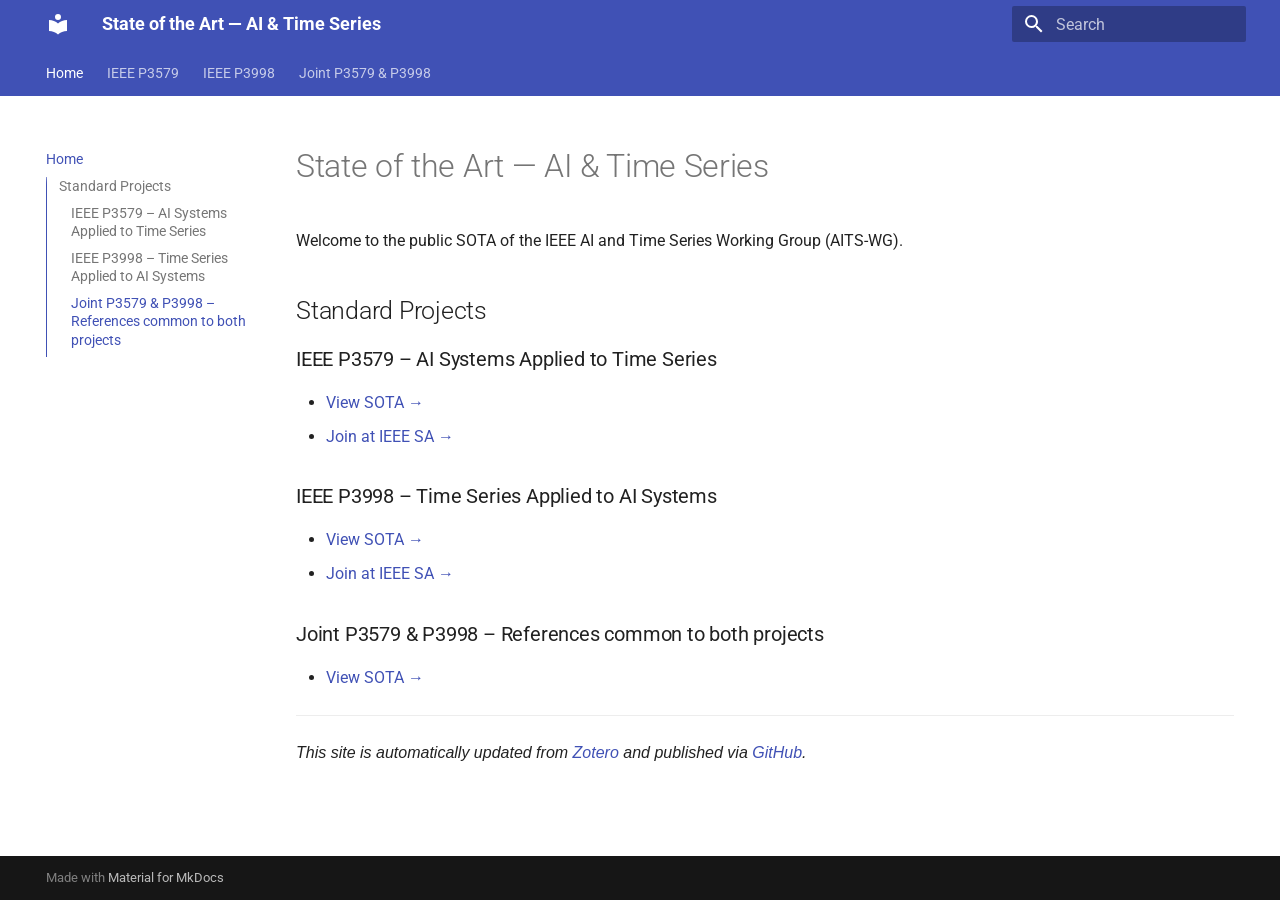
==== commit ecb5c6d8: "deploy: 82b557bdb4b5f3c018e7ebba9bda2a6fe4ed6cc2" ====
--- a/index.html
+++ b/index.html
@@ -232,6 +232,25 @@
   
 
       
+        
+  
+  
+  
+  
+    <li class="md-tabs__item">
+      <a href="p3579-p3998/" class="md-tabs__link">
+        
+  
+  
+    
+  
+  Joint P3579 & P3998
+
+      </a>
+    </li>
+  
+
+      
     </ul>
   </div>
 </nav>
@@ -367,6 +386,17 @@
   
 </li>
         
+          <li class="md-nav__item">
+  <a href="#joint-p3579-p3998-references-common-to-both-projects" class="md-nav__link">
+    <span class="md-ellipsis">
+      
+        Joint P3579 &amp; P3998 – References common to both projects
+      
+    </span>
+  </a>
+  
+</li>
+        
       </ul>
     </nav>
   
@@ -422,6 +452,33 @@
     
   
     IEEE P3998
+  
+
+    
+  </span>
+  
+  
+
+      </a>
+    </li>
+  
+
+    
+      
+      
+  
+  
+  
+  
+    <li class="md-nav__item">
+      <a href="p3579-p3998/" class="md-nav__link">
+        
+  
+  
+  <span class="md-ellipsis">
+    
+  
+    Joint P3579 & P3998
   
 
     
@@ -464,6 +521,10 @@
 <li><a href="p3998/">View SOTA →</a></li>
 <li><a href="http://p3998.aitimeseries.com">Join at IEEE SA →</a></li>
 </ul>
+<h3 id="joint-p3579-p3998-references-common-to-both-projects">Joint P3579 &amp; P3998 – References common to both projects</h3>
+<ul>
+<li><a href="p3579-p3998/">View SOTA →</a></li>
+</ul>
 <hr />
 <p><em>This site is automatically updated from <a href="https://www.zotero.org">Zotero</a> and published via <a href="https://github.com/aitimeseries">GitHub</a>.</em></p>
 
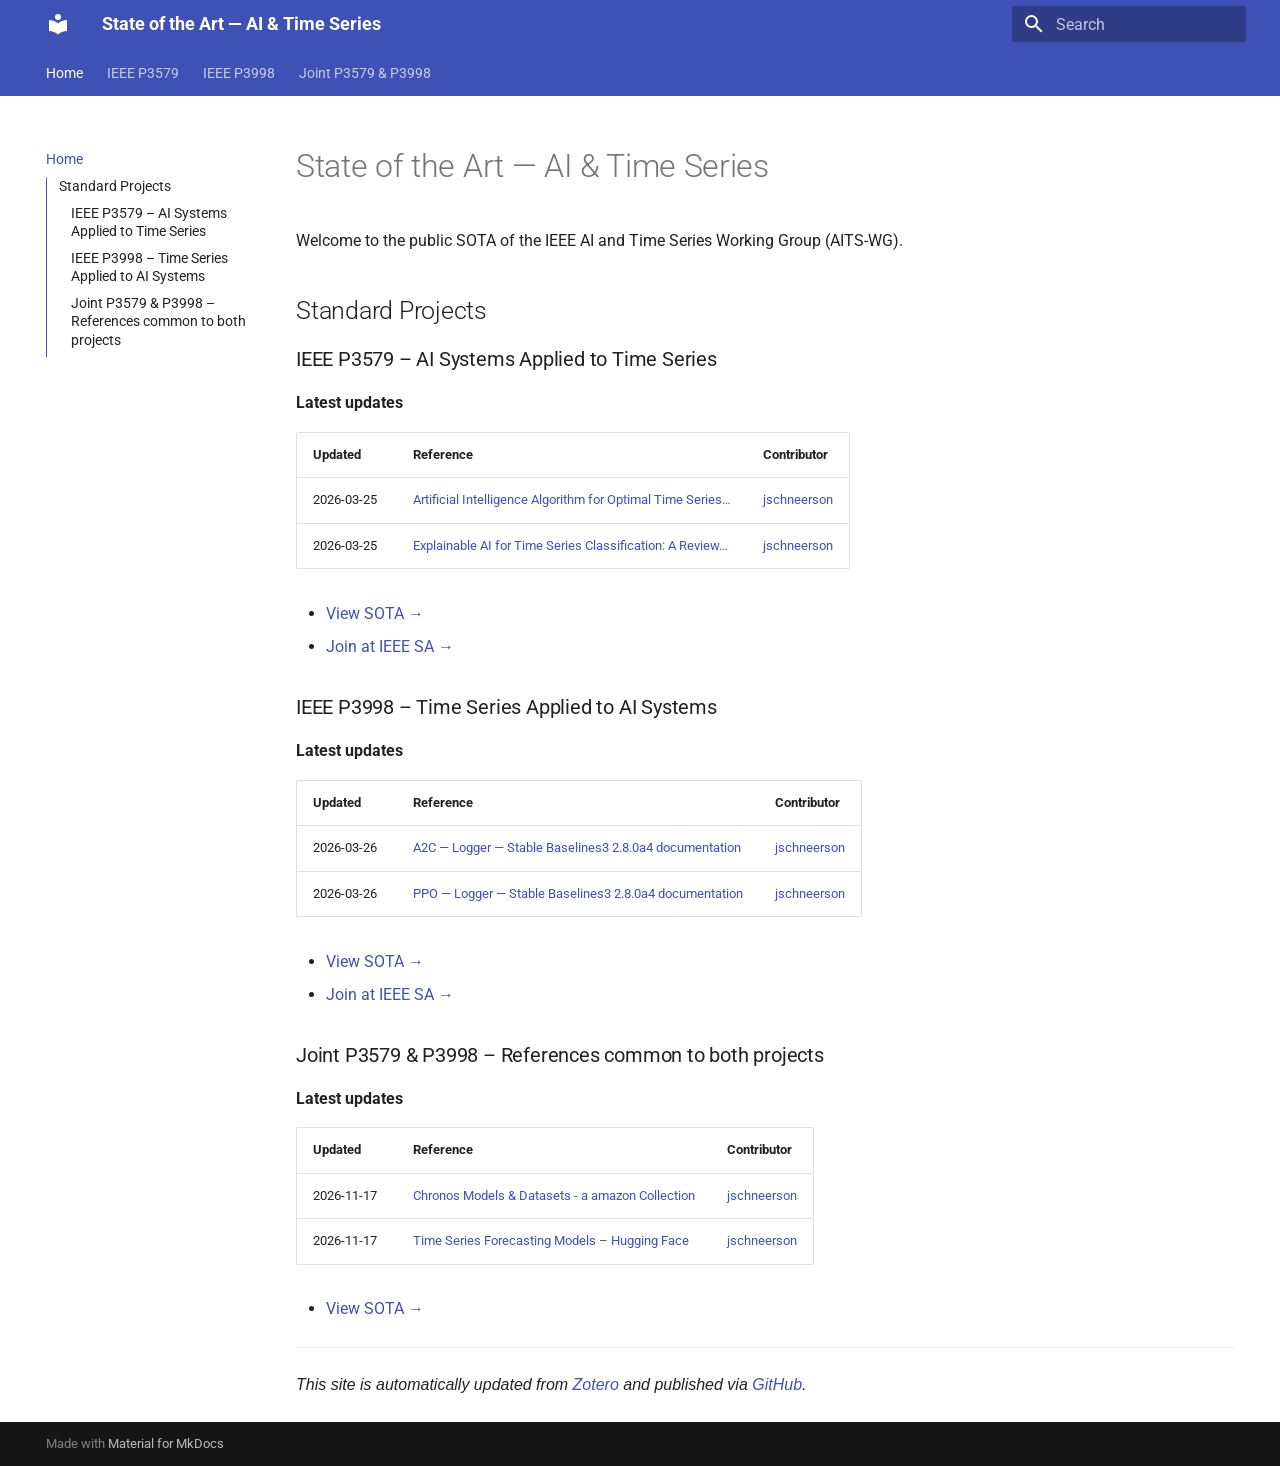
==== commit 71618eeb: "deploy: d2750aa6173c217f42f0cc1e4b03cec866011d92" ====
--- a/index.html
+++ b/index.html
@@ -511,17 +511,95 @@
 <h1 id="state-of-the-art-ai-time-series">State of the Art — AI &amp; Time Series</h1>
 <p>Welcome to the public SOTA of the IEEE AI and Time Series Working Group (AITS-WG).</p>
 <h2 id="standard-projects">Standard Projects</h2>
-<h3 id="ieee-p3579-ai-systems-applied-to-time-series">IEEE P3579 – AI Systems Applied to Time Series</h3>
+<h3 id="ieee-p3579-ai-systems-applied-to-time-series">IEEE P3579 – AI Systems Applied to Time Series</h3>
+<!-- latest:p3579 -->
+
+<p><strong>Latest updates</strong></p>
+<table>
+<thead>
+<tr>
+<th>Updated</th>
+<th>Reference</th>
+<th>Contributor</th>
+</tr>
+</thead>
+<tbody>
+<tr>
+<td>2026-03-25</td>
+<td><a href="p3579/#ref-7AH99IWN" title="Artificial Intelligence Algorithm for Optimal Time Series Data Model">Artificial Intelligence Algorithm for Optimal Time Series…</a></td>
+<td><a href="https://www.zotero.org/jschneerson">jschneerson</a></td>
+</tr>
+<tr>
+<td>2026-03-25</td>
+<td><a href="p3579/#ref-NJNFHFNK" title="Explainable AI for Time Series Classification: A Review, Taxonomy and Research Directions">Explainable AI for Time Series Classification: A Review…</a></td>
+<td><a href="https://www.zotero.org/jschneerson">jschneerson</a></td>
+</tr>
+</tbody>
+</table>
+<!-- /latest:p3579 -->
+
 <ul>
 <li><a href="p3579/">View SOTA →</a></li>
 <li><a href="http://p3579.aitimeseries.com">Join at IEEE SA →</a></li>
 </ul>
 <h3 id="ieee-p3998-time-series-applied-to-ai-systems">IEEE P3998 – Time Series Applied to AI Systems</h3>
+<!-- latest:p3998 -->
+
+<p><strong>Latest updates</strong></p>
+<table>
+<thead>
+<tr>
+<th>Updated</th>
+<th>Reference</th>
+<th>Contributor</th>
+</tr>
+</thead>
+<tbody>
+<tr>
+<td>2026-03-26</td>
+<td><a href="p3998/#ref-Z6TDV2T2" title="A2C — Logger — Stable Baselines3 2.8.0a4 documentation">A2C — Logger — Stable Baselines3 2.8.0a4 documentation</a></td>
+<td><a href="https://www.zotero.org/jschneerson">jschneerson</a></td>
+</tr>
+<tr>
+<td>2026-03-26</td>
+<td><a href="p3998/#ref-FCNVJ24Q" title="PPO — Logger — Stable Baselines3 2.8.0a4 documentation">PPO — Logger — Stable Baselines3 2.8.0a4 documentation</a></td>
+<td><a href="https://www.zotero.org/jschneerson">jschneerson</a></td>
+</tr>
+</tbody>
+</table>
+<!-- /latest:p3998 -->
+
 <ul>
 <li><a href="p3998/">View SOTA →</a></li>
 <li><a href="http://p3998.aitimeseries.com">Join at IEEE SA →</a></li>
 </ul>
 <h3 id="joint-p3579-p3998-references-common-to-both-projects">Joint P3579 &amp; P3998 – References common to both projects</h3>
+<!-- latest:p3579-p3998 -->
+
+<p><strong>Latest updates</strong></p>
+<table>
+<thead>
+<tr>
+<th>Updated</th>
+<th>Reference</th>
+<th>Contributor</th>
+</tr>
+</thead>
+<tbody>
+<tr>
+<td>2026-11-17</td>
+<td><a href="p3579-p3998/#ref-DZIB9UFG" title="Chronos Models &amp; Datasets - a amazon Collection">Chronos Models &amp; Datasets - a amazon Collection</a></td>
+<td><a href="https://www.zotero.org/jschneerson">jschneerson</a></td>
+</tr>
+<tr>
+<td>2026-11-17</td>
+<td><a href="p3579-p3998/#ref-KWVBACRU" title="Time Series Forecasting Models – Hugging Face">Time Series Forecasting Models – Hugging Face</a></td>
+<td><a href="https://www.zotero.org/jschneerson">jschneerson</a></td>
+</tr>
+</tbody>
+</table>
+<!-- /latest:p3579-p3998 -->
+
 <ul>
 <li><a href="p3579-p3998/">View SOTA →</a></li>
 </ul>
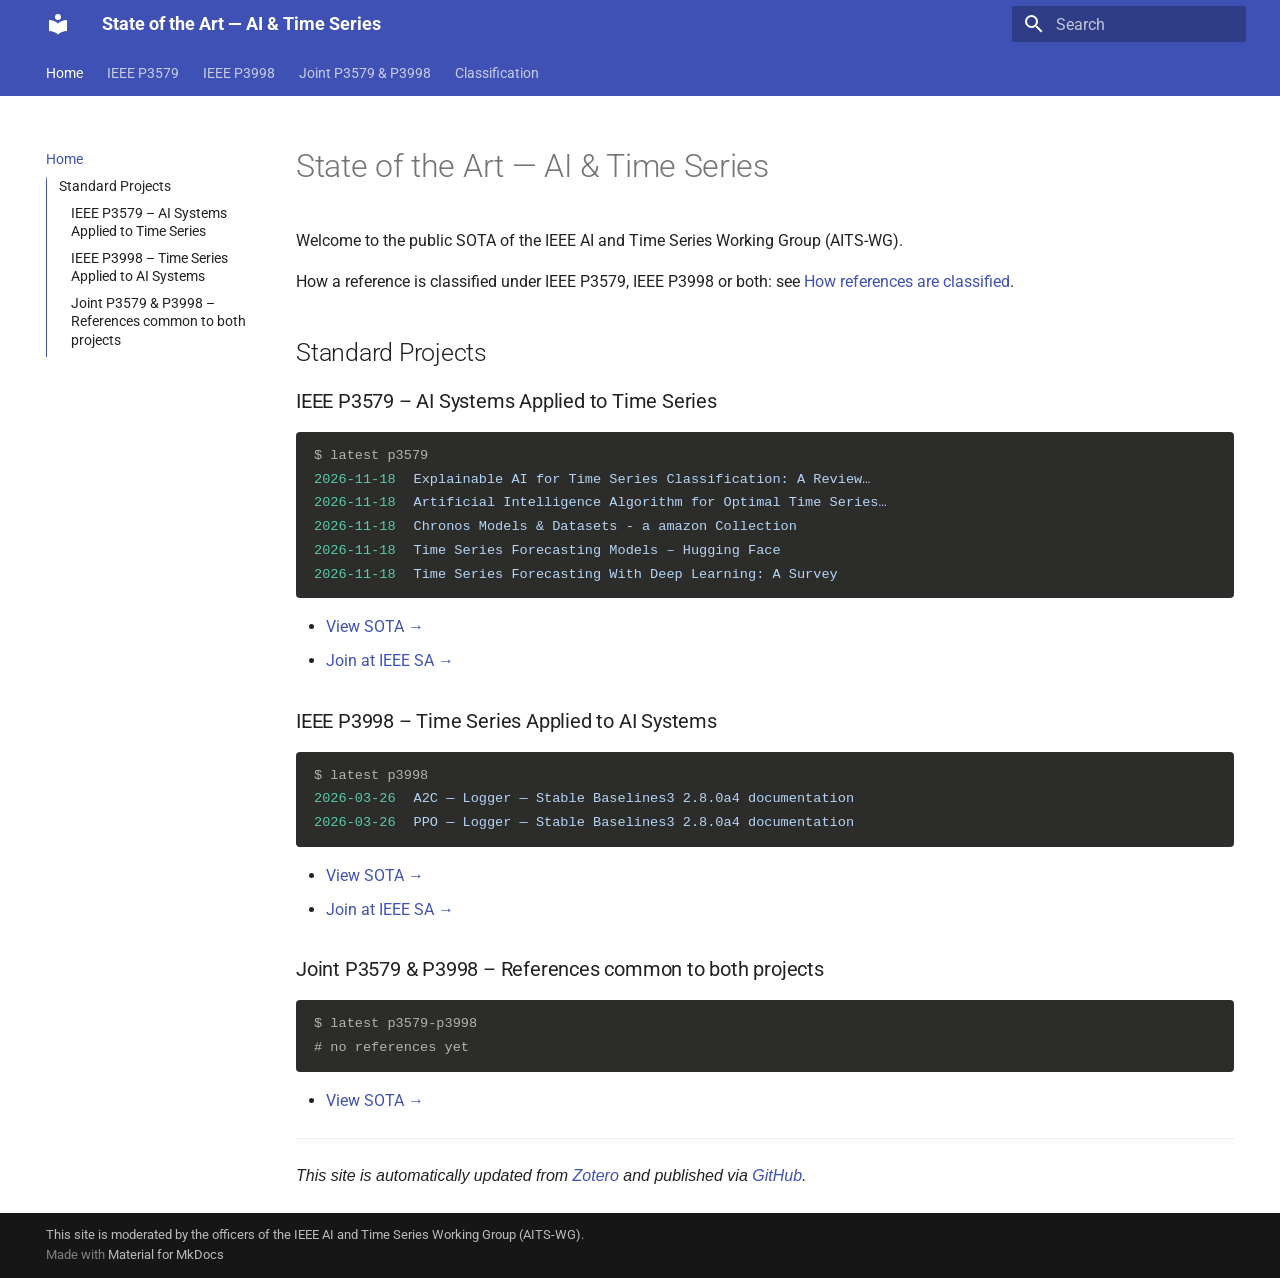
==== commit fbf949ad: "deploy: 742e1227844904f13c06c5c8fe302488af43b298" ====
--- a/index.html
+++ b/index.html
@@ -48,6 +48,8 @@
         <style>:root{--md-text-font:"Roboto";--md-code-font:"Roboto Mono"}</style>
       
     
+    
+      <link rel="stylesheet" href="stylesheets/terminal.css">
     
     <script>__md_scope=new URL(".",location),__md_hash=e=>[...e].reduce(((e,_)=>(e<<5)-e+_.charCodeAt(0)),0),__md_get=(e,_=localStorage,t=__md_scope)=>JSON.parse(_.getItem(t.pathname+"."+e)),__md_set=(e,_,t=localStorage,a=__md_scope)=>{try{t.setItem(a.pathname+"."+e,JSON.stringify(_))}catch(e){}}</script>
     
@@ -251,6 +253,25 @@
   
 
       
+        
+  
+  
+  
+  
+    <li class="md-tabs__item">
+      <a href="classification/" class="md-tabs__link">
+        
+  
+  
+    
+  
+  Classification
+
+      </a>
+    </li>
+  
+
+      
     </ul>
   </div>
 </nav>
@@ -479,6 +500,33 @@
     
   
     Joint P3579 & P3998
+  
+
+    
+  </span>
+  
+  
+
+      </a>
+    </li>
+  
+
+    
+      
+      
+  
+  
+  
+  
+    <li class="md-nav__item">
+      <a href="classification/" class="md-nav__link">
+        
+  
+  
+  <span class="md-ellipsis">
+    
+  
+    Classification
   
 
     
@@ -510,32 +558,21 @@
 
 <h1 id="state-of-the-art-ai-time-series">State of the Art — AI &amp; Time Series</h1>
 <p>Welcome to the public SOTA of the IEEE AI and Time Series Working Group (AITS-WG).</p>
+<p>How a reference is classified under IEEE P3579, IEEE P3998 or both: see <a href="classification/">How references are classified</a>.</p>
 <h2 id="standard-projects">Standard Projects</h2>
 <h3 id="ieee-p3579-ai-systems-applied-to-time-series">IEEE P3579 – AI Systems Applied to Time Series</h3>
 <!-- latest:p3579 -->
 
-<p><strong>Latest updates</strong></p>
-<table>
-<thead>
-<tr>
-<th>Updated</th>
-<th>Reference</th>
-<th>Contributor</th>
-</tr>
-</thead>
-<tbody>
-<tr>
-<td>2026-03-25</td>
-<td><a href="p3579/#ref-7AH99IWN" title="Artificial Intelligence Algorithm for Optimal Time Series Data Model">Artificial Intelligence Algorithm for Optimal Time Series…</a></td>
-<td><a href="https://www.zotero.org/jschneerson">jschneerson</a></td>
-</tr>
-<tr>
-<td>2026-03-25</td>
-<td><a href="p3579/#ref-NJNFHFNK" title="Explainable AI for Time Series Classification: A Review, Taxonomy and Research Directions">Explainable AI for Time Series Classification: A Review…</a></td>
-<td><a href="https://www.zotero.org/jschneerson">jschneerson</a></td>
-</tr>
-</tbody>
-</table>
+<div class="latest-term">
+<p><span class="term-prompt">$ latest p3579</span></p>
+<ul>
+<li><span class="term-date">2026-11-18</span> <a href="p3579/#ref-NJNFHFNK" title="Explainable AI for Time Series Classification: A Review, Taxonomy and Research Directions">Explainable AI for Time Series Classification: A Review…</a></li>
+<li><span class="term-date">2026-11-18</span> <a href="p3579/#ref-7AH99IWN" title="Artificial Intelligence Algorithm for Optimal Time Series Data Model">Artificial Intelligence Algorithm for Optimal Time Series…</a></li>
+<li><span class="term-date">2026-11-18</span> <a href="p3579/#ref-6CB8RX6D" title="Chronos Models &amp; Datasets - a amazon Collection">Chronos Models &amp; Datasets - a amazon Collection</a></li>
+<li><span class="term-date">2026-11-18</span> <a href="p3579/#ref-UGU54QGJ" title="Time Series Forecasting Models – Hugging Face">Time Series Forecasting Models – Hugging Face</a></li>
+<li><span class="term-date">2026-11-18</span> <a href="p3579/#ref-4Q3UIAIE" title="Time Series Forecasting With Deep Learning: A Survey">Time Series Forecasting With Deep Learning: A Survey</a></li>
+</ul>
+</div>
 <!-- /latest:p3579 -->
 
 <ul>
@@ -545,28 +582,13 @@
 <h3 id="ieee-p3998-time-series-applied-to-ai-systems">IEEE P3998 – Time Series Applied to AI Systems</h3>
 <!-- latest:p3998 -->
 
-<p><strong>Latest updates</strong></p>
-<table>
-<thead>
-<tr>
-<th>Updated</th>
-<th>Reference</th>
-<th>Contributor</th>
-</tr>
-</thead>
-<tbody>
-<tr>
-<td>2026-03-26</td>
-<td><a href="p3998/#ref-Z6TDV2T2" title="A2C — Logger — Stable Baselines3 2.8.0a4 documentation">A2C — Logger — Stable Baselines3 2.8.0a4 documentation</a></td>
-<td><a href="https://www.zotero.org/jschneerson">jschneerson</a></td>
-</tr>
-<tr>
-<td>2026-03-26</td>
-<td><a href="p3998/#ref-FCNVJ24Q" title="PPO — Logger — Stable Baselines3 2.8.0a4 documentation">PPO — Logger — Stable Baselines3 2.8.0a4 documentation</a></td>
-<td><a href="https://www.zotero.org/jschneerson">jschneerson</a></td>
-</tr>
-</tbody>
-</table>
+<div class="latest-term">
+<p><span class="term-prompt">$ latest p3998</span></p>
+<ul>
+<li><span class="term-date">2026-03-26</span> <a href="p3998/#ref-Z6TDV2T2" title="A2C — Logger — Stable Baselines3 2.8.0a4 documentation">A2C — Logger — Stable Baselines3 2.8.0a4 documentation</a></li>
+<li><span class="term-date">2026-03-26</span> <a href="p3998/#ref-FCNVJ24Q" title="PPO — Logger — Stable Baselines3 2.8.0a4 documentation">PPO — Logger — Stable Baselines3 2.8.0a4 documentation</a></li>
+</ul>
+</div>
 <!-- /latest:p3998 -->
 
 <ul>
@@ -576,28 +598,10 @@
 <h3 id="joint-p3579-p3998-references-common-to-both-projects">Joint P3579 &amp; P3998 – References common to both projects</h3>
 <!-- latest:p3579-p3998 -->
 
-<p><strong>Latest updates</strong></p>
-<table>
-<thead>
-<tr>
-<th>Updated</th>
-<th>Reference</th>
-<th>Contributor</th>
-</tr>
-</thead>
-<tbody>
-<tr>
-<td>2026-11-17</td>
-<td><a href="p3579-p3998/#ref-DZIB9UFG" title="Chronos Models &amp; Datasets - a amazon Collection">Chronos Models &amp; Datasets - a amazon Collection</a></td>
-<td><a href="https://www.zotero.org/jschneerson">jschneerson</a></td>
-</tr>
-<tr>
-<td>2026-11-17</td>
-<td><a href="p3579-p3998/#ref-KWVBACRU" title="Time Series Forecasting Models – Hugging Face">Time Series Forecasting Models – Hugging Face</a></td>
-<td><a href="https://www.zotero.org/jschneerson">jschneerson</a></td>
-</tr>
-</tbody>
-</table>
+<div class="latest-term">
+<p><span class="term-prompt">$ latest p3579-p3998</span></p>
+<p><span class="term-comment"># no references yet</span></p>
+</div>
 <!-- /latest:p3579-p3998 -->
 
 <ul>
@@ -639,6 +643,10 @@
     <div class="md-footer-meta__inner md-grid">
       <div class="md-copyright">
   
+    <div class="md-copyright__highlight">
+      This site is moderated by the officers of the IEEE AI and Time Series Working Group (AITS-WG).
+    </div>
+  
   
     Made with
     <a href="https://squidfunk.github.io/mkdocs-material/" target="_blank" rel="noopener">
--- a/stylesheets/terminal.css
+++ b/stylesheets/terminal.css
@@ -0,0 +1,53 @@
+/* Home page "latest updates" blocks, written by scripts/generate_sota.py
+   (render_latest): a terminal-style panel, one line per reference. */
+
+.md-typeset div.latest-term {
+  background: #2c2c2a;
+  color: #f1efe8;
+  border-radius: .2rem;
+  padding: .6rem .9rem;
+  margin: 1em 0;
+  font-family: var(--md-code-font-family);
+  font-size: .85em;
+  line-height: 1.75;
+}
+
+.md-typeset div.latest-term p {
+  margin: 0;
+}
+
+.md-typeset div.latest-term ul {
+  list-style: none;
+  margin: 0;
+  padding: 0;
+}
+
+/* One line per reference: a title too long for the width ends with "…";
+   the full title shows on hover. */
+.md-typeset div.latest-term ul li {
+  margin: 0;
+  white-space: nowrap;
+  overflow: hidden;
+  text-overflow: ellipsis;
+}
+
+.md-typeset div.latest-term .term-prompt,
+.md-typeset div.latest-term .term-comment {
+  color: #b4b2a9;
+}
+
+.md-typeset div.latest-term .term-date {
+  color: #5dcaa5;
+  margin-right: 1.2ch;
+}
+
+.md-typeset div.latest-term a {
+  color: #b5d4f4;
+  text-decoration: none;
+}
+
+.md-typeset div.latest-term a:hover,
+.md-typeset div.latest-term a:focus {
+  color: #e6f1fb;
+  text-decoration: underline;
+}
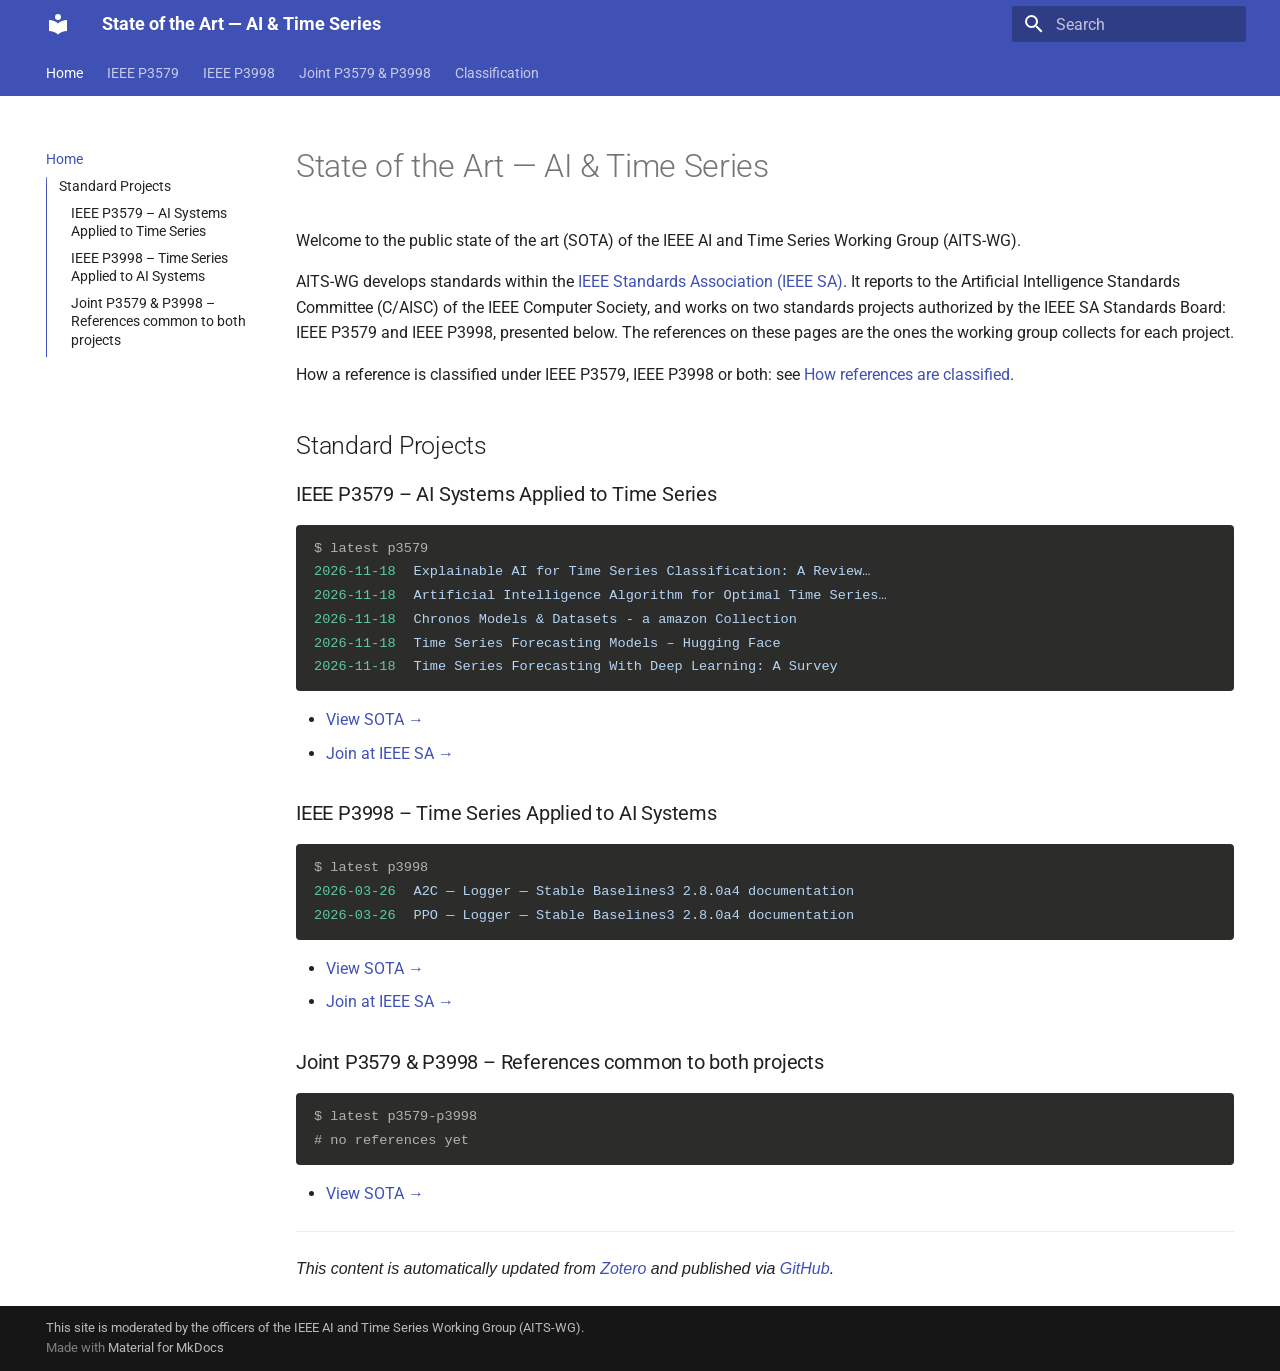
==== commit ec6f8222: "deploy: 7ba0fd70978e727fa7038e3850da6cc1dac673f3" ====
--- a/index.html
+++ b/index.html
@@ -557,7 +557,8 @@
 
 
 <h1 id="state-of-the-art-ai-time-series">State of the Art — AI &amp; Time Series</h1>
-<p>Welcome to the public SOTA of the IEEE AI and Time Series Working Group (AITS-WG).</p>
+<p>Welcome to the public state of the art (SOTA) of the IEEE AI and Time Series Working Group (AITS-WG).</p>
+<p>AITS-WG develops standards within the <a href="https://standards.ieee.org/">IEEE Standards Association (IEEE SA)</a>. It reports to the Artificial Intelligence Standards Committee (C/AISC) of the IEEE Computer Society, and works on two standards projects authorized by the IEEE SA Standards Board: IEEE P3579 and IEEE P3998, presented below. The references on these pages are the ones the working group collects for each project.</p>
 <p>How a reference is classified under IEEE P3579, IEEE P3998 or both: see <a href="classification/">How references are classified</a>.</p>
 <h2 id="standard-projects">Standard Projects</h2>
 <h3 id="ieee-p3579-ai-systems-applied-to-time-series">IEEE P3579 – AI Systems Applied to Time Series</h3>
@@ -608,7 +609,7 @@
 <li><a href="p3579-p3998/">View SOTA →</a></li>
 </ul>
 <hr />
-<p><em>This site is automatically updated from <a href="https://www.zotero.org">Zotero</a> and published via <a href="https://github.com/aitimeseries">GitHub</a>.</em></p>
+<p><em>This content is automatically updated from <a href="https://www.zotero.org">Zotero</a> and published via <a href="https://github.com/aitimeseries">GitHub</a>.</em></p>
 
 
 
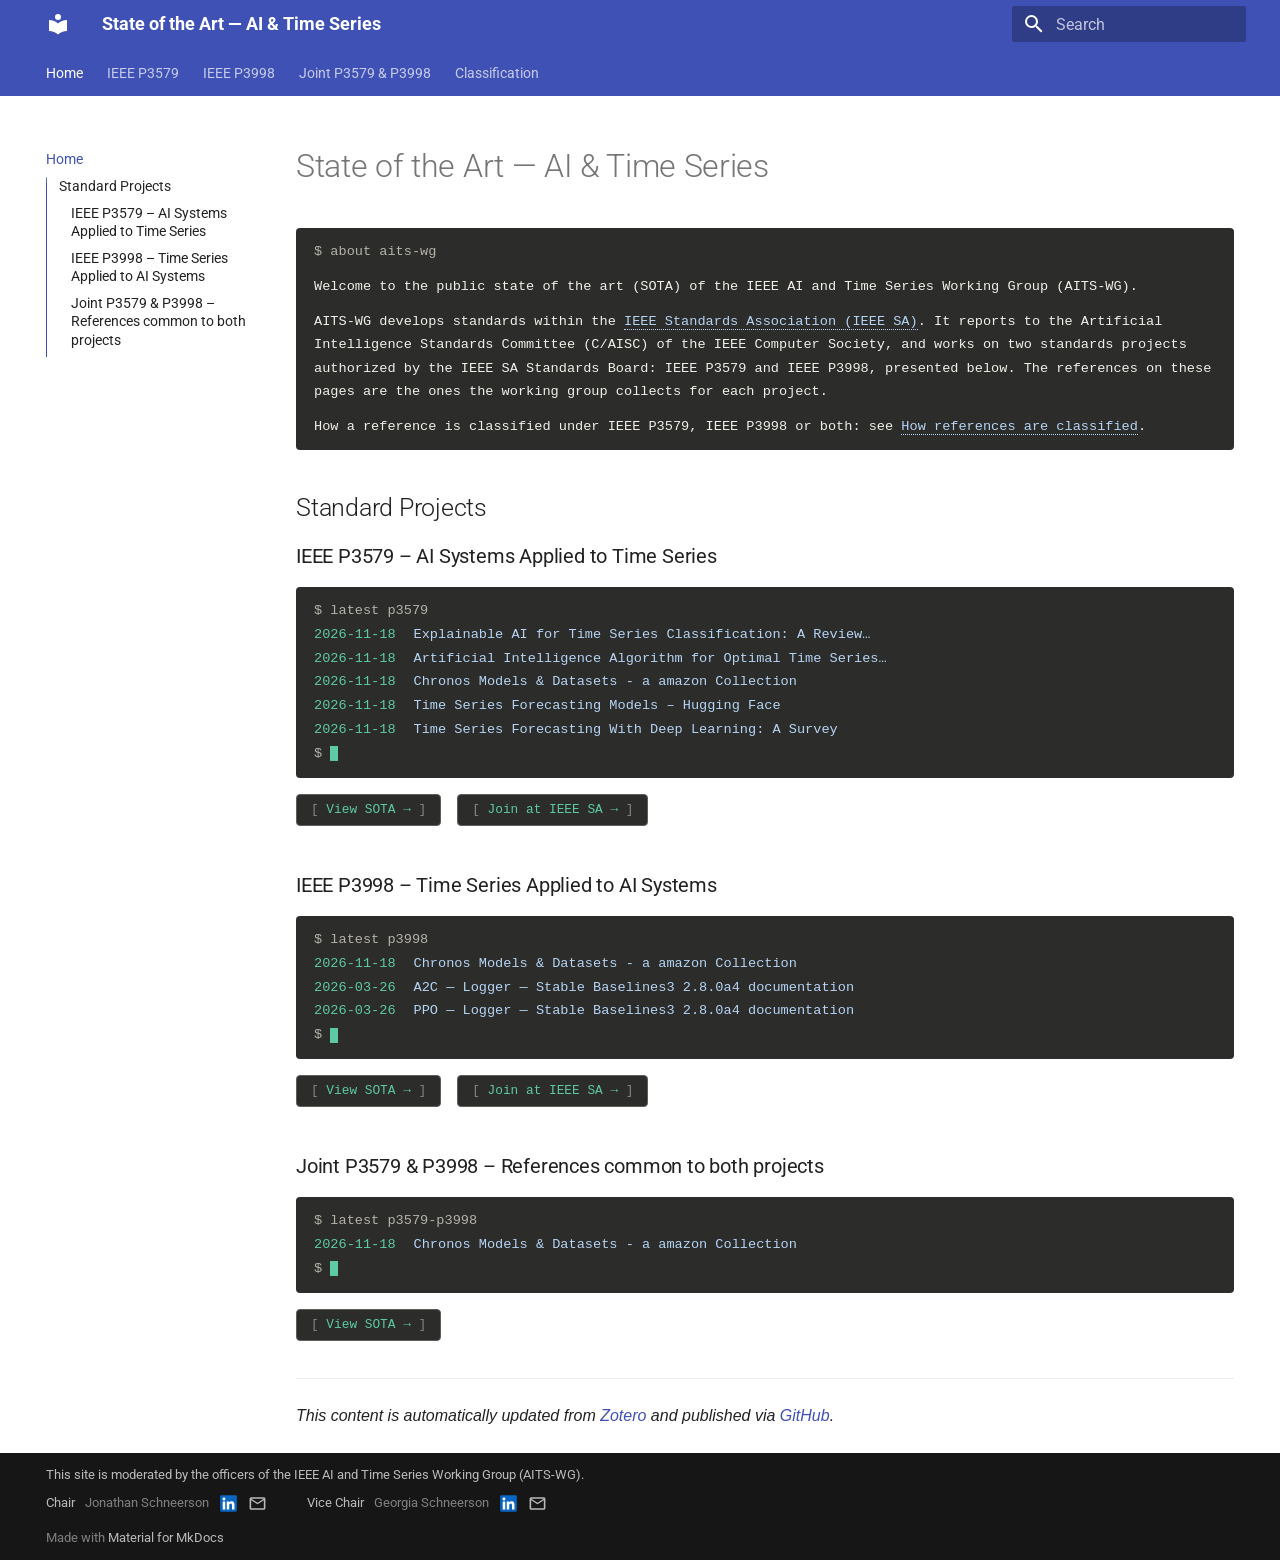
==== commit b0a6912d: "deploy: f38edd15a153f45a47024529df9864734801b9e7" ====
--- a/index.html
+++ b/index.html
@@ -50,6 +50,8 @@
     
     
       <link rel="stylesheet" href="stylesheets/terminal.css">
+    
+      <link rel="stylesheet" href="stylesheets/officers.css">
     
     <script>__md_scope=new URL(".",location),__md_hash=e=>[...e].reduce(((e,_)=>(e<<5)-e+_.charCodeAt(0)),0),__md_get=(e,_=localStorage,t=__md_scope)=>JSON.parse(_.getItem(t.pathname+"."+e)),__md_set=(e,_,t=localStorage,a=__md_scope)=>{try{t.setItem(a.pathname+"."+e,JSON.stringify(_))}catch(e){}}</script>
     
@@ -557,9 +559,12 @@
 
 
 <h1 id="state-of-the-art-ai-time-series">State of the Art — AI &amp; Time Series</h1>
+<div class="term-panel">
+<p><span class="term-prompt">$ about aits-wg</span></p>
 <p>Welcome to the public state of the art (SOTA) of the IEEE AI and Time Series Working Group (AITS-WG).</p>
 <p>AITS-WG develops standards within the <a href="https://standards.ieee.org/">IEEE Standards Association (IEEE SA)</a>. It reports to the Artificial Intelligence Standards Committee (C/AISC) of the IEEE Computer Society, and works on two standards projects authorized by the IEEE SA Standards Board: IEEE P3579 and IEEE P3998, presented below. The references on these pages are the ones the working group collects for each project.</p>
 <p>How a reference is classified under IEEE P3579, IEEE P3998 or both: see <a href="classification/">How references are classified</a>.</p>
+</div>
 <h2 id="standard-projects">Standard Projects</h2>
 <h3 id="ieee-p3579-ai-systems-applied-to-time-series">IEEE P3579 – AI Systems Applied to Time Series</h3>
 <!-- latest:p3579 -->
@@ -576,38 +581,35 @@
 </div>
 <!-- /latest:p3579 -->
 
-<ul>
-<li><a href="p3579/">View SOTA →</a></li>
-<li><a href="http://p3579.aitimeseries.com">Join at IEEE SA →</a></li>
-</ul>
+<p><a class="term-btn" href="p3579/">View SOTA →</a>
+<a class="term-btn" href="https://p3579.aitimeseries.com">Join at IEEE SA →</a></p>
 <h3 id="ieee-p3998-time-series-applied-to-ai-systems">IEEE P3998 – Time Series Applied to AI Systems</h3>
 <!-- latest:p3998 -->
 
 <div class="latest-term">
 <p><span class="term-prompt">$ latest p3998</span></p>
 <ul>
+<li><span class="term-date">2026-11-18</span> <a href="p3998/#ref-HEVNVWAX" title="Chronos Models &amp; Datasets - a amazon Collection">Chronos Models &amp; Datasets - a amazon Collection</a></li>
 <li><span class="term-date">2026-03-26</span> <a href="p3998/#ref-Z6TDV2T2" title="A2C — Logger — Stable Baselines3 2.8.0a4 documentation">A2C — Logger — Stable Baselines3 2.8.0a4 documentation</a></li>
 <li><span class="term-date">2026-03-26</span> <a href="p3998/#ref-FCNVJ24Q" title="PPO — Logger — Stable Baselines3 2.8.0a4 documentation">PPO — Logger — Stable Baselines3 2.8.0a4 documentation</a></li>
 </ul>
 </div>
 <!-- /latest:p3998 -->
 
-<ul>
-<li><a href="p3998/">View SOTA →</a></li>
-<li><a href="http://p3998.aitimeseries.com">Join at IEEE SA →</a></li>
-</ul>
+<p><a class="term-btn" href="p3998/">View SOTA →</a>
+<a class="term-btn" href="https://p3998.aitimeseries.com">Join at IEEE SA →</a></p>
 <h3 id="joint-p3579-p3998-references-common-to-both-projects">Joint P3579 &amp; P3998 – References common to both projects</h3>
 <!-- latest:p3579-p3998 -->
 
 <div class="latest-term">
 <p><span class="term-prompt">$ latest p3579-p3998</span></p>
-<p><span class="term-comment"># no references yet</span></p>
+<ul>
+<li><span class="term-date">2026-11-18</span> <a href="p3579-p3998/#ref-6CB8RX6D" title="Chronos Models &amp; Datasets - a amazon Collection">Chronos Models &amp; Datasets - a amazon Collection</a></li>
+</ul>
 </div>
 <!-- /latest:p3579-p3998 -->
 
-<ul>
-<li><a href="p3579-p3998/">View SOTA →</a></li>
-</ul>
+<p><a class="term-btn" href="p3579-p3998/">View SOTA →</a></p>
 <hr />
 <p><em>This content is automatically updated from <a href="https://www.zotero.org">Zotero</a> and published via <a href="https://github.com/aitimeseries">GitHub</a>.</em></p>
 
@@ -647,6 +649,42 @@
     <div class="md-copyright__highlight">
       This site is moderated by the officers of the IEEE AI and Time Series Working Group (AITS-WG).
     </div>
+  
+  
+    <ul class="md-officers">
+      
+        <li>
+          <span class="md-officers__role">Chair</span>
+          <span class="md-officers__name">Jonathan Schneerson</span>
+          
+            <a class="md-officers__linkedin" href="https://www.linkedin.com/in/jschneerson/" target="_blank" rel="noopener" title="LinkedIn" aria-label="LinkedIn profile of Jonathan Schneerson">
+              <svg xmlns="http://www.w3.org/2000/svg" viewBox="0 0 448 512"><!--! Font Awesome Free 7.1.0 by @fontawesome - https://fontawesome.com License - https://fontawesome.com/license/free (Icons: CC BY 4.0, Fonts: SIL OFL 1.1, Code: MIT License) Copyright 2025 Fonticons, Inc.--><path d="M416 32H31.9C14.3 32 0 46.5 0 64.3v383.4C0 465.5 14.3 480 31.9 480H416c17.6 0 32-14.5 32-32.3V64.3c0-17.8-14.4-32.3-32-32.3M135.4 416H69V202.2h66.5V416zM102.2 96a38.5 38.5 0 1 1 0 77 38.5 38.5 0 1 1 0-77m282.1 320h-66.4V312c0-24.8-.5-56.7-34.5-56.7-34.6 0-39.9 27-39.9 54.9V416h-66.4V202.2h63.7v29.2h.9c8.9-16.8 30.6-34.5 62.9-34.5 67.2 0 79.7 44.3 79.7 101.9z"/></svg>
+            </a>
+          
+          
+            <button type="button" class="md-officers__email" data-e="Z3JvLmVlZWlAbm9zcmVlbmhjc2o=" title="Email" aria-label="Show the email address of Jonathan Schneerson">
+              <svg xmlns="http://www.w3.org/2000/svg" viewBox="0 0 24 24"><path d="M22 6c0-1.1-.9-2-2-2H4c-1.1 0-2 .9-2 2v12c0 1.1.9 2 2 2h16c1.1 0 2-.9 2-2zm-2 0-8 5-8-5zm0 12H4V8l8 5 8-5z"/></svg>
+            </button>
+          
+        </li>
+      
+        <li>
+          <span class="md-officers__role">Vice Chair</span>
+          <span class="md-officers__name">Georgia Schneerson</span>
+          
+            <a class="md-officers__linkedin" href="https://www.linkedin.com/in/gschneerson/" target="_blank" rel="noopener" title="LinkedIn" aria-label="LinkedIn profile of Georgia Schneerson">
+              <svg xmlns="http://www.w3.org/2000/svg" viewBox="0 0 448 512"><!--! Font Awesome Free 7.1.0 by @fontawesome - https://fontawesome.com License - https://fontawesome.com/license/free (Icons: CC BY 4.0, Fonts: SIL OFL 1.1, Code: MIT License) Copyright 2025 Fonticons, Inc.--><path d="M416 32H31.9C14.3 32 0 46.5 0 64.3v383.4C0 465.5 14.3 480 31.9 480H416c17.6 0 32-14.5 32-32.3V64.3c0-17.8-14.4-32.3-32-32.3M135.4 416H69V202.2h66.5V416zM102.2 96a38.5 38.5 0 1 1 0 77 38.5 38.5 0 1 1 0-77m282.1 320h-66.4V312c0-24.8-.5-56.7-34.5-56.7-34.6 0-39.9 27-39.9 54.9V416h-66.4V202.2h63.7v29.2h.9c8.9-16.8 30.6-34.5 62.9-34.5 67.2 0 79.7 44.3 79.7 101.9z"/></svg>
+            </a>
+          
+          
+            <button type="button" class="md-officers__email" data-e="Z3JvLmVlZWlAbm9zcmVlbmhjc2c=" title="Email" aria-label="Show the email address of Georgia Schneerson">
+              <svg xmlns="http://www.w3.org/2000/svg" viewBox="0 0 24 24"><path d="M22 6c0-1.1-.9-2-2-2H4c-1.1 0-2 .9-2 2v12c0 1.1.9 2 2 2h16c1.1 0 2-.9 2-2zm-2 0-8 5-8-5zm0 12H4V8l8 5 8-5z"/></svg>
+            </button>
+          
+        </li>
+      
+    </ul>
+    <noscript>The email addresses need JavaScript.</noscript>
   
   
     Made with
@@ -674,6 +712,8 @@
     
       <script src="assets/javascripts/bundle.a5f9d56c.min.js"></script>
       
+        <script src="javascripts/officers.js"></script>
+      
     
   </body>
 </html>
--- a/stylesheets/terminal.css
+++ b/stylesheets/terminal.css
@@ -1,5 +1,8 @@
-/* Home page "latest updates" blocks, written by scripts/generate_sota.py
-   (render_latest): a terminal-style panel, one line per reference. */
+/* Terminal style of the home page.
+   - The "latest updates" blocks, written by scripts/generate_sota.py
+     (render_latest): one line per reference.
+   - The intro panel (div.term-panel) and the buttons (a.term-btn), written
+     by hand in docs/index.md. */
 
 .md-typeset div.latest-term {
   background: #2c2c2a;
@@ -51,3 +54,95 @@
   color: #e6f1fb;
   text-decoration: underline;
 }
+
+/* Intro panel on the home page: same terminal as the "latest" blocks,
+   but the text wraps. */
+.md-typeset div.term-panel {
+  background: #2c2c2a;
+  color: #f1efe8;
+  border-radius: .2rem;
+  padding: .6rem .9rem;
+  margin: 1em 0;
+  font-family: var(--md-code-font-family);
+  font-size: .85em;
+  line-height: 1.7;
+}
+
+.md-typeset div.term-panel p {
+  margin: 0 0 .9em;
+}
+
+.md-typeset div.term-panel p:last-child {
+  margin-bottom: 0;
+}
+
+.md-typeset div.term-panel .term-prompt {
+  color: #b4b2a9;
+}
+
+.md-typeset div.term-panel a {
+  color: #b5d4f4;
+  text-decoration: none;
+  border-bottom: 1px dotted #b5d4f4;
+}
+
+.md-typeset div.term-panel a:hover,
+.md-typeset div.term-panel a:focus {
+  color: #e6f1fb;
+  border-bottom-style: solid;
+}
+
+/* The "latest updates" blocks end on a prompt waiting for the next
+   command: "$" and a green block cursor. It blinks 4 times (about 4.4 s),
+   then stays on: blinking that lasts over 5 s would need a way to stop it
+   (WCAG 2.2.2). Still from the start when the reader asks for less motion.
+   Drawn here, so the sync's render_latest is unchanged. */
+.md-typeset div.latest-term::after {
+  content: "$";          /* browsers without the alternative-text syntax */
+  content: "$" / "";
+  display: block;
+  color: #b4b2a9;
+  background: linear-gradient(#5dcaa5, #5dcaa5) 2ch 50% / .6em 1.1em no-repeat;
+  animation: term-blink 1.1s steps(1) 4;
+}
+
+@keyframes term-blink {
+  50% { background-size: 0 0; }
+}
+
+@media (prefers-reduced-motion: reduce) {
+  .md-typeset div.latest-term::after { animation: none; }
+}
+
+/* Terminal buttons: [ View SOTA → ]  [ Join at IEEE SA → ]
+   Written in Markdown as [View SOTA →](p3579/index.md){ .term-btn } */
+.md-typeset a.term-btn {
+  display: inline-block;
+  margin: 0 .6rem .6rem 0;
+  padding: .25rem .7rem;
+  background: #2c2c2a;
+  color: #5dcaa5;
+  border: 1px solid #5f5e5a;
+  border-radius: .2rem;
+  font-family: var(--md-code-font-family);
+  font-size: .8em;
+  text-decoration: none;
+  transition: background .15s, color .15s, border-color .15s;
+}
+
+.md-typeset a.term-btn::before { content: "[ "; content: "[ " / ""; color: #888780; }
+.md-typeset a.term-btn::after  { content: " ]"; content: " ]" / ""; color: #888780; }
+
+.md-typeset a.term-btn:hover,
+.md-typeset a.term-btn:focus-visible {
+  background: #5dcaa5;
+  color: #2c2c2a;
+  border-color: #5dcaa5;
+}
+
+.md-typeset a.term-btn:hover::before,
+.md-typeset a.term-btn:hover::after,
+.md-typeset a.term-btn:focus-visible::before,
+.md-typeset a.term-btn:focus-visible::after {
+  color: #2c2c2a;
+}
--- a/stylesheets/officers.css
+++ b/stylesheets/officers.css
@@ -0,0 +1,70 @@
+/* Footer: the officers under the moderation line, written by
+   overrides/partials/copyright.html from extra.officers in mkdocs.yml.
+   The footer's own style, not the terminal. */
+
+.md-footer-meta.md-typeset ul.md-officers {
+  list-style: none;
+  margin: .4rem 0 .7rem;
+  padding: 0;
+  display: flex;
+  flex-wrap: wrap;
+  gap: .4rem 2rem;
+}
+
+.md-footer-meta.md-typeset .md-officers li {
+  margin: 0;
+  display: flex;
+  flex-wrap: wrap;
+  align-items: center;
+  gap: 0 .5rem;
+}
+
+.md-footer-meta .md-officers__role {
+  color: var(--md-footer-fg-color--light);
+}
+
+/* The name, discreet: the footer's dimmest text color. */
+.md-footer-meta .md-officers__name {
+  color: var(--md-footer-fg-color--lighter);
+}
+
+.md-footer-meta.md-typeset .md-officers a,
+.md-footer-meta.md-typeset .md-officers button {
+  display: inline-flex;
+  align-items: center;
+  color: var(--md-footer-fg-color--light);
+  background: none;
+  border: 0;
+  padding: 0;
+  font: inherit;
+  cursor: pointer;
+}
+
+.md-footer-meta.md-typeset .md-officers a:hover,
+.md-footer-meta.md-typeset .md-officers a:focus-visible,
+.md-footer-meta.md-typeset .md-officers button:hover,
+.md-footer-meta.md-typeset .md-officers button:focus-visible {
+  color: var(--md-footer-fg-color);
+}
+
+.md-footer-meta .md-officers svg {
+  width: .95rem;
+  height: .95rem;
+  fill: currentColor;
+}
+
+/* The usual LinkedIn mark: the blue square with a white "in". The icon draws
+   the "in" as holes in the square; a white box behind it, smaller than the
+   square so its rounded corners stay clear, fills them. */
+.md-footer-meta.md-typeset .md-officers a.md-officers__linkedin {
+  color: #0a66c2;
+}
+
+.md-footer-meta .md-officers__linkedin svg {
+  background: linear-gradient(#fff, #fff) center / 70% 70% no-repeat;
+}
+
+.md-footer-meta.md-typeset .md-officers a.md-officers__linkedin:hover,
+.md-footer-meta.md-typeset .md-officers a.md-officers__linkedin:focus-visible {
+  color: #378fe9;
+}
